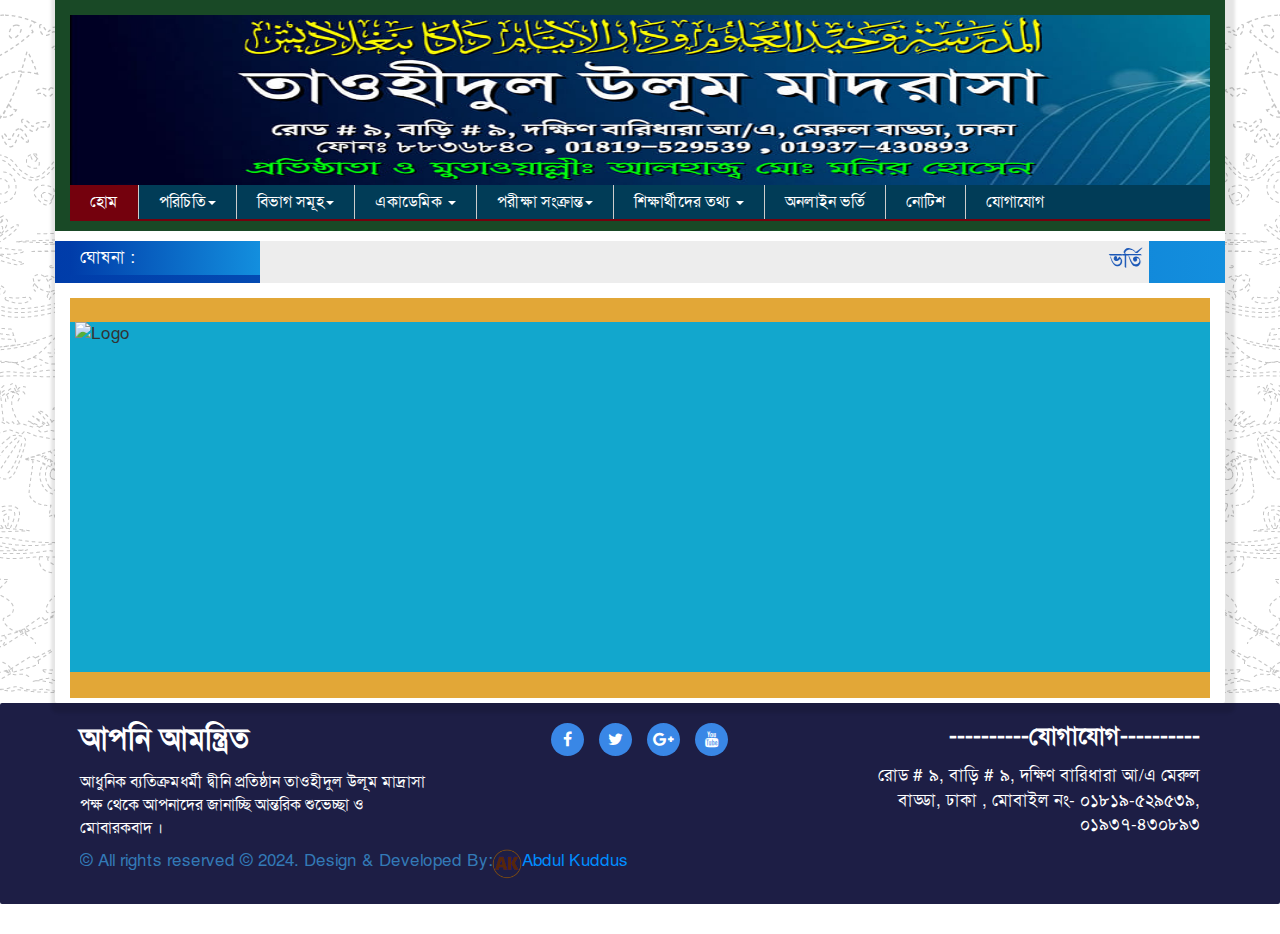
==== adress.html @ c53bc7d2 "Add files via upload" ====
<!DOCTYPE html>
	<html dir="ltr" lang="en-US"
			prefix="og: https://ogp.me/ns#" >
		<head>
		<meta charset="UTF-8">
		<meta name="viewport" content="width=device-width, initial-scale=1">
		<title>তাওহীদুল উলূম মাদ্রাসা</title>    
		<link rel="icon" href="./images/icon/micon.png" type="image/x-icon" />
		<link rel="shortcut icon" href="./images/micon.png" type="image/x-icon" />            
		<meta property="og:title" content="Islamic Icon" /> 
		<meta property="og:description" content="" />   
		<meta property="og:video" content="" /> 
		<meta property="og:video:width" content="560" />  
		<meta property="og:video:height" content="340" />  
		<meta property="og:video:type" content="application/x-shockwave-flash" />
		<meta name="description" content="Best Islamic Educational Institution of Dhaka" />
		<meta name="robots" content="max-image-preview:large" />
		<meta name="generator" content="All in One SEO (AIOSEO) 4.3.8" />
		<meta property="og:locale" content="en_US" />
		<meta property="og:site_name" content="Tauhidul Uloom Madrasha - Best Islamic Educational Institution of Dhaka" />
		<meta property="og:type" content="website" />
		<meta property="og:title" content="Tauhidul Uloom Madrasha - Best Islamic Educational Institution of Dhaka" />
		<meta property="og:description" content="Best Islamic Educational Institution of Dhaka" />
		<meta property="og:url" content=" " />
		<meta name="twitter:card" content="summary" />
		<meta name="twitter:title" content="Tauhidul Uloom Madrasha - Best Islamic Educational Institution of Dhaka" />
		<meta name="twitter:description" content="Best Islamic Educational Institution of Dhaka" />
		

		<link rel="alternate" type="application/rss+xml" title="Tauhidul Uloom Madrasha" href="" />

		<style id='wp-emoji-styles-inline-css' type='text/css'>

			img.wp-smiley, img.emoji {
				display: inline !important;
				border: none !important;
				box-shadow: none !important;
				height: 1em !important;
				width: 1em !important;
				margin: 0 0.07em !important;
				vertical-align: -0.1em !important;
				background: none !important;
				padding: 0 !important;
			}
		</style>
		
		<script src="./ataur_bost/swiper.min.js.download"></script> 
		 <style data-critical-css="">@charset "UTF-8";*,:after,:before{box-sizing:border-box;border-width:0;border-style:solid;border-color:#e5e7eb}:after,:before{--a:""}html{line-height:1.5;-webkit-text-size-adjust:100%;-moz-tab-size:4;-o-tab-size:4;tab-size:4;font-family:ui-sans-serif,system-ui,-apple-system,Segoe UI,Roboto,Ubuntu,Cantarell,Noto Sans,sans-serif,BlinkMacSystemFont,Segoe UI,Roboto,Helvetica Neue,Arial,Noto Sans,sans-serif,"Apple Color Emoji","Segoe UI Emoji",Segoe UI Symbol,"Noto Color Emoji";font-feature-settings:normal;font-variation-settings:normal}body{margin:0;line-height:inheri
		 t}hr{height:0;color:inherit;border-top-width:1px}h1,h2,h4,h5,h6{font-size:inherit;font-weight:inherit}a{color:inherit;text-decoration:inherit}b{font-weight:bolder}pre{font-family:ui-monospace,SFMono-Regular,Menlo,Monaco,Consolas,Liberation Mono,Courier New,monospace;font-size:1em}sub{font-size:75%;line-height:0;position:relative;vertical-align:baseline}sub{bottom:-.25em}table{text-indent:0;border-color:inherit;border-collapse:collapse}button,input,select{font-family:inherit;font-feature-settings:inherit;font-variation-settings:inherit;font-size:100%;font-weight:inherit;line-height:inherit;co
		 lor:inherit;margin:0;padding:0}button,select{text-transform:none}[type=button],button{-webkit-appearance:button;background-color:transparent;background-image:none}dd,dl,figure,h1,h2,h4,h5,h6,hr,p,pre{margin:0}menu,ol,ul{list-style:none;margin:0;padding:0}dialog{padding:0}input::-moz-placeholder{opacity:1;color:#9ca3af}input::placeholder{opacity:1;color:#9ca3af}[role=button],button{cursor:pointer}img,svg,video{display:block;vertical-align:middle}img,video{max-width:100%;height:auto}[hidden]{display:none}:root{--b:#fff;--c:#5abc84;--d:#fff;--e:#5abc84}html{font-size:16px}body{color:#333}[hidde
		 n]{display:none!important}img[data-src]{min-width:1px;min-height:1px}._a:disabled{pointer-events:none;-webkit-user-select:none;-moz-user-select:none;user-select:none;cursor:default}._a:disabled ._b,._a[disabled] ._b{display:inline-flex}.js-ar body *{font-weight:700!important}#nprogress .bar{position:fixed;top:0;left:0;z-index:2000;width:100%;height:2.6px;background:#00e676;border-radius:2px}*,:after,:before{--f:0;--g:0;--h:0;--i:0;--j:0;--k:0;--l:0;--m:1;--n:1;--o: ;--p: ;--q: ;--r:proximity;--s: ;--t: ;--u: ;--v: ;--w: ;--x: ;--y: ;--z: ;--ab: ;--bb:0px;--cb:#fff;--db:rgba(59, 130, 246, .5);
		 --eb:0 0 rgba(0,0,0,0);--fb:0 0 rgba(0,0,0,0);--gb:0 0 rgba(0,0,0,0);--hb:0 0 rgba(0,0,0,0);--ib: ;--jb: ;--kb: ;--lb: ;--mb: ;--nb: ;--ob: ;--pb: ;--qb: ;--rb: ;--sb: ;--tb: ;--ub: ;--vb: ;--wb: ;--xb: ;--yb: ;--zb: }._a,._c,a{-webkit-tap-highlight-color:transparent}._a,._d{display:inline-block;text-align:center}._d{width:1em;height:1em;flex-shrink:0;line-height:1em;font-style:normal;fill:currentColor;vertical-align:-.125em;color:inherit;overflow:hidden}._a{vertical-align:middle;border:none;outline:0;-webkit-text-decoration:none;text-decoration:none;touch-action:manipulation;cursor:pointer}
		 ._a:focus{outline:0}._e{-webkit-overflow-scrolling:touch;-ms-overflow-style:none;scrollbar-width:none}._e::-webkit-scrollbar{display:none}._f{pointer-events:none}._g{pointer-events:auto}._h{visibility:hidden}._i{position:fixed}._j{position:absolute}._k{position:relative}._l{position:-webkit-sticky;position:-webkit-sticky;position:sticky}._n{top:0;right:0;bottom:0;left:0}._o{top:10px;right:10px;bottom:10px;left:10px}._p{bottom:-.5rem}._q{bottom:-.75rem}._r{bottom:-1rem}._s{bottom:-1.5rem}._t{bottom:-2px}._u{bottom:-6px}._v{left:-.5rem}._w{left:-10rem}._x{left:-13.5rem}._y{left:-14rem}._z{left:
		 -16rem}._bb{left:-1px}._db{right:-.5rem}._eb{right:-.75rem}._gb{right:-1.5rem}._ib{right:-10px}._jb{right:-1px}._lb{top:-.25rem}._nb{top:-.5rem}._ob{top:-1.25rem}._pb{top:-30px}._qb{bottom:0}._rb{bottom:.25rem}._sb{bottom:2.5rem}._tb{bottom:3rem}._ub{bottom:.5rem}._vb{bottom:6rem}._wb{bottom:.75rem}._xb{bottom:11.25rem}._yb{bottom:1.5rem}._zb{bottom:1.75rem}._ac{bottom:2rem}._cc{bottom:auto}._dc{bottom:100%}._ec{left:0}._fc{left:.25rem}._gc{left:50%}._hc{left:.5rem}._ic{left:.75rem}._jc{left:1.25rem}._kc{left:2.25rem}._lc{left:100%}._mc{right:0}._nc{right:.25rem}._oc{right:.5rem}._pc{right:.75
		 rem}._rc{right:1.25rem}._sc{right:1.5rem}._tc{right:2rem}._uc{right:auto}._vc{right:100%}._wc{top:0}._xc{top:.25rem}._yc{top:50%}._zc{top:.5rem}._bd{top:5rem}._cd{top:.75rem}._hd{top:10px}._id{top:auto}._jd{top:100%}._kd{top:52px}._ld{z-index:-1}._md{z-index:1}._nd{z-index:10}._od{z-index:12}._pd{z-index:2}._qd{z-index:20}._rd{z-index:30}._td{z-index:50}._ud{order:-9999}._vd{order:9999}._wd{order:0}._xd{float:right}._yd{float:left}._zd{clear:both}._ae{margin:auto}._be{margin-left:-.25rem;margin-right:-.25rem}._ce{margin-left:-.5rem;margin-right:-.5rem}._de{margin-left:-1.25rem;margin-right:-1.2
		 
		 5rem}._ee{margin-left:-10px;margin-right:-10px}._fe{margin-left:0;margin-right:0}._ge{margin-left:.25rem;margin-right:.25rem}._he{margin-left:.5rem;margin-right:.5rem}._ie{margin-left:.625rem;margin-right:.625rem}._je{margin-left:.75rem;margin-right:.75rem}._ke{margin-left:1rem;margin-right:1rem}._le{margin-left:1.25rem;margin-right:1.25rem}._me{margin-left:1.5rem;margin-right:1.5rem}._ne{margin-left:1.75rem;margin-right:1.75rem}._pe{margin-left:10px;margin-right:10px}._qe{margin-left:1px;margin-right:1px}._re{margin-left:2px;margin-right:2px}._se{margin-left:6px;margin-right:6px}._te{margin-left
		 :auto;margin-right:auto}._ue{margin-top:.25rem;margin-bottom:.25rem}._ve{margin-top:2.5rem;margin-bottom:2.5rem}._we{margin-top:3rem;margin-bottom:3rem}._xe{margin-top:.5rem;margin-bottom:.5rem}._ye{margin-top:.625rem;margin-bottom:.625rem}._ze{margin-top:.75rem;margin-bottom:.75rem}._af{margin-top:1rem;margin-bottom:1rem}._bf{margin-top:1.25rem;margin-bottom:1.25rem}._cf{margin-top:1.5rem;margin-bottom:1.5rem}._df{margin-top:1.75rem;margin-bottom:1.75rem}._ef{margin-top:2rem;margin-bottom:2rem}._ff{margin-top:10px;margin-bottom:10px}._gf{margin-top:2px;margin-bottom:2px}._hf{margin-top:auto;margin
		 -bottom:auto}._jf{margin-bottom:-2.5rem}._kf{margin-bottom:-.5rem}._nf{margin-bottom:-2px}._of{margin-left:-.25rem}._pf{margin-left:-.5rem}._xf{margin-top:-.25rem}._yf{margin-top:-.5rem}._zf{margin-top:-.75rem}._ag{margin-top:-1rem}._bg{margin-top:-1.25rem}._cg{margin-top:-1.5rem}._dg{margin-top:-1.75rem}._hg{margin-top:-52px}._jg{margin-bottom:.25rem}._kg{margin-bottom:2.5rem}._lg{margin-bottom:2.75rem}._ng{margin-bottom:3.25rem}._og{margin-bottom:3.5rem}._pg{margin-bottom:3.75rem}._rg{margin-bottom:.5rem}._vg{margin-bottom:.75rem}._wg{margin-bottom:7.5rem}._yg{margin-bottom:1rem}._ah{margin-bott
		 om:1.25rem}._bh{margin-bottom:1.5rem}._ch{margin-bottom:1.75rem}._dh{margin-bottom:2rem}._eh{margin-bottom:2.25rem}._hh{margin-bottom:2px}._kh{margin-left:.25rem}._mh{margin-left:.5rem}._oh{margin-left:.75rem}._ph{margin-left:1rem}._qh{margin-left:1.25rem}._rh{margin-left:1.5rem}._sh{margin-left:1.75rem}._th{margin-left:2rem}._vh{margin-left:10px}._wh{margin-left:2px}._xh{margin-left:6px}._yh{margin-right:.25rem}._zh{margin-right:.5rem}._di{margin-right:.75rem}._ei{margin-right:1rem}._fi{margin-right:1.25rem}._gi{margin-right:1.5rem}._hi{margin-right:10px}._ii{margin-right:14px}._ji{margin-right:2p
		 x}._mi{margin-top:.25rem}._wi{margin-top:.5rem}._xi{margin-top:5rem}._yi{margin-top:6.75rem}._aj{margin-top:.75rem}._bj{margin-top:9rem}._cj{margin-top:1rem}._dj{margin-top:12rem}._ej{margin-top:1.25rem}._fj{margin-top:1.5rem}._gj{margin-top:1.75rem}._hj{margin-top:2rem}._kj{margin-top:14px}._mj{margin-top:2px}._nj{margin-top:3px}._pj{margin-top:6px}._qj{margin-top:7px}._sj{display:block}._tj{display:inline-block}._wj{display:flex}._xj{display:inline-flex}._yj{display:table}._ak{display:grid}._ck{display:none}._dk{height:0}._ek{height:2.5rem}._fk{height:2.75rem}._gk{height:3rem}._hk{height:3.25rem}.
		 _ik{height:3.5rem}._jk{height:3.75rem}._kk{height:4rem}._lk{height:4.25rem}._mk{height:4.625rem}._ok{height:5rem}._pk{height:5.75rem}._sk{height:7rem}._tk{height:.75rem}._vk{height:1rem}._xk{height:11.25rem}._yk{height:1.25rem}._zk{height:1.5rem}._bl{height:1.75rem}._cl{height:17.75rem}._dl{height:2rem}._fl{height:2.25rem}._gl{height:190px}._hl{height:1em}._il{height:26px}._jl{height:30px}._ol{height:auto}._pl{height:4.25rem}._ql{height:100%}._rl{height:52px}._sl{max-height:0}._tl{max-height:420px}._wl{max-height:37.5rem}._yl{min-height:40px}._zl{min-height:auto}._am{min-height:100vh}._bm{width:0}._c
		 m{width:.25rem}._dm{width:50%}._gm{width:2.5rem}._hm{width:25rem}._im{width:2.75rem}._jm{width:91.666667%}._km{width:3rem}._mm{width:3.5rem}._nm{width:3.75rem}._om{width:37.5rem}._pm{width:4rem}._qm{width:4.25rem}._rm{width:.5rem}._tm{width:33.333333%}._um{width:5rem}._wm{width:6rem}._an{width:.75rem}._bn{width:75%}._cn{width:7.5rem}._en{width:1rem}._gn{width:66.666667%}._in{width:10.25rem}._jn{width:11rem}._kn{width:11.25rem}._ln{width:12rem}._mn{width:1.25rem}._pn{width:14rem}._rn{width:15rem}._tn{width:1.75rem}._vn{width:18rem}._wn{width:2rem}._xn{width:20rem}._yn{width:2.25rem}._bo{width:130px}._
		 co{width:150px}._eo{width:1px}._go{width:30px}._ko{width:auto}._mo{width:100%}._no{width:-moz-max-content;width:-webkit-max-content;width:max-content}._oo{min-width:110px}._po{min-width:170px}._qo{min-width:1px}._ro{min-width:30px}._to{min-width:100%}._wo{max-width:8rem}._yo{max-width:56rem}._zo{max-width:64rem}._bp{max-width:80rem}._cp{max-width:108px}._dp{max-width:500px}._ip{max-width:82%}._jp{max-width:86px}._kp{max-width:100%}._mp{max-width:1536px}._up{flex:1 1}._vp{flex:1 1 auto}._wp{flex:none}._yp{flex-shrink:0}._zp{flex-grow:1}._aq{flex-grow:0}._bq{flex-basis:50%}._dq{flex-basis:40%}._eq{flex
		 -basis:80%}._fq{flex-basis:100%}._gq{transform-origin:center}._hq{transform-origin:left}._iq{transform-origin:top}._jq{--h:-50%;transform:translate(var(--h),var(--i)) rotate(var(--j)) skew(var(--k)) skewY(var(--l)) scaleX(var(--m)) scaleY(var(--n))}._mq{--h:-13rem;transform:translate(var(--h),var(--i)) rotate(var(--j)) skew(var(--k)) skewY(var(--l)) scaleX(var(--m)) scaleY(var(--n))}._oq{--i:-50%;transform:translate(var(--h),var(--i)) rotate(var(--j)) skew(var(--k)) skewY(var(--l)) scaleX(var(--m)) scaleY(var(--n))}._pq{--i:-.5rem;transform:translate(var(--h),var(--i)) rotate(var(--j)) skew(var(--k))
		 skewY(var(--l)) scaleX(var(--m)) scaleY(var(--n))}._rq{--i:-100%;transform:translate(var(--h),var(--i)) rotate(var(--j)) skew(var(--k)) skewY(var(--l)) scaleX(var(--m)) scaleY(var(--n))}._sq{--h:50%;transform:translate(var(--h),var(--i)) rotate(var(--j)) skew(var(--k)) skewY(var(--l)) scaleX(var(--m)) scaleY(var(--n))}._tq{--h:200%;transform:translate(var(--h),var(--i)) rotate(var(--j)) skew(var(--k)) skewY(var(--l)) scaleX(var(--m)) scaleY(var(--n))}._vq{--i:50%;transform:translate(var(--h),var(--i)) rotate(var(--j)) skew(var(--k)) skewY(var(--l)) scaleX(var(--m)) scaleY(var(--n))}._wq{--i:200%;transf
		 orm:translate(var(--h),var(--i)) rotate(var(--j)) skew(var(--k)) skewY(var(--l)) scaleX(var(--m)) scaleY(var(--n))}._zq{--j:45deg;transform:translate(var(--h),var(--i)) rotate(var(--j)) skew(var(--k)) skewY(var(--l)) scaleX(var(--m)) scaleY(var(--n))}._ar{--m:.5;--n:.5;transform:translate(var(--h),var(--i)) rotate(var(--j)) skew(var(--k)) skewY(var(--l)) scaleX(var(--m)) scaleY(var(--n))}._dr{--m:.85;--n:.85;transform:translate(var(--h),var(--i)) rotate(var(--j)) skew(var(--k)) skewY(var(--l)) scaleX(var(--m)) scaleY(var(--n))}._er{--m:.9;--n:.9;transform:translate(var(--h),var(--i)) rotate(var(--j)) s
		 kew(var(--k)) skewY(var(--l)) scaleX(var(--m)) scaleY(var(--n))}._fr{--m:.95;--n:.95;transform:translate(var(--h),var(--i)) rotate(var(--j)) skew(var(--k)) skewY(var(--l)) scaleX(var(--m)) scaleY(var(--n))}._gr{--m:1.2;--n:1.2;transform:translate(var(--h),var(--i)) rotate(var(--j)) skew(var(--k)) skewY(var(--l)) scaleX(var(--m)) scaleY(var(--n))}._hr{transform:translate(var(--h),var(--i)) rotate(var(--j)) skew(var(--k)) skewY(var(--l)) scaleX(var(--m)) scaleY(var(--n))}@keyframes _ir{0%,to{transform:translateY(-16%) scale(.9);animation-timing-function:cubic-bezier(.8,0,1,1)}50%{transform:translateY(0) s
		 cale(.9);animation-timing-function:cubic-bezier(0,0,.2,1)}}._jr{animation:_ir 1.6s infinite}@keyframes _kr{0%{opacity:0;visibility:hidden}to{opacity:1;visibility:visible}}._lr{animation:_kr .3s ease-out alternate}@keyframes _or{to{transform:scale(1.08)}}._pr{animation:_or 1s ease-in-out infinite alternate}@keyframes _qr{0%{transform:translateY(16px);opacity:.3}to{transform:translate(0);opacity:1}}._rr{animation:_qr .2s both}@keyframes _sr{to{transform:rotate(360deg)}}._tr{animation:_sr 1s linear infinite}@keyframes _ur{0%,to{box-shadow:0 -3em 0 .2em,2em -2em,3em 0 0 -1em,2em 2em 0 -1em,0 3em 0 -1em,-2em
		 
		 
		 2em 0 -1em,-3em 0 0 -1em,-2em -2em}12.5%{box-shadow:0 -3em,2em -2em 0 .2em,3em 0,2em 2em 0 -1em,0 3em 0 -1em,-2em 2em 0 -1em,-3em 0 0 -1em,-2em -2em 0 -1em}25%{box-shadow:0 -3em 0 -.5em,2em -2em,3em 0 0 .2em,2em 2em,0 3em 0 -1em,-2em 2em 0 -1em,-3em 0 0 -1em,-2em -2em 0 -1em}37.5%{box-shadow:0 -3em 0 -1em,2em -2em 0 -1em,3em 0,2em 2em 0 .2em,0 3em,-2em 2em 0 -1em,-3em 0 0 -1em,-2em -2em 0 -1em}50%{box-shadow:0 -3em 0 -1em,2em -2em 0 -1em,3em 0 0 -1em,2em 2em,0 3em 0 .2em,-2em 2em,-3em 0 0 -1em,-2em -2em 0 -1em}62.5%{box-shadow:0 -3em 0 -1em,2em -2em 0 -1em,3em 0 0 -1em,2em 2em 0 -1em,0 3em,-2em 2em 0 .2em
		 ,-3em 0,-2em -2em 0 -1em}75%{box-shadow:0 -3em 0 -1em,2em -2em 0 -1em,3em 0 0 -1em,2em 2em 0 -1em,0 3em 0 -1em,-2em 2em,-3em 0 0 .2em,-2em -2em}87.5%{box-shadow:0 -3em,2em -2em 0 -1em,3em 0 0 -1em,2em 2em 0 -1em,0 3em 0 -1em,-2em 2em,-3em 0,-2em -2em 0 .2em}}._vr{animation:_ur 1.4s infinite linear}@keyframes _wr{20%{transform:rotate(var(--swing-20,15deg))}40%{transform:rotate(var(--swing-40,-10deg))}60%{transform:rotate(var(--swing-60,5deg))}80%{transform:rotate(var(--swing-80,-5deg))}to{transform:rotate(0)}}._xr{animation:_wr 2s both infinite}._zr{animation:_yr .6s both}._ds{cursor:pointer}._es{cursor:text
		 }._is{-webkit-user-select:none;-moz-user-select:none;user-select:none}._ks{scroll-snap-type:x var(--r)}._ls{scroll-snap-type:y var(--r)}._ns{--r:mandatory}._os{--r:proximity}._rs{-webkit-appearance:none;-moz-appearance:none;appearance:none}._ts{flex-direction:row}._vs{flex-direction:column}._xs{flex-wrap:wrap}._zs{align-content:flex-start}._at{align-items:flex-start}._bt{align-items:flex-end}._ct{align-items:center}._dt{align-items:baseline}._ft{justify-content:flex-start}._gt{justify-content:flex-end}._ht{justify-content:center}._it{justify-content:space-between}._lt{gap:1.25rem}._ajc{align-self:flex-end}.
		 _nt{align-self:center}._pt{overflow:auto}._qt{overflow:hidden}._rt{overflow-x:auto}._st{overflow-y:auto}._tt{overflow-x:hidden}._ut{overflow-y:hidden}._vt{scroll-behavior:smooth}._wt{overflow:hidden;text-overflow:ellipsis;white-space:nowrap}._yt{white-space:nowrap}._zt{white-space:pre-wrap}._bu{word-break:break-all}._cu{border-radius:.25rem}._du{border-radius:1rem}._eu{border-radius:1.5rem}._fu{border-radius:10px}._gu{border-radius:14px}._hu{border-radius:20px}._iu{border-radius:2px}._ju{border-radius:9999px}._ku{border-radius:inherit}._lu{border-radius:.5rem}._mu{border-radius:.375rem}._nu{border-radius:.12
		 5rem}._ou{border-radius:.75rem}._su{border-top-left-radius:.125rem;border-bottom-left-radius:.125rem}._tu{border-top-right-radius:.25rem;border-bottom-right-radius:.25rem}._vu{border-top-left-radius:1rem;border-top-right-radius:1rem}._wu{border-top-left-radius:inherit;border-top-right-radius:inherit}._xu{border-top-left-radius:.5rem;border-top-right-radius:.5rem}._yu{border-bottom-left-radius:.5rem}._zu{border-bottom-left-radius:0}._av{border-width:1px}._cv{border-width:2px}._fv{border-width:0}._gv{border-bottom-width:1px}._hv{border-bottom-width:2px}._jv{border-left-width:1px}._lv{border-right-width:1px}._n
		 v{border-style:solid}._fv{border-style:none}._qv{border-color:currentColor}._uv{--ac:1;border-color:rgba(245,245,245,var(--ac))}._vv{--ac:1;border-color:rgba(229,229,229,var(--ac))}._wv{--ac:1;border-color:rgba(90,188,132,var(--ac))}._xv{--ac:1;border-color:rgba(248,113,113,var(--ac))}._yv{--ac:1;border-color:rgba(153,153,153,var(--ac))}._aw{--ac:1;border-color:rgba(209,209,209,var(--ac))}._cw{--ac:1;border-color:rgba(217,217,217,var(--ac))}._dw{--ac:1;border-color:rgba(218,218,218,var(--ac))}._ew{--ac:1;border-color:rgba(222,222,222,var(--ac))}._gw{--ac:1;border-color:rgba(228,228,228,var(--ac))}._hw{--ac:1;
		 border-color:rgba(229,229,229,var(--ac))}._iw{--ac:1;border-color:rgba(230,230,230,var(--ac))}._jw{--ac:1;border-color:rgba(233,233,233,var(--ac))}._kw{--ac:1;border-color:rgba(234,234,234,var(--ac))}._lw{--ac:1;border-color:rgba(235,235,235,var(--ac))}._mw{--ac:1;border-color:rgba(239,239,239,var(--ac))}._nw{--ac:1;border-color:rgba(243,243,243,var(--ac))}._ow{--ac:1;border-color:rgba(244,244,244,var(--ac))}._pw{--ac:1;border-color:rgba(244,247,254,var(--ac))}._rw{--ac:1;border-color:rgba(255,255,255,var(--ac))}._sw{--bc:1;background-color:rgba(251,191,36,var(--bc))}._tw{--bc:1;background-color:rgba(0,0,0,var
		 (--bc))}._vw{background-color:currentColor}._ax{--bc:1;background-color:rgba(240,244,242,var(--bc))}._cx{--bc:1;background-color:rgba(245,245,245,var(--bc))}._dx{--bc:1;background-color:rgba(229,229,229,var(--bc))}._ex{--bc:1;background-color:rgba(230,0,35,var(--bc))}._gx{--bc:1;background-color:rgba(176,220,94,var(--bc))}._hx{--bc:1;background-color:rgba(241,118,41,var(--bc))}._ix{--bc:1;background-color:rgba(214,84,3,var(--bc))}._kx{--bc:1;background-color:rgba(255,138,0,var(--bc))}._mx{--bc:1;background-color:rgba(255,147,10,var(--bc))}._nx{--bc:1;background-color:rgba(90,188,132,var(--bc))}._ox{--bc:1;back
		 ground-color:rgba(116,216,144,var(--bc))}._tx{--bc:1;background-color:rgba(74,172,255,var(--bc))}._xx{--bc:1;background-color:rgba(239,68,68,var(--bc))}._fy{--bc:1;background-color:rgba(239,239,239,var(--bc))}._iy{--bc:1;background-color:rgba(244,247,254,var(--bc))}._ly{--bc:1;background-color:rgba(255,0,0,var(--bc))}._oy{--bc:1;background-color:rgba(251,82,82,var(--bc))}._py{background-color:transparent}._ty{--bc:1;background-color:rgba(119,189,241,var(--bc))}._uy{--bc:1;background-color:rgba(255,255,255,var(--bc))}._vy{--bc:1;background-color:rgba(250,250,251,var(--bc))}._wy{--bc:.1}._xy{--bc:.15}._az{--bc:.
		 3}._bz{--bc:.4}._cz{--bc:.5}._ez{--bc:.7}._fz{--bc:.95}._gz{background-image:linear-gradient(to bottom,var(--cc))}._hz{background-image:none}._iz{--dc:#ffcc92 var(--s);--ec:rgba(255, 204, 146, 0) var(--u);--cc:var(--dc),var(--ec)}._jz{--dc:#FF9F0F var(--s);--ec:rgba(255, 159, 15, 0) var(--u);--cc:var(--dc),var(--ec)}._kz{--dc:#74D890 var(--s);--ec:rgba(116, 216, 144, 0) var(--u);--cc:var(--dc),var(--ec)}._lz{--dc:#5B658D var(--s);--ec:rgba(91, 101, 141, 0) var(--u);--cc:var(--dc),var(--ec)}._mz{--dc:#efefef var(--s);--ec:rgba(239, 239, 239, 0) var(--u);--cc:var(--dc),var(--ec)}._nz{--dc:#ff9992 var(--s);--ec:r
		 gba(255, 153, 146, 0) var(--u);--cc:var(--dc),var(--ec)}._oz{--dc:#fff var(--s);--ec:rgba(255, 255, 255, 0) var(--u);--cc:var(--dc),var(--ec)}._pz{--ec:#ff9d21 var(--u)}._qz{--ec:#FF7D04 var(--u)}._rz{--ec:#5abc84 var(--u)}._sz{--ec:#313E68 var(--u)}._tz{--ec:#efefef var(--u)}._uz{--ec:#ff7269 var(--u)}._wz{-webkit-box-decoration-break:slice;box-decoration-break:slice}._yz{background-size:contain}._zz{background-size:cover}._a1{background-clip:content-box}._b1{background-position:bottom}._c1{background-position:center}._d1{background-position:left}._e1{background-position:left bottom}._i1{background-position:r
		 
		 ight top}._j1{background-position:top}._k1{background-repeat:no-repeat}._l1{-o-object-fit:contain;object-fit:contain}._m1{-o-object-fit:cover;object-fit:cover}._n1{padding:0}._o1{padding-left:0;padding-right:0}._p1{padding-left:.25rem;padding-right:.25rem}._q1{padding-left:2.5rem;padding-right:2.5rem}._r1{padding-left:2.75rem;padding-right:2.75rem}._s1{padding-left:3rem;padding-right:3rem}._v1{padding-left:.5rem;padding-right:.5rem}._x1{padding-left:.75rem;padding-right:.75rem}._y1{padding-left:1rem;padding-right:1rem}._z1{padding-left:1.25rem;padding-right:1.25rem}._a2{padding-left:1.5rem;padding-right:1.5rem}._
		 b2{padding-left:1.75rem;padding-right:1.75rem}._c2{padding-left:2rem;padding-right:2rem}._d2{padding-left:2.25rem;padding-right:2.25rem}._e2{padding-left:10px;padding-right:10px}._f2{padding-left:14px;padding-right:14px}._g2{padding-left:2px;padding-right:2px}._h2{padding-left:6px;padding-right:6px}._j2{padding-top:.25rem;padding-bottom:.25rem}._k2{padding-top:2.5rem;padding-bottom:2.5rem}._q2{padding-top:.5rem;padding-bottom:.5rem}._t2{padding-top:.75rem;padding-bottom:.75rem}._u2{padding-top:1rem;padding-bottom:1rem}._w2{padding-top:1.25rem;padding-bottom:1.25rem}._x2{padding-top:1.5rem;padding-bottom:1.5rem}._y2{padding-top:1.75rem;padding-bottom:1.75rem}._z2{padding-top:2rem;padding-bottom:2rem}._b3{padding-top:10px;padding-bottom:10px}._c3{padding-top:14px;padding-bottom:14px}._d3{padding-top:2px;padding-bottom:2px}._f3{padding-top:6px;padding-bottom:6px}._g3{padding-top:1px;padding-bottom:1px}._j3{padding-bottom:2.5rem}._m3{padding-bottom:.5rem}._q3{padding-bottom:.75rem}._s3{padding-bottom:8.75rem}._t3{padding-bottom:1rem}._v3{padding-bottom:1.25rem}._x3{padding-bottom:1.75rem}._a4{padding-bottom:10px}._c4{padding-bottom:2px}._f4{padding-left:.25rem}._h4{padding-left:.5rem}._i4{padding-left:.75rem}._j4{padding-left:1rem}._o4{padding-right:.25rem}._p4{padding-right:2.5rem}._r4{padding-right:.5rem}._s4{padding-right:.75rem}._u4{padding-right:1.25rem}._v4{padding-right:1.75rem}._w4{padding-top:.25rem}._d5{padding-top:.5rem}._e5{padding-top:6rem}._g5{padding-top:.75rem}._h5{padding-top:1rem}._i5{padding-top:1.25rem}._j5{padding-top:1.5rem}._k5{padding-top:1.75rem}._l5{padding-top:2rem}._m5{padding-top:52px}._n5{text-align:left}._o5{text-align:center}._p5{text-align:right}._q5{text-indent:-9999em}._r5{vertical-align:top}._s5{vertical-align:middle}._t5{font-family:Arial}._u5{font-family:Arial Black}._v5{font-size:1.5rem;line-height:2rem}._w5{font-size:1.875rem;line-height:2.25rem}._x5{font-size:2.25rem;line-height:2.5rem}._y5{font-size:3rem;line-height:1}._z5{font-size:3.75rem;line-height:1}._b6{font-size:0}._c6{font-size:22px}._d6{font-size:26px}._e6{font-size:28px}._f6{font-size:32px}._h6{font-size:1rem;line-height:1.5rem}._i6{font-size:1.125rem;line-height:1.75rem}._j6{font-size:.875rem;line-height:1.25rem}._k6{font-size:1.25rem;line-height:1.75rem}._l6{font-size:.75rem;line-height:1rem}._m6{font-weight:900}._n6{font-weight:700}._o6{font-weight:800}._q6{font-weight:500}._r6{font-weight:400}._s6{font-weight:600}._t6{text-transform:u
		 ppercase}._v6{line-height:2.5rem}._w6{line-height:1rem}._x6{line-height:1.25rem}._y6{line-height:1.5rem}._z6{line-height:1.75rem}._a7{line-height:2rem}._c7{line-height:0}._d7{line-height:1.15}._f7{line-height:1}._h7{line-height:1.375}._k7{--fc:1;color:rgba(0,0,0,var(--fc))}._m7{--fc:1;color:rgba(24,119,242,var(--fc))}._n7{--fc:1;color:rgba(70,146,245,var(--fc))}._o7{--fc:1;color:rgba(74,222,128,var(--fc))}._p7{--fc:1;color:rgba(82,0,255,var(--fc))}._q7{--fc:1;color:rgba(230,0,35,var(--fc))}._r7{--fc:1;color:rgba(235,51,79,var(--fc))}._s7{--fc:1;color:rgba(241,118,41,var(--fc))}._t7{--fc:1;color:rgba(255,174,0,var(--fc))}._u7{--fc:1;color:rgba(255,138,0,var(--fc))}._v7{--fc:1;color:rgba(90,188,132,var(--fc))}._w7{--fc:1;color:rgba(18,216,155,var(--fc))}._x7{--fc:1;color:rgba(111,185,132,var(--fc))}._y7{--fc:1;color:rgba(248,113,113,var(--fc))}._z7{--fc:1;color:rgba(239,68,68,var(--fc))}._c8{--fc:1;color:rgba(255,228,202,var(--fc))}._d8{--fc:1;color:rgba(51,51,51,var(--fc))}._e8{--fc:1;color:rgba(102,102,102,var(--fc))}._f8{--fc:1;color:rgba(136,136,136,var(--fc))}._g8{--fc:1;color:rgba(153,153,153,var(--fc))}._o8{--fc:1;color:rgba(85,172,238,var(--fc))}._q8{--fc:1;color:rgba(255,255,255,var(--fc))}._t8{-webkit-text-decoration-line:underline;text-decoration-line:underline}._u8{-webkit-text-decoration-line:line-through;text-decoration-line:line-through}._v8{-webkit-text-decoration-color:#4eaa76;text-decoration-color:#4eaa76}._w8{opacity:0}._z8{opacity:.4}._a9{opacity:.5}._e9{--gb:0 4px 12px 0 rgba(165,164,164,.4);--hb:0 4px 12px 0 var(--gc);box-shadow:var(--eb,0 0 transparent),var(--fb,0 0 transparent),var(--gb)}._f9{--gb:0 4px 12px 0 rgba(165,164,164,.2);--hb:0 4px 12px 0 var(--gc);box-shadow:var(--eb,0 0 transparent),var(--fb,0 0 transparent),var(--gb)}._g9{--gb:0 0 2px 0 rgba(0,0,0,.1);--hb:0 0 2px 0 var(--gc);box-shadow:var(--eb,0 0 transparent),var(--fb,0 0 transparent),var(--gb)}._i9{--gb:0 6px 10px rgba(165,164,164,.25);--hb:0 6px 10px var(--gc);box-shadow:var(--eb,0 0 transparent),var(--fb,0 0 transparent),var(--gb)}._j9{--gb:0 0 rgba(0,0,0,0);--hb:0 0 rgba(0,0,0,0);box-shadow:var(--eb,0 0 transparent),var(--fb,0 0 transparent),var(--gb)}._k9{outline:2px solid transparent;outline-offset:2px}._l9{outline-width:0}._n9{transition-property:color,background-color,border-color,text-decoration-color,fill,stroke,opacity,box-shadow,transform,filter,-webkit-backdrop-filter;transition-property:color,background-color,border-color,text-decoration-color,fill,stroke,opacity,box-shadow,transform,filter,backdrop-filter;transition-property:color,background-color,border-color,text-decoration-color,fill,stroke,opacity,box-shadow,transform,filter,backdrop-filter,-webkit-backdrop-filter;transition-timing-function:cubic-bezier(.4,0,.2,1);transition-duration:.15s}._o9{transition-property:all;transition-timing-function:cubic-bezier(.4,0,.2,1);transition-duration:.15s}._p9{transition-property:color,background-color,border-color,text-decoration-color,fill,stroke;transition-timing-function:cubic-bezier(.4,0,.2,1);transition-duration:.15s}._q9{transition-property:height;transition-timing-function:cubic-bezier(.4,0,.2,1);transition-duration:.15s}._r9{transition-property:max-height;transition-timing-function:cubic-bezier(.4,0,.2,1);transition-duration:.15s}._s9{transition-property:opacity;transition-timing-function:cubic-bezier(.4,0,.2,1);transition-duration:.15s}._t9{transition-property:transform;transition-timing-function:cubic-bezier(.4,0,.2,1);transition-duration:.15s}._u9{transition-duration:.2s}._v9{transition-duration:.3s}._x9{transition-timing-function:cubic-bezier(.4,0,.2,1)}._y9{--a:none;content:var(--a)}[dir=rtl] ._z9{transform:scale3d(-1,1,1)}[dir=rtl] ._a0:before{content:var(-
		 -a);transform:scale3d(-1,1,1)}[dir=rtl] ._b0:after{content:var(--a);transform:scale3d(-1,1,1)}._c0::-moz-placeholder{font-size:.75rem;line-height:1rem}._c0::placeholder{font-size:.75rem;line-height:1rem}._d0::-moz-placeholder{--fc:1;color:rgba(153,153,153,var(--fc))}._d0::placeholder{--fc:1;color:rgba(153,153,153,var(--fc))}._e0:before{content:var(--a);position:absolute}._f0:before{content:var(--a);top:0;right:0;bottom:0;left:0}._j0:before{content:var(--a);left:0}._k0:before{content:var(--a);left:50%}._m0:before{content:var(--a);top:0}._o0:before{content:var(--a);z-index:1}._p0:before{content:var(--a);margin-right:.5rem}._q0:before{content:var(--a);display:block}._r0:before{content:var(--a);display:none}._t0:before{content:var(--a);height:1rem}._v0:before{content:var(--a);height:100%}._w0:before{content:var(--a);width:1rem}._y0:before{content:var(--a);width:100%}._z0:before{content:var(--a);flex:none}._a-:before{content:var(--a);transform-origin:top left}._b-:before{content:var(--a);--h:-50%;transform:translate(var(--h),var(--i)) rotate(var(--j)) skew(var(--k)) skewY(var(--l)) scaleX(var(--m)) scaleY(var(--n))}._c-:before{content:var(--a);--i:-100%;transform:translate(var(--h),var(--i)) rotate(var(--j)) skew(var(--k)) skewY(var(--l)) scaleX(var(--m)) scaleY(var(--n))}._d-:before{content:var(--a);transform:translate(var(--h),var(--i)) rotate(var(--j)) skew(var(--k)) skewY(var(--l)) scaleX(var(--m)) scaleY(var(--n))}._f-:before{content:var(--a);border-radius:9999px}._g-:before{content:var(--a);border-radius:inherit}._h-:before{content:var(--a);border-radius:.5rem}._i-:before{content:var(--a);border-width:1px}._j-:before{content:var(--a);border-style:solid}._k-:before{content:var(--a);--ac:1;border-color:rgba(229,229,229,var(--ac))}._m-:before{content:var(--a);background-size:contain}._n-:before{content:var(--a);background-size:cover}._q-:before{content:var(--a);background-repeat:no-repeat}._s-:after{content:var(--a);visibility:hidden}._t-:after{content:var(--a);position:absolute}._u-:after{content:var(--a);top:0;right:0;bottom:0;left:0}._v-:after{content:var(--a);bottom:-5px}._w-:after{content:var(--a);right:-1.5rem}._x-:after{content:var(--a);bottom:0}._y-:after{content:var(--a);bottom:.75rem}._z-:after{content:var(--a);left:0}._a_:after{content:var(--a);left:.25rem}._b_:after{content:var(--a);left:50%}._c_:after{content:var(--a);right:0}._d_:after{content:var(--a);top:0}._e_:after{content:var(--a);top:50%}._f_:after{content:var(--a);top:.75rem}._g_:after{content:var(--a);z-index:-1}._h_:after{content:var(--a);z-index:1}._i_:after{content:var(--a);display:none}._j_:after{content:var(--a);height:0}._k_:after{content:var(--a);height:100%}._l_:after{content:var(--a);width:0}._o_:after{content:var(--a);border-radius:inherit}._p_:after{content:var(--a);border-right-width:1px}._q_:after{content:var(--a);--ac:1;border-color:rgba(214,214,214,var(--ac))}._r_:after{content:var(--a);--bc:1;background-color:rgba(0,0,0,var(--bc))}._s_:after{content:var(--a);--bc:.4}._v_:after{content:var(--a);opacity:0}._w_:after{content:var(--a);transition-property:opacity;transition-timing-function:cubic-bezier(.4,0,.2,1);transition-duration:.15s}._x_:after{content:var(--a);transition-duration:.3s}._y_:after{content:var(--a);transition-timing-function:cubic-bezier(.4,0,.2,1)}._cab:hover{--j:180deg;transform:translate(var(--h),var(--i)) rotate(var(--j)) skew(var(--k)) skewY(var(--l)) scaleX(var(--m)) scaleY(var(--n))}._dab:hover{--m:1.05;--n:1.05;transform:translate(var(--h),var(--i)) rota
		 te(var(--j)) skew(var(--k)) skewY(var(--l)) scaleX(var(--m)) scaleY(var(--n))}._gab:hover{--ac:1;border-color:rgba(90,188,132,var(--ac))}._mab:hover{--bc:1;background-color:rgba(229,229,229,var(--bc))}._qab:hover{--bc:1;background-color:rgba(214,84,3,var(--bc))}._tab:hover{--bc:1;background-color:rgba(255,157,33,var(--bc))}._uab:hover{--bc:1;background-color:rgba(90,188,132,var(--bc))}._vab:hover{--bc:1;background-color:rgba(78,170,118,var(--bc))}._abb:hover{--bc:1;background-color:rgba(231,231,231,var(--bc))}._bbb:hover{--bc:1;background-color:rgba(244,244,244,var(--bc))}._lbb:hover{--bc:.4}._obb:hover{--dc:#77C599 var(--s);--ec:rgba(119, 197, 153, 0) var(--u);--cc:var(--dc),var(--ec)}._pbb:hover{--dc:#ff7f77 var(--s);--ec:rgba(255, 127, 119, 0) var(--u);--cc:var(--dc),var(--ec)}._rbb:hover{--ec:#4eaa76 var(--u)}._sbb:hover{--ec:#f04c41 var(--u)}._ubb:hover{--fc:1;color:rgba(70,146,245,var(--fc))}._xbb:hover{--fc:1;color:rgba(235,51,79,var(--fc))}._zbb:hover{--fc:1;color:rgba(90,188,132,var(--fc))}._acb:hover{--fc:1;color:rgba(78,170,118,var(--fc))}._ccb:hover{--fc:1;color:rgba(51,51,51,var(--fc))}._dcb:hover{--fc:1;color:rgba(119,189,241,var(--fc))}._ecb:hover{--fc:1;color:rgba(255,255,255,var(--fc))}._fcb:hover{-webkit-text-decoration-line:underline;text-decoration-line:underline}._gcb:hover{opacity:.9!important}._hcb:hover{opacity:.8}._icb:hover{opacity:.9}._kcb:hover{--gc:#5abc84;--gb:var(--hb)}._mcb:focus{--bc:1;background-color:rgba(75,154,109,var(--bc))}._ncb:hover ._ocb{visibility:visible}._ncb:hover ._pcb{display:block}._ncb:hover ._bic{display:flex}._ncb:hover ._
		 wic{display:none}._ncb:hover ._qcb{height:auto}._ncb:hover ._rcb{--h:.25rem;transform:translate(var(--h),var(--i)) rotate(var(--j)) skew(var(--k)) skewY(var(--l)) scaleX(var(--m)) scaleY(var(--n))}._ncb:hover ._scb{--j:180deg;transform:translate(var(--h),var(--i)) rotate(var(--j)) skew(var(--k)) skewY(var(--l)) scaleX(var(--m)) scaleY(var(--n))}@keyframes _yr{0%{opacity:0;transform:scale(.3)}to{opacity:1}}._ncb:hover ._tcb{animation:_yr .6s both}._ncb:hover ._ucb{--bc:1;background-color:rgba(90,188,132,var(--bc))}._ncb:hover ._vcb{color:currentColor}._ncb:hover ._wcb{--fc:1;color:rgba(90,188,132,var(--fc))}._ncb:hover ._xcb{--fc:1;color:rgba(255,255,255,var(--fc))}._ncb:hover ._ycb{opacity:0}._ncb:hover ._zcb{opacity:1}._ncb:hover ._bdb:after{content:var(--a);visibility:visible}._ncb:hover ._cdb:after{content:var(--a);opacity:1}[dir=rtl] ._ddb{left:-10rem}[dir=rtl] ._edb{--j:90deg;transform:translate(var(--h),var(--i)) rotate(var(--j)) skew(var(--k)) skewY(var(--l)) scaleX(var(--m)) scaleY(var(--n))}@media (min-width:640px){._hdb{order:0}._idb{margin-left:0;margin-right:0}._fjc{margin-bottom:1.25rem}._rdb{margin-top:0}._tdb{display:block}._vdb{display:inline-flex}._wdb{display:none}._hgc{height:3.5rem}._beb{max-height:none}._ieb{width:auto}._jeb{flex-grow:0}._neb{justify-content:flex-start}._qeb{border-radius:20px}._reb{padding-left:0;padding-right:0}._seb{padding-left:2.75rem;padding-right:2.75rem}._teb{padding-left:.75rem;padding-right:.75rem}._veb{padding-left:1.25rem;padding-right:1.25rem}._gjc{padding-left:10px;padding-right:10px}._web{padding-top:.75rem;padding-bottom:.75rem}._xeb{padding-top:1.25rem;padding-bottom:1.25rem}._yeb{padding-bottom:2.5rem}._zeb{padding-bottom:3rem}._bfb{padding-top:2.75rem}._cfb{text-align:left}._dfb{font-size:1.5rem;line-height:2rem}._efb{font-size:26px}._hfb{font-size:1.25rem;line-height:1.75rem}}@media (min-width:50px){._jfb{position:relative}._nfb{right:auto}._pfb{top:auto}._bjc{margin-top:.5rem;margin-bottom:.5rem}._dgb{margin-bottom:0}._xic{margin-bottom:.5rem}._kgb{margin-bottom:.75rem}._ngb{margin-bottom:1.5rem}._ogb{margin-bottom:1.75rem}._pgb{margin-bottom:2rem}._ahb{margin-right:1rem}._cjc{margin-top:.25rem}._dhb{margin-top:2.5rem}._ehb{margin-top:2.75rem}._ohb{margin-top:1.5rem}._shb{display:block}._thb{display:inline-block}._vhb{display:flex}._whb{display:inline-flex}._eib{height:6.75rem}._iib{width:33.333333%}._yib{min-width:180px}._fjb{flex-direction:row}._qjb{border-radius:9999px}._yjb{padding-left:2.5rem;padding-right:2.5rem}._akb{padding-left:3rem;padding-right:3rem}._dkb{padding-left:.75rem;padding-right:.75rem}._ekb{padding-left:1rem;padding-right:1rem}._fkb{padding-left:1.25rem;padding-right:1.25rem}._hkb{padding-left:1.75rem;padding-right:1.75rem}._ikb{padding-left:2rem;padding-right:2rem}._jkb{padding-left:2.25rem;padding-right:2.25rem}._lkb{padding-left:14px;padding-right:14px}._mkb{padding-top:0;padding-bottom:0}._okb{padding-top:3rem;padding-bottom:3rem}._skb{padding-top:.75rem;padding-bottom:.75rem}._tkb{padding-top:1rem;padding-bottom:1rem}._ykb{padding-top:2.25rem;padding-bottom:2.25rem}._flb{padding-bottom:2rem}._djc{padding-left:.5rem}._glb{padding-left:1.25rem}._hlb{padding-left:1.75rem}._ilb{padding-right:1.25rem}._jlb{padding-right:1.75rem}._qlb{padding-top:.5rem}._lgc{padding-top:1.5rem}._tlb{padding-top:1.75rem}._ylb{font-size:1.5rem;line-height:2rem}._zlb{font-size:1.875rem;line-height:2.25rem}._amb{font-size:2.25rem;line-height:2.5rem}._cmb{font-size:26px}._gmb{font-size:1rem;line-height:1.5rem}._hmb{font-size:1.125rem;line-height:1.75rem}._imb{font-size:.875rem;line-height:1.25rem}._mmb::-moz-placeholder{font-size:.875rem;line-height:1.25rem}._mmb::placeholder{font-size:.875rem;line-height:1.25rem}._nmb:after{content:var(--a);bottom:1rem}._omb:after{content:var(--a);top:1rem}._ncb:hover ._eic{display:block}._ncb:hover ._fic{display:flex}}@media (min-width:1024px){._pmb{position:static}._qmb{position:absolute}._rmb{position:relative}._tmb{top:auto;right:auto;bottom:auto;left:auto}._wmb{top:-6px}._anb{left:0}._bnb{left:50%}._gnb{right:1.25rem}._knb{top:auto}._lnb{top:100%}._mnb{z-index:10}._pnb{float:left}._vnb{margin-left:0;margin-right:0}._ngc{margin-bottom:-1rem}._gob{margin-left:-.5rem}._kob{margin-top:-.25rem}._nob{margin-bottom:0}._rob{margin-bottom:1rem}._wob{margin-bottom:6px}._zob{margin-left:.5rem}._bpb{margin-left:.75rem}._dpb{margin-left:1.25rem}._ipb{margin-right:.75rem}._jpb{margin-right:1rem}._ypb{display:block}._zpb{display:inline-block}._bqb{display:flex}._dqb{display:none}._eqb{height:100%!important}._mqb{height:2rem}._oqb{height:100%}._sqb{width:25%}._grb{width:10.25rem}._krb{width:2rem}._lrb{width:auto}._prb{flex:1 1}._rrb{flex:none}._trb{flex-basis:50%}._urb{--h:-50%;transform:translate(var(--h),var(--i)) rotate(var(--j)) skew(var(--k)) skewY(var(--l)) scaleX(var(--m)) scaleY(var(--n))}._vrb{--h:-200%;transform:translate(var(--h),var(--i)) rotate(var(--j)) skew(var(--k)) skewY(var(--l)) scaleX(var(--m)) scaleY(var(--n))}._wrb{--h:-10rem;transform:translate(var(--h),var(--i)) rotate(var(--j)) skew(var(--k)) skewY(var(--l)) scaleX(var(--m)) scaleY(var(--n))}._xrb{--h:-13rem;transform:translate(var(--h),var(--i)) rotate(var(--j)) skew(var(--k)) skewY(var(--l)) scaleX(var(--m)) scal
		 eY(var(--n))}._dsb{animation:none}@keyframes _qr{0%{transform:translateY(16px);opacity:.3}to{transform:translate(0);opacity:1}}._esb{animation:_qr .2s both}._isb{flex-direction:row}._lsb{flex-wrap:wrap}._osb{align-items:center}._tsb{justify-content:space-between}._vsb{overflow:visible}._ctb{background-color:transparent}._dtb{--bc:1;background-color:rgba(255,255,255,var(--bc))}._ftb{padding-left:0;padding-right:0}._ltb{padding-left:.75rem;padding-right:.75rem}._ntb{padding-left:1.25rem;padding-right:1.25rem}._ptb{padding-left:1.75rem;padding-right:1.75rem}._rtb{padding-left:10px;padding-right:10px}._gub{padding-top:10px;padding-bottom:10px}._hub{padding-top:0!important}._iub{padding-bottom:0}._lub{padding-bottom:.75rem}._sub{padding-left:1.5rem}._tub{padding-left:1.75rem}._vub{padding-right:2.5rem}._wub{padding-right:3.5rem}._yub{padding-right:.75rem}._avb{padding-top:0}._gvb{padding-top:1.25rem}._kgc{padding-top:1.5rem}._hvb{padding-top:10px}._jvb{text-align:center}._lvb{font-size:1.5rem;line-height:2rem}._uvb{font-size:40px}._wvb{font-size:1rem;line-height:1.5rem}._xvb{font-size:1.125rem;line-height:1.75rem}._cwb{line-height:1.15}._dwb{line-height:1}._ewb{--fc:1;color:rgba(51,51,51,var(--fc))}._gwb{--gb:0 4px 12px 0 rgba(165,164,164,.4);--hb:0 4px 12px 0 var(--gc);box-shadow:var(--eb,0 0 transparent),var(--fb,0 0 transparent),var(--gb)}._iwb{--gb:0 0 rgba(0,0,0,0);--hb:0 0 rgba(0,0,0,0);box-shadow:var(--eb,0 
		 0 transparent),var(--fb,0 0 transparent),var(--gb)}._jwb{transition-property:none}._kwb:before{content:var(--a);display:block}._lwb:after{content:var(--a);display:block}._ncb:hover ._nwb{display:block}._ncb:hover ._owb{--j:180deg;transform:translate(var(--h),var(
		 --i)) rotate(var(--j)) skew(var(--k)) skewY(var(--l)) scaleX(var(--m)) scaleY(var(--n))}._ncb:hover ._pwb{background-image:linear-gradient(to top,var(--cc))}._ncb:hover ._qwb{--fc:1;color:rgba(82,0,255,var(--fc))}._ncb:hover ._rwb{--fc:1;color:rgba(112,0,255,var(--fc))}._ncb:hover ._swb{--fc:1;color:rgba(90,188,132,var(--fc))}._ncb:hover ._twb{opacity:0}}@media (min-width:1280px){._exb{margin-left:2.25rem;margin-right:2.25rem}._hxb{margin-left:1.5rem}._ixb{margin-right:0}._kxb{margin-right:1rem}._nxb{display:block}._oyb{padding-left:3rem}}@media (min-width:1536px){._uyb{margin-right:1.25rem}._azb{padding-left:6rem}._bzb{padding-right:1.25rem}}@media (min-width:1792px){._ezb{right:2rem}._fzb{padding-left:2.25rem;padding-right:2.25rem}}@media (min-width:1920px){._gzb{margin-left:2.5rem}._hzb{margin-left:1rem}._izb{margin-right:1.5rem}}.abyins-block{width:100%!important;height:312px!important;min-height:1px;overflow:hidden}.abyins-block:before{content:"";position:absolute;bottom:8px;left:8px;z-index:1;width:35px;height:18px;border-radius:4px;background:#252d33 url(https://js.pngtree.com/a4/static/cq3xx1.0e976747.svg) center center no-repeat}@media (min-width:50px){.abyins-pagerow{width:1200px!important;height:280px!important}.abyins-downfixed{height:280px!important}}@media (min-width:1024px){.abyins-downfixed{width:300px!important;height:600px!important}}.abyins-h200{height:200px!important}.adsbygoogle[data-ad-status=unfilled]~.abyins-link,.adsbygoogle[data-ad-status=unfilled]~astro-slot .abyins-link{opacity:1!important;visibility:visible!important}._e5b ._qzb._wzb>button,._e5b ._qzb>button:hover,._i0b:hover{border-color:rgba(90,188,132,.5);box-shadow:0 0 0 1px rgba(90,188,132,.5)}._e5b ._qzb{min-width:118px}._e5b ._qzb:first-of-type{margin-left:0}._e5b ._rzb{color:#999;font-size:16px}._e5b .select-option._wzb{color:#5abc84}._e5b ._j1b{width:100%;min-width:140px;right:0;left:auto}@media (min-width:1024px){._e5b ._j1b{width:auto}}._e5b ._k1b{border:1px solid #f4f4f4}._e5b .vip-select{margin-right:4px}._e5b .colors-select ._j1b{min-width:146px}._e5b .colors-select .colors-option._wzb ._d{opacity:1}._e5b .colors-select ._k1b{display:flex;flex-wrap:wrap;padding:14px 12px;height:auto;line-height:22px;text-align:left}._c6b.astro-2h7je6pi:before{opacity:0;visibility:hidden;border:1px solid transparent;box-shadow:0 0 0 4px rgba(90,188,132,.3);transition:all .2s;pointer-events:none}._c6b.astro-2h7je6pi._g6b:before,._c6b.astro-2h7je6pi:hover:before{opacity:1;visibility:visible}._c6b.astro-2h7je6pi._g6b:before{border-color:#5abc84}.searchbar-home.astro-2h7je6pi{box-shadow:0 8px 20px rgba(0,0,0,.06)}@media (min-width:1024px){.searchbar-nav.astro-2h7je6pi{box-shadow:0 8px 20px rgba(0,0,0,.06)}}.searchbar-nav.astro-2h7je6pi._g6b ._f6b,.searchbar-nav.astro-2h7je6pi:hover ._f6b{color:#fff;background:linear-gradient(180deg,#83d99b,#5abc84)}._y0b li._i1b:before,._y0b li:hover:before{color:#5abc84;border-width:4px;border-color:currentColor}.label-link.astro-i77tzari:after{height:3px;background:0 0;border-radius:2px;transition:all .2s}.label-link.astro-i77tzari._wzb,.label-link.astro-i77tzari:hover{color:#333}.label-link.astro-i77tzari._wzb:after,.label-link.astro-i77tzari:hover:after{background:#5abc84}.label-link-span.astro-i77tzari{padding:3px 6px;background:linear-gradient(90deg,#fc551c,#ff932d);border-radius:6px 6px 6px 0}@media (min-width:1024px){.so-left.astro-uvz43mjv{max-width:60%}}.el-ppt-page .layout-masonry6 ul._h4b li{--rows-row-h:140}.topic-item.astro-mzfqs7cs{max-width:286px}@media (min-width:1024px){.topic-item.astro-mzfqs7cs{width:20.5%}}.topic-box.astro-mzfqs7cs{padding-bottom:66.784%;box-shadow:0 4px 12px rgba(165,164,164,.2)}@media
		 (min-width:640px){.topic-box.astro-mzfqs7cs{border-radius:32px}}.topic-box.astro-mzfqs7cs a.astro-mzfqs7cs span.astro-mzfqs7cs{min-width:126px}.topic-box.astro-mzfqs7cs a.astro-mzfqs7cs:before{opacity:0;visibility:hidden;background:rgba(0,0,0,.5);border-radius:inherit;transition:.2s}.topic-box.astro-mzfqs7cs:hover a.astro-mzfqs7cs:before{opacity:1;visibility:visible}.topic-rows .topic-item.astro-mzfqs7cs{width:calc(50% - 16px)}@media (min-width:500px){.topic-rows .topic-item.astro-mzfqs7cs{width:calc(50% - 20px)}}@media (min-width:750px){.topic-rows .topic-item.astro-mzfqs7cs{width:calc(33.3333333333% - 20px)}}@media (min-width:1024px){.topic-rows .topic-item.astro-mzfqs7cs{width:calc(25% - 20px)}}@media (min-width:1280px){.topic-rows .topic-item.astro-mzfqs7cs{width:calc(20% - 20px)}}@media (max-width:500px){.topic-rows{margin:0 -8px}.topic-rows .topic-item.astro-mzfqs7cs{margin-left:8px;margin-right:8px}}.videos-collec.astro-5d346l3v:after,.videos-collec.astro-5d346l3v:before,.videos-link.astro-5d346l3v{padding-top:56.277%}.videos-collec.astro-5d346l3v:after,.videos-collec.astro-5d346l3v:before{content:"";position:absolute;top:0;left:50%;border-radius:8px}.videos-collec.astro-5d346l3v:before{width:90.929%;background:#f0f0f0;transform:translate3d(-50%,16px,0)}.videos-collec.astro-5d346l3v:after{width:95.796%;background:#e8e8e8;transform:translate3d(-50%,8px,0)}._a_b:not(._ck)~* ._a_b,._a_b:not(._ck)~._a_b{background-color:transparent!important}._qzb dl{box-shadow:-1px 1px 6px rgba(0,0,0,.15)}._qzb dd+dd{margin-top:2px}._qzb dd[aria-selected=true]{color:var(--b);background:var(--c)}._wzb ._j1b{display:block}._wzb ._rzb{transform:rotate(180deg)}._scc span{color:#5abc84}._tcc ._scc span,._tcc ul ._d{color:#fdbb02}._vcc ._scc span,._vcc ul ._d{color:#dfab61}.ltc-new-year~._s4b{top:0}._bdc ._cdc span{font-weight:700}._qcc ins.adsbygoogle[data-ad-status=unfilled]{display:none!important}._qfc span{color:#ffae00}._edc span{color:#ffa200}._fdc span{margin-left:4px;font-weight:600;color:#e8627a}._w8b._h4b:after{flex-basis:260px}._h4b{--rows-row-h:200}@media (min-width:768px){._h4b{--rows-row-h:210}}@media (min-width:1024px){._h4b{--rows-row-h:220}}@media (min-width:1336px){._h4b{--rows-row-h:240}}._h4b:after{content:"";margin-left:10px;margin-right:10px;flex-basis:calc(var(--rows-row-h) * 1px)!important;flex-grow:2000}._h4b ._j4b{--rows-grow:calc(var(--rows-wh-ratio, 1) * var(--rows-row-h));flex-basis:calc(var(--rows-grow) * 1px)!important;flex-grow:var(--rows-grow)!important}@media (min-width:768px){.layout-masonry2 ._h4b,.layout-masonry8 ._h4b{--rows-row-h:160}}@media (min-width:1024px){.layout-masonry2 ._h4b,.layout-masonry8 ._h4b{--rows-row-h:180}}@media (min-width:1336px){.layout-masonry2 ._h4b,.layout-masonry8 ._h4b{--rows-row-h:200}}._d1b ._h4b{--rows-row-h:210}@media (min-width:768px){._d1b ._h4b{--rows-row-h:260}}@media (min-width:1024px){._d1b ._h4b{--rows-row-h:280}}@media (min-width:1336px){._d1b ._h4b{--rows-row-h:324}}.layout-masonry6 ._h4b{--rows-row-h:240}@media (min-width:768px){.layout-masonry6 ._h4b{--rows-row-h:260}}@media (min-width:1024px){.layout-masonry6 ._h4b{--rows-row-h:280}}@media (min-width:1336px){.layout-masonry6 ._h4b{--rows-row-h:350}}@media (max-width:793px){.layout-masonry6 ._h4b:after{flex-basis:166px!important;flex-grow:166}}.layout-masonry1 ._i4b,.layout-masonry7 ._i4b{background-image:url([data-uri])}._c1b ._y8b ._a:not(._x8b){display:none}._e1b ._y8b ._a{display:none}.disable-masonry ._j4b{flex:none!important;width:calc(100% - 20px)}@media (min-width:500px){.disable-masonry ._j4b{width:calc(50% - 20px)}.disable-masonry ._j4b ._i4b{padding-bottom:100%!important}}@media (min-width:750px){.disable-masonry ._j4b{width:calc(33.3333333333% - 20px)}}@media (min-width:1024px){.disable-masonry ._j4b{width:calc(25% - 20px)}}@media (min-width:1280px){.disable-masonry ._j4b{width:calc(20% - 20px)}}._e9b.astro-sy6zno2k.stylusid-anniversary{--styl-pd:100% 100%;--styl-ld:url(https://js.pngtree.com/a4/static/l03b0s.d57ca31e.gif);--styl-md:auto;--styl-nd:center -80px}._e9b.astro-sy6zno2k.
		 stylusid-anniversary ._k9b.astro-sy6zno2k{border:1px solid #fff}._e9b.astro-sy6zno2k.stylusid-anniversary ._h9b.astro-sy6zno2k:before{background-repeat:repeat}._e9b.astro-sy6zno2k.stylusid-christmas{--styl-me:#fff;--styl-ne:#bf1718;--styl-ud:#fff;--styl-vd:#ffeba4;--styl-wd:#fff;--styl-ee:#fff;--styl-ge:#2ca170;--styl-he:#1c7444;--styl-ie:#4bae85;--styl-je:#0f8152;--styl-le:#850605;--styl-zd:#fff;--styl-ae:#2ca04d;--styl-
		 be:#0a792a;--styl-de:#2ca04d;--styl-ld:url();--styl-od:url();--styl-rd:url();--styl-md:100% 100%;--styl-pd:100% 100%}._e9b.astro-sy6zno2k.stylusid-new-year{--styl-me:#fff;--styl-ne:#ae0707;--styl-ud:#fff;--styl-vd:#ffefb7;--styl-wd:#fff;--styl-ee:#ae0707;--styl-ge:#fdf2c6;--styl-he:#e3b173;--styl-ie:#fff0b2;--styl-je:#fbad4d;--styl-le:#981625;--styl-zd:#ae0707;--styl-ae:#ffd99d;--styl-be:#edb761;--styl-de:#ffd99d;--styl-ld:url(https://js.pngtree.com/a4/static/q5stxj.be16c2d9.png);--styl-od:url(https://js.pngtree.com/a4/static/1vdb8bp.3c96a24e.png);--styl-rd:url(https://js.pngtree.com/a4/static/1hrf98r.38d3c590.png);--styl-md:100% 100%;--styl-pd:100% 100%}._e9b.astro-sy6zno2k{--styl-od:url([data-uri]);--styl-pd:auto;--styl-qd:top center;--styl-rd:url(https://js.pngtree.com/a4/static/1hrf98r.8035e1e9.png);--styl-sd:auto;--styl-td:top center;--styl-ud:#fff;--styl-vd:#ebff00;--styl-wd:#fff;--styl-xd:22px;--styl-yd:32px;--styl-zd:#da0000;--styl-ae:#fff;--styl-be:#fff;--styl-ce:22px;--styl-de:#fff;--styl-ee:#0e0c0c;--styl-fe:180deg;--styl-ge:#faff00;--styl-he:#ffc700;--styl-ke:0 4px 4px 0;--styl-le:rgba(254, 68, 87, .2);--styl-ie:#f8fd01;--styl-je:#f8fd01;color:var(--styl-me,#fff);background:var(--styl-ne,linear-gradient(206deg,#ff003d -20%,#ff0d56 93%))}._h9b.astro-sy6zno2k{--flipWidth:var(--styl-xd);--flipHeight:var(--styl-yd);--flipNumColor:var(--styl-zd);--flipBgColor:var(--styl-ae);--flipLineColor:var(--styl-be);--flipFontSize:var(--styl-ce);--flipFontColor:var(--styl-de)}._h9b.astro-sy6zno2k .effect_txt1,._h9b.astro-sy6zno2k .effect_txt2{padding:2px 4px}._f9b.astro-sy6zno2k ._h9b:before{background-image:var(--styl-ld);background-size:var(--styl-md);background-position:var(--styl-nd)}._nzb.astro-sy6zno2k ._h9b:before{background-image:var(--styl-od);background-size:var(--styl-pd);background-position:var(--styl-qd)}._g9b.astro-sy6zno2k ._h9b:before{background-image:var(--styl-rd);background-size:var(--styl-sd);background-position:var(--styl-td)}._i9b.astro-sy6zno2k{color:var(--styl-ud)}._j9b.astro-sy6zno2k{color:var(--styl-vd)}._l9b.astro-sy6zno2k{color:var(--styl-wd)}._k9b.astro-sy6zno2k{min-width:144px;color:var(--styl-ee);background:linear-gradient(var(--styl-fe),var(--styl-ge),var(--styl-he));box-shadow:var(--styl-ke) var(--styl-le)}._k9b.astro-sy6zno2k:hover{--styl-ge:var(--styl-ie);
		 --styl-he:var(--styl-je)}._g9b.astro-sy6zno2k ._k9b.astro-sy6zno2k{min-width:168px}.countdown-wrap{padding:var(--countdo-p);line-height:1;color:var(--countdo-color);background:linear-gradient(var(--countdo-deg,0deg),var(--countdo-bg-from-color),var(--countdo-bg-to-color));box-shadow:var(--countdo-shadow);border-radius:var(--countdo-radius,9999px)}.countdown-tit{margin-bottom:var(--countdo-tit-mb,8px);font-size:var(--countdo-tit-size, 14px);color:var(--countdo-tit-color)}.countdo-t{width:var(--countdo-t-w,42px);height:var(--countdo-t-h,42px);color:var(--countdo-t-color,#fff);font-size:var(--countdo-t-size, 24px);background:var(--countd
		 o-t-bg,#f62b2b);border-radius:var(--countdo-t-radius,6px)}.countdo-circle .countdo-t{-webkit-mask-image:radial-gradient(circle at 10px,transparent 4px,red 4px);-webkit-mask-position:-10px;-webkit-mask-size:100% 120px}.countdo-di:before,.countdo-s:before{content:attr(data-n)}.countdo-s{margin-top:var(--countdo-s-mt,6px);margin-left:var(--countdo-s-mx);margin-right:var(--countdo-s-mx);font-size:var(--countdo-s-size, 12px)}.countdo-colon.countdo-colon{margin:var(--countdo-colon-mt,-4px) var(--countdo-colon-mx,2px) 0;font-size:var(--countdo-t-size, 24px)}.countdo-num:after,.countdo-num:before{content:attr(data-t);position:absolute;left:0;right:0;overflow:hidden}.countdo-num:before{top:0;bottom:50%;border-top-left-radius:inherit;border-top-right-radius:inherit}.countdo-num:after{top:50%;bottom:0;line-height:0;border-bottom-left-radius:inherit;border-bottom-right-radius:inherit}.flipdown .flipfront:before{z-index:3}.flipdown .flipfront:after{z-index:1}.flipdown .flipback:before{z-index:1}.flipdown .flipback:after{z-index:2;transform-origin:50% 0%;transform:perspective(160px) rotateX(180deg)}.flipgo .flipfront:before{transform-origin:50% 100%;box-shadow:0 -2px 6px rgba(255,255,255,.3);animation:frontFlipDown .6s ease-in-out both;backface-visibility:hidden}.flipgo .flipback:after{animation:backFlipDown .6s ease-in-out both}@keyframes frontFlipDown{0%{transform:perspective(160px) rotateX(0)}to{transform:perspective(160px) rotateX(-180deg)}}@keyframes backFlipDown{0%{transform:perspective(160px) rotateX(180deg)}to{transform:perspective(160px) rotateX(0)}}.flip-countdo{font-size:var(--flipFontSize, 22px);color:var(--flipFontColor,#fff)}.countdo-flip{width:var(--flipWidth,22px);height:var(--flipHeight,32px);line-height:var(--flipHeight, 32px);background:var(--flipBgColor,#0bb55f);background-image:var(--flip-img);background-repeat:no-repeat;color:var(--flipNumColor,#fff)}.countdo-num:before{background:linear-gradient(var(--flipBgColor,#0bb55f) 88%,var(--flipLineColor,#5abc84) 4px)}.countdo-num:after{background:var(--flipBgColor,#0bb55f)}._z0b.astro-sch3pbhk{height:58px;background:url([data-uri]) center center/cover no-repeat,linear-gradient(90deg,#2000aa 31%,#2901d9 90%)}.notify-offtxt.astro-sch3pbhk{background:linear-gradient(270deg,#f96c6e 7%,#ff007b 100%);-webkit-background-clip:text;background-clip:text;-webkit-text-fill-color:transparent;text-fill-color:transparent}._a-b.astro-sch3pbhk{min-width:168px;height:36px;background:linear-gradient(180deg,#f96c6f,#ff0d7a)}._a-b.astro-sch3pbhk:hover{background:linear-gradient(180deg,#ff005c,#d8093b)}._o5b.astro-pxy7erse.stylusid-anniversary{--styl-yc:cover}._o5b.astro-pxy7erse.stylusid-anniversary ._w5b.astro-pxy7erse{border:1px solid #fff}._o5b.astro-pxy7erse.stylusid-anniversary ._s5b .effect_txt2{background:linear-gradient(180deg,#fff,#feffb5);-webkit-background-clip:text;background-clip:text;-webkit-text-fill-color:transparent;text-fill-color:transparent}._o5b.astro-pxy7erse.stylusid-christmas{--styl-mc:#bf1718;--styl-nc:#bf1718;--styl-oc:#368162;--styl-pc:#fff;--styl-qc:#f22c2c;--styl-rc:rgba(119, 0, 107, .35);--styl-sc:#fff;--styl-tc:#fff;--styl-uc:#ffeba4;--styl-vc:#ffeba4;--styl-wc:#fff;--styl-xc:url(https://js.pngtree.com/a4/static/16tyemr.1fbaa5cd.png);--styl-yc:100% 100%;--styl-zc:#fff;--styl-bd:#2ca170;--styl-cd:#1c7444;--styl-dd:#4bae85;--styl-ed:#0f8152;--styl-kd:0 2px 10px 0;--styl-fd:#0a4f33}._o5b.astro-pxy7erse.stylusid-new-year{--styl-mc:#ae0707;--styl-nc:#ae0707;--styl-oc:#ae0707;--styl-pc:#fff;--styl-qc:#fff;--styl-rc:rgba(119, 0, 107, .35);--styl-sc:#8f0404;--styl-tc:#ffefb7;--styl-uc:#fff;--styl-vc:#fff;--styl-wc:#fff;--styl-xc:url(https://js.pngtree.com/a4/static/16tyemr.eee0cafd.png);--styl-yc:100% 100%;--styl-zc:#ae0707;--styl-bd:#fdf2c6;--styl-cd:#e3b173;--styl-dd:#fff0b2;--styl-ed:#fbad4d;--styl-kd:0 0 0 0;--styl-fd:#981625}._o5b.astro-pxy7erse{--styl-nc:#ff074a;--styl-pc:#fff;--styl-oc:#ff074a;--styl-gd:#fff;--styl-mc:#ff074a;--styl-xc:url([data-uri]
		 /NFr+NFr3Eln4WFj1V1j8Klj/RVb/LVD+L07+Jkv3CEn7B0nyCkj+Zkb9GkP8E0PphT9LOlXoAAAAEXRSTlMAv49AQBDvz86+MCCA398Qf+iCEYkAAAPGSURBVHja7NMLCoMwEADRJI0K2pbu/S9bgwp6g1mYOcFjP+Wq/+o3YM21reVZrwGt9htzagGuTZdzWwLdsp3zhDt36TFT9N6P2nC+IkHjo7D/[base64]/Far9GqCTDfAG8NUP+rkaoLEevlQDvvpBfyYDJDfBr2RtQFc/6KQJ9+HqZervNqCrL7Rt17IHb2elsHdPGwfo6gttiol52p6awt4/HTm0/WzMy9+pU9/[base64]/hhXlH3vQl1subOjbr5MwOfzBbL1tkLhxnhAFA09XXH0fX1c7JjoqMOO9gb6Bgb6+nZWi1YcBDx1QeOtLBZbLzzj6uK6usRFTu1Sp4I0U/9AHc9E7bYTgCMaGmIZzDcz89Mi55uYE1yeV6aOp6eOIYdT+WPPMcBRFzSp0DovWBpE3ZpIY28uj8PicFg8Hou1buuhrCeAI3qPVtScDIs4LsrxN9UyIUlfI4KbLYoIF4Xd2rKjEXBEQyPc3avcqOt9rl+O2Nklcq+uWB4aWmSVeSQrDpBEQ/fZiMJKnJVlUS5Ocn1JkdDW2kKQbcL13XTqEyCJhtZGimTSVUH8ADM/03TSxJjw9fYiSPOdHzsBSzT0To37eaVCz9bSQmA++m+BwTZiO2Hl96/fAEk0tKXO3Y3ao9FlpQoHe+pyL5FI7CQSBabnJxoK7OZHcW7UjalU4ejgYG8vlzuWX/FA9XavBr1pdyR8aG7w8PBoaEnoQIVU3Y9kmGOg/xw6HFSiwaoz0XUYqETqqjHGGWCI6sxxVo0lHahKs8bVRmoA8jQGdc/DRy7VGKrW3UjUR1+dXk+6AZqANM0Bav0boq6Jbpr3CM1hvcw/wy4kKDNBNTUAAAAASUVORK5CYII=);--styl-yc:auto;--styl-hd:bottom;--styl-qc:#fff;--styl-rc:transparent;--styl-sc:#000;--styl-tc:#fff;--styl-uc:#fff;--styl-vc:#faff00;--styl-id:32px;--styl-zc:#0e0c0c;--styl-jd:0deg;--styl-bd:#ffe602;--styl-cd:#ffe602;--styl-kd:0 6px 8px 0;--styl-fd:rgba(255, 94, 110, .2);--styl-dd:#ffb802;--styl-ed:#ffe602}._ozb.astro-pxy7erse{min-width:60px;background:var(--styl-nc)}._p5b.astro-pxy7erse{color:var(--styl-pc)}._q5b.astro-pxy7erse{color:var(--styl-oc);background:var(--styl-gd)}._r5b.astro-pxy7erse{min-width:168px;max-width:190px;background:var(--styl-mc)}._r5b.astro-pxy7erse:before{background-image:var(--styl-xc);background-size:var(--styl-yc);background-position:var(--styl-hd)}._s5b.astro-pxy7erse{color:var(--styl-qc);transform:translateY(-60%) rotate(-4.42deg)}._s5b.astro-pxy7erse .effect_txt1.astro-pxy7erse{text-shadow:0 2px 3px var(--styl-rc);-webkit-text-stroke:4px var(--styl-sc);text-stroke:4px var(--styl-sc)}._t5b.astro-pxy7erse{color:var(--styl-tc)}._u5b.astro-pxy7erse{color:var(--styl-uc)}._v5b.astro-pxy7erse{color:var(--styl-vc);font-size:var(--styl-id)}._w5b.astro-pxy7erse{min-width:136px;color:var(--styl-zc);background:linear-gradient(var(--styl-jd),var(--styl-bd),var(--styl-cd));box-shadow:var(--styl-kd) var(--styl-fd)}._w5b.astro-pxy7erse:hover{--styl-bd:var(--styl-dd);--styl-cd:var(--styl-ed)}._x5b.astro-pxy7erse{color:var(--styl-wc,#fff)}._ffc.astro-yl6ugm5o{background:linear-gradient(88deg,#fc551c 20.52%,#ff932d 84.48%)}._wdc.astro-xynvn4o4{background-color:#d8f8df}._xdc.astro-xynvn4o4{background-color:#d7fafb}._ydc.astro-xynvn4o4{background-color:#e5e8ff}._zdc.astro-xynvn4o4{background-color:#e2f0ff}._aec.astro-xynvn4o4{background-color:#ffedee}._bec.astro-xynvn4o4{background-color:#ffefde}._vdc.astro-xynvn4o4:hover,._vdc.astro-xynvn4o4:hover ._cec,.submenu1-3d.astro-xynvn4o4:hover,.submenu1-3d.astro-xynvn4o4:hover ._cec{background-color:#f3f3f3}._vdc.astro-xynvn4o4:hover ._cec{position:absolute;bottom:10px;left:10px;right:10px}._hac ._a{background:linear-gradient(360deg,var(--pricing-btn1,#ffb50f),var(--pricing-btn2,#ffda6b))}._hac ._a:hover{--pricing-btn1:#ff910f;--pricing-btn2:#ffc76b}._lec ._a{--pricing-btn1:#dfab62;--pricing-btn2:#fdce87}._lec ._a:hover{--pricing-btn1:#d39033;--pricing-btn2:#ffc368}._q7b.astro-lykrfly3:after{border:8px solid transparent;border-top-color:red;border-radius:2px;transform:rotate(275deg)}a.astro-whjay6je{--swing-20:6deg;--swing-40:-4deg;--swing-60:0deg;--swing-80:-4deg;box-shadow:0 4px 9px #ffd6d1}@media (min-width:1024px) and (max-width:1350px){._n7b{display:none}}@media (min-width:1024px) and (max-width:1070px){._o7b{text-align
		 
		 }.pointer-svg.astro-7nhjnsia{transform:translate(-50%,-50%) rotate(1deg);transform-origin:center bottom}.turntable-sector.astro-7nhjnsia{border-radius:0 100% 100% 0}.turntable-sector.astro-7nhjnsia:first-of-type{transform:rotate(-30deg)}.turntable-sector.astro-7nhjnsia:nth-of-type(2){transform:rotate(30deg)}.turntable-sector.astro-7nhjnsia:nth-of-type(3){transform:rotate(90deg)}.turntable-sector.astro-7nhjnsia:nth-of-type(4){transform:rotate(150deg)}.turntable-sector.astro-7nhjnsia:nth-of-type(5){transform:rotate(210deg)}.turntable-sector.astro-7nhjnsia:nth-of-type(6){transform:rotate(270deg)}.turntable-sector.astro-7nhjnsia .sector-inner.astro-7nhjnsia{padding-left:34%;height:71.8%;border-radius:100% 0 0 100%;transform:translate3d(-50%,0,0) rotate(60deg);transform-origin:right center}.turntable-sector.astro-7nhjnsia .sector-inner0.astro-7nhjnsia{background:linear-gradient(152deg,#fbf6e2 20%,#fff5e8)}.turntable-sector.astro-7nhjnsia .sector-inner1.astro-7nhjnsia{background:linear-gradient(152deg,#ffe99c 20%,#fff5d3)}.turntable-sector.astro-7nhjnsia .sector-inner2.astro-7nhjnsia{background:#fff8e4}.turntable-sector.astro-7nhjnsia .sector-inner3.astro-7nhjnsia{background:linear-gradient(152deg,#ffda58 20%,#fff4d1)}.turntable-sector.astro-7nhjnsia .sector-inner4.astro-7nhjnsia{background:#fcf6e3}.turntable-sector.astro-7nhjnsia .sector-inner5.astro-7nhjnsia{background:linear-gradient(152deg,#ffda58 20%,#ffefc9)}.sector-div.astro-7nhjnsia{color:#a45c5c;font-size:22px;transform:rotate(-30deg) scale(.7)}@media (min-width:500px){.sector-div.astro-7nhjnsia{transform:rotate(-30deg)}}.sector-inner1.astro-7nhjnsia .sector-div.astro-7nhjnsia{font-weight:700;color:#e20606}.js-cht .sector-off.astro-7nhjnsia,.turntable-type_prices.astro-7nhjnsia .sector-off.astro-7nhjnsia{margin-top:4px;opacity
		 :0;height:0;overflow:hidden}.turntable-type_prices.astro-7nhjnsia .astro-7nhjnsia[data-d]:before{content:attr(data-d);margin-right:1px;font-size:24px;font-weight:600;vertical-align:2px}@media (min-width:450px){.turntable-bsvg.astro-7nhjnsia{margin-top:-12px}}.turntable-lights.astro-7nhjnsia span{top:10px;left:50%;margin-left:-5px;width:10px;height:10px;background:#e55b0d;opacity:.62;box-shadow:0 0 6px #fff9d8}.turntable-lights.astro-7nhjnsia span:nth-of-type(odd){background:#fffcdb;box-shadow:0 0 4px #ee9d7f}@media (max-width:496px){.jackpot-dialog.astro-ygp4ip7n ._s4b{transform:translateY(-220%)}}.jackpot-dialog-link.astro-ygp4ip7n{--countdo-tit-mb:0;--countdo-s-mt:0;--countdo-s-mx:4px;--countdo-tit-color:#ad4f1f;--countdo-t-w:34px;--countdo-t-h:34px;--countdo-t-size:18px;--countdo-t-bg:#743616}.jackpot-dialog-link.astro-ygp4ip7n .countdo-s{color:#743616}.jackpot-dialog-link.astro-ygp4ip7n .jackpot-bsvg2{transform:translate(-50%,24%)}.jackpot-dialog-link.astro-ygp4ip7n .jackpot-bsvg2:before{content:"";position:absolute;top:0;left:50%;z-index:-1;width:75.48%;height:44px;border-radius:394px;background:#be9a72;filter:blur(12px);transform:translate(-50%,122%)}.jackpot-tit.astro-ygp4ip7n{margin-top:10%}@media (max-width:496px){.jackpot-tit.astro-ygp4ip7n>span,.jackpot-tit.astro-ygp4ip7n>svg{display:none!important}}.jackpot-titbg.astro-ygp4ip7n{width:66.532%;transform:translate(-50%,-71%)}.jackpot-titbg.astro-ygp4ip7n:before{content:"";display:block;width:100%;height:0;padding-top:57%}.jackpot-card.astro-ygp4ip7n{width:449px;margin-top:-11%;padding:26px 20px 14%;color:#533818;border:3px solid #ffa318;background:radial-gradient(93.19% 67.29% at 50% 50%,#fff,#fec)}@media (min-width:496px){.jackpot-card.astro-ygp4ip7n{padding:26px 7.67% 14%}}.jackpot-white.astro-ygp4ip7n{padding:20px 2%;color:#090707;box-shadow:0 0 8px #e4d3b4}@media (min-width:496px){.jackpot-white.astro-ygp4ip7n{padding:24px 6%}}@media (max-width:496px){.jackpot-countdo.astro-ygp4ip7n{transform:translateY(-30%)}}.jackpot-save.astro-ygp4ip7n{font-size:60px;line-height:1;color:#ff4d00}@media (min-width:496px){.jackpot-save.astro-ygp4ip7n{font-size:78px}}.jackpot-grabnow.astro-ygp4ip7n{transform:translateY(22%)}.jackpot-btn.astro-ygp4ip7n{font-size:26px;border:2px solid #fff;background:linear-gradient(91deg,#ff5c00,#e23030);text-shadow:0 4px 2px #a31717;box-shadow:0 3px 10px #b85e1d}@media (min-width:400px){.jackpot-btn.astro-ygp4ip7n{width:62%}}.jackpot-btn.astro-ygp4ip7n:hover{background:linear-gradient(91deg,#cb0f0f,#d11414)}.jackpot-cardsvg1.astro-ygp4ip7n{transform:translate(-80%)}.jackpot-cardsvg2.astro-ygp4ip7n{transform:translate(74%)}.anniversary-dialog.astro-mkcqevdx{--bc:.6}@media (max-width:640px){.anniversary-dialog.astro-mkcqevdx ._s4b{top:0;right:0}}.anniversary-dialog-link.astro-mkcqevdx{margin-top:16%;--countdo-tit-mb:0;--countdo-s-mt:0;--countdo-s-mx:4px;--countdo-tit-color:#0b0b0a;--countdo-t-w:38px;--countdo-t-h:38px;--countdo-t-size:20px;--countdo-t-color:#ee1621;--countdo-t-bg:#fff}@media (min-width:640px){.anniversary-dialog-link.astro-mkcqevdx{margin-top:10%}}.anniversary-dialog-link.astro-mkcqevdx .countdo-s{color:#181818}.anniversary-box.astro-mkcqevdx{width:618px;padding:24px 5%;background:linear-gradient(358deg,#ff9b2b,#ffe27c);box-shadow:0 4px 4px #ffc358 inset}.anniversary-titbg.astro-mkcqevdx{width:86.41%;transform:translate(-50%,-78%)}.anniversary-titbg.astro-mkcqevdx:before{content:"";display:block;width:100%;height:0;padding-top:28.893%}.anniversary-card.astro-mkcqevdx{padding:24px 12px;background:#fff7f1;box-shadow:4px 4px 4px #e2941f,-4px 4px 4px #df9122}@media (min-width:640px){.anniversary-card.astro-mkcqevdx{padding:28px 8.7%}}.anniversary-cardtit.astro-mkcqevdx{color:#875b26;line-height:1}@media (max-width:450px){.anniversary-savediv.astro-mkcqevdx{margin:0}}.anniversary-save.astro-mkcqevdx{color:#d33f10;font-size:42px}@media (min-width:640px){.anniversary-save.astro-mkcqevdx{font-size:82px}.anniversary-save.astro-mkcqevdx span.astro-mkcqevdx{font-size:46px}}.anniversary-btn.astro-mkcqevdx{font-size:26px;border:2px solid #fff;background:linear-gradient(91deg,#ff5c00,#e23030);text-shadow:0 4px 2px #a31717;box-shadow:0 3px 10px #b85e1d}@media (min-width:400px){.anniversary-btn.astro-mkcqevdx{width:62%}}.anniversary-btn.astro-mkcqevdx:hover{background:linear-gradient(91deg,#cb0f0f,#d11414)}.christmas-dialog-link.astro-u5mkotdv{width:780px;border-radius:14px;background:#bf1718}.christmas-dialog-link.astro-u5mkotdv:before{display:none;background:url(https://js.pngtree.com/a4/static/15pkfla.aa405e3a.png) 0 bottom/cover no-repeat,url([data-uri]) 92% 12px no-repeat}@media (min-width:780px){.christmas-dialog-link.astro-u5mkotdv:before{display:block}}.christmas-countdo.astro-u5mkotdv{border:2px solid #e1ffed;background:#a51d20;--countdo-tit-mb:0;--countdo-s-mt:0;--countdo-s-mx:4px;--countdo-tit-color:#fff;--countdo-t-w:40px;--countdo-t-h:40px;--countdo-t-size:24px;--countdo-t-bg:#2ca14d}.christmas-countdo.astro-u5mkotdv .countdo-s{color:#fff}@media (min-width:780px){.christmas-box.astro-u5mkotdv{padding-left:10%}}.christmas-desc.astro-u5mkotdv{color:#fff3c8}.christmas-tit.astro-u5mkotdv{width:64.615%}.christmas-save.astro-u5mkotdv{font-size:80px}@media (min-width:780px){.christmas-save.astro-u5mkotdv{font-size:120px}}.save-p1.astro-u5mkotdv{text-shadow:0 4px 4px rgba(0,0,0,.25)}.save-p2.astro-u5mkotdv{background:linear-gradient(180deg,#fff6d6 20%,#ffe99c 82%);-webkit-background-clip:text;background-clip:text;-webkit-text-fill-color:transparent}.christmas-old.astro-u5mkotdv{font-size:34px;color:#5e1616}.christmas-btn.astro-u5mkotdv{width:382px;background:linear-gradient(180deg,#2ca170,#1c7444);box-shadow:0 2px 10px #0a4f33}.christmas-btn.astro-u5mkotdv:hover{background:linear-gradient(180deg,#4bae85,#0f8152)}@media (max-width:768px){.polygon-fixed{background:var(--polygon-fixed-bg)}}.polygon-fixed ._s9b:before{content:"";position:absolute;top:0;right:0;bottom:0;left:0}@media (min-width:768px){.polygon-fixed ._s9b{position:fixed;left:0;bottom:0;width:100%;padding:var(--polygon-fixed-p);background:var(--polygon-fixed-bg)}}.polygon-fixed ._s4b{color:#fff}.polygon-coupon{width:var(--polygon-w,900px)}.polygon-topbg{padding-bottom:var(--polygon-top-pb);height:var(--polygon-top-h,172px);background-image:var(--polygon-top-img)}.polygon-top{background:var(--polygon-top-bg)}.polygon-tit{font-size:var(--polygon-top-tit-size);color:var(--polygon-top-tit-color,#fff);font-weight:var(--polygon-top-tit-weight,400);line-height:var(--polygon-top-tit-leading);text-shadow:var(--polygon-top-tit-text-shadow)}.polygon-off{color:var(--polygon-off-color);font-size:var(--polygon-off-size);font-weight:var(--polygon-off-weight);line-height:var(--polygon-off-leadin
		 g);text-shadow:var(--polygon-off-text-shadow)}.polygon-off span{color:var(--polygon-off-span-color)}.polygon-main{margin-top:var(--polygon-main-mt);padding:var(--polygon-main-p,0);background:linear-gradient(var(--polygon-main-bg-deg,0deg),var(--polygon-main-bg-from),var(--polygon-main-bg-to));border-radius:var(--polygon-main-radius,14px)}.polygon-content{background:linear-gradient(var(--polygon-content-bg-deg,0deg),var(--polygon-content-bg-from),var(--polygon-content-bg-to));box-shadow:var(--polygon-content-shadow);border-radius:var(--polygon-content-radius,14px)}.polygon-row{border-radius:var(--polygon-row-radius,14px)}.polygon-countdo{font-size:var(--polygon-countdo-size, 32px);line-height:var(--polygon-countdo-leading, 42px);color:var(--polygon-countdo-color,#37be74)}.polygon-countdo .countdo-item{width:var(--polygon-countdo-item-w,68px);height:var(--polygon-countdo-item-h,80px);background:var(--polygon-countdo-item-bg,#f0f0f0);border-radius:var(--polygon-countdo-item-radius,8px)}.polygon-countdo .countdo-t{line-height:1;color:inherit;font-size:inherit;--countdo-t-bg:none;--countdo-t-w:auto;--countdo-t-h:auto}.polygon-countdo .countdo-s{margin-top:4px;font-weight:400;font-size:14px;line-height:16px}.polygon-countdo .countdo-colon.countdo-colon{--countdo-colon-mx:8px}.polygon-card{color:var(--polygon-card-color,#fff);width:var(--polygon-card-w,370px);height:var(--polygon-card-h);background:linear-gradient(var(--polygon-card-bg-deg,0deg),var(--polygon-card-bg-from),var(--polygon-card-bg-to))}.polygon-privilege ._d{color:var(--polygon-privilege-icon-color)}.polygon-forever{color:var(--polygon-forever-color)}.polygon-plan-tit{margin-top:var(--polygon-plan-mt,16px);color:var(--polygon-plan-color,#fff);font-size:var(--polygon-plan-size, 24px);text-shadow:var(--polygon-plan-text-shadow)}.polygon-prices{line-height:46px}.polygon-old{color:var(--polygon-old-color,#ceeedc);font-size:var(--polygon-old-size, 24px);border-right:2px solid var(--polygon-gb-color,rgba(243,243,243,.3))}.polygon-curr{color:var(--polygon-price-color);font-size:var(--polygon-price-size, 54px)}.polygon-curr-us{color:var(--polygon-us-color)}.polygon-coupon .polygon-now{width:77.838%;height:var(--polygon-button-h,54px);color:var(--polygon-button-color);b
		 ackground:linear-gradient(var(--polygon-button-deg,180deg),var(--polygon-button-from,#ff8762),var(--polygon-button-to,#f4522c));box-shadow:var(--polygon-button-shadow,0 4px 16px 1px rgba(248,148,62,.42))}.polygon-coupon .polygon-now:hover{--polygon-button-from:var(--polygon-button-from-hov, #f4734b);--polygon-button-to:var(--polygon-button-to-hov, #e14722)}@media (max-width:580px){.polygon-plan{transform:scale(.82)}}.polygon-dialog.astro-ql7tiddj.christmas-dialog2{background:radial-gradient(182.42% 62.26% at 36.9% 39.13%,#b72620 0,#9c1712 100%)}@media (min-width:50px){.polygon-dialog.astro-ql7tiddj.christmas-dialog2{background:0 0}.polygon-dialog.astro-ql7tiddj.christmas-dialog2 .polygon-main:after{content:"";position:absolute;top:0;right:0;width:119px;height:137.5px;transform:translate(100%,10px);background:url(https://js.pngtree.com/a4/static/xv481l.505a20a8.png) center center/contain no-repeat}.polygon-dialog.astro-ql7tiddj.christmas-dialog2 ._s9b{padding:20px 8px;background:url(https://js.pngtree.com/a4/static/ypqjyi.588f56a0.png) top center/contain no-repeat,radial-gradient(182.42% 62.26% at 36.9% 39.13%,#b72620 0,#9c1712 100%)}}.polygon-dialog.astro-ql7tiddj.christmas-dialog2 .polygon-topbg{padding:8px 0}@media (min-width:50px){.polygon-dialog.astro-ql7tiddj.christmas-dialog2 .polygon-topbg{padding:8px 0 50px}}.polygon-dialog.astro-ql7tiddj.christmas-dialog2 .polygon-horn-icon{margin-right:8px}.polygon-dialog.astro-ql7tiddj.christmas-dialog2 .polygon-tit{font-family:Arial}.polygon-dialog.astro-ql7tiddj.christmas-dialog2 .polygon-off{display:none!important}.black-dialog.astro-2jovfspv ._b_b{position:relative;margin-top:28px}.black-dialog-link.astro-2jovfspv{padding:50px 4%;width:670px;background:#ae0707;--countdo-tit-mb:0;--countdo-s-mt:0;--countdo-s-mx:4px;--countdo-tit-color:#3b0000;--countdo-t-w:36px;--countdo-t-h:36px;--countdo-t-size:20px;--countdo-t-bg:#ffa415}@media (min-width:768px){.black-dialog-link.astro-2jovfspv{padding:50px 7.46%}}.black-dialog-link.astro-2jovfspv:before{background-image:url(https://js.pngtree.com/a4/static/15pkfla.237481dd.png);background-position:bottom}@media (max-width:640px){.black-dialog-link.astro-2jovfspv:before{background-size:contain}}.black-dialog-link.astro-2jovfspv .countdo-s{color:#3b0000}.black-dialog-top.astro-2jovfspv{padding-top:12px;height:58px;background-image:url(https://js.pngtree.com/a4/static/1506red.7d1d0619.svg);transform:translateY(-30%)}@media (min-width:768px){.black-dialog-top.astro-2jovfspv{padding-top:8px}}.black-dialog-tit.astro-2jovfspv{color:#430303}.black-dialog-card.astro-2jovfspv{background:linear-gradient(180deg,#fff8ea,#fff)}.black-card-tit.astro-2jovfspv{color:#430303}.black-card-desc.astro-2jovfspv{color:#ef7f18}.black-card-price.astro-2jovfspv{color:#e60000;font-size:52px}@media (min-width:768px){.black-card-price.astro-2jovfspv{font-size:67px}}.black-card-price.astro-2jovfspv span.astro-2jovfspv{color:rgba(67,3,3,.3)}.black-card-countdo.astro-2jovfspv{background:#ffedd1}.bl
		 ack-btn.astro-2jovfspv{width:300px;font-size:28px;color:#ae0707;background:linear-gradient(180deg,#fdf2c6,#e3b173);box-shadow:0 4px 4px #981625}.black-btn.astro-2jovfspv:hover{background:linear-gradient(180deg,#fff0b2,#fbad4d)}.edilog-modal.astro-kn7hilcw ._b_b{position:relative}.edilog-link.astro-kn7hilcw{width:662px;color:#fff;background:radial-gradient(150.46% 66.07% at 43.35% 47.58%,#291097 0,#130456 100%)}.edilog-bg.astro-kn7hilcw{background-image:url(https://js.pngtree.com/a4/static/va4fx2.0f1d6a27.svg)}.edilog-tit.astro-kn7hilcw{font-size:60px;letter-spacing:1px;text-shadow:0 4px 6px #1b0e55}.edilog-tit.astro-kn7hilcw span.astro-kn7hilcw{font-size:44px;color:#e72482}.edilog-offtxt.astro-kn7hilcw{font-size:52px}@media (min-width:640px){.edilog-offtxt.astro-kn7hilcw{font-size:82px}}.edilog-offtxt.astro-kn7hilcw span.astro-kn7hilcw{width:32px;color:#e72482}.edilog-offtxt.astro-kn7hilcw div.astro-kn7hilcw{background:linear-gradient(90deg,#e724c8 10.95%,#ff8367 48.95%,#e72482 91.12%);-webkit-background-clip:text;background-clip:text;-webkit-text-fill-color:transparent;text-fill-color:transparent}.edilog-countdo.astro-kn7hilcw{background:#fbfbfb;--countdo-t-w:30px;--countdo-t-h:30px;--countdo-t-size:14px;--countdo-t-bg:#e72482;--countdo-t-color:#fff;--countdo-t-radius:4px;--countdo-tit-mb:0;--countdo-s-mt:0;--countdo-s-mx:5px;--countdo-s-size:14px}.edilog-countdo.astro-kn7hilcw .countdo-s{font-weight:500}.edilog-btn.astro-kn7hilcw{width:358px;height:68px;background:linear-gradient(180deg,#ff007a,#e72453)}.edilog-btn.astro-kn7hilcw:hover{background:linear-gradient(180deg,#ff005c,#d8093b)}._lbc.astro-tgstss3l{max-width:624px;background-image:linear-gradient(180deg,rgba(90,188,132,.2) 0,rgba(255,255,255,0) 48.69%,rgba(255,255,255,0) 100%)}.hoursleft-off.astro-tahv5owz span{color:#fbf252}._w1b input[type=checkbox]{width:1.15em;height:1.15em;background-color:var(--ic);border-width:.15em;border-radius:.15em}._w1b input[type=checkbox]:before{content:"";width:.65em;height:.65em;-webkit-clip-path:polygon(14% 44%,0 65%,50% 100%,100% 16%,80% 0%,43% 62%);clip-path:polygon(14% 44%,0 65%,50% 100%,100% 16%,80% 0%,43% 62%);transform-origin:bottom left;transform:scale(0);transition:.12s transform ease-in-out;box-shadow:inset 1em 1em var(--d);background-color:CanvasText}._w1b input[type=checkbox]:checked{--ic:var(--e)}._w1b input[type=checkbox]:checked:before{transform:scale(1)}._w1b input[type=checkbox]:disabled{--d:var(--jc);color:var(--jc);cursor:not-allowed}._a2b:after,._a2b:before{width:var(--kc,6.6%)}._a2b:before{background:linear-gradient(270deg,var(--lc,rgba(255,255,255,0)),var(--hc,#fff))}._a2b:after{background:linear-gradient(90deg,var(--lc,rgba(255,255,255,0)),var(--hc,#fff))}._y1b ._d2b,._y1b:after,._z1b ._c2b,._z1b:before{opacity:0;visibility:hidden}.pn-1{fill:#5abc84}.pn-2{fill:#141414}.enterprise-limit-modal.astro-yi2g5vga{width:790px}.title.astro-yi2g5vga{color:#232f59}.desc.astro-yi2g5vga{color:#5f6287}.desc-span.astro-yi2g5vga{color:#ff521c}.card.astro-yi2
		 g5vga{color:#cd8e35;background:linear-gradient(180deg,#fff6ee,#fff9f4)}.premium-btn.astro-yi2g5vga{width:285px;height:66px;background-color:#cd8e35}.premium-btn.astro-yi2g5vga:hover{background-color:#cc9547}.btn-label.astro-yi2g5vga{background-color:
		 #ff521c}.card-crown.astro-yi2g5vga{font-size:114px}@media (min-width:50px) 50 {.card-crown.astro-yi2g5vga{left:42.8%}}.santa-hatimg{transform:translate(50%) rotate(29deg)}._m_b ._cw{border-color:#f1d6a4}._p_b ._cw{border-color:#ffe177}.usr-for-enterprise .desc{color:#753bdc}._a.astro-xqpg2kxk:hover{box-shadow:0 2px 6px rgba(97,192,137,.4)}._v7b button.astro-u2zkfywe ._y5b.astro-u2zkfywe{display:none}._v7b button.astro-u2zkfywe ._z5b.astro-u2zkfywe{display:inline-block}._y9b.astro-yqnco7aq:after{content:"";position:absolute;top:50%;right:0;z-index:-1;width:12px;height:12px;background:#eaeaea;border-radius:2px;transform:rotate(45deg) translate(-2px,-65%)}._a_b:not(._ck)~* ._a_b,._a_b:not(._ck)~._a_b{background-color:transparent!important}._qzb dl{box-shadow:-1px 1px 6px rgba(0,0,0,.15)}._qzb dd+dd{margin-top:2px}._qzb dd[aria-selected=true]{color:var(--b);background:var(--c)}._wzb ._j1b{display:block}._wzb ._rzb{transform:rotate(180deg)}astro-island,astro-slot{display:block}astro-island,astro-slot{display:contents}</style>
		 
		<link rel='stylesheet' id='wp-block-library-css' href='./wp-includes/css/dist/block-library/style.min.css?ver=6.4.3' type='text/css' media='all' />
		<link rel='stylesheet' id='awsm-ead-public-css' href='./wp-content/plugins/embed-any-document/css/embed-public.min.css?ver=2.7.2' type='text/css' media='all' />
		<style id='classic-theme-styles-inline-css' type='text/css'>
		/*! This file is auto-generated */
		.wp-block-button__link{color:#fff;background-color:#32373c;border-radius:9999px;box-shadow:none;text-decoration:none;padding:calc(.667em + 2px) calc(1.333em + 2px);font-size:1.125em}.wp-block-file__button{background:#32373c;color:#fff;text-decoration:none}
		</style>
		<style id='global-styles-inline-css' type='text/css'>
		body{--wp--preset--color--black: #000000;--wp--preset--color--cyan-bluish-gray: #abb8c3;--wp--preset--color--white: #ffffff;--wp--preset--color--pale-pink: #f78da7;--wp--preset--color--vivid-red: #cf2e2e;--wp--preset--color--luminous-vivid-orange: #ff6900;--wp--preset--color--luminous-vivid-amber: #fcb900;--wp--preset--color--light-green-cyan: #7bdcb5;--wp--preset--color--vivid-green-cyan: #00d084;--wp--preset--color--pale-cyan-blue: #8ed1fc;--wp--preset--color--vivid-cyan-blue: #0693e3;--wp--preset--color--vivid-purple: #9b51e0;--wp--preset--gradient--vivid-cyan-blue-to-vivid-purple: linear-gradient(135deg,rgba(6,147,227,1) 0%,rgb(155,81,224) 100%);--wp--preset--gradient--light-green-cyan-to-vivid-green-cyan: linear-gradient(135deg,rgb(122,220,180) 0%,rgb(0,208,130) 100%);--wp--preset--gradient--luminous-vivid-amber-to-luminous-vivid-orange: linear-gradient(135deg,rgba(252,185,0,1) 0%,rgba(255,105,0,1) 100%);--wp--preset--gradient--luminous-vivid-orange-to-vivid-red: linear-gradient(135deg,rgba(255,105,0,1) 0%,rgb(207,46,46) 100%);--wp--preset--gradient--very-light-gray-to-cyan-bluish-gray: linear-gradient(135deg,rgb(238,238,238) 0%,rgb(169,184,195) 100%);--wp--preset--gradient--cool-to-warm-spectrum: linear-gradient(135deg,rgb(74,234,220) 0%,rgb(151,120,209) 20%,rgb(207,42,186) 40%,rgb(238,44,130) 60%,rgb(251,105,98) 80%,rgb(254,248,76) 100%);--wp--preset--gradient--blush-light-purple: linear-gradient(135deg,rgb(255,206,236) 0%,rgb(152,150,240) 100%);--wp--preset--gradient--blush-bordeaux: linear-gradient(135deg,rgb(254,205,165) 0%,rgb(254,45,45) 50%,rgb(107,0,62) 100%);--wp--preset--gradient--luminous-dusk: linear-gradient(135deg,rgb(255,203,112) 0%,rgb(199,81,192) 50%,rgb(65,88,208) 100%);--wp--preset--gradient--pale-ocean: linear-gradient(135deg,rgb(255,245,203) 0%,rgb(182,227,212) 50%,rgb(51,167,181) 100%);--wp--preset--gradient--electric-grass: linear-gradient(135deg,rgb(202,248,128) 0%,rgb(113,206,126) 100%);--wp--preset--gradient--midnight: linear-gradient(135deg,rgb(2,3,129) 0%,rgb(40,116,252) 100%);--wp--preset--font-size--small: 13px;--wp--preset--font-size--medium: 20px;--wp--preset--font-size--large: 36px;--wp--preset--font-size--x-large: 42px;--wp--preset--spacing--20: 0.44rem;--wp--preset--spacing--30: 0.67rem;--wp--preset--spacing--40: 1rem;--wp--preset--spacing--50: 1.5rem;--wp--preset--spacing--60: 2.25rem;--wp--preset--spacing--70: 3.38rem;--wp--preset--spacing--80: 5.06rem;--wp--preset--shadow--natural: 6px 6px 9px rgba(0, 0, 0, 0.2);--wp--preset--shadow--deep: 12px 12px 50px rgba(0, 0, 0, 0.4);--wp--preset--shadow--sharp: 6px 6px 0px rgba(0, 0, 0, 0.2);--wp--preset--shadow--outlined: 6px 6px 0px -3px rgba(255, 255, 255, 1), 6px 6px rgba(0, 0, 0, 1);--wp--preset--shadow--crisp: 6px 6px 0px rgba(0, 0, 0, 1);}:where(.is-layout-flex){gap: 0.5em;}:where(.is-layout-grid){gap: 0.5em;}body .is-layout-flow > .alignleft{float: left;margin-inline-start: 0;margin-inline-end: 2em;}body .is-layout-flow > .alignright{float: right;margin-inline-start: 2em;margin-inline-end: 0;}body .is-layout-flow > .aligncenter{margin-left: auto !important;margin-right: auto !important;}body .is-layout-constrained > .alignleft{float: left;margin-inline-start: 0;margin-inline-end: 2em;}body .is-layout-constrained > .alignright{float: right;margin-inline-start: 2em;margin-inline-end: 0;}body .is-layout-constrained > .aligncenter{margin-left: auto !important;margin-right: auto !important;}body .is-layout-constrained > :where(:not(.alignleft):not(.alignright):not(.alignfull)){max-width: var(--wp--style--global--content-size);margin-left: auto !important;margin-right: auto !important;}body .is-layout-constrained > .alignwide{max-width: var(--wp--style--global--wide-size);}body .is-layout-flex{display: flex;}body .is-layout-flex{flex-wrap: wrap;align-items: center;}body .is-layout-flex > *{margin: 0;}body .is-layout-grid{display: grid;}body .is-layout-grid > *{margin: 0;}:where(.wp-block-columns.is-layout-flex){gap: 2em;}:where(.wp-block-columns.is-layout-grid){gap: 2em;}:where(.wp-block-post-template.is-layout-flex){gap: 1.25em;}:where(.wp-block-post-template.is-layout-grid){gap: 1.25em;}.has-black-color{color: var(--wp--preset--color--black) !important;}.has-cyan-bluish-gray-color{color: var(--wp--preset--color--cyan-bluish-gray) !important;}.has-white-color{color: var(--wp--preset--color--white) !important;}.has-pale-pink-color{color: var(--wp--preset--color--pale-pink) !important;}.has-vivid-red-color{color: var(--wp--preset--color--vivid-red) !important;}.has-luminous-vivid-orange-color{color: var(--wp--preset--color--luminous-vivid-orange) !important;}.has-luminous-vivid-amber-color{color: var(--wp--preset--color--luminous-vivid-amber) !important;}.has-light-green-cyan-color{color: var(--wp--preset--color--light-green-cyan) !important;}.has-vivid-green-cyan-color{color: var(--wp--preset--color--vivid-green-cyan) !important;}.has-pale-cyan-blue-color{color: var(--wp--preset--color--pale-cyan-blue) !important;}.has-vivid-cyan-blue-color{color: var(--wp--preset--color--vivid-cyan-blue) !important;}.has-vivid-purple-color{color: var(--wp--preset--color--vivid-purple) !important;}.has-black-background-color{background-color: var(--wp--preset--color--black) !important;}.has-cyan-bluish-gray-background-color{background-color: var(--wp--preset--color--cyan-bluish-gray) !important;}.has-white-background-color{background-color: var(--wp--preset--color--white) !important;}.has-pale-pink-background-color{background-color: var(--wp--preset--color--pale-pink) !important;}.has-vivid-red-background-color{background-color: var(--wp--preset--color--vivid-red) !important;}.has-luminous-vivid-orange-background-color{background-color: var(--wp--preset--color--luminous-vivid-orange) !important;}.has-luminous-vivid-amber-background-color{background-color: var(--wp--preset--color--luminous-vivid-amber) !important;}.has-light-green-cyan-background-color{background-color: var(--wp--preset--color--light-green-cyan) !important;}.has-vivid-green-cyan-background-color{background-color: var(--wp--preset--color--vivid-green-cyan) !important;}.has-pale-cyan-blue-background-color{background-color: var(--wp--preset--color--pale-cyan-blue) !important;}.has-vivid-cyan-blue-background-color{background-color: var(--wp--preset--color--vivid-cyan-blue) !important;}.has-vivid-purple-background-color{background-color: var(--wp--preset--color--vivid-purple) !important;}.has-black-border-color{border-color: var(--wp--preset--color--black) !important;}.has-cyan-bluish-gray-border-color{border-color: var(--wp--preset--color--cyan-bluish-gray) !important;}.has-white-border-color{border-color: var(--wp--preset--color--white) !important;}.has-pale-pink-border-color{border-color: var(--wp--preset--color--pale-pink) !important;}.has-vivid-red-border-color{border-color: var(--wp--preset--color--vivid-red) !important;}.has-luminous-vivid-orange-border-color{border-color: var(--wp--preset--color--luminous-vivid-orange) !important;}.has-luminous-vivid-amber-border-color{border-color: var(--wp--preset--color--luminous-vivid-amber) !important;}.has-light-green-cyan-border-color{border-color: var(--wp--preset--color--light-green-cyan) !important;}.has-vivid-green-cyan-border-color{border-color: var(--wp--preset--color--vivid-green-cyan) !important;}.has-pale-cyan-blue-border-color{border-color: var(--wp--preset--color--pale-cyan-blue) !important;}.has-vivid-cyan-blue-border-color{border-color: var(--wp--preset--color--vivid-cyan-blue) !important;}.has-vivid-purple-border-color{border-color: var(--wp--preset--color--vivid-purple) !important;}.has-vivid-cyan-blue-to-vivid-purple-gradient-background{background: var(--wp--preset--gradient--vivid-cyan-blue-to-vivid-purple) !important;}.has-light-green-cyan-to-vivid-green-cyan-gradient-background{background: var(--wp--preset--gradient--light-green-cyan-to-vivid-green-cyan) !important;}.has-luminous-vivid-amber-to-luminous-vivid-orange-gradient-background{background: var(--wp--preset--gradient--luminous-vivid-amber-to-luminous-vivid-orange) !important;}.has-luminous-vivid-orange-to-vivid-red-gradient-background{background: var(--wp--preset--gradient--luminous-vivid-orange-to-vivid-red) !important;}.has-very-light-gray-to-cyan-bluish-gray-gradient-background{background: var(--wp--preset--gradient--very-light-gray-to-cyan-bluish-gray) !important;}.has-cool-to-warm-spectrum-gradient-background{background: var(--wp--preset--gradient--cool-to-warm-spectrum) !important;}.has-blush-light-purple-gradient-background{background: var(--wp--preset--gradient--blush-light-purple) !important;}.has-blush-bordeaux-gradient-background{background: var(--wp--preset--gradient--blush-bordeaux) !important;}.has-luminous-dusk-gradient-background{background: var(--wp--preset--gradient--luminous-dusk) !important;}.has-pale-ocean-gradient-background{background: var(--wp--preset--gradient--pale-ocean) !important;}.has-electric-grass-gradient-background{background: var(--wp--preset--gradient--electric-grass) !important;}.has-midnight-gradient-background{background: var(--wp--preset--gradient--midnight) !important;}.has-small-font-size{font-size: var(--wp--preset--font-size--small) !important;}.has-medium-font-size{font-size: var(--wp--preset--font-size--medium) !important;}.has-large-font-size{font-size: var(--wp--preset--font-size--large) !important;}.has-x-large-font-size{font-size: var(--wp--preset--font-size--x-large) !important;}
		.wp-block-navigation a:where(:not(.wp-element-button)){color: inherit;}
		:where(.wp-block-post-template.is-layout-flex){gap: 1.25em;}:where(.wp-block-post-template.is-layout-grid){gap: 1.25em;}
		:where(.wp-block-columns.is-layout-flex){gap: 2em;}:where(.wp-block-columns.is-layout-grid){gap: 2em;}
		.wp-block-pullquote{font-size: 1.5em;line-height: 1.6;}
		</style>
		<link rel='stylesheet' id='bootstrap-css' href='./wp-content/themes/educationaltheme/css/bootstrap.min.css?ver=6.4.3' type='text/css' media='all' />
		<link rel='stylesheet' id='font-awesome-css' href='./wp-content/plugins/elementor/assets/lib/font-awesome/css/font-awesome.min.css?ver=4.7.0' type='text/css' media='all' />
		<link rel='stylesheet' id='responsive-css' href='./wp-content/themes/educationaltheme/css/responsive.css?ver=6.4.3' type='text/css' media='all' />
		<link rel='stylesheet' id='menu-css' href='./wp-content/themes/educationaltheme/css/menu.css?ver=6.4.3' type='text/css' media='all' />
		<link rel='stylesheet' id='stylesheet-css' href='./wp-content/themes/educationaltheme/css/stylesheet.css?ver=6.4.3' type='text/css' media='all' />
		<link rel='stylesheet' id='style-css' href='./wp-content/themes/educationaltheme/style.css?ver=6.4.3' type='text/css' media='all' />
		<script type="text/javascript" src="./wp-includes/js/jquery/jquery.min.js?ver=3.7.1" id="jquery-core-js"></script>
		<script type="text/javascript" src="./wp-includes/js/jquery/jquery-migrate.min.js?ver=3.4.1" id="jquery-migrate-js"></script>
		<script type="text/javascript" src="./wp-content/themes/educationaltheme/js/bootstrap.min.js?ver=6.4.3" id="js_min-js"></script>
		<meta name="generator" content="WordPress 6.4.3" />
		<meta name="generator" content="Elementor 3.13.4; features: a11y_improvements, additional_custom_breakpoints; settings: css_print_method-external, google_font-enabled, font_display-auto">
		<link rel="icon" href="./wp-content/uploads/2021/01/cropped-M-logo-1-32x32.png" sizes="32x32" />
		<link rel="icon" href="./wp-content/uploads/2021/01/cropped-M-logo-1-192x192.png" sizes="192x192" />
		<link rel="apple-touch-icon" href="./wp-content/uploads/2021/01/cropped-M-logo-1-180x180.png" />
		<link rel="stylesheet" id="elementor-post-7-css" href="post-7.css" media="all">
		<link rel="stylesheet" id="elementor-post-3241-css" href="post-3241.css" media="all">
		<link rel="stylesheet" id="exad-pro-main-style-css" href="frontend.min.css" media="all">
		<link rel="stylesheet" id="exad-pro-main-style-css" href="stylenext.css" media="all">	
		<style>
		   
		body {
			width:100%;
			font-family: SolaimanLipiNormal;
			background: url(./wp-content/themes/educationaltheme/images/bg_body.gif) no-repeat top center;
			font-size: 17px}


		.main_website{
			background:#ffffff;
			border-radius:2px;
			margin-top:-30px;
		}
		.scrool_1{
			padding:5px;
			background:#138FDE;
			background: -webkit-linear-gradient(-90deg, #138FDE, #003CA9);
			background: -o-linear-gradient(-90deg, #138FDE, #003CA9);
			background: -moz-linear-gradient(-90deg, #138FDE, #003CA9);
			background: linear-gradient(-90deg, #138FDE, #003CA9);
			color:#fff;
			font-size:17px;
			text-align:left;
			padding-left:10px;
		}	
		.catagory_title{
			padding: 7px;
			color:#fff;
			margin-bottom:10px!important;
			font-size:18px;
			font-weight:400;
			margin:0;
			overflow:hidden;
			background:#138FDE;
			background: -webkit-linear-gradient(-90deg, #138FDE, #003CA9);
			background: -o-linear-gradient(-90deg, #138FDE, #003CA9);
			background: -moz-linear-gradient(-90deg, #138FDE, #003CA9);
			background: linear-gradient(-90deg, #138FDE, #003CA9);
		}	
		.catagory_title_5{
			padding: 7px;	
			margin-top:5px!important;
			color:#fff;
			font-size:18px;
			font-weight:400;
			margin:0;
			overflow:hidden;
			background:#138FDE;
			background: -webkit-linear-gradient(-90deg, #138FDE, #003CA9);
			background: -o-linear-gradient(-90deg, #138FDE, #003CA9);
			background: -moz-linear-gradient(-90deg, #138FDE, #003CA9);
			background: linear-gradient(-90deg, #138FDE, #003CA9);
		}
		.social-link ul li a i {
			color: #fff;
			font-size: 16px;
			font-weight: 300;
			-moz-border-radius: 50%;
			-webkit-border-radius: 50%;
			border-radius: 50%;
			text-align: center;
			width: 33px;
			height: 33px;
			line-height: 33px;
			background:#3987E6;
		}	
		.section_2{ 
			background:#0082CF;
			padding:10px;
		}

		.root{
			padding:10px;
		}								
		.root_01{  
			color:#fff;
			font-size:16px;
		}
		.root_02{
			text-align:right;
			color:#fff;	
			font-size:17px;
		}
		.root_02 a{
			color:#000;
			font-weight:800;
			text-decoration:none;
		}
		.root_02 a:hover{
			color:#fff;
		}	
		.facebook_title{
			background:#138FDE;
			background: -webkit-linear-gradient(-90deg, #138FDE, #003CA9);
			background: -o-linear-gradient(-90deg, #138FDE, #003CA9);
			background: -moz-linear-gradient(-90deg, #138FDE, #003CA9);
			background: linear-gradient(-90deg, #138FDE, #003CA9);
			padding:10px;
			margin-bottom:5px;
		}
		.fb-root{
			margin-bottom:5px;
		}
		.facebook_title a{
			color:#fff;
			font-size:16px;
			
		}
		.contact_us_hadding{
			color:#fff;
			font-size:20px;
			font-weight:500;
			text-decoration:none;
			padding:7px;
			background:#138FDE;
			background: -webkit-linear-gradient(-90deg, #138FDE, #003CA9);
			background: -o-linear-gradient(-90deg, #138FDE, #003CA9);
			background: -moz-linear-gradient(-90deg, #138FDE, #003CA9);
			background: linear-gradient(-90deg, #138FDE, #003CA9);
		}

		/*Widget Title=========*/
			.widget_area{ margin:5px 0px 5px 0px;}
			.widget_area li{margin:2px 0px 5px 0px;}
			.widget_area h3{
			padding: 7px;
			color:#fff;
			margin-bottom:10px!important;
			font-size:16px;
			text-align:left;
			margin:0;
			overflow:hidden;
			background: #138FDE;
			background: -webkit-linear-gradient(-90deg, #138FDE, #003CA9);
			background: -o-linear-gradient(-90deg, #138FDE, #003CA9);
			background: -moz-linear-gradient(-90deg, #138FDE, #003CA9);
			background: linear-gradient(-90deg, #138FDE, #003CA9);
		}
			#bs-example-navbar-collapse-1 {
			background-color: #013C57;
			font-size: 16px;
			}
			#nav .navbar-default .navbar-nav > li > a{color: #FFFFFF;
				padding: 7px 20px 7px 20px;}
		   .navbar-default .navbar-nav > .active > a, .navbar-default .navbar-nav > .active > a:hover, .navbar-default .navbar-nav > .active > a:focus {
			color: #fff !important; 
			   margin: 0px;
			   background-color: #74010D;}
		#nav .navbar-collapse {padding: 0px; border-bottom : 2px solid #74010D;}


			  /* Goto Top============================ */
		#myBtn {
			display: none; /* Hidden by default */
			position: fixed; /* Fixed/sticky position */
			bottom: 20px; /* Place the button at the bottom of the page */
			right: 30px; /* Place the button 30px from the right */
			z-index: 99; /* Make sure it does not overlap */
			border: none; /* Remove borders */
			outline: none; /* Remove outline */
			background-color: #013C57; /* Set a background color */
			color: #fff; /* Text color */
			cursor: pointer; /* Add a mouse pointer on hover */
			padding: 15px; /* Some padding */
			border-radius: 10px; /* Rounded corners */
		}      
			#myBtn:hover {
			background-color: #013C57; /* Add a dark-grey background on hover */
				opacity: 0.5;
		}
				</style>
				<link rel="stylesheet" href="stylenext.css">
			</head>
	    <body style="margin-top:0px" >
				<section class="section_1">
					<div  class="container  card main_website">
						<div style="background-color:#194926;" class="row">
							<h6></h6>
							<div class="col-lg-12 col-md-12 col-sm-12 logo">
								<a href=""><img style="height:170px" src=" ./images/img/mad1.jpg" alt="Logo" width="100%"></a>
							</div>
						</div>

									<!----------__________menu start___________------------>
					
						<div style="background-color:#194926;" class="row">
							<div class="col-lg-12 col-md-12 col-sm-12">
								<div class="" id="nav">
									<nav class="navbar navbar-default" role="navigation">
													<!-- Brand and toggle get grouped for better mobile display -->
										<div class="navbar-header">
											<button type="button" class="navbar-toggle" data-toggle="collapse" data-target=		"#bs-example-navbar-collapse-1">
												<span class="sr-only"></span>
												<span class="icon-bar"></span>
												<span class="icon-bar"></span>
												<span class="icon-bar"></span>
											</button>
										</div>
											<div class="collapse navbar-collapse" id="bs-example-navbar-collapse-1">	
												<div class="menu-menu-container">
													<ul id="menu-menu" class="nav navbar-nav">
														<li itemscope="itemscope" itemtype="" id="menu-item-2301" class="menu-item menu-item-type-custom menu-item-object-custom current-menu-item current_page_item menu-item-home menu-item-2301 active"><a title="Home" href="index.html">হোম</a></li>
														<li itemscope="itemscope" itemtype="" id="menu-item-1447" class="menu-item menu-item-type-custom menu-item-object-custom menu-item-has-children menu-item-1447 dropdown"><a title="" href="#" data-toggle="dropdown" class="dropdown-toggle" aria-haspopup="true">পরিচিতি<span class="caret"></span></a>
															<ul role="menu" class=" dropdown-menu" >
																<li itemscope="itemscope" itemtype="" id="menu-item-591" class="menu-item menu-item-type-post_type menu-item-object-page menu-item-591"><a title="" href="institute.html">মাদ্রাসার পরিচিতি</a></li>
																<li itemscope="itemscope" itemtype="" id="menu-item-592" class="menu-item menu-item-type-post_type menu-item-object-page menu-item-592"><a title="" href="chairman.html">সভাপতির বানী</a></li>
																<li itemscope="itemscope" itemtype="" id="menu-item-593" class="menu-item menu-item-type-post_type menu-item-object-page menu-item-593"><a title="G" href="oddakkho.html">অধ্যক্ষের বনি</a></li>
																<li itemscope="itemscope" itemtype="" id="menu-item-595" class="menu-item menu-item-type-post_type menu-item-object-page menu-item-595"><a title="" href="upodakkho.html">উপাধ্যক্ষের বানী</a></li>
															</ul>
														</li>
														<li itemscope="itemscope" itemtype="" id="menu-item-1448" class="menu-item menu-item-type-custom menu-item-object-custom menu-item-has-children menu-item-1448 dropdown"><a title="" href="#" data-toggle="dropdown" class="dropdown-toggle" aria-haspopup="true">বিভাগ সমূহ<span class="caret"></span></a>
															<ul role="menu" class=" dropdown-menu" >
																<li itemscope="itemscope" itemtype="" id="menu-item-630" class="menu-item menu-item-type-post_type menu-item-object-page menu-item-630"><a title="" href="wait.html">নূরানী / মক্তব</a></li>
																<li itemscope="itemscope" itemtype="" id="menu-item-632" class="menu-item menu-item-type-post_type menu-item-object-page menu-item-632"><a title="" href="wait.html">হিফজুল কুরআন</a></li>
																<li itemscope="itemscope" itemtype="" id="menu-item-634" class="menu-item menu-item-type-post_type menu-item-object-page menu-item-634"><a title="" href="wait.html">শিশু থেকে ফাজিল শ্রেণী</a></li>
															</ul>
														</li>
														<li itemscope="itemscope" itemtype="" id="menu-item-1449" class="menu-item menu-item-type-custom menu-item-object-custom menu-item-has-children menu-item-1449 dropdown"><a title="" href="#" data-toggle="dropdown" class="dropdown-toggle" aria-haspopup="true">একাডেমিক <span class="caret"></span></a>
															<ul role="menu" class=" dropdown-menu" >
																<li itemscope="itemscope" itemtype="" id="menu-item-1040" class="menu-item menu-item-type-post_type menu-item-object-page menu-item-1040"><a title="" href="wait.html">ক্লাস রুটিন</a></li>
																<li itemscope="itemscope" itemtype="" id="menu-item-1531" class="menu-item menu-item-type-post_type menu-item-object-page menu-item-1531"><a title="" href="wait.html">পরীক্ষার ফলাফল</a></li>
																<li itemscope="itemscope" itemtype="" id="menu-item-553" class="menu-item menu-item-type-post_type menu-item-object-page menu-item-553"><a title="" href="wait.html">শিক্ষক মন্ডলী </a></li>
															</ul>
														</li>
														<li itemscope="itemscope" itemtype="" id="menu-item-1450" class="menu-item menu-item-type-custom menu-item-object-custom menu-item-has-children menu-item-1450 dropdown"><a title="" href="#" data-toggle="dropdown" class="dropdown-toggle" aria-haspopup="true">পরীক্ষা সংক্রান্ত<span class="caret"></span></a>
															<ul role="menu" class=" dropdown-menu" >
																<li itemscope="itemscope" itemtype="" id="menu-item-644" class="menu-item menu-item-type-post_type menu-item-object-page menu-item-644"><a title="" href="wait.html">প্রবেশ পত্র</a></li>
																<li itemscope="itemscope" itemtype="" id="menu-item-645" class="menu-item menu-item-type-post_type menu-item-object-page menu-item-645"><a title="" href="wait.html">মূল্যায়ন ফলাফল</a></li>
																<li itemscope="itemscope" itemtype="" id="menu-item-646" class="menu-item menu-item-type-post_type menu-item-object-page menu-item-646"><a title="" href="wait.html">পরীক্ষার সময়সূচি</a></li>
																<li itemscope="itemscope" itemtype="" id="menu-item-647" class="menu-item menu-item-type-post_type menu-item-object-page menu-item-647"><a title="" href="wait.html">সনদপত্র</a></li>
															</ul>
														</li>
														<li itemscope="itemscope" itemtype="" id="menu-item-1451" class="menu-item menu-item-type-custom menu-item-object-custom menu-item-has-children menu-item-1451 dropdown"><a title="" href="#" data-toggle="dropdown" class="dropdown-toggle" aria-haspopup="true">শিক্ষার্থীদের তথ্য <span class="caret"></span></a>
															<ul role="menu" class=" dropdown-menu" >
																<li itemscope="itemscope" itemtype="" id="menu-item-630" class="menu-item menu-item-type-post_type menu-item-object-page menu-item-630"><a title="" href="wait.html">নূরানী / মক্তব</a></li>
																<li itemscope="itemscope" itemtype="" id="menu-item-632" class="menu-item menu-item-type-post_type menu-item-object-page menu-item-632"><a title="" href="wait.html">হিফজুল কুরআন</a></li>
																<li itemscope="itemscope" itemtype="" id="menu-item-634" class="menu-item menu-item-type-post_type menu-item-object-page menu-item-634"><a title="" href="wait.html">শিশু থেকে ফাজিল শ্রেণী</a></li>
															</ul>
														</li>
														<li itemscope="itemscope" itemtype="" id="menu-item-556" class="menu-item menu-item-type-post_type menu-item-object-page menu-item-556"><a title="" href="form.html">অনলাইন ভর্তি</a></li>
														<li itemscope="itemscope" itemtype="" id="menu-item-558" class="menu-item menu-item-type-post_type menu-item-object-page menu-item-558"><a title="" href="wait.html"> নোটিশ  </a></li>
														<li itemscope="itemscope" itemtype="" id="menu-item-2120" class="menu-item menu-item-type-post_type menu-item-object-page menu-item-2120"><a title="" href="adress.html">যোগাযোগ</a></li>
													</ul>
												</div>				  
											</div>
									</nav>
								</div>
							</div>
						</div>


					
				
					<!----------__________ scrool start ___________------------>
					
						<div  class="row">
							<div style="background:linear-gradient(-90deg, #138FDE, #003CA9);"  class="col-lg-12 col-md-12 col-sm-12 scrool">							
								<div  class="col-lg-2 col-md-2 col-sm-2 scrool_1">
									 ঘোষনা : 					
								</div>
								<div  class="col-lg-10 col-md-10 col-sm-10 scrool_2">
									<marquee direction = "left" scrollamount="4px" onmouseover="this.stop()" onmouseout="this.start()">
									<a href="">ভর্তি চলছে !! ভর্তি চলছে !! আপনি কি আপনার সন্তানকে আধুনিক শিক্ষার পাশাপাশি হক্কানী আলেম ও হাফেজে কোরআন বানাতে চান! অভিজ্ঞ ওলামাকিরামের তত্যাবধানে ইসলামিক ও জেনারেল শিক্ষার সমন্বয়ে পরিচালিত যুগ উপযোগী আদর্শ শিক্ষা প্রতিষ্ঠান তাওহীদুল উলূম মাদ্রাসা । মানসম্পন্ন শিক্ষা মানসম্পন্ন প্রাকৃতিক পরিবেশ মানসম্পন্ন সুসম খাবার মানসম্পন্ন বাসস্থান স্বাস্থ সম্মত ওয়াশরুম আপনি ইচ্ছা করলেই মাদ্রাসাটি ঘুরে দেখে যেতে পারেন । পহেলা রমজান থেকে সকল বিভাগে ছাত্রদের ভর্তি কার্যক্রম শুরু হবে। তাওহীদুল উলূম হাফিজীয়া মাদ্রাসার পক্ষথেকে আপনাদের সকলকে জানাই সু-স্বাগতম। </a>
								
									</marquee>
								</div>
							</div>
						</div>	

						<div id="link" class="row">				
									<div class="col-md-12">
										
											<div style="background: #e2a737;height:400px"  class="widget_area">	
											<br>
												<div style="height:350px" class="notice_box">
													<div style="height:350px" class="textwidget">
													
														<img style="height:350px" src=" ./images/address.jpg" alt="Logo" width="100%">
														
													</div>
												</div>					
											</div>
										</div>
									</div>
					</div>
								
				</section>
								
			
						
				
			
					
				<button onclick="topFunction()" id="myBtn" title="Go to top"><i class="fa fa-arrow-circle-up" aria-hidden="true"></i>
				</button> 
							 
				<script>
					// When the user scrolls down 20px from the top of the document, show the button
					window.onscroll = function() {scrollFunction()};

					function scrollFunction() {
						if (document.body.scrollTop > 20 || document.documentElement.scrollTop > 20) {
							document.getElementById("myBtn").style.display = "block";
						} else {
							document.getElementById("myBtn").style.display = "none";
						}
					}

					// When the user clicks on the button, scroll to the top of the document
					function topFunction() {
						document.body.scrollTop = 0;
						document.documentElement.scrollTop = 0;
					}
				</script>				
									
					<section  style="border-radius:2px;background-color:#1d1e45;" class="section_2">
						<div  class="container">
							<div class="root">
								<div class="row ">	
									<div class="col-lg-4 col-md-4 col-sm-4 root_01">
															
										<h2 class="mb-0 text-light">আপনি আমন্ত্রিত</h2>
										<p class="mb-0">আধুনিক ব্যতিক্রমধর্মী দ্বীনি প্রতিষ্ঠান তাওহীদুল উলূম মাদ্রাসা পক্ষ থেকে আপনাদের জানাচ্ছি আন্তরিক শুভেচ্ছা ও মোবারকবাদ ।<span id="dots"></span><span style="display:none;" id="more"> আপনি হয়ত অবগত আছেন যে, বৃহত্তম ঢকা-নারায়ণগঞ্জ জেলার ফতুল্লা (বিশ্বরোড ও নতৃন স্টেডিয়াম সংলগ্ন) অবস্থিত রওজাতুস সালিহীন মাদ্রাসা ১৯৯৫ ইং সালের জুন মাসে প্রতিষ্ঠা লাভ করেছে।</span></p>
										<p></p>
									</div> 
									<div class="col-lg-4 col-md-4 col-sm-4 social-link">
										<ul>
											<li><a href="https://www.facebook.com/groups/1958953644266403" target="_blank"> <i class="fa fa-facebook" target="_blank"></i></a></li>
											<li><a href="" target="_blank"> <i class="fa fa-twitter"></i></a></li>
											<li><a href="" target="_blank"> <i class="fa fa-google-plus"></i></a></li>
											<li><a href="" target="_blank"> <i class="fa fa-youtube"></i></a></li>
										</ul>				
									</div>
									<div class="col-lg-4 col-md-4 col-sm-4 root_02">
										<h3  class="mb-0 text-light">----------যোগাযোগ----------</h3>
										<p class="mb-0">রোড # ৯, বাড়ি # ৯, দক্ষিণ বারিধারা আ/এ মেরুল বাড্ডা, ঢাকা , মোবাইল নং- ০১৮১৯-৫২৯৫৩৯, ০১৯৩৭-৪৩০৮৯৩</p>
									</div>	
								</div>
								<div style="float:left;overflow:hidden;"><a>© All rights reserved © 2024. Design & Developed By:</a>
								</div>	
								<div> 
								<image style="float:left;overflow:hidden;width:30px;height:30px" target="_blank" href="https://akwdd.github.io/Abdul_kuddus/" src="./images/icon/ak.png"></image><a style="color:#008dff" href='https://akwdd.github.io/Abdul_kuddus/' target='_blank' title='Contact: 01745-354045'>Abdul Kuddus</a>	</p>
								</div>		
							</div>	
						</div>	
					</section>
							 
							
						
							
								<script type="text/javascript" src="./wp-content/plugins/embed-any-document/js/pdfobject.min.js?ver=2.7.2" id="awsm-ead-pdf-object-js"></script>
				<script type="text/javascript" id="awsm-ead-public-js-extra">
				/* <![CDATA[ */
				var eadPublic = [];
				/* ]]> */
				</script>
				<script type="text/javascript" src="./wp-content/plugins/embed-any-document/js/embed-public.min.js?ver=2.7.2" id="awsm-ead-public-js"></script>
					<script src="./js/updown.js" type="text/javascript"></script>
					<script src="./js/slider1.min.js" type="text/javascript"></script>
					<script src="./js/slider.min.js" type="text/javascript">
					</script>
					<script type="text/javascript">
				  jssor_1_slider_init = function() {

					var jssor_1_SlideshowTransitions = [{
						$Duration: 500,
						$Delay: 30,
						$Cols: 8,
						$Rows: 4,
						$Clip: 15,
						$SlideOut: true,
						$Formation: $JssorSlideshowFormations$.$FormationStraightStairs,
						$Assembly: 2049,
						$Easing: $Jease$.$OutQuad
					  },
					  {
						$Duration: 500,
						$Delay: 80,
						$Cols: 8,
						$Rows: 4,
						$Clip: 15,
						$SlideOut: true,
						$Easing: $Jease$.$OutQuad
					  },
					  {
						$Duration: 1000,
						x: -0.2,
						$Delay: 40,
						$Cols: 12,
						$SlideOut: true,
						$Formation: $JssorSlideshowFormations$.$FormationStraight,
						$Assembly: 260,
						$Easing: {
						  $Left: $Jease$.$InOutExpo,
						  $Opacity: $Jease$.$InOutQuad
						},
						$Opacity: 2,
						$Outside: true,
						$Round: {
						  $Top: 0.5
						}
					  },
					  {
						$Duration: 2000,
						y: -1,
						$Delay: 60,
						$Cols: 15,
						$SlideOut: true,
						$Formation: $JssorSlideshowFormations$.$FormationStraight,
						$Easing: $Jease$.$OutJump,
						$Round: {
						  $Top: 1.5
						}
					  },
					  {
						$Duration: 1200,
						x: 0.2,
						y: -0.1,
						$Delay: 20,
						$Cols: 8,
						$Rows: 4,
						$Clip: 15,
						$During: {
						  $Left: [0.3, 0.7],
						  $Top: [0.3, 0.7]
						},
						$Formation: $JssorSlideshowFormations$.$FormationStraightStairs,
						$Assembly: 260,
						$Easing: {
						  $Left: $Jease$.$InWave,
						  $Top: $Jease$.$InWave,
						  $Clip: $Jease$.$OutQuad
						},
						$Round: {
						  $Left: 1.3,
						  $Top: 2.5
						}
					  }
					];

					var jssor_1_options = {
					  $AutoPlay: 1,
					  $SlideshowOptions: {
						$Class: $JssorSlideshowRunner$,
						$Transitions: jssor_1_SlideshowTransitions,
						$TransitionsOrder: 1
					  },
					  $ArrowNavigatorOptions: {
						$Class: $JssorArrowNavigator$
					  },
					  $BulletNavigatorOptions: {
						$Class: $JssorBulletNavigator$
					  }
					};

					var jssor_1_slider = new $JssorSlider$("jssor_1", jssor_1_options);

					/*#region responsive code begin*/

					var MAX_WIDTH = 1196;

					function ScaleSlider() {
					  var containerElement = jssor_1_slider.$Elmt.parentNode;
					  var containerWidth = containerElement.clientWidth;

					  if (containerWidth) {

						var expectedWidth = Math.min(MAX_WIDTH || containerWidth, containerWidth);

						jssor_1_slider.$ScaleWidth(expectedWidth);
					  } else {
						window.setTimeout(ScaleSlider, 30);
					  }
					}

					ScaleSlider();

					$Jssor$.$AddEvent(window, "load", ScaleSlider);
					$Jssor$.$AddEvent(window, "resize", ScaleSlider);
					$Jssor$.$AddEvent(window, "orientationchange", ScaleSlider);
					/*#endregion responsive code end*/
				  };
				</script>

					<script type="text/javascript" src="script.js"></script>

				  <script>

					function tick(){
						$('#ticker_01 li:first').slideUp( function () { $(this).appendTo($('#ticker_01')).slideDown(); });
					}
					setInterval(function(){ tick () }, 5000);


					function tick2(){
						$('#ticker_02 li:first').slideUp( function () { $(this).appendTo($('#ticker_02')).slideDown(); });
					}
					setInterval(function(){ tick2 () }, 3000);


					function tick3(){
						$('#ticker_03 li:first').animate({'opacity':0}, 200, function () { $(this).appendTo($('#ticker_03')).css('opacity', 1); });
					}
					setInterval(function(){ tick3 () }, 4000);

					function tick4(){
						$('#ticker_04 li:first').slideUp( function () { $(this).appendTo($('#ticker_04')).slideDown(); });
					}


					/**
					 * USE TWITTER DATA
					 */

					 $.ajax ({
						 url: 'http://search.twitter.com/search.json',
						 data: 'q=%23javascript',
						 dataType: 'jsonp',
						 timeout: 10000,
						 success: function(data){
							if (!data.results){
								return false;
							}

							for( var i in data.results){
								var result = data.results[i];
								var $res = $("<li />");
								$res.append('<img src="' + result.profile_image_url + '" />');
								$res.append(result.text);

								console.log(data.results[i]);
								$res.appendTo($('#ticker_04'));
							}
							setInterval(function(){ tick4 () }, 4000);

							$('#example_4').show();

						 }
					});


				  </script>

				   <script type="text/javascript">jssor_1_slider_init();</script>

		</body>
	</html>
---- wp-includes/css/dist/block-library/style.min.css ----
@charset "UTF-8";.wp-block-archives{box-sizing:border-box}.wp-block-archives-dropdown label{display:block}.wp-block-avatar{line-height:0}.wp-block-avatar,.wp-block-avatar img{box-sizing:border-box}.wp-block-avatar.aligncenter{text-align:center}.wp-block-audio{box-sizing:border-box}.wp-block-audio figcaption{margin-bottom:1em;margin-top:.5em}.wp-block-audio audio{min-width:300px;width:100%}.wp-block-button__link{box-sizing:border-box;cursor:pointer;display:inline-block;text-align:center;word-break:break-word}.wp-block-button__link.aligncenter{text-align:center}.wp-block-button__link.alignright{text-align:right}:where(.wp-block-button__link){border-radius:9999px;box-shadow:none;padding:calc(.667em + 2px) calc(1.333em + 2px);text-decoration:none}.wp-block-button[style*=text-decoration] .wp-block-button__link{text-decoration:inherit}.wp-block-buttons>.wp-block-button.has-custom-width{max-width:none}.wp-block-buttons>.wp-block-button.has-custom-width .wp-block-button__link{width:100%}.wp-block-buttons>.wp-block-button.has-custom-font-size .wp-block-button__link{font-size:inherit}.wp-block-buttons>.wp-block-button.wp-block-button__width-25{width:calc(25% - var(--wp--style--block-gap, .5em)*.75)}.wp-block-buttons>.wp-block-button.wp-block-button__width-50{width:calc(50% - var(--wp--style--block-gap, .5em)*.5)}.wp-block-buttons>.wp-block-button.wp-block-button__width-75{width:calc(75% - var(--wp--style--block-gap, .5em)*.25)}.wp-block-buttons>.wp-block-button.wp-block-button__width-100{flex-basis:100%;width:100%}.wp-block-buttons.is-vertical>.wp-block-button.wp-block-button__width-25{width:25%}.wp-block-buttons.is-vertical>.wp-block-button.wp-block-button__width-50{width:50%}.wp-block-buttons.is-vertical>.wp-block-button.wp-block-button__width-75{width:75%}.wp-block-button.is-style-squared,.wp-block-button__link.wp-block-button.is-style-squared{border-radius:0}.wp-block-button.no-border-radius,.wp-block-button__link.no-border-radius{border-radius:0!important}.wp-block-button .wp-block-button__link.is-style-outline,.wp-block-button.is-style-outline>.wp-block-button__link{border:2px solid;padding:.667em 1.333em}.wp-block-button .wp-block-button__link.is-style-outline:not(.has-text-color),.wp-block-button.is-style-outline>.wp-block-button__link:not(.has-text-color){color:currentColor}.wp-block-button .wp-block-button__link.is-style-outline:not(.has-background),.wp-block-button.is-style-outline>.wp-block-button__link:not(.has-background){background-color:transparent;background-image:none}.wp-block-button .wp-block-button__link:where(.has-border-color){border-width:initial}.wp-block-button .wp-block-button__link:where([style*=border-top-color]){border-top-width:medium}.wp-block-button .wp-block-button__link:where([style*=border-right-color]){border-right-width:medium}.wp-block-button .wp-block-button__link:where([style*=border-bottom-color]){border-bottom-width:medium}.wp-block-button .wp-block-button__link:where([style*=border-left-color]){border-left-width:medium}.wp-block-button .wp-block-button__link:where([style*=border-style]){border-width:initial}.wp-block-button .wp-block-button__link:where([style*=border-top-style]){border-top-width:medium}.wp-block-button .wp-block-button__link:where([style*=border-right-style]){border-right-width:medium}.wp-block-button .wp-block-button__link:where([style*=border-bottom-style]){border-bottom-width:medium}.wp-block-button .wp-block-button__link:where([style*=border-left-style]){border-left-width:medium}.wp-block-buttons.is-vertical{flex-direction:column}.wp-block-buttons.is-vertical>.wp-block-button:last-child{margin-bottom:0}.wp-block-buttons>.wp-block-button{display:inline-block;margin:0}.wp-block-buttons.is-content-justification-left{justify-content:flex-start}.wp-block-buttons.is-content-justification-left.is-vertical{align-items:flex-start}.wp-block-buttons.is-content-justification-center{justify-content:center}.wp-block-buttons.is-content-justification-center.is-vertical{align-items:center}.wp-block-buttons.is-content-justification-right{justify-content:flex-end}.wp-block-buttons.is-content-justification-right.is-vertical{align-items:flex-end}.wp-block-buttons.is-content-justification-space-between{justify-content:space-between}.wp-block-buttons.aligncenter{text-align:center}.wp-block-buttons:not(.is-content-justification-space-between,.is-content-justification-right,.is-content-justification-left,.is-content-justification-center) .wp-block-button.aligncenter{margin-left:auto;margin-right:auto;width:100%}.wp-block-buttons[style*=text-decoration] .wp-block-button,.wp-block-buttons[style*=text-decoration] .wp-block-button__link{text-decoration:inherit}.wp-block-buttons.has-custom-font-size .wp-block-button__link{font-size:inherit}.wp-block-button.aligncenter,.wp-block-calendar{text-align:center}.wp-block-calendar td,.wp-block-calendar th{border:1px solid;padding:.25em}.wp-block-calendar th{font-weight:400}.wp-block-calendar caption{background-color:inherit}.wp-block-calendar table{border-collapse:collapse;width:100%}.wp-block-calendar table:where(:not(.has-text-color)){color:#40464d}.wp-block-calendar table:where(:not(.has-text-color)) td,.wp-block-calendar table:where(:not(.has-text-color)) th{border-color:#ddd}.wp-block-calendar table.has-background th{background-color:inherit}.wp-block-calendar table.has-text-color th{color:inherit}:where(.wp-block-calendar table:not(.has-background) th){background:#ddd}.wp-block-categories{box-sizing:border-box}.wp-block-categories.alignleft{margin-right:2em}.wp-block-categories.alignright{margin-left:2em}.wp-block-categories.wp-block-categories-dropdown.aligncenter{text-align:center}.wp-block-code{box-sizing:border-box}.wp-block-code code{display:block;font-family:inherit;overflow-wrap:break-word;white-space:pre-wrap}.wp-block-columns{align-items:normal!important;box-sizing:border-box;display:flex;flex-wrap:wrap!important}@media (min-width:782px){.wp-block-columns{flex-wrap:nowrap!important}}.wp-block-columns.are-vertically-aligned-top{align-items:flex-start}.wp-block-columns.are-vertically-aligned-center{align-items:center}.wp-block-columns.are-vertically-aligned-bottom{align-items:flex-end}@media (max-width:781px){.wp-block-columns:not(.is-not-stacked-on-mobile)>.wp-block-column{flex-basis:100%!important}}@media (min-width:782px){.wp-block-columns:not(.is-not-stacked-on-mobile)>.wp-block-column{flex-basis:0;flex-grow:1}.wp-block-columns:not(.is-not-stacked-on-mobile)>.wp-block-column[style*=flex-basis]{flex-grow:0}}.wp-block-columns.is-not-stacked-on-mobile{flex-wrap:nowrap!important}.wp-block-columns.is-not-stacked-on-mobile>.wp-block-column{flex-basis:0;flex-grow:1}.wp-block-columns.is-not-stacked-on-mobile>.wp-block-column[style*=flex-basis]{flex-grow:0}:where(.wp-block-columns){margin-bottom:1.75em}:where(.wp-block-columns.has-background){padding:1.25em 2.375em}.wp-block-column{flex-grow:1;min-width:0;overflow-wrap:break-word;word-break:break-word}.wp-block-column.is-vertically-aligned-top{align-self:flex-start}.wp-block-column.is-vertically-aligned-center{align-self:center}.wp-block-column.is-vertically-aligned-bottom{align-self:flex-end}.wp-block-column.is-vertically-aligned-stretch{align-self:stretch}.wp-block-column.is-vertically-aligned-bottom,.wp-block-column.is-vertically-aligned-center,.wp-block-column.is-vertically-aligned-top{width:100%}.wp-block-post-comments{box-sizing:border-box}.wp-block-post-comments .alignleft{float:left}.wp-block-post-comments .alignright{float:right}.wp-block-post-comments .navigation:after{clear:both;content:"";display:table}.wp-block-post-comments .commentlist{clear:both;list-style:none;margin:0;padding:0}.wp-block-post-comments .commentlist .comment{min-height:2.25em;padding-left:3.25em}.wp-block-post-comments .commentlist .comment p{font-size:1em;line-height:1.8;margin:1em 0}.wp-block-post-comments .commentlist .children{list-style:none;margin:0;padding:0}.wp-block-post-comments .comment-author{line-height:1.5}.wp-block-post-comments .comment-author .avatar{border-radius:1.5em;display:block;float:left;height:2.5em;margin-right:.75em;margin-top:.5em;width:2.5em}.wp-block-post-comments .comment-author cite{font-style:normal}.wp-block-post-comments .comment-meta{font-size:.875em;line-height:1.5}.wp-block-post-comments .comment-meta b{font-weight:400}.wp-block-post-comments .comment-meta .comment-awaiting-moderation{display:block;margin-bottom:1em;margin-top:1em}.wp-block-post-comments .comment-body .commentmetadata{font-size:.875em}.wp-block-post-comments .comment-form-author label,.wp-block-post-comments .comment-form-comment label,.wp-block-post-comments .comment-form-email label,.wp-block-post-comments .comment-form-url label{display:block;margin-bottom:.25em}.wp-block-post-comments .comment-form input:not([type=submit]):not([type=checkbox]),.wp-block-post-comments .comment-form textarea{box-sizing:border-box;display:block;width:100%}.wp-block-post-comments .comment-form-cookies-consent{display:flex;gap:.25em}.wp-block-post-comments .comment-form-cookies-consent #wp-comment-cookies-consent{margin-top:.35em}.wp-block-post-comments .comment-reply-title{margin-bottom:0}.wp-block-post-comments .comment-reply-title :where(small){font-size:var(--wp--preset--font-size--medium,smaller);margin-left:.5em}.wp-block-post-comments .reply{font-size:.875em;margin-bottom:1.4em}.wp-block-post-comments input:not([type=submit]),.wp-block-post-comments textarea{border:1px solid #949494;font-family:inherit;font-size:1em}.wp-block-post-comments input:not([type=submit]):not([type=checkbox]),.wp-block-post-comments textarea{padding:calc(.667em + 2px)}:where(.wp-block-post-comments input[type=submit]){border:none}.wp-block-comments-pagination>.wp-block-comments-pagination-next,.wp-block-comments-pagination>.wp-block-comments-pagination-numbers,.wp-block-comments-pagination>.wp-block-comments-pagination-previous{margin-bottom:.5em;margin-right:.5em}.wp-block-comments-pagination>.wp-block-comments-pagination-next:last-child,.wp-block-comments-pagination>.wp-block-comments-pagination-numbers:last-child,.wp-block-comments-pagination>.wp-block-comments-pagination-previous:last-child{margin-right:0}.wp-block-comments-pagination .wp-block-comments-pagination-previous-arrow{display:inline-block;margin-right:1ch}.wp-block-comments-pagination .wp-block-comments-pagination-previous-arrow:not(.is-arrow-chevron){transform:scaleX(1)}.wp-block-comments-pagination .wp-block-comments-pagination-next-arrow{display:inline-block;margin-left:1ch}.wp-block-comments-pagination .wp-block-comments-pagination-next-arrow:not(.is-arrow-chevron){transform:scaleX(1)}.wp-block-comments-pagination.aligncenter{justify-content:center}.wp-block-comment-template{box-sizing:border-box;list-style:none;margin-bottom:0;max-width:100%;padding:0}.wp-block-comment-template li{clear:both}.wp-block-comment-template ol{list-style:none;margin-bottom:0;max-width:100%;padding-left:2rem}.wp-block-comment-template.alignleft{float:left}.wp-block-comment-template.aligncenter{margin-left:auto;margin-right:auto;width:-moz-fit-content;width:fit-content}.wp-block-comment-template.alignright{float:right}.wp-block-cover,.wp-block-cover-image{align-items:center;background-position:50%;box-sizing:border-box;display:flex;justify-content:center;min-height:430px;overflow:hidden;overflow:clip;padding:1em;position:relative}.wp-block-cover .has-background-dim:not([class*=-background-color]),.wp-block-cover-image .has-background-dim:not([class*=-background-color]),.wp-block-cover-image.has-background-dim:not([class*=-background-color]),.wp-block-cover.has-background-dim:not([class*=-background-color]){background-color:#000}.wp-block-cover .has-background-dim.has-background-gradient,.wp-block-cover-image .has-background-dim.has-background-gradient{background-color:transparent}.wp-block-cover-image.has-background-dim:before,.wp-block-cover.has-background-dim:before{background-color:inherit;content:""}.wp-block-cover .wp-block-cover__background,.wp-block-cover .wp-block-cover__gradient-background,.wp-block-cover-image .wp-block-cover__background,.wp-block-cover-image .wp-block-cover__gradient-background,.wp-block-cover-image.has-background-dim:not(.has-background-gradient):before,.wp-block-cover.has-background-dim:not(.has-background-gradient):before{bottom:0;left:0;opacity:.5;position:absolute;right:0;top:0;z-index:1}.wp-block-cover-image.has-background-dim.has-background-dim-10 .wp-block-cover__background,.wp-block-cover-image.has-background-dim.has-background-dim-10 .wp-block-cover__gradient-background,.wp-block-cover-image.has-background-dim.has-background-dim-10:not(.has-background-gradient):before,.wp-block-cover.has-background-dim.has-background-dim-10 .wp-block-cover__background,.wp-block-cover.has-background-dim.has-background-dim-10 .wp-block-cover__gradient-background,.wp-block-cover.has-background-dim.has-background-dim-10:not(.has-background-gradient):before{opacity:.1}.wp-block-cover-image.has-background-dim.has-background-dim-20 .wp-block-cover__background,.wp-block-cover-image.has-background-dim.has-background-dim-20 .wp-block-cover__gradient-background,.wp-block-cover-image.has-background-dim.has-background-dim-20:not(.has-background-gradient):before,.wp-block-cover.has-background-dim.has-background-dim-20 .wp-block-cover__background,.wp-block-cover.has-background-dim.has-background-dim-20 .wp-block-cover__gradient-background,.wp-block-cover.has-background-dim.has-background-dim-20:not(.has-background-gradient):before{opacity:.2}.wp-block-cover-image.has-background-dim.has-background-dim-30 .wp-block-cover__background,.wp-block-cover-image.has-background-dim.has-background-dim-30 .wp-block-cover__gradient-background,.wp-block-cover-image.has-background-dim.has-background-dim-30:not(.has-background-gradient):before,.wp-block-cover.has-background-dim.has-background-dim-30 .wp-block-cover__background,.wp-block-cover.has-background-dim.has-background-dim-30 .wp-block-cover__gradient-background,.wp-block-cover.has-background-dim.has-background-dim-30:not(.has-background-gradient):before{opacity:.3}.wp-block-cover-image.has-background-dim.has-background-dim-40 .wp-block-cover__background,.wp-block-cover-image.has-background-dim.has-background-dim-40 .wp-block-cover__gradient-background,.wp-block-cover-image.has-background-dim.has-background-dim-40:not(.has-background-gradient):before,.wp-block-cover.has-background-dim.has-background-dim-40 .wp-block-cover__background,.wp-block-cover.has-background-dim.has-background-dim-40 .wp-block-cover__gradient-background,.wp-block-cover.has-background-dim.has-background-dim-40:not(.has-background-gradient):before{opacity:.4}.wp-block-cover-image.has-background-dim.has-background-dim-50 .wp-block-cover__background,.wp-block-cover-image.has-background-dim.has-background-dim-50 .wp-block-cover__gradient-background,.wp-block-cover-image.has-background-dim.has-background-dim-50:not(.has-background-gradient):before,.wp-block-cover.has-background-dim.has-background-dim-50 .wp-block-cover__background,.wp-block-cover.has-background-dim.has-background-dim-50 .wp-block-cover__gradient-background,.wp-block-cover.has-background-dim.has-background-dim-50:not(.has-background-gradient):before{opacity:.5}.wp-block-cover-image.has-background-dim.has-background-dim-60 .wp-block-cover__background,.wp-block-cover-image.has-background-dim.has-background-dim-60 .wp-block-cover__gradient-background,.wp-block-cover-image.has-background-dim.has-background-dim-60:not(.has-background-gradient):before,.wp-block-cover.has-background-dim.has-background-dim-60 .wp-block-cover__background,.wp-block-cover.has-background-dim.has-background-dim-60 .wp-block-cover__gradient-background,.wp-block-cover.has-background-dim.has-background-dim-60:not(.has-background-gradient):before{opacity:.6}.wp-block-cover-image.has-background-dim.has-background-dim-70 .wp-block-cover__background,.wp-block-cover-image.has-background-dim.has-background-dim-70 .wp-block-cover__gradient-background,.wp-block-cover-image.has-background-dim.has-background-dim-70:not(.has-background-gradient):before,.wp-block-cover.has-background-dim.has-background-dim-70 .wp-block-cover__background,.wp-block-cover.has-background-dim.has-background-dim-70 .wp-block-cover__gradient-background,.wp-block-cover.has-background-dim.has-background-dim-70:not(.has-background-gradient):before{opacity:.7}.wp-block-cover-image.has-background-dim.has-background-dim-80 .wp-block-cover__background,.wp-block-cover-image.has-background-dim.has-background-dim-80 .wp-block-cover__gradient-background,.wp-block-cover-image.has-background-dim.has-background-dim-80:not(.has-background-gradient):before,.wp-block-cover.has-background-dim.has-background-dim-80 .wp-block-cover__background,.wp-block-cover.has-background-dim.has-background-dim-80 .wp-block-cover__gradient-background,.wp-block-cover.has-background-dim.has-background-dim-80:not(.has-background-gradient):before{opacity:.8}.wp-block-cover-image.has-background-dim.has-background-dim-90 .wp-block-cover__background,.wp-block-cover-image.has-background-dim.has-background-dim-90 .wp-block-cover__gradient-background,.wp-block-cover-image.has-background-dim.has-background-dim-90:not(.has-background-gradient):before,.wp-block-cover.has-background-dim.has-background-dim-90 .wp-block-cover__background,.wp-block-cover.has-background-dim.has-background-dim-90 .wp-block-cover__gradient-background,.wp-block-cover.has-background-dim.has-background-dim-90:not(.has-background-gradient):before{opacity:.9}.wp-block-cover-image.has-background-dim.has-background-dim-100 .wp-block-cover__background,.wp-block-cover-image.has-background-dim.has-background-dim-100 .wp-block-cover__gradient-background,.wp-block-cover-image.has-background-dim.has-background-dim-100:not(.has-background-gradient):before,.wp-block-cover.has-background-dim.has-background-dim-100 .wp-block-cover__background,.wp-block-cover.has-background-dim.has-background-dim-100 .wp-block-cover__gradient-background,.wp-block-cover.has-background-dim.has-background-dim-100:not(.has-background-gradient):before{opacity:1}.wp-block-cover .wp-block-cover__background.has-background-dim.has-background-dim-0,.wp-block-cover .wp-block-cover__gradient-background.has-background-dim.has-background-dim-0,.wp-block-cover-image .wp-block-cover__background.has-background-dim.has-background-dim-0,.wp-block-cover-image .wp-block-cover__gradient-background.has-background-dim.has-background-dim-0{opacity:0}.wp-block-cover .wp-block-cover__background.has-background-dim.has-background-dim-10,.wp-block-cover .wp-block-cover__gradient-background.has-background-dim.has-background-dim-10,.wp-block-cover-image .wp-block-cover__background.has-background-dim.has-background-dim-10,.wp-block-cover-image .wp-block-cover__gradient-background.has-background-dim.has-background-dim-10{opacity:.1}.wp-block-cover .wp-block-cover__background.has-background-dim.has-background-dim-20,.wp-block-cover .wp-block-cover__gradient-background.has-background-dim.has-background-dim-20,.wp-block-cover-image .wp-block-cover__background.has-background-dim.has-background-dim-20,.wp-block-cover-image .wp-block-cover__gradient-background.has-background-dim.has-background-dim-20{opacity:.2}.wp-block-cover .wp-block-cover__background.has-background-dim.has-background-dim-30,.wp-block-cover .wp-block-cover__gradient-background.has-background-dim.has-background-dim-30,.wp-block-cover-image .wp-block-cover__background.has-background-dim.has-background-dim-30,.wp-block-cover-image .wp-block-cover__gradient-background.has-background-dim.has-background-dim-30{opacity:.3}.wp-block-cover .wp-block-cover__background.has-background-dim.has-background-dim-40,.wp-block-cover .wp-block-cover__gradient-background.has-background-dim.has-background-dim-40,.wp-block-cover-image .wp-block-cover__background.has-background-dim.has-background-dim-40,.wp-block-cover-image .wp-block-cover__gradient-background.has-background-dim.has-background-dim-40{opacity:.4}.wp-block-cover .wp-block-cover__background.has-background-dim.has-background-dim-50,.wp-block-cover .wp-block-cover__gradient-background.has-background-dim.has-background-dim-50,.wp-block-cover-image .wp-block-cover__background.has-background-dim.has-background-dim-50,.wp-block-cover-image .wp-block-cover__gradient-background.has-background-dim.has-background-dim-50{opacity:.5}.wp-block-cover .wp-block-cover__background.has-background-dim.has-background-dim-60,.wp-block-cover .wp-block-cover__gradient-background.has-background-dim.has-background-dim-60,.wp-block-cover-image .wp-block-cover__background.has-background-dim.has-background-dim-60,.wp-block-cover-image .wp-block-cover__gradient-background.has-background-dim.has-background-dim-60{opacity:.6}.wp-block-cover .wp-block-cover__background.has-background-dim.has-background-dim-70,.wp-block-cover .wp-block-cover__gradient-background.has-background-dim.has-background-dim-70,.wp-block-cover-image .wp-block-cover__background.has-background-dim.has-background-dim-70,.wp-block-cover-image .wp-block-cover__gradient-background.has-background-dim.has-background-dim-70{opacity:.7}.wp-block-cover .wp-block-cover__background.has-background-dim.has-background-dim-80,.wp-block-cover .wp-block-cover__gradient-background.has-background-dim.has-background-dim-80,.wp-block-cover-image .wp-block-cover__background.has-background-dim.has-background-dim-80,.wp-block-cover-image .wp-block-cover__gradient-background.has-background-dim.has-background-dim-80{opacity:.8}.wp-block-cover .wp-block-cover__background.has-background-dim.has-background-dim-90,.wp-block-cover .wp-block-cover__gradient-background.has-background-dim.has-background-dim-90,.wp-block-cover-image .wp-block-cover__background.has-background-dim.has-background-dim-90,.wp-block-cover-image .wp-block-cover__gradient-background.has-background-dim.has-background-dim-90{opacity:.9}.wp-block-cover .wp-block-cover__background.has-background-dim.has-background-dim-100,.wp-block-cover .wp-block-cover__gradient-background.has-background-dim.has-background-dim-100,.wp-block-cover-image .wp-block-cover__background.has-background-dim.has-background-dim-100,.wp-block-cover-image .wp-block-cover__gradient-background.has-background-dim.has-background-dim-100{opacity:1}.wp-block-cover-image.alignleft,.wp-block-cover-image.alignright,.wp-block-cover.alignleft,.wp-block-cover.alignright{max-width:420px;width:100%}.wp-block-cover-image:after,.wp-block-cover:after{content:"";display:block;font-size:0;min-height:inherit}@supports (position:sticky){.wp-block-cover-image:after,.wp-block-cover:after{content:none}}.wp-block-cover-image.aligncenter,.wp-block-cover-image.alignleft,.wp-block-cover-image.alignright,.wp-block-cover.aligncenter,.wp-block-cover.alignleft,.wp-block-cover.alignright{display:flex}.wp-block-cover .wp-block-cover__inner-container,.wp-block-cover-image .wp-block-cover__inner-container{color:inherit;width:100%;z-index:1}.wp-block-cover h1:where(:not(.has-text-color)),.wp-block-cover h2:where(:not(.has-text-color)),.wp-block-cover h3:where(:not(.has-text-color)),.wp-block-cover h4:where(:not(.has-text-color)),.wp-block-cover h5:where(:not(.has-text-color)),.wp-block-cover h6:where(:not(.has-text-color)),.wp-block-cover p:where(:not(.has-text-color)),.wp-block-cover-image h1:where(:not(.has-text-color)),.wp-block-cover-image h2:where(:not(.has-text-color)),.wp-block-cover-image h3:where(:not(.has-text-color)),.wp-block-cover-image h4:where(:not(.has-text-color)),.wp-block-cover-image h5:where(:not(.has-text-color)),.wp-block-cover-image h6:where(:not(.has-text-color)),.wp-block-cover-image p:where(:not(.has-text-color)){color:inherit}.wp-block-cover-image.is-position-top-left,.wp-block-cover.is-position-top-left{align-items:flex-start;justify-content:flex-start}.wp-block-cover-image.is-position-top-center,.wp-block-cover.is-position-top-center{align-items:flex-start;justify-content:center}.wp-block-cover-image.is-position-top-right,.wp-block-cover.is-position-top-right{align-items:flex-start;justify-content:flex-end}.wp-block-cover-image.is-position-center-left,.wp-block-cover.is-position-center-left{align-items:center;justify-content:flex-start}.wp-block-cover-image.is-position-center-center,.wp-block-cover.is-position-center-center{align-items:center;justify-content:center}.wp-block-cover-image.is-position-center-right,.wp-block-cover.is-position-center-right{align-items:center;justify-content:flex-end}.wp-block-cover-image.is-position-bottom-left,.wp-block-cover.is-position-bottom-left{align-items:flex-end;justify-content:flex-start}.wp-block-cover-image.is-position-bottom-center,.wp-block-cover.is-position-bottom-center{align-items:flex-end;justify-content:center}.wp-block-cover-image.is-position-bottom-right,.wp-block-cover.is-position-bottom-right{align-items:flex-end;justify-content:flex-end}.wp-block-cover-image.has-custom-content-position.has-custom-content-position .wp-block-cover__inner-container,.wp-block-cover.has-custom-content-position.has-custom-content-position .wp-block-cover__inner-container{margin:0}.wp-block-cover-image.has-custom-content-position.has-custom-content-position.is-position-bottom-left .wp-block-cover__inner-container,.wp-block-cover-image.has-custom-content-position.has-custom-content-position.is-position-bottom-right .wp-block-cover__inner-container,.wp-block-cover-image.has-custom-content-position.has-custom-content-position.is-position-center-left .wp-block-cover__inner-container,.wp-block-cover-image.has-custom-content-position.has-custom-content-position.is-position-center-right .wp-block-cover__inner-container,.wp-block-cover-image.has-custom-content-position.has-custom-content-position.is-position-top-left .wp-block-cover__inner-container,.wp-block-cover-image.has-custom-content-position.has-custom-content-position.is-position-top-right .wp-block-cover__inner-container,.wp-block-cover.has-custom-content-position.has-custom-content-position.is-position-bottom-left .wp-block-cover__inner-container,.wp-block-cover.has-custom-content-position.has-custom-content-position.is-position-bottom-right .wp-block-cover__inner-container,.wp-block-cover.has-custom-content-position.has-custom-content-position.is-position-center-left .wp-block-cover__inner-container,.wp-block-cover.has-custom-content-position.has-custom-content-position.is-position-center-right .wp-block-cover__inner-container,.wp-block-cover.has-custom-content-position.has-custom-content-position.is-position-top-left .wp-block-cover__inner-container,.wp-block-cover.has-custom-content-position.has-custom-content-position.is-position-top-right .wp-block-cover__inner-container{margin:0;width:auto}.wp-block-cover .wp-block-cover__image-background,.wp-block-cover video.wp-block-cover__video-background,.wp-block-cover-image .wp-block-cover__image-background,.wp-block-cover-image video.wp-block-cover__video-background{border:none;bottom:0;box-shadow:none;height:100%;left:0;margin:0;max-height:none;max-width:none;object-fit:cover;outline:none;padding:0;position:absolute;right:0;top:0;width:100%}.wp-block-cover-image.has-parallax,.wp-block-cover.has-parallax,.wp-block-cover__image-background.has-parallax,video.wp-block-cover__video-background.has-parallax{background-attachment:fixed;background-repeat:no-repeat;background-size:cover}@supports (-webkit-touch-callout:inherit){.wp-block-cover-image.has-parallax,.wp-block-cover.has-parallax,.wp-block-cover__image-background.has-parallax,video.wp-block-cover__video-background.has-parallax{background-attachment:scroll}}@media (prefers-reduced-motion:reduce){.wp-block-cover-image.has-parallax,.wp-block-cover.has-parallax,.wp-block-cover__image-background.has-parallax,video.wp-block-cover__video-background.has-parallax{background-attachment:scroll}}.wp-block-cover-image.is-repeated,.wp-block-cover.is-repeated,.wp-block-cover__image-background.is-repeated,video.wp-block-cover__video-background.is-repeated{background-repeat:repeat;background-size:auto}.wp-block-cover__image-background,.wp-block-cover__video-background{z-index:0}.wp-block-cover-image-text,.wp-block-cover-image-text a,.wp-block-cover-image-text a:active,.wp-block-cover-image-text a:focus,.wp-block-cover-image-text a:hover,.wp-block-cover-text,.wp-block-cover-text a,.wp-block-cover-text a:active,.wp-block-cover-text a:focus,.wp-block-cover-text a:hover,section.wp-block-cover-image h2,section.wp-block-cover-image h2 a,section.wp-block-cover-image h2 a:active,section.wp-block-cover-image h2 a:focus,section.wp-block-cover-image h2 a:hover{color:#fff}.wp-block-cover-image .wp-block-cover.has-left-content{justify-content:flex-start}.wp-block-cover-image .wp-block-cover.has-right-content{justify-content:flex-end}.wp-block-cover-image.has-left-content .wp-block-cover-image-text,.wp-block-cover.has-left-content .wp-block-cover-text,section.wp-block-cover-image.has-left-content>h2{margin-left:0;text-align:left}.wp-block-cover-image.has-right-content .wp-block-cover-image-text,.wp-block-cover.has-right-content .wp-block-cover-text,section.wp-block-cover-image.has-right-content>h2{margin-right:0;text-align:right}.wp-block-cover .wp-block-cover-text,.wp-block-cover-image .wp-block-cover-image-text,section.wp-block-cover-image>h2{font-size:2em;line-height:1.25;margin-bottom:0;max-width:840px;padding:.44em;text-align:center;z-index:1}:where(.wp-block-cover-image:not(.has-text-color)),:where(.wp-block-cover:not(.has-text-color)){color:#fff}:where(.wp-block-cover-image.is-light:not(.has-text-color)),:where(.wp-block-cover.is-light:not(.has-text-color)){color:#000}.wp-block-details{box-sizing:border-box;overflow:hidden}.wp-block-details summary{cursor:pointer}.wp-block-embed.alignleft,.wp-block-embed.alignright,.wp-block[data-align=left]>[data-type="core/embed"],.wp-block[data-align=right]>[data-type="core/embed"]{max-width:360px;width:100%}.wp-block-embed.alignleft .wp-block-embed__wrapper,.wp-block-embed.alignright .wp-block-embed__wrapper,.wp-block[data-align=left]>[data-type="core/embed"] .wp-block-embed__wrapper,.wp-block[data-align=right]>[data-type="core/embed"] .wp-block-embed__wrapper{min-width:280px}.wp-block-cover .wp-block-embed{min-height:240px;min-width:320px}.wp-block-embed{overflow-wrap:break-word}.wp-block-embed figcaption{margin-bottom:1em;margin-top:.5em}.wp-block-embed iframe{max-width:100%}.wp-block-embed__wrapper{position:relative}.wp-embed-responsive .wp-has-aspect-ratio .wp-block-embed__wrapper:before{content:"";display:block;padding-top:50%}.wp-embed-responsive .wp-has-aspect-ratio iframe{bottom:0;height:100%;left:0;position:absolute;right:0;top:0;width:100%}.wp-embed-responsive .wp-embed-aspect-21-9 .wp-block-embed__wrapper:before{padding-top:42.85%}.wp-embed-responsive .wp-embed-aspect-18-9 .wp-block-embed__wrapper:before{padding-top:50%}.wp-embed-responsive .wp-embed-aspect-16-9 .wp-block-embed__wrapper:before{padding-top:56.25%}.wp-embed-responsive .wp-embed-aspect-4-3 .wp-block-embed__wrapper:before{padding-top:75%}.wp-embed-responsive .wp-embed-aspect-1-1 .wp-block-embed__wrapper:before{padding-top:100%}.wp-embed-responsive .wp-embed-aspect-9-16 .wp-block-embed__wrapper:before{padding-top:177.77%}.wp-embed-responsive .wp-embed-aspect-1-2 .wp-block-embed__wrapper:before{padding-top:200%}.wp-block-file{box-sizing:border-box}.wp-block-file:not(.wp-element-button){font-size:.8em}.wp-block-file.aligncenter{text-align:center}.wp-block-file.alignright{text-align:right}.wp-block-file *+.wp-block-file__button{margin-left:.75em}:where(.wp-block-file){margin-bottom:1.5em}.wp-block-file__embed{margin-bottom:1em}:where(.wp-block-file__button){border-radius:2em;display:inline-block;padding:.5em 1em}:where(.wp-block-file__button):is(a):active,:where(.wp-block-file__button):is(a):focus,:where(.wp-block-file__button):is(a):hover,:where(.wp-block-file__button):is(a):visited{box-shadow:none;color:#fff;opacity:.85;text-decoration:none}.blocks-gallery-grid:not(.has-nested-images),.wp-block-gallery:not(.has-nested-images){display:flex;flex-wrap:wrap;list-style-type:none;margin:0;padding:0}.blocks-gallery-grid:not(.has-nested-images) .blocks-gallery-image,.blocks-gallery-grid:not(.has-nested-images) .blocks-gallery-item,.wp-block-gallery:not(.has-nested-images) .blocks-gallery-image,.wp-block-gallery:not(.has-nested-images) .blocks-gallery-item{display:flex;flex-direction:column;flex-grow:1;justify-content:center;margin:0 1em 1em 0;position:relative;width:calc(50% - 1em)}.blocks-gallery-grid:not(.has-nested-images) .blocks-gallery-image:nth-of-type(2n),.blocks-gallery-grid:not(.has-nested-images) .blocks-gallery-item:nth-of-type(2n),.wp-block-gallery:not(.has-nested-images) .blocks-gallery-image:nth-of-type(2n),.wp-block-gallery:not(.has-nested-images) .blocks-gallery-item:nth-of-type(2n){margin-right:0}.blocks-gallery-grid:not(.has-nested-images) .blocks-gallery-image figure,.blocks-gallery-grid:not(.has-nested-images) .blocks-gallery-item figure,.wp-block-gallery:not(.has-nested-images) .blocks-gallery-image figure,.wp-block-gallery:not(.has-nested-images) .blocks-gallery-item figure{align-items:flex-end;display:flex;height:100%;justify-content:flex-start;margin:0}.blocks-gallery-grid:not(.has-nested-images) .blocks-gallery-image img,.blocks-gallery-grid:not(.has-nested-images) .blocks-gallery-item img,.wp-block-gallery:not(.has-nested-images) .blocks-gallery-image img,.wp-block-gallery:not(.has-nested-images) .blocks-gallery-item img{display:block;height:auto;max-width:100%;width:auto}.blocks-gallery-grid:not(.has-nested-images) .blocks-gallery-image figcaption,.blocks-gallery-grid:not(.has-nested-images) .blocks-gallery-item figcaption,.wp-block-gallery:not(.has-nested-images) .blocks-gallery-image figcaption,.wp-block-gallery:not(.has-nested-images) .blocks-gallery-item figcaption{background:linear-gradient(0deg,rgba(0,0,0,.7),rgba(0,0,0,.3) 70%,transparent);bottom:0;box-sizing:border-box;color:#fff;font-size:.8em;margin:0;max-height:100%;overflow:auto;padding:3em .77em .7em;position:absolute;text-align:center;width:100%;z-index:2}.blocks-gallery-grid:not(.has-nested-images) .blocks-gallery-image figcaption img,.blocks-gallery-grid:not(.has-nested-images) .blocks-gallery-item figcaption img,.wp-block-gallery:not(.has-nested-images) .blocks-gallery-image figcaption img,.wp-block-gallery:not(.has-nested-images) .blocks-gallery-item figcaption img{display:inline}.blocks-gallery-grid:not(.has-nested-images) figcaption,.wp-block-gallery:not(.has-nested-images) figcaption{flex-grow:1}.blocks-gallery-grid:not(.has-nested-images).is-cropped .blocks-gallery-image a,.blocks-gallery-grid:not(.has-nested-images).is-cropped .blocks-gallery-image img,.blocks-gallery-grid:not(.has-nested-images).is-cropped .blocks-gallery-item a,.blocks-gallery-grid:not(.has-nested-images).is-cropped .blocks-gallery-item img,.wp-block-gallery:not(.has-nested-images).is-cropped .blocks-gallery-image a,.wp-block-gallery:not(.has-nested-images).is-cropped .blocks-gallery-image img,.wp-block-gallery:not(.has-nested-images).is-cropped .blocks-gallery-item a,.wp-block-gallery:not(.has-nested-images).is-cropped .blocks-gallery-item img{flex:1;height:100%;object-fit:cover;width:100%}.blocks-gallery-grid:not(.has-nested-images).columns-1 .blocks-gallery-image,.blocks-gallery-grid:not(.has-nested-images).columns-1 .blocks-gallery-item,.wp-block-gallery:not(.has-nested-images).columns-1 .blocks-gallery-image,.wp-block-gallery:not(.has-nested-images).columns-1 .blocks-gallery-item{margin-right:0;width:100%}@media (min-width:600px){.blocks-gallery-grid:not(.has-nested-images).columns-3 .blocks-gallery-image,.blocks-gallery-grid:not(.has-nested-images).columns-3 .blocks-gallery-item,.wp-block-gallery:not(.has-nested-images).columns-3 .blocks-gallery-image,.wp-block-gallery:not(.has-nested-images).columns-3 .blocks-gallery-item{margin-right:1em;width:calc(33.33333% - .66667em)}.blocks-gallery-grid:not(.has-nested-images).columns-4 .blocks-gallery-image,.blocks-gallery-grid:not(.has-nested-images).columns-4 .blocks-gallery-item,.wp-block-gallery:not(.has-nested-images).columns-4 .blocks-gallery-image,.wp-block-gallery:not(.has-nested-images).columns-4 .blocks-gallery-item{margin-right:1em;width:calc(25% - .75em)}.blocks-gallery-grid:not(.has-nested-images).columns-5 .blocks-gallery-image,.blocks-gallery-grid:not(.has-nested-images).columns-5 .blocks-gallery-item,.wp-block-gallery:not(.has-nested-images).columns-5 .blocks-gallery-image,.wp-block-gallery:not(.has-nested-images).columns-5 .blocks-gallery-item{margin-right:1em;width:calc(20% - .8em)}.blocks-gallery-grid:not(.has-nested-images).columns-6 .blocks-gallery-image,.blocks-gallery-grid:not(.has-nested-images).columns-6 .blocks-gallery-item,.wp-block-gallery:not(.has-nested-images).columns-6 .blocks-gallery-image,.wp-block-gallery:not(.has-nested-images).columns-6 .blocks-gallery-item{margin-right:1em;width:calc(16.66667% - .83333em)}.blocks-gallery-grid:not(.has-nested-images).columns-7 .blocks-gallery-image,.blocks-gallery-grid:not(.has-nested-images).columns-7 .blocks-gallery-item,.wp-block-gallery:not(.has-nested-images).columns-7 .blocks-gallery-image,.wp-block-gallery:not(.has-nested-images).columns-7 .blocks-gallery-item{margin-right:1em;width:calc(14.28571% - .85714em)}.blocks-gallery-grid:not(.has-nested-images).columns-8 .blocks-gallery-image,.blocks-gallery-grid:not(.has-nested-images).columns-8 .blocks-gallery-item,.wp-block-gallery:not(.has-nested-images).columns-8 .blocks-gallery-image,.wp-block-gallery:not(.has-nested-images).columns-8 .blocks-gallery-item{margin-right:1em;width:calc(12.5% - .875em)}.blocks-gallery-grid:not(.has-nested-images).columns-1 .blocks-gallery-image:nth-of-type(1n),.blocks-gallery-grid:not(.has-nested-images).columns-1 .blocks-gallery-item:nth-of-type(1n),.blocks-gallery-grid:not(.has-nested-images).columns-2 .blocks-gallery-image:nth-of-type(2n),.blocks-gallery-grid:not(.has-nested-images).columns-2 .blocks-gallery-item:nth-of-type(2n),.blocks-gallery-grid:not(.has-nested-images).columns-3 .blocks-gallery-image:nth-of-type(3n),.blocks-gallery-grid:not(.has-nested-images).columns-3 .blocks-gallery-item:nth-of-type(3n),.blocks-gallery-grid:not(.has-nested-images).columns-4 .blocks-gallery-image:nth-of-type(4n),.blocks-gallery-grid:not(.has-nested-images).columns-4 .blocks-gallery-item:nth-of-type(4n),.blocks-gallery-grid:not(.has-nested-images).columns-5 .blocks-gallery-image:nth-of-type(5n),.blocks-gallery-grid:not(.has-nested-images).columns-5 .blocks-gallery-item:nth-of-type(5n),.blocks-gallery-grid:not(.has-nested-images).columns-6 .blocks-gallery-image:nth-of-type(6n),.blocks-gallery-grid:not(.has-nested-images).columns-6 .blocks-gallery-item:nth-of-type(6n),.blocks-gallery-grid:not(.has-nested-images).columns-7 .blocks-gallery-image:nth-of-type(7n),.blocks-gallery-grid:not(.has-nested-images).columns-7 .blocks-gallery-item:nth-of-type(7n),.blocks-gallery-grid:not(.has-nested-images).columns-8 .blocks-gallery-image:nth-of-type(8n),.blocks-gallery-grid:not(.has-nested-images).columns-8 .blocks-gallery-item:nth-of-type(8n),.wp-block-gallery:not(.has-nested-images).columns-1 .blocks-gallery-image:nth-of-type(1n),.wp-block-gallery:not(.has-nested-images).columns-1 .blocks-gallery-item:nth-of-type(1n),.wp-block-gallery:not(.has-nested-images).columns-2 .blocks-gallery-image:nth-of-type(2n),.wp-block-gallery:not(.has-nested-images).columns-2 .blocks-gallery-item:nth-of-type(2n),.wp-block-gallery:not(.has-nested-images).columns-3 .blocks-gallery-image:nth-of-type(3n),.wp-block-gallery:not(.has-nested-images).columns-3 .blocks-gallery-item:nth-of-type(3n),.wp-block-gallery:not(.has-nested-images).columns-4 .blocks-gallery-image:nth-of-type(4n),.wp-block-gallery:not(.has-nested-images).columns-4 .blocks-gallery-item:nth-of-type(4n),.wp-block-gallery:not(.has-nested-images).columns-5 .blocks-gallery-image:nth-of-type(5n),.wp-block-gallery:not(.has-nested-images).columns-5 .blocks-gallery-item:nth-of-type(5n),.wp-block-gallery:not(.has-nested-images).columns-6 .blocks-gallery-image:nth-of-type(6n),.wp-block-gallery:not(.has-nested-images).columns-6 .blocks-gallery-item:nth-of-type(6n),.wp-block-gallery:not(.has-nested-images).columns-7 .blocks-gallery-image:nth-of-type(7n),.wp-block-gallery:not(.has-nested-images).columns-7 .blocks-gallery-item:nth-of-type(7n),.wp-block-gallery:not(.has-nested-images).columns-8 .blocks-gallery-image:nth-of-type(8n),.wp-block-gallery:not(.has-nested-images).columns-8 .blocks-gallery-item:nth-of-type(8n){margin-right:0}}.blocks-gallery-grid:not(.has-nested-images) .blocks-gallery-image:last-child,.blocks-gallery-grid:not(.has-nested-images) .blocks-gallery-item:last-child,.wp-block-gallery:not(.has-nested-images) .blocks-gallery-image:last-child,.wp-block-gallery:not(.has-nested-images) .blocks-gallery-item:last-child{margin-right:0}.blocks-gallery-grid:not(.has-nested-images).alignleft,.blocks-gallery-grid:not(.has-nested-images).alignright,.wp-block-gallery:not(.has-nested-images).alignleft,.wp-block-gallery:not(.has-nested-images).alignright{max-width:420px;width:100%}.blocks-gallery-grid:not(.has-nested-images).aligncenter .blocks-gallery-item figure,.wp-block-gallery:not(.has-nested-images).aligncenter .blocks-gallery-item figure{justify-content:center}.wp-block-gallery:not(.is-cropped) .blocks-gallery-item{align-self:flex-start}figure.wp-block-gallery.has-nested-images{align-items:normal}.wp-block-gallery.has-nested-images figure.wp-block-image:not(#individual-image){margin:0;width:calc(50% - var(--wp--style--unstable-gallery-gap, 16px)/2)}.wp-block-gallery.has-nested-images figure.wp-block-image{box-sizing:border-box;display:flex;flex-direction:column;flex-grow:1;justify-content:center;max-width:100%;position:relative}.wp-block-gallery.has-nested-images figure.wp-block-image>a,.wp-block-gallery.has-nested-images figure.wp-block-image>div{flex-direction:column;flex-grow:1;margin:0}.wp-block-gallery.has-nested-images figure.wp-block-image img{display:block;height:auto;max-width:100%!important;width:auto}.wp-block-gallery.has-nested-images figure.wp-block-image figcaption{background:linear-gradient(0deg,rgba(0,0,0,.7),rgba(0,0,0,.3) 70%,transparent);bottom:0;box-sizing:border-box;color:#fff;font-size:13px;left:0;margin-bottom:0;max-height:60%;overflow:auto;padding:0 8px 8px;position:absolute;text-align:center;width:100%}.wp-block-gallery.has-nested-images figure.wp-block-image figcaption img{display:inline}.wp-block-gallery.has-nested-images figure.wp-block-image figcaption a{color:inherit}.wp-block-gallery.has-nested-images figure.wp-block-image.has-custom-border img{box-sizing:border-box}.wp-block-gallery.has-nested-images figure.wp-block-image.has-custom-border>a,.wp-block-gallery.has-nested-images figure.wp-block-image.has-custom-border>div,.wp-block-gallery.has-nested-images figure.wp-block-image.is-style-rounded>a,.wp-block-gallery.has-nested-images figure.wp-block-image.is-style-rounded>div{flex:1 1 auto}.wp-block-gallery.has-nested-images figure.wp-block-image.has-custom-border figcaption,.wp-block-gallery.has-nested-images figure.wp-block-image.is-style-rounded figcaption{background:none;color:inherit;flex:initial;margin:0;padding:10px 10px 9px;position:relative}.wp-block-gallery.has-nested-images figcaption{flex-basis:100%;flex-grow:1;text-align:center}.wp-block-gallery.has-nested-images:not(.is-cropped) figure.wp-block-image:not(#individual-image){margin-bottom:auto;margin-top:0}.wp-block-gallery.has-nested-images.is-cropped figure.wp-block-image:not(#individual-image){align-self:inherit}.wp-block-gallery.has-nested-images.is-cropped figure.wp-block-image:not(#individual-image)>a,.wp-block-gallery.has-nested-images.is-cropped figure.wp-block-image:not(#individual-image)>div:not(.components-drop-zone){display:flex}.wp-block-gallery.has-nested-images.is-cropped figure.wp-block-image:not(#individual-image) a,.wp-block-gallery.has-nested-images.is-cropped figure.wp-block-image:not(#individual-image) img{flex:1 0 0%;height:100%;object-fit:cover;width:100%}.wp-block-gallery.has-nested-images.columns-1 figure.wp-block-image:not(#individual-image){width:100%}@media (min-width:600px){.wp-block-gallery.has-nested-images.columns-3 figure.wp-block-image:not(#individual-image){width:calc(33.33333% - var(--wp--style--unstable-gallery-gap, 16px)*.66667)}.wp-block-gallery.has-nested-images.columns-4 figure.wp-block-image:not(#individual-image){width:calc(25% - var(--wp--style--unstable-gallery-gap, 16px)*.75)}.wp-block-gallery.has-nested-images.columns-5 figure.wp-block-image:not(#individual-image){width:calc(20% - var(--wp--style--unstable-gallery-gap, 16px)*.8)}.wp-block-gallery.has-nested-images.columns-6 figure.wp-block-image:not(#individual-image){width:calc(16.66667% - var(--wp--style--unstable-gallery-gap, 16px)*.83333)}.wp-block-gallery.has-nested-images.columns-7 figure.wp-block-image:not(#individual-image){width:calc(14.28571% - var(--wp--style--unstable-gallery-gap, 16px)*.85714)}.wp-block-gallery.has-nested-images.columns-8 figure.wp-block-image:not(#individual-image){width:calc(12.5% - var(--wp--style--unstable-gallery-gap, 16px)*.875)}.wp-block-gallery.has-nested-images.columns-default figure.wp-block-image:not(#individual-image){width:calc(33.33% - var(--wp--style--unstable-gallery-gap, 16px)*.66667)}.wp-block-gallery.has-nested-images.columns-default figure.wp-block-image:not(#individual-image):first-child:nth-last-child(2),.wp-block-gallery.has-nested-images.columns-default figure.wp-block-image:not(#individual-image):first-child:nth-last-child(2)~figure.wp-block-image:not(#individual-image){width:calc(50% - var(--wp--style--unstable-gallery-gap, 16px)*.5)}.wp-block-gallery.has-nested-images.columns-default figure.wp-block-image:not(#individual-image):first-child:last-child{width:100%}}.wp-block-gallery.has-nested-images.alignleft,.wp-block-gallery.has-nested-images.alignright{max-width:420px;width:100%}.wp-block-gallery.has-nested-images.aligncenter{justify-content:center}.wp-block-group{box-sizing:border-box}h1.has-background,h2.has-background,h3.has-background,h4.has-background,h5.has-background,h6.has-background{padding:1.25em 2.375em}h1.has-text-align-left[style*=writing-mode]:where([style*=vertical-lr]),h1.has-text-align-right[style*=writing-mode]:where([style*=vertical-rl]),h2.has-text-align-left[style*=writing-mode]:where([style*=vertical-lr]),h2.has-text-align-right[style*=writing-mode]:where([style*=vertical-rl]),h3.has-text-align-left[style*=writing-mode]:where([style*=vertical-lr]),h3.has-text-align-right[style*=writing-mode]:where([style*=vertical-rl]),h4.has-text-align-left[style*=writing-mode]:where([style*=vertical-lr]),h4.has-text-align-right[style*=writing-mode]:where([style*=vertical-rl]),h5.has-text-align-left[style*=writing-mode]:where([style*=vertical-lr]),h5.has-text-align-right[style*=writing-mode]:where([style*=vertical-rl]),h6.has-text-align-left[style*=writing-mode]:where([style*=vertical-lr]),h6.has-text-align-right[style*=writing-mode]:where([style*=vertical-rl]){rotate:180deg}.wp-block-image img{box-sizing:border-box;height:auto;max-width:100%;vertical-align:bottom}.wp-block-image[style*=border-radius] img,.wp-block-image[style*=border-radius]>a{border-radius:inherit}.wp-block-image.has-custom-border img{box-sizing:border-box}.wp-block-image.aligncenter{text-align:center}.wp-block-image.alignfull img,.wp-block-image.alignwide img{height:auto;width:100%}.wp-block-image .aligncenter,.wp-block-image .alignleft,.wp-block-image .alignright,.wp-block-image.aligncenter,.wp-block-image.alignleft,.wp-block-image.alignright{display:table}.wp-block-image .aligncenter>figcaption,.wp-block-image .alignleft>figcaption,.wp-block-image .alignright>figcaption,.wp-block-image.aligncenter>figcaption,.wp-block-image.alignleft>figcaption,.wp-block-image.alignright>figcaption{caption-side:bottom;display:table-caption}.wp-block-image .alignleft{float:left;margin:.5em 1em .5em 0}.wp-block-image .alignright{float:right;margin:.5em 0 .5em 1em}.wp-block-image .aligncenter{margin-left:auto;margin-right:auto}.wp-block-image figcaption{margin-bottom:1em;margin-top:.5em}.wp-block-image .is-style-rounded img,.wp-block-image.is-style-circle-mask img,.wp-block-image.is-style-rounded img{border-radius:9999px}@supports ((-webkit-mask-image:none) or (mask-image:none)) or (-webkit-mask-image:none){.wp-block-image.is-style-circle-mask img{border-radius:0;-webkit-mask-image:url('data:image/svg+xml;utf8,<svg viewBox="0 0 100 100" xmlns="http://www.w3.org/2000/svg"><circle cx="50" cy="50" r="50"/></svg>');mask-image:url('data:image/svg+xml;utf8,<svg viewBox="0 0 100 100" xmlns="http://www.w3.org/2000/svg"><circle cx="50" cy="50" r="50"/></svg>');mask-mode:alpha;-webkit-mask-position:center;mask-position:center;-webkit-mask-repeat:no-repeat;mask-repeat:no-repeat;-webkit-mask-size:contain;mask-size:contain}}.wp-block-image :where(.has-border-color){border-style:solid}.wp-block-image :where([style*=border-top-color]){border-top-style:solid}.wp-block-image :where([style*=border-right-color]){border-right-style:solid}.wp-block-image :where([style*=border-bottom-color]){border-bottom-style:solid}.wp-block-image :where([style*=border-left-color]){border-left-style:solid}.wp-block-image :where([style*=border-width]){border-style:solid}.wp-block-image :where([style*=border-top-width]){border-top-style:solid}.wp-block-image :where([style*=border-right-width]){border-right-style:solid}.wp-block-image :where([style*=border-bottom-width]){border-bottom-style:solid}.wp-block-image :where([style*=border-left-width]){border-left-style:solid}.wp-block-image figure{margin:0}.wp-lightbox-container{display:flex;flex-direction:column;position:relative}.wp-lightbox-container img{cursor:zoom-in}.wp-lightbox-container img:hover+button{opacity:1}.wp-lightbox-container button{align-items:center;-webkit-backdrop-filter:blur(16px) saturate(180%);backdrop-filter:blur(16px) saturate(180%);background-color:rgba(90,90,90,.25);border:none;border-radius:4px;cursor:zoom-in;display:flex;height:20px;justify-content:center;opacity:0;padding:0;position:absolute;right:16px;text-align:center;top:16px;transition:opacity .2s ease;width:20px;z-index:100}.wp-lightbox-container button:focus-visible{outline:3px auto rgba(90,90,90,.25);outline:3px auto -webkit-focus-ring-color;outline-offset:3px}.wp-lightbox-container button:hover{cursor:pointer;opacity:1}.wp-lightbox-container button:focus{opacity:1}.wp-lightbox-container button:focus,.wp-lightbox-container button:hover,.wp-lightbox-container button:not(:hover):not(:active):not(.has-background){background-color:rgba(90,90,90,.25);border:none}.wp-lightbox-overlay{box-sizing:border-box;cursor:zoom-out;height:100vh;left:0;overflow:hidden;position:fixed;top:0;visibility:hidden;width:100vw;z-index:100000}.wp-lightbox-overlay .close-button{align-items:center;cursor:pointer;display:flex;justify-content:center;min-height:40px;min-width:40px;padding:0;position:absolute;right:calc(env(safe-area-inset-right) + 16px);top:calc(env(safe-area-inset-top) + 16px);z-index:5000000}.wp-lightbox-overlay .close-button:focus,.wp-lightbox-overlay .close-button:hover,.wp-lightbox-overlay .close-button:not(:hover):not(:active):not(.has-background){background:none;border:none}.wp-lightbox-overlay .lightbox-image-container{height:var(--wp--lightbox-container-height);left:50%;overflow:hidden;position:absolute;top:50%;transform:translate(-50%,-50%);transform-origin:top left;width:var(--wp--lightbox-container-width);z-index:9999999999}.wp-lightbox-overlay .wp-block-image{align-items:center;box-sizing:border-box;display:flex;height:100%;justify-content:center;margin:0;position:relative;transform-origin:0 0;width:100%;z-index:3000000}.wp-lightbox-overlay .wp-block-image img{height:var(--wp--lightbox-image-height);min-height:var(--wp--lightbox-image-height);min-width:var(--wp--lightbox-image-width);width:var(--wp--lightbox-image-width)}.wp-lightbox-overlay .wp-block-image figcaption{display:none}.wp-lightbox-overlay button{background:none;border:none}.wp-lightbox-overlay .scrim{background-color:#fff;height:100%;opacity:.9;position:absolute;width:100%;z-index:2000000}.wp-lightbox-overlay.active{animation:turn-on-visibility .25s both;visibility:visible}.wp-lightbox-overlay.active img{animation:turn-on-visibility .35s both}.wp-lightbox-overlay.hideanimationenabled:not(.active){animation:turn-off-visibility .35s both}.wp-lightbox-overlay.hideanimationenabled:not(.active) img{animation:turn-off-visibility .25s both}@media (prefers-reduced-motion:no-preference){.wp-lightbox-overlay.zoom.active{animation:none;opacity:1;visibility:visible}.wp-lightbox-overlay.zoom.active .lightbox-image-container{animation:lightbox-zoom-in .4s}.wp-lightbox-overlay.zoom.active .lightbox-image-container img{animation:none}.wp-lightbox-overlay.zoom.active .scrim{animation:turn-on-visibility .4s forwards}.wp-lightbox-overlay.zoom.hideanimationenabled:not(.active){animation:none}.wp-lightbox-overlay.zoom.hideanimationenabled:not(.active) .lightbox-image-container{animation:lightbox-zoom-out .4s}.wp-lightbox-overlay.zoom.hideanimationenabled:not(.active) .lightbox-image-container img{animation:none}.wp-lightbox-overlay.zoom.hideanimationenabled:not(.active) .scrim{animation:turn-off-visibility .4s forwards}}@keyframes turn-on-visibility{0%{opacity:0}to{opacity:1}}@keyframes turn-off-visibility{0%{opacity:1;visibility:visible}99%{opacity:0;visibility:visible}to{opacity:0;visibility:hidden}}@keyframes lightbox-zoom-in{0%{transform:translate(calc(-50vw + var(--wp--lightbox-initial-left-position)),calc(-50vh + var(--wp--lightbox-initial-top-position))) scale(var(--wp--lightbox-scale))}to{transform:translate(-50%,-50%) scale(1)}}@keyframes lightbox-zoom-out{0%{transform:translate(-50%,-50%) scale(1);visibility:visible}99%{visibility:visible}to{transform:translate(calc(-50vw + var(--wp--lightbox-initial-left-position)),calc(-50vh + var(--wp--lightbox-initial-top-position))) scale(var(--wp--lightbox-scale));visibility:hidden}}ol.wp-block-latest-comments{box-sizing:border-box;margin-left:0}:where(.wp-block-latest-comments:not([style*=line-height] .wp-block-latest-comments__comment)){line-height:1.1}:where(.wp-block-latest-comments:not([style*=line-height] .wp-block-latest-comments__comment-excerpt p)){line-height:1.8}.has-dates :where(.wp-block-latest-comments:not([style*=line-height])),.has-excerpts :where(.wp-block-latest-comments:not([style*=line-height])){line-height:1.5}.wp-block-latest-comments .wp-block-latest-comments{padding-left:0}.wp-block-latest-comments__comment{list-style:none;margin-bottom:1em}.has-avatars .wp-block-latest-comments__comment{list-style:none;min-height:2.25em}.has-avatars .wp-block-latest-comments__comment .wp-block-latest-comments__comment-excerpt,.has-avatars .wp-block-latest-comments__comment .wp-block-latest-comments__comment-meta{margin-left:3.25em}.wp-block-latest-comments__comment-excerpt p{font-size:.875em;margin:.36em 0 1.4em}.wp-block-latest-comments__comment-date{display:block;font-size:.75em}.wp-block-latest-comments .avatar,.wp-block-latest-comments__comment-avatar{border-radius:1.5em;display:block;float:left;height:2.5em;margin-right:.75em;width:2.5em}.wp-block-latest-comments[class*=-font-size] a,.wp-block-latest-comments[style*=font-size] a{font-size:inherit}.wp-block-latest-posts{box-sizing:border-box}.wp-block-latest-posts.alignleft{margin-right:2em}.wp-block-latest-posts.alignright{margin-left:2em}.wp-block-latest-posts.wp-block-latest-posts__list{list-style:none;padding-left:0}.wp-block-latest-posts.wp-block-latest-posts__list li{clear:both}.wp-block-latest-posts.is-grid{display:flex;flex-wrap:wrap;padding:0}.wp-block-latest-posts.is-grid li{margin:0 1.25em 1.25em 0;width:100%}@media (min-width:600px){.wp-block-latest-posts.columns-2 li{width:calc(50% - .625em)}.wp-block-latest-posts.columns-2 li:nth-child(2n){margin-right:0}.wp-block-latest-posts.columns-3 li{width:calc(33.33333% - .83333em)}.wp-block-latest-posts.columns-3 li:nth-child(3n){margin-right:0}.wp-block-latest-posts.columns-4 li{width:calc(25% - .9375em)}.wp-block-latest-posts.columns-4 li:nth-child(4n){margin-right:0}.wp-block-latest-posts.columns-5 li{width:calc(20% - 1em)}.wp-block-latest-posts.columns-5 li:nth-child(5n){margin-right:0}.wp-block-latest-posts.columns-6 li{width:calc(16.66667% - 1.04167em)}.wp-block-latest-posts.columns-6 li:nth-child(6n){margin-right:0}}.wp-block-latest-posts__post-author,.wp-block-latest-posts__post-date{display:block;font-size:.8125em}.wp-block-latest-posts__post-excerpt{margin-bottom:1em;margin-top:.5em}.wp-block-latest-posts__featured-image a{display:inline-block}.wp-block-latest-posts__featured-image img{height:auto;max-width:100%;width:auto}.wp-block-latest-posts__featured-image.alignleft{float:left;margin-right:1em}.wp-block-latest-posts__featured-image.alignright{float:right;margin-left:1em}.wp-block-latest-posts__featured-image.aligncenter{margin-bottom:1em;text-align:center}ol,ul{box-sizing:border-box}ol.has-background,ul.has-background{padding:1.25em 2.375em}.wp-block-media-text{box-sizing:border-box;
  /*!rtl:begin:ignore*/direction:ltr;
  /*!rtl:end:ignore*/display:grid;grid-template-columns:50% 1fr;grid-template-rows:auto}.wp-block-media-text.has-media-on-the-right{grid-template-columns:1fr 50%}.wp-block-media-text.is-vertically-aligned-top .wp-block-media-text__content,.wp-block-media-text.is-vertically-aligned-top .wp-block-media-text__media{align-self:start}.wp-block-media-text .wp-block-media-text__content,.wp-block-media-text .wp-block-media-text__media,.wp-block-media-text.is-vertically-aligned-center .wp-block-media-text__content,.wp-block-media-text.is-vertically-aligned-center .wp-block-media-text__media{align-self:center}.wp-block-media-text.is-vertically-aligned-bottom .wp-block-media-text__content,.wp-block-media-text.is-vertically-aligned-bottom .wp-block-media-text__media{align-self:end}.wp-block-media-text .wp-block-media-text__media{
  /*!rtl:begin:ignore*/grid-column:1;grid-row:1;
  /*!rtl:end:ignore*/margin:0}.wp-block-media-text .wp-block-media-text__content{direction:ltr;
  /*!rtl:begin:ignore*/grid-column:2;grid-row:1;
  /*!rtl:end:ignore*/padding:0 8%;word-break:break-word}.wp-block-media-text.has-media-on-the-right .wp-block-media-text__media{
  /*!rtl:begin:ignore*/grid-column:2;grid-row:1
  /*!rtl:end:ignore*/}.wp-block-media-text.has-media-on-the-right .wp-block-media-text__content{
  /*!rtl:begin:ignore*/grid-column:1;grid-row:1
  /*!rtl:end:ignore*/}.wp-block-media-text__media img,.wp-block-media-text__media video{height:auto;max-width:unset;vertical-align:middle;width:100%}.wp-block-media-text.is-image-fill .wp-block-media-text__media{background-size:cover;height:100%;min-height:250px}.wp-block-media-text.is-image-fill .wp-block-media-text__media>a{display:block;height:100%}.wp-block-media-text.is-image-fill .wp-block-media-text__media img{clip:rect(0,0,0,0);border:0;height:1px;margin:-1px;overflow:hidden;padding:0;position:absolute;width:1px}@media (max-width:600px){.wp-block-media-text.is-stacked-on-mobile{grid-template-columns:100%!important}.wp-block-media-text.is-stacked-on-mobile .wp-block-media-text__media{grid-column:1;grid-row:1}.wp-block-media-text.is-stacked-on-mobile .wp-block-media-text__content{grid-column:1;grid-row:2}}.wp-block-navigation{--navigation-layout-justification-setting:flex-start;--navigation-layout-direction:row;--navigation-layout-wrap:wrap;--navigation-layout-justify:flex-start;--navigation-layout-align:center;position:relative}.wp-block-navigation ul{margin-bottom:0;margin-left:0;margin-top:0;padding-left:0}.wp-block-navigation ul,.wp-block-navigation ul li{list-style:none;padding:0}.wp-block-navigation .wp-block-navigation-item{align-items:center;display:flex;position:relative}.wp-block-navigation .wp-block-navigation-item .wp-block-navigation__submenu-container:empty{display:none}.wp-block-navigation .wp-block-navigation-item__content{display:block}.wp-block-navigation .wp-block-navigation-item__content.wp-block-navigation-item__content{color:inherit}.wp-block-navigation.has-text-decoration-underline .wp-block-navigation-item__content,.wp-block-navigation.has-text-decoration-underline .wp-block-navigation-item__content:active,.wp-block-navigation.has-text-decoration-underline .wp-block-navigation-item__content:focus{text-decoration:underline}.wp-block-navigation.has-text-decoration-line-through .wp-block-navigation-item__content,.wp-block-navigation.has-text-decoration-line-through .wp-block-navigation-item__content:active,.wp-block-navigation.has-text-decoration-line-through .wp-block-navigation-item__content:focus{text-decoration:line-through}.wp-block-navigation:where(:not([class*=has-text-decoration])) a{text-decoration:none}.wp-block-navigation:where(:not([class*=has-text-decoration])) a:active,.wp-block-navigation:where(:not([class*=has-text-decoration])) a:focus{text-decoration:none}.wp-block-navigation .wp-block-navigation__submenu-icon{align-self:center;background-color:inherit;border:none;color:currentColor;display:inline-block;font-size:inherit;height:.6em;line-height:0;margin-left:.25em;padding:0;width:.6em}.wp-block-navigation .wp-block-navigation__submenu-icon svg{stroke:currentColor;display:inline-block;height:inherit;margin-top:.075em;width:inherit}.wp-block-navigation.is-vertical{--navigation-layout-direction:column;--navigation-layout-justify:initial;--navigation-layout-align:flex-start}.wp-block-navigation.no-wrap{--navigation-layout-wrap:nowrap}.wp-block-navigation.items-justified-center{--navigation-layout-justification-setting:center;--navigation-layout-justify:center}.wp-block-navigation.items-justified-center.is-vertical{--navigation-layout-align:center}.wp-block-navigation.items-justified-right{--navigation-layout-justification-setting:flex-end;--navigation-layout-justify:flex-end}.wp-block-navigation.items-justified-right.is-vertical{--navigation-layout-align:flex-end}.wp-block-navigation.items-justified-space-between{--navigation-layout-justification-setting:space-between;--navigation-layout-justify:space-between}.wp-block-navigation .has-child .wp-block-navigation__submenu-container{align-items:normal;background-color:inherit;color:inherit;display:flex;flex-direction:column;height:0;left:-1px;opacity:0;overflow:hidden;position:absolute;top:100%;transition:opacity .1s linear;visibility:hidden;width:0;z-index:2}.wp-block-navigation .has-child .wp-block-navigation__submenu-container>.wp-block-navigation-item>.wp-block-navigation-item__content{display:flex;flex-grow:1}.wp-block-navigation .has-child .wp-block-navigation__submenu-container>.wp-block-navigation-item>.wp-block-navigation-item__content .wp-block-navigation__submenu-icon{margin-left:auto;margin-right:0}.wp-block-navigation .has-child .wp-block-navigation__submenu-container .wp-block-navigation-item__content{margin:0}@media (min-width:782px){.wp-block-navigation .has-child .wp-block-navigation__submenu-container .wp-block-navigation__submenu-container{left:100%;top:-1px}.wp-block-navigation .has-child .wp-block-navigation__submenu-container .wp-block-navigation__submenu-container:before{background:transparent;content:"";display:block;height:100%;position:absolute;right:100%;width:.5em}.wp-block-navigation .has-child .wp-block-navigation__submenu-container .wp-block-navigation__submenu-icon{margin-right:.25em}.wp-block-navigation .has-child .wp-block-navigation__submenu-container .wp-block-navigation__submenu-icon svg{transform:rotate(-90deg)}}.wp-block-navigation .has-child:not(.open-on-click):hover>.wp-block-navigation__submenu-container{height:auto;min-width:200px;opacity:1;overflow:visible;visibility:visible;width:auto}.wp-block-navigation .has-child:not(.open-on-click):not(.open-on-hover-click):focus-within>.wp-block-navigation__submenu-container{height:auto;min-width:200px;opacity:1;overflow:visible;visibility:visible;width:auto}.wp-block-navigation .has-child .wp-block-navigation-submenu__toggle[aria-expanded=true]~.wp-block-navigation__submenu-container{height:auto;min-width:200px;opacity:1;overflow:visible;visibility:visible;width:auto}.wp-block-navigation.has-background .has-child .wp-block-navigation__submenu-container{left:0;top:100%}@media (min-width:782px){.wp-block-navigation.has-background .has-child .wp-block-navigation__submenu-container .wp-block-navigation__submenu-container{left:100%;top:0}}.wp-block-navigation-submenu{display:flex;position:relative}.wp-block-navigation-submenu .wp-block-navigation__submenu-icon svg{stroke:currentColor}button.wp-block-navigation-item__content{background-color:transparent;border:none;color:currentColor;font-family:inherit;font-size:inherit;font-style:inherit;font-weight:inherit;line-height:inherit;text-align:left;text-transform:inherit}.wp-block-navigation-submenu__toggle{cursor:pointer}.wp-block-navigation-item.open-on-click .wp-block-navigation-submenu__toggle{padding-right:.85em}.wp-block-navigation-item.open-on-click .wp-block-navigation-submenu__toggle+.wp-block-navigation__submenu-icon{margin-left:-.6em;pointer-events:none}.wp-block-navigation .wp-block-page-list,.wp-block-navigation__container,.wp-block-navigation__responsive-close,.wp-block-navigation__responsive-container,.wp-block-navigation__responsive-container-content,.wp-block-navigation__responsive-dialog{gap:inherit}:where(.wp-block-navigation.has-background .wp-block-navigation-item a:not(.wp-element-button)),:where(.wp-block-navigation.has-background .wp-block-navigation-submenu a:not(.wp-element-button)){padding:.5em 1em}:where(.wp-block-navigation .wp-block-navigation__submenu-container .wp-block-navigation-item a:not(.wp-element-button)),:where(.wp-block-navigation .wp-block-navigation__submenu-container .wp-block-navigation-submenu a:not(.wp-element-button)),:where(.wp-block-navigation .wp-block-navigation__submenu-container .wp-block-navigation-submenu button.wp-block-navigation-item__content),:where(.wp-block-navigation .wp-block-navigation__submenu-container .wp-block-pages-list__item button.wp-block-navigation-item__content){padding:.5em 1em}.wp-block-navigation.items-justified-right .wp-block-navigation__container .has-child .wp-block-navigation__submenu-container,.wp-block-navigation.items-justified-right .wp-block-page-list>.has-child .wp-block-navigation__submenu-container,.wp-block-navigation.items-justified-space-between .wp-block-page-list>.has-child:last-child .wp-block-navigation__submenu-container,.wp-block-navigation.items-justified-space-between>.wp-block-navigation__container>.has-child:last-child .wp-block-navigation__submenu-container{left:auto;right:0}.wp-block-navigation.items-justified-right .wp-block-navigation__container .has-child .wp-block-navigation__submenu-container .wp-block-navigation__submenu-container,.wp-block-navigation.items-justified-right .wp-block-page-list>.has-child .wp-block-navigation__submenu-container .wp-block-navigation__submenu-container,.wp-block-navigation.items-justified-space-between .wp-block-page-list>.has-child:last-child .wp-block-navigation__submenu-container .wp-block-navigation__submenu-container,.wp-block-navigation.items-justified-space-between>.wp-block-navigation__container>.has-child:last-child .wp-block-navigation__submenu-container .wp-block-navigation__submenu-container{left:-1px;right:-1px}@media (min-width:782px){.wp-block-navigation.items-justified-right .wp-block-navigation__container .has-child .wp-block-navigation__submenu-container .wp-block-navigation__submenu-container,.wp-block-navigation.items-justified-right .wp-block-page-list>.has-child .wp-block-navigation__submenu-container .wp-block-navigation__submenu-container,.wp-block-navigation.items-justified-space-between .wp-block-page-list>.has-child:last-child .wp-block-navigation__submenu-container .wp-block-navigation__submenu-container,.wp-block-navigation.items-justified-space-between>.wp-block-navigation__container>.has-child:last-child .wp-block-navigation__submenu-container .wp-block-navigation__submenu-container{left:auto;right:100%}}.wp-block-navigation:not(.has-background) .wp-block-navigation__submenu-container{background-color:#fff;border:1px solid rgba(0,0,0,.15)}.wp-block-navigation.has-background .wp-block-navigation__submenu-container{background-color:inherit}.wp-block-navigation:not(.has-text-color) .wp-block-navigation__submenu-container{color:#000}.wp-block-navigation__container{align-items:var(--navigation-layout-align,initial);display:flex;flex-direction:var(--navigation-layout-direction,initial);flex-wrap:var(--navigation-layout-wrap,wrap);justify-content:var(--navigation-layout-justify,initial);list-style:none;margin:0;padding-left:0}.wp-block-navigation__container .is-responsive{display:none}.wp-block-navigation__container:only-child,.wp-block-page-list:only-child{flex-grow:1}@keyframes overlay-menu__fade-in-animation{0%{opacity:0;transform:translateY(.5em)}to{opacity:1;transform:translateY(0)}}.wp-block-navigation__responsive-container{bottom:0;display:none;left:0;position:fixed;right:0;top:0}.wp-block-navigation__responsive-container :where(.wp-block-navigation-item a){color:inherit}.wp-block-navigation__responsive-container .wp-block-navigation__responsive-container-content{align-items:var(--navigation-layout-align,initial);display:flex;flex-direction:var(--navigation-layout-direction,initial);flex-wrap:var(--navigation-layout-wrap,wrap);justify-content:var(--navigation-layout-justify,initial)}.wp-block-navigation__responsive-container:not(.is-menu-open.is-menu-open){background-color:inherit!important;color:inherit!important}.wp-block-navigation__responsive-container.is-menu-open{animation:overlay-menu__fade-in-animation .1s ease-out;animation-fill-mode:forwards;background-color:inherit;display:flex;flex-direction:column;overflow:auto;padding:clamp(1rem,var(--wp--style--root--padding-top),20rem) clamp(1rem,var(--wp--style--root--padding-right),20rem) clamp(1rem,var(--wp--style--root--padding-bottom),20rem) clamp(1rem,var(--wp--style--root--padding-left),20em);z-index:100000}@media (prefers-reduced-motion:reduce){.wp-block-navigation__responsive-container.is-menu-open{animation-delay:0s;animation-duration:1ms}}.wp-block-navigation__responsive-container.is-menu-open .wp-block-navigation__responsive-container-content{align-items:var(--navigation-layout-justification-setting,inherit);display:flex;flex-direction:column;flex-wrap:nowrap;overflow:visible;padding-top:calc(2rem + 24px)}.wp-block-navigation__responsive-container.is-menu-open .wp-block-navigation__responsive-container-content,.wp-block-navigation__responsive-container.is-menu-open .wp-block-navigation__responsive-container-content .wp-block-navigation__container,.wp-block-navigation__responsive-container.is-menu-open .wp-block-navigation__responsive-container-content .wp-block-page-list{justify-content:flex-start}.wp-block-navigation__responsive-container.is-menu-open .wp-block-navigation__responsive-container-content .wp-block-navigation__submenu-icon{display:none}.wp-block-navigation__responsive-container.is-menu-open .wp-block-navigation__responsive-container-content .has-child .wp-block-navigation__submenu-container{border:none;height:auto;min-width:200px;opacity:1;overflow:initial;padding-left:2rem;padding-right:2rem;position:static;visibility:visible;width:auto}.wp-block-navigation__responsive-container.is-menu-open .wp-block-navigation__responsive-container-content .wp-block-navigation__container,.wp-block-navigation__responsive-container.is-menu-open .wp-block-navigation__responsive-container-content .wp-block-navigation__submenu-container{gap:inherit}.wp-block-navigation__responsive-container.is-menu-open .wp-block-navigation__responsive-container-content .wp-block-navigation__submenu-container{padding-top:var(--wp--style--block-gap,2em)}.wp-block-navigation__responsive-container.is-menu-open .wp-block-navigation__responsive-container-content .wp-block-navigation-item__content{padding:0}.wp-block-navigation__responsive-container.is-menu-open .wp-block-navigation__responsive-container-content .wp-block-navigation-item,.wp-block-navigation__responsive-container.is-menu-open .wp-block-navigation__responsive-container-content .wp-block-navigation__container,.wp-block-navigation__responsive-container.is-menu-open .wp-block-navigation__responsive-container-content .wp-block-page-list{align-items:var(--navigation-layout-justification-setting,initial);display:flex;flex-direction:column}.wp-block-navigation__responsive-container.is-menu-open .wp-block-navigation-item,.wp-block-navigation__responsive-container.is-menu-open .wp-block-navigation-item .wp-block-navigation__submenu-container,.wp-block-navigation__responsive-container.is-menu-open .wp-block-navigation__container,.wp-block-navigation__responsive-container.is-menu-open .wp-block-page-list{background:transparent!important;color:inherit!important}.wp-block-navigation__responsive-container.is-menu-open .wp-block-navigation__submenu-container.wp-block-navigation__submenu-container.wp-block-navigation__submenu-container.wp-block-navigation__submenu-container{left:auto;right:auto}@media (min-width:600px){.wp-block-navigation__responsive-container:not(.hidden-by-default):not(.is-menu-open){background-color:inherit;display:block;position:relative;width:100%;z-index:auto}.wp-block-navigation__responsive-container:not(.hidden-by-default):not(.is-menu-open) .wp-block-navigation__responsive-container-close{display:none}.wp-block-navigation__responsive-container.is-menu-open .wp-block-navigation__submenu-container.wp-block-navigation__submenu-container.wp-block-navigation__submenu-container.wp-block-navigation__submenu-container{left:0}}.wp-block-navigation:not(.has-background) .wp-block-navigation__responsive-container.is-menu-open{background-color:#fff}.wp-block-navigation:not(.has-text-color) .wp-block-navigation__responsive-container.is-menu-open{color:#000}.wp-block-navigation__toggle_button_label{font-size:1rem;font-weight:700}.wp-block-navigation__responsive-container-close,.wp-block-navigation__responsive-container-open{background:transparent;border:none;color:currentColor;cursor:pointer;margin:0;padding:0;text-transform:inherit;vertical-align:middle}.wp-block-navigation__responsive-container-close svg,.wp-block-navigation__responsive-container-open svg{fill:currentColor;display:block;height:24px;pointer-events:none;width:24px}.wp-block-navigation__responsive-container-open{display:flex}.wp-block-navigation__responsive-container-open.wp-block-navigation__responsive-container-open.wp-block-navigation__responsive-container-open{font-family:inherit;font-size:inherit;font-weight:inherit}@media (min-width:600px){.wp-block-navigation__responsive-container-open:not(.always-shown){display:none}}.wp-block-navigation__responsive-container-close{position:absolute;right:0;top:0;z-index:2}.wp-block-navigation__responsive-container-close.wp-block-navigation__responsive-container-close.wp-block-navigation__responsive-container-close{font-family:inherit;font-size:inherit;font-weight:inherit}.wp-block-navigation__responsive-close{width:100%}.has-modal-open .wp-block-navigation__responsive-close{margin-left:auto;margin-right:auto;max-width:var(--wp--style--global--wide-size,100%)}.wp-block-navigation__responsive-close:focus{outline:none}.is-menu-open .wp-block-navigation__responsive-close,.is-menu-open .wp-block-navigation__responsive-container-content,.is-menu-open .wp-block-navigation__responsive-dialog{box-sizing:border-box}.wp-block-navigation__responsive-dialog{position:relative}.has-modal-open .admin-bar .is-menu-open .wp-block-navigation__responsive-dialog{margin-top:46px}@media (min-width:782px){.has-modal-open .admin-bar .is-menu-open .wp-block-navigation__responsive-dialog{margin-top:32px}}html.has-modal-open{overflow:hidden}.wp-block-navigation .wp-block-navigation-item__label{overflow-wrap:break-word}.wp-block-navigation .wp-block-navigation-item__description{display:none}.wp-block-navigation .wp-block-page-list{align-items:var(--navigation-layout-align,initial);background-color:inherit;display:flex;flex-direction:var(--navigation-layout-direction,initial);flex-wrap:var(--navigation-layout-wrap,wrap);justify-content:var(--navigation-layout-justify,initial)}.wp-block-navigation .wp-block-navigation-item{background-color:inherit}.is-small-text{font-size:.875em}.is-regular-text{font-size:1em}.is-large-text{font-size:2.25em}.is-larger-text{font-size:3em}.has-drop-cap:not(:focus):first-letter{float:left;font-size:8.4em;font-style:normal;font-weight:100;line-height:.68;margin:.05em .1em 0 0;text-transform:uppercase}body.rtl .has-drop-cap:not(:focus):first-letter{float:none;margin-left:.1em}p.has-drop-cap.has-background{overflow:hidden}p.has-background{padding:1.25em 2.375em}:where(p.has-text-color:not(.has-link-color)) a{color:inherit}p.has-text-align-left[style*="writing-mode:vertical-lr"],p.has-text-align-right[style*="writing-mode:vertical-rl"]{rotate:180deg}.wp-block-post-author{display:flex;flex-wrap:wrap}.wp-block-post-author__byline{font-size:.5em;margin-bottom:0;margin-top:0;width:100%}.wp-block-post-author__avatar{margin-right:1em}.wp-block-post-author__bio{font-size:.7em;margin-bottom:.7em}.wp-block-post-author__content{flex-basis:0;flex-grow:1}.wp-block-post-author__name{margin:0}.wp-block-post-comments-form{box-sizing:border-box}.wp-block-post-comments-form[style*=font-weight] :where(.comment-reply-title){font-weight:inherit}.wp-block-post-comments-form[style*=font-family] :where(.comment-reply-title){font-family:inherit}.wp-block-post-comments-form[class*=-font-size] :where(.comment-reply-title),.wp-block-post-comments-form[style*=font-size] :where(.comment-reply-title){font-size:inherit}.wp-block-post-comments-form[style*=line-height] :where(.comment-reply-title){line-height:inherit}.wp-block-post-comments-form[style*=font-style] :where(.comment-reply-title){font-style:inherit}.wp-block-post-comments-form[style*=letter-spacing] :where(.comment-reply-title){letter-spacing:inherit}.wp-block-post-comments-form input[type=submit]{box-shadow:none;cursor:pointer;display:inline-block;overflow-wrap:break-word;text-align:center}.wp-block-post-comments-form input:not([type=submit]),.wp-block-post-comments-form textarea{border:1px solid #949494;font-family:inherit;font-size:1em}.wp-block-post-comments-form input:not([type=submit]):not([type=checkbox]),.wp-block-post-comments-form textarea{padding:calc(.667em + 2px)}.wp-block-post-comments-form .comment-form input:not([type=submit]):not([type=checkbox]):not([type=hidden]),.wp-block-post-comments-form .comment-form textarea{box-sizing:border-box;display:block;width:100%}.wp-block-post-comments-form .comment-form-author label,.wp-block-post-comments-form .comment-form-email label,.wp-block-post-comments-form .comment-form-url label{display:block;margin-bottom:.25em}.wp-block-post-comments-form .comment-form-cookies-consent{display:flex;gap:.25em}.wp-block-post-comments-form .comment-form-cookies-consent #wp-comment-cookies-consent{margin-top:.35em}.wp-block-post-comments-form .comment-reply-title{margin-bottom:0}.wp-block-post-comments-form .comment-reply-title :where(small){font-size:var(--wp--preset--font-size--medium,smaller);margin-left:.5em}.wp-block-post-date{box-sizing:border-box}:where(.wp-block-post-excerpt){margin-bottom:var(--wp--style--block-gap);margin-top:var(--wp--style--block-gap)}.wp-block-post-excerpt__excerpt{margin-bottom:0;margin-top:0}.wp-block-post-excerpt__more-text{margin-bottom:0;margin-top:var(--wp--style--block-gap)}.wp-block-post-excerpt__more-link{display:inline-block}.wp-block-post-featured-image{margin-left:0;margin-right:0}.wp-block-post-featured-image a{display:block;height:100%}.wp-block-post-featured-image img{box-sizing:border-box;height:auto;max-width:100%;vertical-align:bottom;width:100%}.wp-block-post-featured-image.alignfull img,.wp-block-post-featured-image.alignwide img{width:100%}.wp-block-post-featured-image .wp-block-post-featured-image__overlay.has-background-dim{background-color:#000;inset:0;position:absolute}.wp-block-post-featured-image{position:relative}.wp-block-post-featured-image .wp-block-post-featured-image__overlay.has-background-gradient{background-color:transparent}.wp-block-post-featured-image .wp-block-post-featured-image__overlay.has-background-dim-0{opacity:0}.wp-block-post-featured-image .wp-block-post-featured-image__overlay.has-background-dim-10{opacity:.1}.wp-block-post-featured-image .wp-block-post-featured-image__overlay.has-background-dim-20{opacity:.2}.wp-block-post-featured-image .wp-block-post-featured-image__overlay.has-background-dim-30{opacity:.3}.wp-block-post-featured-image .wp-block-post-featured-image__overlay.has-background-dim-40{opacity:.4}.wp-block-post-featured-image .wp-block-post-featured-image__overlay.has-background-dim-50{opacity:.5}.wp-block-post-featured-image .wp-block-post-featured-image__overlay.has-background-dim-60{opacity:.6}.wp-block-post-featured-image .wp-block-post-featured-image__overlay.has-background-dim-70{opacity:.7}.wp-block-post-featured-image .wp-block-post-featured-image__overlay.has-background-dim-80{opacity:.8}.wp-block-post-featured-image .wp-block-post-featured-image__overlay.has-background-dim-90{opacity:.9}.wp-block-post-featured-image .wp-block-post-featured-image__overlay.has-background-dim-100{opacity:1}.wp-block-post-featured-image:where(.alignleft,.alignright){width:100%}.wp-block-post-navigation-link .wp-block-post-navigation-link__arrow-previous{display:inline-block;margin-right:1ch}.wp-block-post-navigation-link .wp-block-post-navigation-link__arrow-previous:not(.is-arrow-chevron){transform:scaleX(1)}.wp-block-post-navigation-link .wp-block-post-navigation-link__arrow-next{display:inline-block;margin-left:1ch}.wp-block-post-navigation-link .wp-block-post-navigation-link__arrow-next:not(.is-arrow-chevron){transform:scaleX(1)}.wp-block-post-navigation-link.has-text-align-left[style*="writing-mode: vertical-lr"],.wp-block-post-navigation-link.has-text-align-right[style*="writing-mode: vertical-rl"]{rotate:180deg}.wp-block-post-terms{box-sizing:border-box}.wp-block-post-terms .wp-block-post-terms__separator{white-space:pre-wrap}.wp-block-post-time-to-read,.wp-block-post-title{box-sizing:border-box}.wp-block-post-title{word-break:break-word}.wp-block-post-title a{display:inline-block}.wp-block-preformatted{box-sizing:border-box;white-space:pre-wrap}:where(.wp-block-preformatted.has-background){padding:1.25em 2.375em}.wp-block-pullquote{box-sizing:border-box;overflow-wrap:break-word;padding:3em 0;text-align:center}.wp-block-pullquote blockquote,.wp-block-pullquote cite,.wp-block-pullquote p{color:inherit}.wp-block-pullquote.alignleft,.wp-block-pullquote.alignright{max-width:420px}.wp-block-pullquote cite,.wp-block-pullquote footer{position:relative}.wp-block-pullquote .has-text-color a{color:inherit}:where(.wp-block-pullquote){margin:0 0 1em}.wp-block-pullquote.has-text-align-left blockquote{text-align:left}.wp-block-pullquote.has-text-align-right blockquote{text-align:right}.wp-block-pullquote.is-style-solid-color{border:none}.wp-block-pullquote.is-style-solid-color blockquote{margin-left:auto;margin-right:auto;max-width:60%}.wp-block-pullquote.is-style-solid-color blockquote p{font-size:2em;margin-bottom:0;margin-top:0}.wp-block-pullquote.is-style-solid-color blockquote cite{font-style:normal;text-transform:none}.wp-block-pullquote cite{color:inherit}.wp-block-post-template{list-style:none;margin-bottom:0;margin-top:0;max-width:100%;padding:0}.wp-block-post-template.wp-block-post-template{background:none}.wp-block-post-template.is-flex-container{display:flex;flex-direction:row;flex-wrap:wrap;gap:1.25em}.wp-block-post-template.is-flex-container>li{margin:0;width:100%}@media (min-width:600px){.wp-block-post-template.is-flex-container.is-flex-container.columns-2>li{width:calc(50% - .625em)}.wp-block-post-template.is-flex-container.is-flex-container.columns-3>li{width:calc(33.33333% - .83333em)}.wp-block-post-template.is-flex-container.is-flex-container.columns-4>li{width:calc(25% - .9375em)}.wp-block-post-template.is-flex-container.is-flex-container.columns-5>li{width:calc(20% - 1em)}.wp-block-post-template.is-flex-container.is-flex-container.columns-6>li{width:calc(16.66667% - 1.04167em)}}@media (max-width:600px){.wp-block-post-template-is-layout-grid.wp-block-post-template-is-layout-grid.wp-block-post-template-is-layout-grid.wp-block-post-template-is-layout-grid{grid-template-columns:1fr}}.wp-block-post-template-is-layout-constrained>li>.alignright,.wp-block-post-template-is-layout-flow>li>.alignright{-webkit-margin-start:2em;-webkit-margin-end:0;float:right;margin-inline-end:0;margin-inline-start:2em}.wp-block-post-template-is-layout-constrained>li>.alignleft,.wp-block-post-template-is-layout-flow>li>.alignleft{-webkit-margin-start:0;-webkit-margin-end:2em;float:left;margin-inline-end:2em;margin-inline-start:0}.wp-block-post-template-is-layout-constrained>li>.aligncenter,.wp-block-post-template-is-layout-flow>li>.aligncenter{-webkit-margin-start:auto;-webkit-margin-end:auto;margin-inline-end:auto;margin-inline-start:auto}.wp-block-query-pagination>.wp-block-query-pagination-next,.wp-block-query-pagination>.wp-block-query-pagination-numbers,.wp-block-query-pagination>.wp-block-query-pagination-previous{margin-bottom:.5em;margin-right:.5em}.wp-block-query-pagination>.wp-block-query-pagination-next:last-child,.wp-block-query-pagination>.wp-block-query-pagination-numbers:last-child,.wp-block-query-pagination>.wp-block-query-pagination-previous:last-child{margin-right:0}.wp-block-query-pagination.is-content-justification-space-between>.wp-block-query-pagination-next:last-of-type{-webkit-margin-start:auto;margin-inline-start:auto}.wp-block-query-pagination.is-content-justification-space-between>.wp-block-query-pagination-previous:first-child{-webkit-margin-end:auto;margin-inline-end:auto}.wp-block-query-pagination .wp-block-query-pagination-previous-arrow{display:inline-block;margin-right:1ch}.wp-block-query-pagination .wp-block-query-pagination-previous-arrow:not(.is-arrow-chevron){transform:scaleX(1)}.wp-block-query-pagination .wp-block-query-pagination-next-arrow{display:inline-block;margin-left:1ch}.wp-block-query-pagination .wp-block-query-pagination-next-arrow:not(.is-arrow-chevron){transform:scaleX(1)}.wp-block-query-pagination.aligncenter{justify-content:center}.wp-block-query-title,.wp-block-quote{box-sizing:border-box}.wp-block-quote{overflow-wrap:break-word}.wp-block-quote.is-large:where(:not(.is-style-plain)),.wp-block-quote.is-style-large:where(:not(.is-style-plain)){margin-bottom:1em;padding:0 1em}.wp-block-quote.is-large:where(:not(.is-style-plain)) p,.wp-block-quote.is-style-large:where(:not(.is-style-plain)) p{font-size:1.5em;font-style:italic;line-height:1.6}.wp-block-quote.is-large:where(:not(.is-style-plain)) cite,.wp-block-quote.is-large:where(:not(.is-style-plain)) footer,.wp-block-quote.is-style-large:where(:not(.is-style-plain)) cite,.wp-block-quote.is-style-large:where(:not(.is-style-plain)) footer{font-size:1.125em;text-align:right}.wp-block-read-more{display:block;width:-moz-fit-content;width:fit-content}.wp-block-read-more:not([style*=text-decoration]),.wp-block-read-more:not([style*=text-decoration]):active,.wp-block-read-more:not([style*=text-decoration]):focus{text-decoration:none}ul.wp-block-rss{list-style:none;padding:0}ul.wp-block-rss.wp-block-rss{box-sizing:border-box}ul.wp-block-rss.alignleft{margin-right:2em}ul.wp-block-rss.alignright{margin-left:2em}ul.wp-block-rss.is-grid{display:flex;flex-wrap:wrap;list-style:none;padding:0}ul.wp-block-rss.is-grid li{margin:0 1em 1em 0;width:100%}@media (min-width:600px){ul.wp-block-rss.columns-2 li{width:calc(50% - 1em)}ul.wp-block-rss.columns-3 li{width:calc(33.33333% - 1em)}ul.wp-block-rss.columns-4 li{width:calc(25% - 1em)}ul.wp-block-rss.columns-5 li{width:calc(20% - 1em)}ul.wp-block-rss.columns-6 li{width:calc(16.66667% - 1em)}}.wp-block-rss__item-author,.wp-block-rss__item-publish-date{display:block;font-size:.8125em}.wp-block-search__button{margin-left:10px;word-break:normal}.wp-block-search__button.has-icon{line-height:0}.wp-block-search__button svg{fill:currentColor;min-height:24px;min-width:24px;vertical-align:text-bottom}:where(.wp-block-search__button){border:1px solid #ccc;padding:6px 10px}.wp-block-search__inside-wrapper{display:flex;flex:auto;flex-wrap:nowrap;max-width:100%}.wp-block-search__label{width:100%}.wp-block-search__input{-webkit-appearance:initial;appearance:none;border:1px solid #949494;flex-grow:1;margin-left:0;margin-right:0;min-width:3rem;padding:8px;text-decoration:unset!important}.wp-block-search.wp-block-search__button-only .wp-block-search__button{flex-shrink:0;margin-left:0;max-width:calc(100% - 100px)}:where(.wp-block-search__button-inside .wp-block-search__inside-wrapper){border:1px solid #949494;box-sizing:border-box;padding:4px}:where(.wp-block-search__button-inside .wp-block-search__inside-wrapper) .wp-block-search__input{border:none;border-radius:0;padding:0 4px}:where(.wp-block-search__button-inside .wp-block-search__inside-wrapper) .wp-block-search__input:focus{outline:none}:where(.wp-block-search__button-inside .wp-block-search__inside-wrapper) :where(.wp-block-search__button){padding:4px 8px}.wp-block-search.aligncenter .wp-block-search__inside-wrapper{margin:auto}.wp-block-search__button-behavior-expand .wp-block-search__inside-wrapper{min-width:0!important;transition-property:width}.wp-block-search__button-behavior-expand .wp-block-search__input{flex-basis:100%;transition-duration:.3s}.wp-block-search__button-behavior-expand.wp-block-search__searchfield-hidden,.wp-block-search__button-behavior-expand.wp-block-search__searchfield-hidden .wp-block-search__inside-wrapper{overflow:hidden}.wp-block-search__button-behavior-expand.wp-block-search__searchfield-hidden .wp-block-search__input{border-left-width:0!important;border-right-width:0!important;flex-basis:0;flex-grow:0;margin:0;min-width:0!important;padding-left:0!important;padding-right:0!important;width:0!important}.wp-block[data-align=right] .wp-block-search__button-behavior-expand .wp-block-search__inside-wrapper{float:right}.wp-block-separator{border:1px solid;border-left:none;border-right:none}.wp-block-separator.is-style-dots{background:none!important;border:none;height:auto;line-height:1;text-align:center}.wp-block-separator.is-style-dots:before{color:currentColor;content:"···";font-family:serif;font-size:1.5em;letter-spacing:2em;padding-left:2em}.wp-block-site-logo{box-sizing:border-box;line-height:0}.wp-block-site-logo a{display:inline-block;line-height:0}.wp-block-site-logo.is-default-size img{height:auto;width:120px}.wp-block-site-logo img{height:auto;max-width:100%}.wp-block-site-logo a,.wp-block-site-logo img{border-radius:inherit}.wp-block-site-logo.aligncenter{margin-left:auto;margin-right:auto;text-align:center}.wp-block-site-logo.is-style-rounded{border-radius:9999px}.wp-block-site-title a{color:inherit}.wp-block-social-links{background:none;box-sizing:border-box;margin-left:0;padding-left:0;padding-right:0;text-indent:0}.wp-block-social-links .wp-social-link a,.wp-block-social-links .wp-social-link a:hover{border-bottom:0;box-shadow:none;text-decoration:none}.wp-block-social-links .wp-social-link a{padding:.25em}.wp-block-social-links .wp-social-link svg{height:1em;width:1em}.wp-block-social-links .wp-social-link span:not(.screen-reader-text){font-size:.65em;margin-left:.5em;margin-right:.5em}.wp-block-social-links.has-small-icon-size{font-size:16px}.wp-block-social-links,.wp-block-social-links.has-normal-icon-size{font-size:24px}.wp-block-social-links.has-large-icon-size{font-size:36px}.wp-block-social-links.has-huge-icon-size{font-size:48px}.wp-block-social-links.aligncenter{display:flex;justify-content:center}.wp-block-social-links.alignright{justify-content:flex-end}.wp-block-social-link{border-radius:9999px;display:block;height:auto;transition:transform .1s ease}@media (prefers-reduced-motion:reduce){.wp-block-social-link{transition-delay:0s;transition-duration:0s}}.wp-block-social-link a{align-items:center;display:flex;line-height:0;transition:transform .1s ease}.wp-block-social-link:hover{transform:scale(1.1)}.wp-block-social-links .wp-block-social-link .wp-block-social-link-anchor,.wp-block-social-links .wp-block-social-link .wp-block-social-link-anchor svg,.wp-block-social-links .wp-block-social-link .wp-block-social-link-anchor:active,.wp-block-social-links .wp-block-social-link .wp-block-social-link-anchor:hover,.wp-block-social-links .wp-block-social-link .wp-block-social-link-anchor:visited{fill:currentColor;color:currentColor}.wp-block-social-links:not(.is-style-logos-only) .wp-social-link{background-color:#f0f0f0;color:#444}.wp-block-social-links:not(.is-style-logos-only) .wp-social-link-amazon{background-color:#f90;color:#fff}.wp-block-social-links:not(.is-style-logos-only) .wp-social-link-bandcamp{background-color:#1ea0c3;color:#fff}.wp-block-social-links:not(.is-style-logos-only) .wp-social-link-behance{background-color:#0757fe;color:#fff}.wp-block-social-links:not(.is-style-logos-only) .wp-social-link-codepen{background-color:#1e1f26;color:#fff}.wp-block-social-links:not(.is-style-logos-only) .wp-social-link-deviantart{background-color:#02e49b;color:#fff}.wp-block-social-links:not(.is-style-logos-only) .wp-social-link-dribbble{background-color:#e94c89;color:#fff}.wp-block-social-links:not(.is-style-logos-only) .wp-social-link-dropbox{background-color:#4280ff;color:#fff}.wp-block-social-links:not(.is-style-logos-only) .wp-social-link-etsy{background-color:#f45800;color:#fff}.wp-block-social-links:not(.is-style-logos-only) .wp-social-link-facebook{background-color:#1778f2;color:#fff}.wp-block-social-links:not(.is-style-logos-only) .wp-social-link-fivehundredpx{background-color:#000;color:#fff}.wp-block-social-links:not(.is-style-logos-only) .wp-social-link-flickr{background-color:#0461dd;color:#fff}.wp-block-social-links:not(.is-style-logos-only) .wp-social-link-foursquare{background-color:#e65678;color:#fff}.wp-block-social-links:not(.is-style-logos-only) .wp-social-link-github{background-color:#24292d;color:#fff}.wp-block-social-links:not(.is-style-logos-only) .wp-social-link-goodreads{background-color:#eceadd;color:#382110}.wp-block-social-links:not(.is-style-logos-only) .wp-social-link-google{background-color:#ea4434;color:#fff}.wp-block-social-links:not(.is-style-logos-only) .wp-social-link-instagram{background-color:#f00075;color:#fff}.wp-block-social-links:not(.is-style-logos-only) .wp-social-link-lastfm{background-color:#e21b24;color:#fff}.wp-block-social-links:not(.is-style-logos-only) .wp-social-link-linkedin{background-color:#0d66c2;color:#fff}.wp-block-social-links:not(.is-style-logos-only) .wp-social-link-mastodon{background-color:#3288d4;color:#fff}.wp-block-social-links:not(.is-style-logos-only) .wp-social-link-medium{background-color:#02ab6c;color:#fff}.wp-block-social-links:not(.is-style-logos-only) .wp-social-link-meetup{background-color:#f6405f;color:#fff}.wp-block-social-links:not(.is-style-logos-only) .wp-social-link-patreon{background-color:#ff424d;color:#fff}.wp-block-social-links:not(.is-style-logos-only) .wp-social-link-pinterest{background-color:#e60122;color:#fff}.wp-block-social-links:not(.is-style-logos-only) .wp-social-link-pocket{background-color:#ef4155;color:#fff}.wp-block-social-links:not(.is-style-logos-only) .wp-social-link-reddit{background-color:#ff4500;color:#fff}.wp-block-social-links:not(.is-style-logos-only) .wp-social-link-skype{background-color:#0478d7;color:#fff}.wp-block-social-links:not(.is-style-logos-only) .wp-social-link-snapchat{stroke:#000;background-color:#fefc00;color:#fff}.wp-block-social-links:not(.is-style-logos-only) .wp-social-link-soundcloud{background-color:#ff5600;color:#fff}.wp-block-social-links:not(.is-style-logos-only) .wp-social-link-spotify{background-color:#1bd760;color:#fff}.wp-block-social-links:not(.is-style-logos-only) .wp-social-link-telegram{background-color:#2aabee;color:#fff}.wp-block-social-links:not(.is-style-logos-only) .wp-social-link-threads,.wp-block-social-links:not(.is-style-logos-only) .wp-social-link-tiktok{background-color:#000;color:#fff}.wp-block-social-links:not(.is-style-logos-only) .wp-social-link-tumblr{background-color:#011835;color:#fff}.wp-block-social-links:not(.is-style-logos-only) .wp-social-link-twitch{background-color:#6440a4;color:#fff}.wp-block-social-links:not(.is-style-logos-only) .wp-social-link-twitter{background-color:#1da1f2;color:#fff}.wp-block-social-links:not(.is-style-logos-only) .wp-social-link-vimeo{background-color:#1eb7ea;color:#fff}.wp-block-social-links:not(.is-style-logos-only) .wp-social-link-vk{background-color:#4680c2;color:#fff}.wp-block-social-links:not(.is-style-logos-only) .wp-social-link-wordpress{background-color:#3499cd;color:#fff}.wp-block-social-links:not(.is-style-logos-only) .wp-social-link-whatsapp{background-color:#25d366;color:#fff}.wp-block-social-links:not(.is-style-logos-only) .wp-social-link-x{background-color:#000;color:#fff}.wp-block-social-links:not(.is-style-logos-only) .wp-social-link-yelp{background-color:#d32422;color:#fff}.wp-block-social-links:not(.is-style-logos-only) .wp-social-link-youtube{background-color:red;color:#fff}.wp-block-social-links.is-style-logos-only .wp-social-link{background:none}.wp-block-social-links.is-style-logos-only .wp-social-link a{padding:0}.wp-block-social-links.is-style-logos-only .wp-social-link svg{height:1.25em;width:1.25em}.wp-block-social-links.is-style-logos-only .wp-social-link-amazon{color:#f90}.wp-block-social-links.is-style-logos-only .wp-social-link-bandcamp{color:#1ea0c3}.wp-block-social-links.is-style-logos-only .wp-social-link-behance{color:#0757fe}.wp-block-social-links.is-style-logos-only .wp-social-link-codepen{color:#1e1f26}.wp-block-social-links.is-style-logos-only .wp-social-link-deviantart{color:#02e49b}.wp-block-social-links.is-style-logos-only .wp-social-link-dribbble{color:#e94c89}.wp-block-social-links.is-style-logos-only .wp-social-link-dropbox{color:#4280ff}.wp-block-social-links.is-style-logos-only .wp-social-link-etsy{color:#f45800}.wp-block-social-links.is-style-logos-only .wp-social-link-facebook{color:#1778f2}.wp-block-social-links.is-style-logos-only .wp-social-link-fivehundredpx{color:#000}.wp-block-social-links.is-style-logos-only .wp-social-link-flickr{color:#0461dd}.wp-block-social-links.is-style-logos-only .wp-social-link-foursquare{color:#e65678}.wp-block-social-links.is-style-logos-only .wp-social-link-github{color:#24292d}.wp-block-social-links.is-style-logos-only .wp-social-link-goodreads{color:#382110}.wp-block-social-links.is-style-logos-only .wp-social-link-google{color:#ea4434}.wp-block-social-links.is-style-logos-only .wp-social-link-instagram{color:#f00075}.wp-block-social-links.is-style-logos-only .wp-social-link-lastfm{color:#e21b24}.wp-block-social-links.is-style-logos-only .wp-social-link-linkedin{color:#0d66c2}.wp-block-social-links.is-style-logos-only .wp-social-link-mastodon{color:#3288d4}.wp-block-social-links.is-style-logos-only .wp-social-link-medium{color:#02ab6c}.wp-block-social-links.is-style-logos-only .wp-social-link-meetup{color:#f6405f}.wp-block-social-links.is-style-logos-only .wp-social-link-patreon{color:#ff424d}.wp-block-social-links.is-style-logos-only .wp-social-link-pinterest{color:#e60122}.wp-block-social-links.is-style-logos-only .wp-social-link-pocket{color:#ef4155}.wp-block-social-links.is-style-logos-only .wp-social-link-reddit{color:#ff4500}.wp-block-social-links.is-style-logos-only .wp-social-link-skype{color:#0478d7}.wp-block-social-links.is-style-logos-only .wp-social-link-snapchat{stroke:#000;color:#fff}.wp-block-social-links.is-style-logos-only .wp-social-link-soundcloud{color:#ff5600}.wp-block-social-links.is-style-logos-only .wp-social-link-spotify{color:#1bd760}.wp-block-social-links.is-style-logos-only .wp-social-link-telegram{color:#2aabee}.wp-block-social-links.is-style-logos-only .wp-social-link-threads,.wp-block-social-links.is-style-logos-only .wp-social-link-tiktok{color:#000}.wp-block-social-links.is-style-logos-only .wp-social-link-tumblr{color:#011835}.wp-block-social-links.is-style-logos-only .wp-social-link-twitch{color:#6440a4}.wp-block-social-links.is-style-logos-only .wp-social-link-twitter{color:#1da1f2}.wp-block-social-links.is-style-logos-only .wp-social-link-vimeo{color:#1eb7ea}.wp-block-social-links.is-style-logos-only .wp-social-link-vk{color:#4680c2}.wp-block-social-links.is-style-logos-only .wp-social-link-whatsapp{color:#25d366}.wp-block-social-links.is-style-logos-only .wp-social-link-wordpress{color:#3499cd}.wp-block-social-links.is-style-logos-only .wp-social-link-x{color:#000}.wp-block-social-links.is-style-logos-only .wp-social-link-yelp{color:#d32422}.wp-block-social-links.is-style-logos-only .wp-social-link-youtube{color:red}.wp-block-social-links.is-style-pill-shape .wp-social-link{width:auto}.wp-block-social-links.is-style-pill-shape .wp-social-link a{padding-left:.66667em;padding-right:.66667em}.wp-block-social-links:not(.has-icon-color):not(.has-icon-background-color) .wp-social-link-snapchat .wp-block-social-link-label{color:#000}.wp-block-spacer{clear:both}.wp-block-tag-cloud{box-sizing:border-box}.wp-block-tag-cloud.aligncenter{justify-content:center;text-align:center}.wp-block-tag-cloud.alignfull{padding-left:1em;padding-right:1em}.wp-block-tag-cloud a{display:inline-block;margin-right:5px}.wp-block-tag-cloud span{display:inline-block;margin-left:5px;text-decoration:none}.wp-block-tag-cloud.is-style-outline{display:flex;flex-wrap:wrap;gap:1ch}.wp-block-tag-cloud.is-style-outline a{border:1px solid;font-size:unset!important;margin-right:0;padding:1ch 2ch;text-decoration:none!important}.wp-block-table{overflow-x:auto}.wp-block-table table{border-collapse:collapse;width:100%}.wp-block-table thead{border-bottom:3px solid}.wp-block-table tfoot{border-top:3px solid}.wp-block-table td,.wp-block-table th{border:1px solid;padding:.5em}.wp-block-table .has-fixed-layout{table-layout:fixed;width:100%}.wp-block-table .has-fixed-layout td,.wp-block-table .has-fixed-layout th{word-break:break-word}.wp-block-table.aligncenter,.wp-block-table.alignleft,.wp-block-table.alignright{display:table;width:auto}.wp-block-table.aligncenter td,.wp-block-table.aligncenter th,.wp-block-table.alignleft td,.wp-block-table.alignleft th,.wp-block-table.alignright td,.wp-block-table.alignright th{word-break:break-word}.wp-block-table .has-subtle-light-gray-background-color{background-color:#f3f4f5}.wp-block-table .has-subtle-pale-green-background-color{background-color:#e9fbe5}.wp-block-table .has-subtle-pale-blue-background-color{background-color:#e7f5fe}.wp-block-table .has-subtle-pale-pink-background-color{background-color:#fcf0ef}.wp-block-table.is-style-stripes{background-color:transparent;border-bottom:1px solid #f0f0f0;border-collapse:inherit;border-spacing:0}.wp-block-table.is-style-stripes tbody tr:nth-child(odd){background-color:#f0f0f0}.wp-block-table.is-style-stripes.has-subtle-light-gray-background-color tbody tr:nth-child(odd){background-color:#f3f4f5}.wp-block-table.is-style-stripes.has-subtle-pale-green-background-color tbody tr:nth-child(odd){background-color:#e9fbe5}.wp-block-table.is-style-stripes.has-subtle-pale-blue-background-color tbody tr:nth-child(odd){background-color:#e7f5fe}.wp-block-table.is-style-stripes.has-subtle-pale-pink-background-color tbody tr:nth-child(odd){background-color:#fcf0ef}.wp-block-table.is-style-stripes td,.wp-block-table.is-style-stripes th{border-color:transparent}.wp-block-table .has-border-color td,.wp-block-table .has-border-color th,.wp-block-table .has-border-color tr,.wp-block-table .has-border-color>*{border-color:inherit}.wp-block-table table[style*=border-top-color] tr:first-child,.wp-block-table table[style*=border-top-color] tr:first-child td,.wp-block-table table[style*=border-top-color] tr:first-child th,.wp-block-table table[style*=border-top-color]>*,.wp-block-table table[style*=border-top-color]>* td,.wp-block-table table[style*=border-top-color]>* th{border-top-color:inherit}.wp-block-table table[style*=border-top-color] tr:not(:first-child){border-top-color:currentColor}.wp-block-table table[style*=border-right-color] td:last-child,.wp-block-table table[style*=border-right-color] th,.wp-block-table table[style*=border-right-color] tr,.wp-block-table table[style*=border-right-color]>*{border-right-color:inherit}.wp-block-table table[style*=border-bottom-color] tr:last-child,.wp-block-table table[style*=border-bottom-color] tr:last-child td,.wp-block-table table[style*=border-bottom-color] tr:last-child th,.wp-block-table table[style*=border-bottom-color]>*,.wp-block-table table[style*=border-bottom-color]>* td,.wp-block-table table[style*=border-bottom-color]>* th{border-bottom-color:inherit}.wp-block-table table[style*=border-bottom-color] tr:not(:last-child){border-bottom-color:currentColor}.wp-block-table table[style*=border-left-color] td:first-child,.wp-block-table table[style*=border-left-color] th,.wp-block-table table[style*=border-left-color] tr,.wp-block-table table[style*=border-left-color]>*{border-left-color:inherit}.wp-block-table table[style*=border-style] td,.wp-block-table table[style*=border-style] th,.wp-block-table table[style*=border-style] tr,.wp-block-table table[style*=border-style]>*{border-style:inherit}.wp-block-table table[style*=border-width] td,.wp-block-table table[style*=border-width] th,.wp-block-table table[style*=border-width] tr,.wp-block-table table[style*=border-width]>*{border-style:inherit;border-width:inherit}:where(.wp-block-term-description){margin-bottom:var(--wp--style--block-gap);margin-top:var(--wp--style--block-gap)}.wp-block-term-description p{margin-bottom:0;margin-top:0}.wp-block-text-columns,.wp-block-text-columns.aligncenter{display:flex}.wp-block-text-columns .wp-block-column{margin:0 1em;padding:0}.wp-block-text-columns .wp-block-column:first-child{margin-left:0}.wp-block-text-columns .wp-block-column:last-child{margin-right:0}.wp-block-text-columns.columns-2 .wp-block-column{width:50%}.wp-block-text-columns.columns-3 .wp-block-column{width:33.33333%}.wp-block-text-columns.columns-4 .wp-block-column{width:25%}pre.wp-block-verse{overflow:auto;white-space:pre-wrap}:where(pre.wp-block-verse){font-family:inherit}.wp-block-video{box-sizing:border-box}.wp-block-video video{vertical-align:middle;width:100%}@supports (position:sticky){.wp-block-video [poster]{object-fit:cover}}.wp-block-video.aligncenter{text-align:center}.wp-block-video figcaption{margin-bottom:1em;margin-top:.5em}.editor-styles-wrapper,.entry-content{counter-reset:footnotes}a[data-fn].fn{counter-increment:footnotes;display:inline-flex;font-size:smaller;text-decoration:none;text-indent:-9999999px;vertical-align:super}a[data-fn].fn:after{content:"[" counter(footnotes) "]";float:left;text-indent:0}.wp-element-button{cursor:pointer}:root{--wp--preset--font-size--normal:16px;--wp--preset--font-size--huge:42px}:root .has-very-light-gray-background-color{background-color:#eee}:root .has-very-dark-gray-background-color{background-color:#313131}:root .has-very-light-gray-color{color:#eee}:root .has-very-dark-gray-color{color:#313131}:root .has-vivid-green-cyan-to-vivid-cyan-blue-gradient-background{background:linear-gradient(135deg,#00d084,#0693e3)}:root .has-purple-crush-gradient-background{background:linear-gradient(135deg,#34e2e4,#4721fb 50%,#ab1dfe)}:root .has-hazy-dawn-gradient-background{background:linear-gradient(135deg,#faaca8,#dad0ec)}:root .has-subdued-olive-gradient-background{background:linear-gradient(135deg,#fafae1,#67a671)}:root .has-atomic-cream-gradient-background{background:linear-gradient(135deg,#fdd79a,#004a59)}:root .has-nightshade-gradient-background{background:linear-gradient(135deg,#330968,#31cdcf)}:root .has-midnight-gradient-background{background:linear-gradient(135deg,#020381,#2874fc)}.has-regular-font-size{font-size:1em}.has-larger-font-size{font-size:2.625em}.has-normal-font-size{font-size:var(--wp--preset--font-size--normal)}.has-huge-font-size{font-size:var(--wp--preset--font-size--huge)}.has-text-align-center{text-align:center}.has-text-align-left{text-align:left}.has-text-align-right{text-align:right}#end-resizable-editor-section{display:none}.aligncenter{clear:both}.items-justified-left{justify-content:flex-start}.items-justified-center{justify-content:center}.items-justified-right{justify-content:flex-end}.items-justified-space-between{justify-content:space-between}.screen-reader-text{clip:rect(1px,1px,1px,1px);word-wrap:normal!important;border:0;-webkit-clip-path:inset(50%);clip-path:inset(50%);height:1px;margin:-1px;overflow:hidden;padding:0;position:absolute;width:1px}.screen-reader-text:focus{clip:auto!important;background-color:#ddd;-webkit-clip-path:none;clip-path:none;color:#444;display:block;font-size:1em;height:auto;left:5px;line-height:normal;padding:15px 23px 14px;text-decoration:none;top:5px;width:auto;z-index:100000}html :where(.has-border-color){border-style:solid}html :where([style*=border-top-color]){border-top-style:solid}html :where([style*=border-right-color]){border-right-style:solid}html :where([style*=border-bottom-color]){border-bottom-style:solid}html :where([style*=border-left-color]){border-left-style:solid}html :where([style*=border-width]){border-style:solid}html :where([style*=border-top-width]){border-top-style:solid}html :where([style*=border-right-width]){border-right-style:solid}html :where([style*=border-bottom-width]){border-bottom-style:solid}html :where([style*=border-left-width]){border-left-style:solid}html :where(img[class*=wp-image-]){height:auto;max-width:100%}:where(figure){margin:0 0 1em}html :where(.is-position-sticky){--wp-admin--admin-bar--position-offset:var(--wp-admin--admin-bar--height,0px)}@media screen and (max-width:600px){html :where(.is-position-sticky){--wp-admin--admin-bar--position-offset:0px}}
---- wp-content/plugins/embed-any-document/css/embed-public.min.css ----
.ead-loading-wrap{position:relative;height:100%}.ead-loading-main{display:-webkit-box;display:-webkit-flex;display:-ms-flexbox;display:flex;-webkit-flex-wrap:wrap;-ms-flex-wrap:wrap;flex-wrap:wrap;-webkit-box-align:center;-webkit-align-items:center;-ms-flex-align:center;align-items:center;background:#e4eaf1;height:100%;opacity:.5}.ead-loading{text-align:center;width:100%}.ead-loading span{display:block;font-size:14px;color:#74787d}.ead-loading img{margin:0 auto}.ead-loading-foot{position:absolute;left:0;bottom:0;right:0;padding:10px 20px 53px;font-size:14px;text-align:center}.ead-loading-foot .ead-loading-foot-title{margin:0 0 20px!important;color:#404347;font-size:14px;font-weight:700}.ead-loading-foot .ead-loading-foot-title span{display:block;margin-top:15px;font-size:14px;letter-spacing:0}.ead-loading-foot p{margin-bottom:0;color:#1a1f2a}.ead-loading-foot span{margin:0 10px}.ead-loading-foot .ead-document-btn{color:#1a1f2a;cursor:pointer;display:inline-block;text-decoration:underline}.ead-loading-foot .ead-document-btn:active{opacity:.5}.ead-loading-foot .ead-loading-foot-title img{margin:0 auto}.ead-loading-foot .ead-document-btn img{display:inline-block;vertical-align:middle;margin-right:2px}
---- wp-content/themes/educationaltheme/css/responsive.css ----
/* Medium Layout: 1280px. */
@media only screen and (min-width: 992px) and (max-width: 1200px) { 
  
    
}
/* Tablet Layout: 768px. */
@media only screen and (min-width: 768px) and (max-width: 991px) { 
.footer {
	text-align:center;
}  
.copy{
	text-align:center;
}
.date{
	text-align:center;
}
.social {
	text-align:center;
	padding-right:70px;
}

}
/* Mobile Layout: 320px. */
@media only screen and (max-width: 767px) { 

  
.root_01{
	text-align:center;
	padding-bottom:10px;
}
.root_02{
	text-align:center;
	padding-top:10px;
	padding-right:60px!important;
}
.root_02 a{
	text-align:center;
	padding-right:20px!important;
}
.date{
	margin-top:10px;
	text-align:center;
}
.social {
	text-align:center;
	padding-top:10px!important;
	padding-bottom:10px!important;
	padding-right:20px!important;
}
 .search{
	 margin-bottom:5px!important;
	 margin-top:5px!important;
	 margin-right:80px !important;
	 width:100%!important;
	 overflow:hidden;
	 height:auto!important;
}
}
/* Wide Mobile Layout: 480px. */
@media only screen and (min-width: 480px) and (max-width: 767px) { 

.footer {
	text-align:center;
} 
.root_01{
	text-align:center;
	border-bottom:3px solid #fff!important;
	padding-bottom:10px;
}
.root_02{
	text-align:center;
	padding-top:10px;
	padding-right:60px!important;
}
.root_02 a{
	text-align:center;
	padding-right:20px!important;
}
.date{
	margin-top:10px;
	text-align:center;
}
.social {
	text-align:center;
	padding-top:10px!important;
	padding-bottom:10px!important;
	padding-right:20px!important;
}
.search{
	margin-top:5px!important;
	margin-bottom:5px!important;
	margin-right:80px !important;
	width:100%!important;
	overflow:hidden;
	height:auto!important;
}

}
---- wp-content/themes/educationaltheme/css/menu.css ----
#nav .caret-up {width: 0;height: 0;border-left: 4px solid rgba(0, 0, 0, 0); border-right: 4px solid rgba(0, 0, 0, 0);border-bottom: 4px solid; display: inline-block; margin-left: 2px;vertical-align: middle;}
#nav .navbar-default{border-radius:0;background-color:#010130; margin: 0;min-height: 20px; border:none;margin-bottom:10px;}
#nav .navbar-default .navbar-nav > li{border-right: 1px solid #ccc;}
#nav .navbar-default .navbar-nav > li:hover{background-color:#034F72; color: #fff !important;}
#nav .navbar-default .navbar-nav > li:last-child{border-right: 0;}
#nav .navbar-default .navbar-nav > li > a{color: #FFFFFF; padding: 7px 15px 7px 10px;}
#nav .navbar-default .navbar-nav > li > a:hover{color: #fff!important;}
#nav .navbar-default .navbar-nav>.open>a, .navbar-default .navbar-nav>.open>a:focus, .navbar-default .navbar-nav>.open>a:hover{background-color: #034F72;color: #fff!important;}
.dropdown-menu > li{
    background-color : #034F72;
}
.dropdown-menu > li > a{
display: block;
padding: 3px 20px;
clear: both;
font-weight: 400;
line-height: 1.42857143;
color: #fff;
white-space: nowrap;}

.navbar-default .navbar-nav .open .dropdown-menu > li > a {
    color: #fff !important;
}
.navbar-default .navbar-nav .open .dropdown-menu > li:hover a{
    color: black !important;
}
---- wp-content/themes/educationaltheme/css/stylesheet.css ----
No Content: https://dsmkmr.edu.bd/wp-content/themes/educationaltheme/css/stylesheet.css?ver=6.4.3
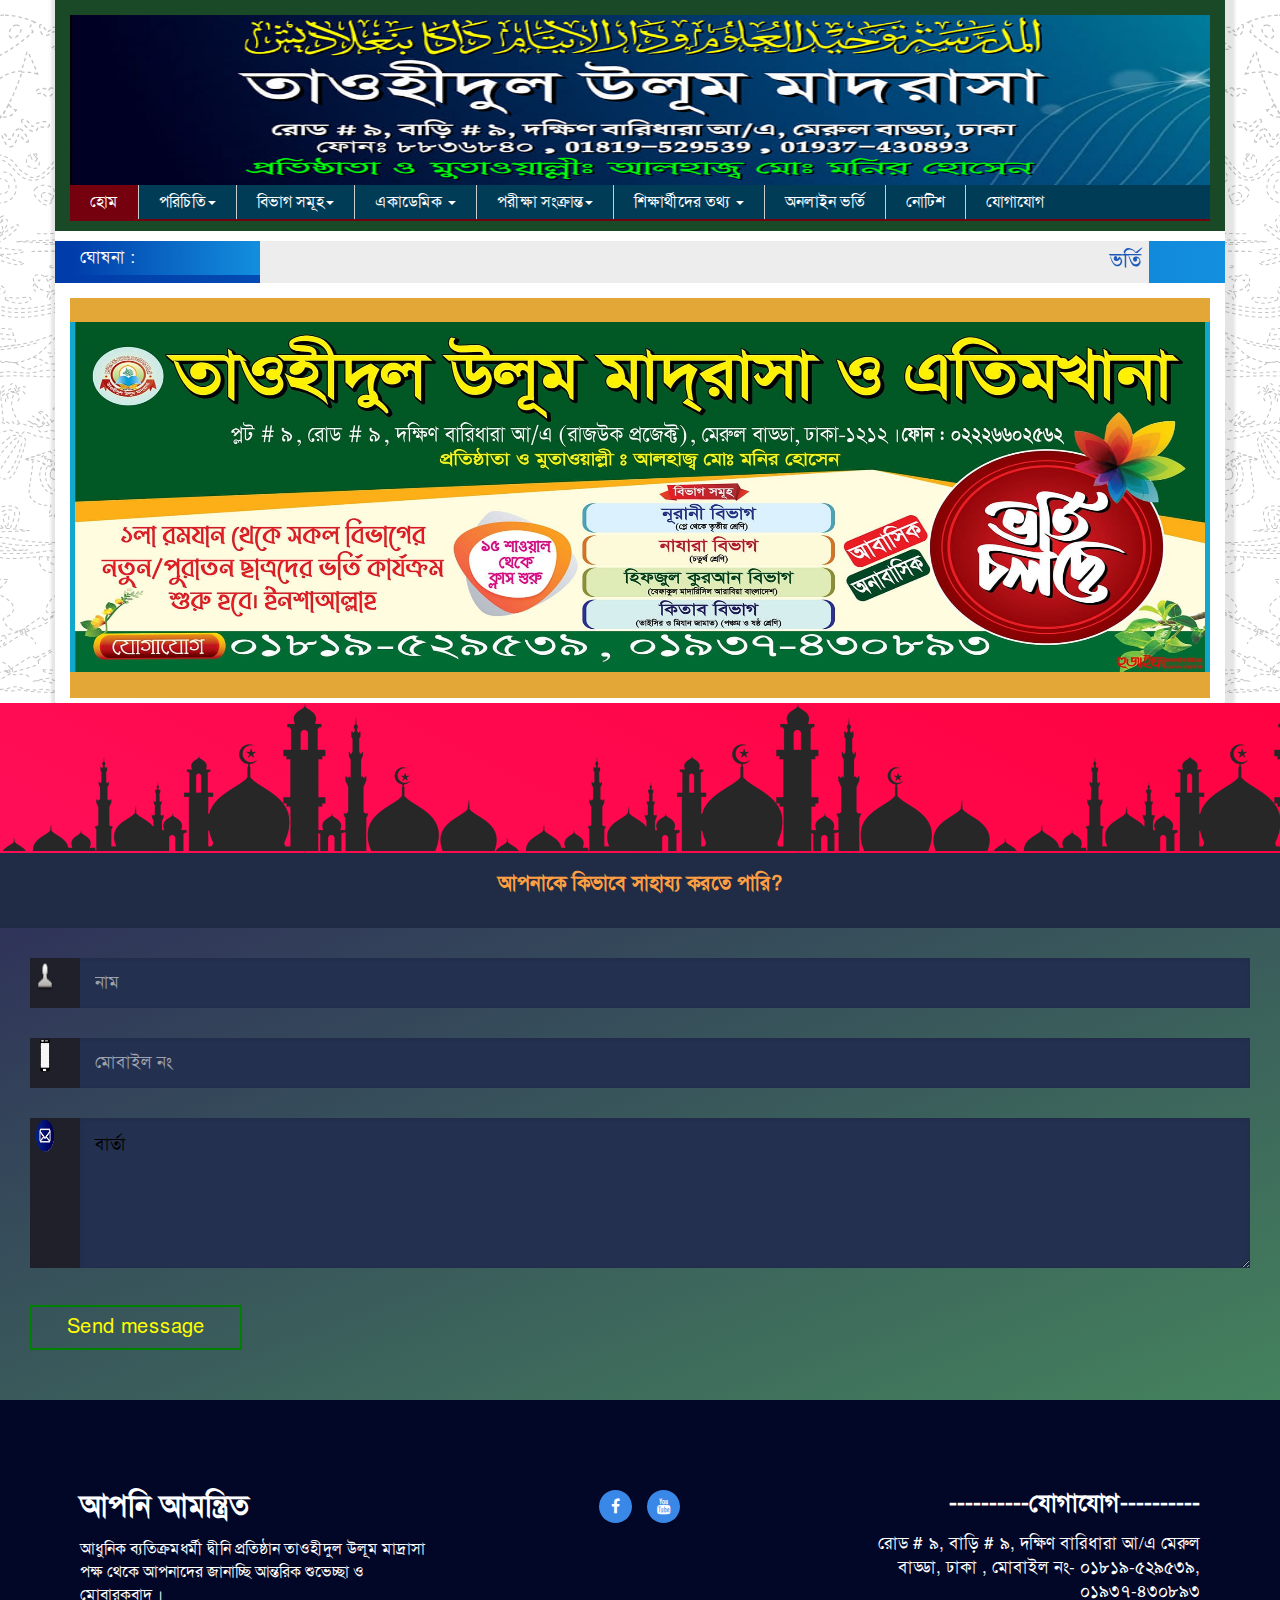
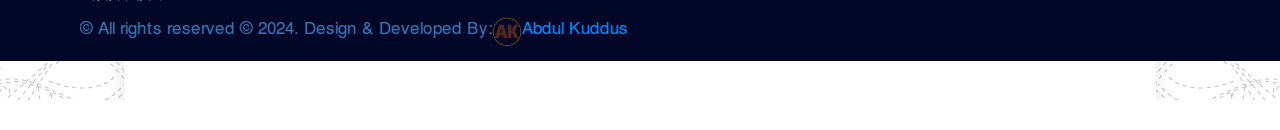
==== commit 8293a9c8: "Update adress.html" ====
--- a/adress.html
+++ b/adress.html
@@ -1,443 +1,505 @@
-
-		<!DOCTYPE html>
-	<html dir="ltr" lang="en-US"
-			prefix="og: https://ogp.me/ns#" >
-		<head>
-		<meta charset="UTF-8">
-		<meta name="viewport" content="width=device-width, initial-scale=1">
-		<title>তাওহীদুল উলূম মাদ্রাসা</title>    
-		<link rel="icon" href="./images/icon/micon.png" type="image/x-icon" />
-		<link rel="shortcut icon" href="./images/micon.png" type="image/x-icon" />            
-		<meta property="og:title" content="Islamic Icon" /> 
-		<meta property="og:description" content="" />   
-		<meta property="og:video" content="" /> 
-		<meta property="og:video:width" content="560" />  
-		<meta property="og:video:height" content="340" />  
-		<meta property="og:video:type" content="application/x-shockwave-flash" />
-		<meta name="description" content="Best Islamic Educational Institution of Dhaka" />
-		<meta name="robots" content="max-image-preview:large" />
-		<meta name="generator" content="All in One SEO (AIOSEO) 4.3.8" />
-		<meta property="og:locale" content="en_US" />
-		<meta property="og:site_name" content="Tauhidul Uloom Madrasha - Best Islamic Educational Institution of Dhaka" />
-		<meta property="og:type" content="website" />
-		<meta property="og:title" content="Tauhidul Uloom Madrasha - Best Islamic Educational Institution of Dhaka" />
-		<meta property="og:description" content="Best Islamic Educational Institution of Dhaka" />
-		<meta property="og:url" content=" " />
-		<meta name="twitter:card" content="summary" />
-		<meta name="twitter:title" content="Tauhidul Uloom Madrasha - Best Islamic Educational Institution of Dhaka" />
-		<meta name="twitter:description" content="Best Islamic Educational Institution of Dhaka" />
-		
-
-		<link rel="alternate" type="application/rss+xml" title="Tauhidul Uloom Madrasha" href="" />
-
-		<style id='wp-emoji-styles-inline-css' type='text/css'>
-
-			img.wp-smiley, img.emoji {
-				display: inline !important;
-				border: none !important;
-				box-shadow: none !important;
-				height: 1em !important;
-				width: 1em !important;
-				margin: 0 0.07em !important;
-				vertical-align: -0.1em !important;
-				background: none !important;
-				padding: 0 !important;
-			}
-		</style>
-		
-		<script src="./ataur_bost/swiper.min.js.download"></script> 
-		 <style data-critical-css="">@charset "UTF-8";*,:after,:before{box-sizing:border-box;border-width:0;border-style:solid;border-color:#e5e7eb}:after,:before{--a:""}html{line-height:1.5;-webkit-text-size-adjust:100%;-moz-tab-size:4;-o-tab-size:4;tab-size:4;font-family:ui-sans-serif,system-ui,-apple-system,Segoe UI,Roboto,Ubuntu,Cantarell,Noto Sans,sans-serif,BlinkMacSystemFont,Segoe UI,Roboto,Helvetica Neue,Arial,Noto Sans,sans-serif,"Apple Color Emoji","Segoe UI Emoji",Segoe UI Symbol,"Noto Color Emoji";font-feature-settings:normal;font-variation-settings:normal}body{margin:0;line-height:inheri
-		 t}hr{height:0;color:inherit;border-top-width:1px}h1,h2,h4,h5,h6{font-size:inherit;font-weight:inherit}a{color:inherit;text-decoration:inherit}b{font-weight:bolder}pre{font-family:ui-monospace,SFMono-Regular,Menlo,Monaco,Consolas,Liberation Mono,Courier New,monospace;font-size:1em}sub{font-size:75%;line-height:0;position:relative;vertical-align:baseline}sub{bottom:-.25em}table{text-indent:0;border-color:inherit;border-collapse:collapse}button,input,select{font-family:inherit;font-feature-settings:inherit;font-variation-settings:inherit;font-size:100%;font-weight:inherit;line-height:inherit;co
-		 lor:inherit;margin:0;padding:0}button,select{text-transform:none}[type=button],button{-webkit-appearance:button;background-color:transparent;background-image:none}dd,dl,figure,h1,h2,h4,h5,h6,hr,p,pre{margin:0}menu,ol,ul{list-style:none;margin:0;padding:0}dialog{padding:0}input::-moz-placeholder{opacity:1;color:#9ca3af}input::placeholder{opacity:1;color:#9ca3af}[role=button],button{cursor:pointer}img,svg,video{display:block;vertical-align:middle}img,video{max-width:100%;height:auto}[hidden]{display:none}:root{--b:#fff;--c:#5abc84;--d:#fff;--e:#5abc84}html{font-size:16px}body{color:#333}[hidde
-		 n]{display:none!important}img[data-src]{min-width:1px;min-height:1px}._a:disabled{pointer-events:none;-webkit-user-select:none;-moz-user-select:none;user-select:none;cursor:default}._a:disabled ._b,._a[disabled] ._b{display:inline-flex}.js-ar body *{font-weight:700!important}#nprogress .bar{position:fixed;top:0;left:0;z-index:2000;width:100%;height:2.6px;background:#00e676;border-radius:2px}*,:after,:before{--f:0;--g:0;--h:0;--i:0;--j:0;--k:0;--l:0;--m:1;--n:1;--o: ;--p: ;--q: ;--r:proximity;--s: ;--t: ;--u: ;--v: ;--w: ;--x: ;--y: ;--z: ;--ab: ;--bb:0px;--cb:#fff;--db:rgba(59, 130, 246, .5);
-		 --eb:0 0 rgba(0,0,0,0);--fb:0 0 rgba(0,0,0,0);--gb:0 0 rgba(0,0,0,0);--hb:0 0 rgba(0,0,0,0);--ib: ;--jb: ;--kb: ;--lb: ;--mb: ;--nb: ;--ob: ;--pb: ;--qb: ;--rb: ;--sb: ;--tb: ;--ub: ;--vb: ;--wb: ;--xb: ;--yb: ;--zb: }._a,._c,a{-webkit-tap-highlight-color:transparent}._a,._d{display:inline-block;text-align:center}._d{width:1em;height:1em;flex-shrink:0;line-height:1em;font-style:normal;fill:currentColor;vertical-align:-.125em;color:inherit;overflow:hidden}._a{vertical-align:middle;border:none;outline:0;-webkit-text-decoration:none;text-decoration:none;touch-action:manipulation;cursor:pointer}
-		 ._a:focus{outline:0}._e{-webkit-overflow-scrolling:touch;-ms-overflow-style:none;scrollbar-width:none}._e::-webkit-scrollbar{display:none}._f{pointer-events:none}._g{pointer-events:auto}._h{visibility:hidden}._i{position:fixed}._j{position:absolute}._k{position:relative}._l{position:-webkit-sticky;position:-webkit-sticky;position:sticky}._n{top:0;right:0;bottom:0;left:0}._o{top:10px;right:10px;bottom:10px;left:10px}._p{bottom:-.5rem}._q{bottom:-.75rem}._r{bottom:-1rem}._s{bottom:-1.5rem}._t{bottom:-2px}._u{bottom:-6px}._v{left:-.5rem}._w{left:-10rem}._x{left:-13.5rem}._y{left:-14rem}._z{left:
-		 -16rem}._bb{left:-1px}._db{right:-.5rem}._eb{right:-.75rem}._gb{right:-1.5rem}._ib{right:-10px}._jb{right:-1px}._lb{top:-.25rem}._nb{top:-.5rem}._ob{top:-1.25rem}._pb{top:-30px}._qb{bottom:0}._rb{bottom:.25rem}._sb{bottom:2.5rem}._tb{bottom:3rem}._ub{bottom:.5rem}._vb{bottom:6rem}._wb{bottom:.75rem}._xb{bottom:11.25rem}._yb{bottom:1.5rem}._zb{bottom:1.75rem}._ac{bottom:2rem}._cc{bottom:auto}._dc{bottom:100%}._ec{left:0}._fc{left:.25rem}._gc{left:50%}._hc{left:.5rem}._ic{left:.75rem}._jc{left:1.25rem}._kc{left:2.25rem}._lc{left:100%}._mc{right:0}._nc{right:.25rem}._oc{right:.5rem}._pc{right:.75
-		 rem}._rc{right:1.25rem}._sc{right:1.5rem}._tc{right:2rem}._uc{right:auto}._vc{right:100%}._wc{top:0}._xc{top:.25rem}._yc{top:50%}._zc{top:.5rem}._bd{top:5rem}._cd{top:.75rem}._hd{top:10px}._id{top:auto}._jd{top:100%}._kd{top:52px}._ld{z-index:-1}._md{z-index:1}._nd{z-index:10}._od{z-index:12}._pd{z-index:2}._qd{z-index:20}._rd{z-index:30}._td{z-index:50}._ud{order:-9999}._vd{order:9999}._wd{order:0}._xd{float:right}._yd{float:left}._zd{clear:both}._ae{margin:auto}._be{margin-left:-.25rem;margin-right:-.25rem}._ce{margin-left:-.5rem;margin-right:-.5rem}._de{margin-left:-1.25rem;margin-right:-1.2
-		 
-		 5rem}._ee{margin-left:-10px;margin-right:-10px}._fe{margin-left:0;margin-right:0}._ge{margin-left:.25rem;margin-right:.25rem}._he{margin-left:.5rem;margin-right:.5rem}._ie{margin-left:.625rem;margin-right:.625rem}._je{margin-left:.75rem;margin-right:.75rem}._ke{margin-left:1rem;margin-right:1rem}._le{margin-left:1.25rem;margin-right:1.25rem}._me{margin-left:1.5rem;margin-right:1.5rem}._ne{margin-left:1.75rem;margin-right:1.75rem}._pe{margin-left:10px;margin-right:10px}._qe{margin-left:1px;margin-right:1px}._re{margin-left:2px;margin-right:2px}._se{margin-left:6px;margin-right:6px}._te{margin-left
-		 :auto;margin-right:auto}._ue{margin-top:.25rem;margin-bottom:.25rem}._ve{margin-top:2.5rem;margin-bottom:2.5rem}._we{margin-top:3rem;margin-bottom:3rem}._xe{margin-top:.5rem;margin-bottom:.5rem}._ye{margin-top:.625rem;margin-bottom:.625rem}._ze{margin-top:.75rem;margin-bottom:.75rem}._af{margin-top:1rem;margin-bottom:1rem}._bf{margin-top:1.25rem;margin-bottom:1.25rem}._cf{margin-top:1.5rem;margin-bottom:1.5rem}._df{margin-top:1.75rem;margin-bottom:1.75rem}._ef{margin-top:2rem;margin-bottom:2rem}._ff{margin-top:10px;margin-bottom:10px}._gf{margin-top:2px;margin-bottom:2px}._hf{margin-top:auto;margin
-		 -bottom:auto}._jf{margin-bottom:-2.5rem}._kf{margin-bottom:-.5rem}._nf{margin-bottom:-2px}._of{margin-left:-.25rem}._pf{margin-left:-.5rem}._xf{margin-top:-.25rem}._yf{margin-top:-.5rem}._zf{margin-top:-.75rem}._ag{margin-top:-1rem}._bg{margin-top:-1.25rem}._cg{margin-top:-1.5rem}._dg{margin-top:-1.75rem}._hg{margin-top:-52px}._jg{margin-bottom:.25rem}._kg{margin-bottom:2.5rem}._lg{margin-bottom:2.75rem}._ng{margin-bottom:3.25rem}._og{margin-bottom:3.5rem}._pg{margin-bottom:3.75rem}._rg{margin-bottom:.5rem}._vg{margin-bottom:.75rem}._wg{margin-bottom:7.5rem}._yg{margin-bottom:1rem}._ah{margin-bott
-		 om:1.25rem}._bh{margin-bottom:1.5rem}._ch{margin-bottom:1.75rem}._dh{margin-bottom:2rem}._eh{margin-bottom:2.25rem}._hh{margin-bottom:2px}._kh{margin-left:.25rem}._mh{margin-left:.5rem}._oh{margin-left:.75rem}._ph{margin-left:1rem}._qh{margin-left:1.25rem}._rh{margin-left:1.5rem}._sh{margin-left:1.75rem}._th{margin-left:2rem}._vh{margin-left:10px}._wh{margin-left:2px}._xh{margin-left:6px}._yh{margin-right:.25rem}._zh{margin-right:.5rem}._di{margin-right:.75rem}._ei{margin-right:1rem}._fi{margin-right:1.25rem}._gi{margin-right:1.5rem}._hi{margin-right:10px}._ii{margin-right:14px}._ji{margin-right:2p
-		 x}._mi{margin-top:.25rem}._wi{margin-top:.5rem}._xi{margin-top:5rem}._yi{margin-top:6.75rem}._aj{margin-top:.75rem}._bj{margin-top:9rem}._cj{margin-top:1rem}._dj{margin-top:12rem}._ej{margin-top:1.25rem}._fj{margin-top:1.5rem}._gj{margin-top:1.75rem}._hj{margin-top:2rem}._kj{margin-top:14px}._mj{margin-top:2px}._nj{margin-top:3px}._pj{margin-top:6px}._qj{margin-top:7px}._sj{display:block}._tj{display:inline-block}._wj{display:flex}._xj{display:inline-flex}._yj{display:table}._ak{display:grid}._ck{display:none}._dk{height:0}._ek{height:2.5rem}._fk{height:2.75rem}._gk{height:3rem}._hk{height:3.25rem}.
-		 _ik{height:3.5rem}._jk{height:3.75rem}._kk{height:4rem}._lk{height:4.25rem}._mk{height:4.625rem}._ok{height:5rem}._pk{height:5.75rem}._sk{height:7rem}._tk{height:.75rem}._vk{height:1rem}._xk{height:11.25rem}._yk{height:1.25rem}._zk{height:1.5rem}._bl{height:1.75rem}._cl{height:17.75rem}._dl{height:2rem}._fl{height:2.25rem}._gl{height:190px}._hl{height:1em}._il{height:26px}._jl{height:30px}._ol{height:auto}._pl{height:4.25rem}._ql{height:100%}._rl{height:52px}._sl{max-height:0}._tl{max-height:420px}._wl{max-height:37.5rem}._yl{min-height:40px}._zl{min-height:auto}._am{min-height:100vh}._bm{width:0}._c
-		 m{width:.25rem}._dm{width:50%}._gm{width:2.5rem}._hm{width:25rem}._im{width:2.75rem}._jm{width:91.666667%}._km{width:3rem}._mm{width:3.5rem}._nm{width:3.75rem}._om{width:37.5rem}._pm{width:4rem}._qm{width:4.25rem}._rm{width:.5rem}._tm{width:33.333333%}._um{width:5rem}._wm{width:6rem}._an{width:.75rem}._bn{width:75%}._cn{width:7.5rem}._en{width:1rem}._gn{width:66.666667%}._in{width:10.25rem}._jn{width:11rem}._kn{width:11.25rem}._ln{width:12rem}._mn{width:1.25rem}._pn{width:14rem}._rn{width:15rem}._tn{width:1.75rem}._vn{width:18rem}._wn{width:2rem}._xn{width:20rem}._yn{width:2.25rem}._bo{width:130px}._
-		 co{width:150px}._eo{width:1px}._go{width:30px}._ko{width:auto}._mo{width:100%}._no{width:-moz-max-content;width:-webkit-max-content;width:max-content}._oo{min-width:110px}._po{min-width:170px}._qo{min-width:1px}._ro{min-width:30px}._to{min-width:100%}._wo{max-width:8rem}._yo{max-width:56rem}._zo{max-width:64rem}._bp{max-width:80rem}._cp{max-width:108px}._dp{max-width:500px}._ip{max-width:82%}._jp{max-width:86px}._kp{max-width:100%}._mp{max-width:1536px}._up{flex:1 1}._vp{flex:1 1 auto}._wp{flex:none}._yp{flex-shrink:0}._zp{flex-grow:1}._aq{flex-grow:0}._bq{flex-basis:50%}._dq{flex-basis:40%}._eq{flex
-		 -basis:80%}._fq{flex-basis:100%}._gq{transform-origin:center}._hq{transform-origin:left}._iq{transform-origin:top}._jq{--h:-50%;transform:translate(var(--h),var(--i)) rotate(var(--j)) skew(var(--k)) skewY(var(--l)) scaleX(var(--m)) scaleY(var(--n))}._mq{--h:-13rem;transform:translate(var(--h),var(--i)) rotate(var(--j)) skew(var(--k)) skewY(var(--l)) scaleX(var(--m)) scaleY(var(--n))}._oq{--i:-50%;transform:translate(var(--h),var(--i)) rotate(var(--j)) skew(var(--k)) skewY(var(--l)) scaleX(var(--m)) scaleY(var(--n))}._pq{--i:-.5rem;transform:translate(var(--h),var(--i)) rotate(var(--j)) skew(var(--k))
-		 skewY(var(--l)) scaleX(var(--m)) scaleY(var(--n))}._rq{--i:-100%;transform:translate(var(--h),var(--i)) rotate(var(--j)) skew(var(--k)) skewY(var(--l)) scaleX(var(--m)) scaleY(var(--n))}._sq{--h:50%;transform:translate(var(--h),var(--i)) rotate(var(--j)) skew(var(--k)) skewY(var(--l)) scaleX(var(--m)) scaleY(var(--n))}._tq{--h:200%;transform:translate(var(--h),var(--i)) rotate(var(--j)) skew(var(--k)) skewY(var(--l)) scaleX(var(--m)) scaleY(var(--n))}._vq{--i:50%;transform:translate(var(--h),var(--i)) rotate(var(--j)) skew(var(--k)) skewY(var(--l)) scaleX(var(--m)) scaleY(var(--n))}._wq{--i:200%;transf
-		 orm:translate(var(--h),var(--i)) rotate(var(--j)) skew(var(--k)) skewY(var(--l)) scaleX(var(--m)) scaleY(var(--n))}._zq{--j:45deg;transform:translate(var(--h),var(--i)) rotate(var(--j)) skew(var(--k)) skewY(var(--l)) scaleX(var(--m)) scaleY(var(--n))}._ar{--m:.5;--n:.5;transform:translate(var(--h),var(--i)) rotate(var(--j)) skew(var(--k)) skewY(var(--l)) scaleX(var(--m)) scaleY(var(--n))}._dr{--m:.85;--n:.85;transform:translate(var(--h),var(--i)) rotate(var(--j)) skew(var(--k)) skewY(var(--l)) scaleX(var(--m)) scaleY(var(--n))}._er{--m:.9;--n:.9;transform:translate(var(--h),var(--i)) rotate(var(--j)) s
-		 kew(var(--k)) skewY(var(--l)) scaleX(var(--m)) scaleY(var(--n))}._fr{--m:.95;--n:.95;transform:translate(var(--h),var(--i)) rotate(var(--j)) skew(var(--k)) skewY(var(--l)) scaleX(var(--m)) scaleY(var(--n))}._gr{--m:1.2;--n:1.2;transform:translate(var(--h),var(--i)) rotate(var(--j)) skew(var(--k)) skewY(var(--l)) scaleX(var(--m)) scaleY(var(--n))}._hr{transform:translate(var(--h),var(--i)) rotate(var(--j)) skew(var(--k)) skewY(var(--l)) scaleX(var(--m)) scaleY(var(--n))}@keyframes _ir{0%,to{transform:translateY(-16%) scale(.9);animation-timing-function:cubic-bezier(.8,0,1,1)}50%{transform:translateY(0) s
-		 cale(.9);animation-timing-function:cubic-bezier(0,0,.2,1)}}._jr{animation:_ir 1.6s infinite}@keyframes _kr{0%{opacity:0;visibility:hidden}to{opacity:1;visibility:visible}}._lr{animation:_kr .3s ease-out alternate}@keyframes _or{to{transform:scale(1.08)}}._pr{animation:_or 1s ease-in-out infinite alternate}@keyframes _qr{0%{transform:translateY(16px);opacity:.3}to{transform:translate(0);opacity:1}}._rr{animation:_qr .2s both}@keyframes _sr{to{transform:rotate(360deg)}}._tr{animation:_sr 1s linear infinite}@keyframes _ur{0%,to{box-shadow:0 -3em 0 .2em,2em -2em,3em 0 0 -1em,2em 2em 0 -1em,0 3em 0 -1em,-2em
-		 
-		 
-		 2em 0 -1em,-3em 0 0 -1em,-2em -2em}12.5%{box-shadow:0 -3em,2em -2em 0 .2em,3em 0,2em 2em 0 -1em,0 3em 0 -1em,-2em 2em 0 -1em,-3em 0 0 -1em,-2em -2em 0 -1em}25%{box-shadow:0 -3em 0 -.5em,2em -2em,3em 0 0 .2em,2em 2em,0 3em 0 -1em,-2em 2em 0 -1em,-3em 0 0 -1em,-2em -2em 0 -1em}37.5%{box-shadow:0 -3em 0 -1em,2em -2em 0 -1em,3em 0,2em 2em 0 .2em,0 3em,-2em 2em 0 -1em,-3em 0 0 -1em,-2em -2em 0 -1em}50%{box-shadow:0 -3em 0 -1em,2em -2em 0 -1em,3em 0 0 -1em,2em 2em,0 3em 0 .2em,-2em 2em,-3em 0 0 -1em,-2em -2em 0 -1em}62.5%{box-shadow:0 -3em 0 -1em,2em -2em 0 -1em,3em 0 0 -1em,2em 2em 0 -1em,0 3em,-2em 2em 0 .2em
-		 ,-3em 0,-2em -2em 0 -1em}75%{box-shadow:0 -3em 0 -1em,2em -2em 0 -1em,3em 0 0 -1em,2em 2em 0 -1em,0 3em 0 -1em,-2em 2em,-3em 0 0 .2em,-2em -2em}87.5%{box-shadow:0 -3em,2em -2em 0 -1em,3em 0 0 -1em,2em 2em 0 -1em,0 3em 0 -1em,-2em 2em,-3em 0,-2em -2em 0 .2em}}._vr{animation:_ur 1.4s infinite linear}@keyframes _wr{20%{transform:rotate(var(--swing-20,15deg))}40%{transform:rotate(var(--swing-40,-10deg))}60%{transform:rotate(var(--swing-60,5deg))}80%{transform:rotate(var(--swing-80,-5deg))}to{transform:rotate(0)}}._xr{animation:_wr 2s both infinite}._zr{animation:_yr .6s both}._ds{cursor:pointer}._es{cursor:text
-		 }._is{-webkit-user-select:none;-moz-user-select:none;user-select:none}._ks{scroll-snap-type:x var(--r)}._ls{scroll-snap-type:y var(--r)}._ns{--r:mandatory}._os{--r:proximity}._rs{-webkit-appearance:none;-moz-appearance:none;appearance:none}._ts{flex-direction:row}._vs{flex-direction:column}._xs{flex-wrap:wrap}._zs{align-content:flex-start}._at{align-items:flex-start}._bt{align-items:flex-end}._ct{align-items:center}._dt{align-items:baseline}._ft{justify-content:flex-start}._gt{justify-content:flex-end}._ht{justify-content:center}._it{justify-content:space-between}._lt{gap:1.25rem}._ajc{align-self:flex-end}.
-		 _nt{align-self:center}._pt{overflow:auto}._qt{overflow:hidden}._rt{overflow-x:auto}._st{overflow-y:auto}._tt{overflow-x:hidden}._ut{overflow-y:hidden}._vt{scroll-behavior:smooth}._wt{overflow:hidden;text-overflow:ellipsis;white-space:nowrap}._yt{white-space:nowrap}._zt{white-space:pre-wrap}._bu{word-break:break-all}._cu{border-radius:.25rem}._du{border-radius:1rem}._eu{border-radius:1.5rem}._fu{border-radius:10px}._gu{border-radius:14px}._hu{border-radius:20px}._iu{border-radius:2px}._ju{border-radius:9999px}._ku{border-radius:inherit}._lu{border-radius:.5rem}._mu{border-radius:.375rem}._nu{border-radius:.12
-		 5rem}._ou{border-radius:.75rem}._su{border-top-left-radius:.125rem;border-bottom-left-radius:.125rem}._tu{border-top-right-radius:.25rem;border-bottom-right-radius:.25rem}._vu{border-top-left-radius:1rem;border-top-right-radius:1rem}._wu{border-top-left-radius:inherit;border-top-right-radius:inherit}._xu{border-top-left-radius:.5rem;border-top-right-radius:.5rem}._yu{border-bottom-left-radius:.5rem}._zu{border-bottom-left-radius:0}._av{border-width:1px}._cv{border-width:2px}._fv{border-width:0}._gv{border-bottom-width:1px}._hv{border-bottom-width:2px}._jv{border-left-width:1px}._lv{border-right-width:1px}._n
-		 v{border-style:solid}._fv{border-style:none}._qv{border-color:currentColor}._uv{--ac:1;border-color:rgba(245,245,245,var(--ac))}._vv{--ac:1;border-color:rgba(229,229,229,var(--ac))}._wv{--ac:1;border-color:rgba(90,188,132,var(--ac))}._xv{--ac:1;border-color:rgba(248,113,113,var(--ac))}._yv{--ac:1;border-color:rgba(153,153,153,var(--ac))}._aw{--ac:1;border-color:rgba(209,209,209,var(--ac))}._cw{--ac:1;border-color:rgba(217,217,217,var(--ac))}._dw{--ac:1;border-color:rgba(218,218,218,var(--ac))}._ew{--ac:1;border-color:rgba(222,222,222,var(--ac))}._gw{--ac:1;border-color:rgba(228,228,228,var(--ac))}._hw{--ac:1;
-		 border-color:rgba(229,229,229,var(--ac))}._iw{--ac:1;border-color:rgba(230,230,230,var(--ac))}._jw{--ac:1;border-color:rgba(233,233,233,var(--ac))}._kw{--ac:1;border-color:rgba(234,234,234,var(--ac))}._lw{--ac:1;border-color:rgba(235,235,235,var(--ac))}._mw{--ac:1;border-color:rgba(239,239,239,var(--ac))}._nw{--ac:1;border-color:rgba(243,243,243,var(--ac))}._ow{--ac:1;border-color:rgba(244,244,244,var(--ac))}._pw{--ac:1;border-color:rgba(244,247,254,var(--ac))}._rw{--ac:1;border-color:rgba(255,255,255,var(--ac))}._sw{--bc:1;background-color:rgba(251,191,36,var(--bc))}._tw{--bc:1;background-color:rgba(0,0,0,var
-		 (--bc))}._vw{background-color:currentColor}._ax{--bc:1;background-color:rgba(240,244,242,var(--bc))}._cx{--bc:1;background-color:rgba(245,245,245,var(--bc))}._dx{--bc:1;background-color:rgba(229,229,229,var(--bc))}._ex{--bc:1;background-color:rgba(230,0,35,var(--bc))}._gx{--bc:1;background-color:rgba(176,220,94,var(--bc))}._hx{--bc:1;background-color:rgba(241,118,41,var(--bc))}._ix{--bc:1;background-color:rgba(214,84,3,var(--bc))}._kx{--bc:1;background-color:rgba(255,138,0,var(--bc))}._mx{--bc:1;background-color:rgba(255,147,10,var(--bc))}._nx{--bc:1;background-color:rgba(90,188,132,var(--bc))}._ox{--bc:1;back
-		 ground-color:rgba(116,216,144,var(--bc))}._tx{--bc:1;background-color:rgba(74,172,255,var(--bc))}._xx{--bc:1;background-color:rgba(239,68,68,var(--bc))}._fy{--bc:1;background-color:rgba(239,239,239,var(--bc))}._iy{--bc:1;background-color:rgba(244,247,254,var(--bc))}._ly{--bc:1;background-color:rgba(255,0,0,var(--bc))}._oy{--bc:1;background-color:rgba(251,82,82,var(--bc))}._py{background-color:transparent}._ty{--bc:1;background-color:rgba(119,189,241,var(--bc))}._uy{--bc:1;background-color:rgba(255,255,255,var(--bc))}._vy{--bc:1;background-color:rgba(250,250,251,var(--bc))}._wy{--bc:.1}._xy{--bc:.15}._az{--bc:.
-		 3}._bz{--bc:.4}._cz{--bc:.5}._ez{--bc:.7}._fz{--bc:.95}._gz{background-image:linear-gradient(to bottom,var(--cc))}._hz{background-image:none}._iz{--dc:#ffcc92 var(--s);--ec:rgba(255, 204, 146, 0) var(--u);--cc:var(--dc),var(--ec)}._jz{--dc:#FF9F0F var(--s);--ec:rgba(255, 159, 15, 0) var(--u);--cc:var(--dc),var(--ec)}._kz{--dc:#74D890 var(--s);--ec:rgba(116, 216, 144, 0) var(--u);--cc:var(--dc),var(--ec)}._lz{--dc:#5B658D var(--s);--ec:rgba(91, 101, 141, 0) var(--u);--cc:var(--dc),var(--ec)}._mz{--dc:#efefef var(--s);--ec:rgba(239, 239, 239, 0) var(--u);--cc:var(--dc),var(--ec)}._nz{--dc:#ff9992 var(--s);--ec:r
-		 gba(255, 153, 146, 0) var(--u);--cc:var(--dc),var(--ec)}._oz{--dc:#fff var(--s);--ec:rgba(255, 255, 255, 0) var(--u);--cc:var(--dc),var(--ec)}._pz{--ec:#ff9d21 var(--u)}._qz{--ec:#FF7D04 var(--u)}._rz{--ec:#5abc84 var(--u)}._sz{--ec:#313E68 var(--u)}._tz{--ec:#efefef var(--u)}._uz{--ec:#ff7269 var(--u)}._wz{-webkit-box-decoration-break:slice;box-decoration-break:slice}._yz{background-size:contain}._zz{background-size:cover}._a1{background-clip:content-box}._b1{background-position:bottom}._c1{background-position:center}._d1{background-position:left}._e1{background-position:left bottom}._i1{background-position:r
-		 
-		 ight top}._j1{background-position:top}._k1{background-repeat:no-repeat}._l1{-o-object-fit:contain;object-fit:contain}._m1{-o-object-fit:cover;object-fit:cover}._n1{padding:0}._o1{padding-left:0;padding-right:0}._p1{padding-left:.25rem;padding-right:.25rem}._q1{padding-left:2.5rem;padding-right:2.5rem}._r1{padding-left:2.75rem;padding-right:2.75rem}._s1{padding-left:3rem;padding-right:3rem}._v1{padding-left:.5rem;padding-right:.5rem}._x1{padding-left:.75rem;padding-right:.75rem}._y1{padding-left:1rem;padding-right:1rem}._z1{padding-left:1.25rem;padding-right:1.25rem}._a2{padding-left:1.5rem;padding-right:1.5rem}._
-		 b2{padding-left:1.75rem;padding-right:1.75rem}._c2{padding-left:2rem;padding-right:2rem}._d2{padding-left:2.25rem;padding-right:2.25rem}._e2{padding-left:10px;padding-right:10px}._f2{padding-left:14px;padding-right:14px}._g2{padding-left:2px;padding-right:2px}._h2{padding-left:6px;padding-right:6px}._j2{padding-top:.25rem;padding-bottom:.25rem}._k2{padding-top:2.5rem;padding-bottom:2.5rem}._q2{padding-top:.5rem;padding-bottom:.5rem}._t2{padding-top:.75rem;padding-bottom:.75rem}._u2{padding-top:1rem;padding-bottom:1rem}._w2{padding-top:1.25rem;padding-bottom:1.25rem}._x2{padding-top:1.5rem;padding-bottom:1.5rem}._y2{padding-top:1.75rem;padding-bottom:1.75rem}._z2{padding-top:2rem;padding-bottom:2rem}._b3{padding-top:10px;padding-bottom:10px}._c3{padding-top:14px;padding-bottom:14px}._d3{padding-top:2px;padding-bottom:2px}._f3{padding-top:6px;padding-bottom:6px}._g3{padding-top:1px;padding-bottom:1px}._j3{padding-bottom:2.5rem}._m3{padding-bottom:.5rem}._q3{padding-bottom:.75rem}._s3{padding-bottom:8.75rem}._t3{padding-bottom:1rem}._v3{padding-bottom:1.25rem}._x3{padding-bottom:1.75rem}._a4{padding-bottom:10px}._c4{padding-bottom:2px}._f4{padding-left:.25rem}._h4{padding-left:.5rem}._i4{padding-left:.75rem}._j4{padding-left:1rem}._o4{padding-right:.25rem}._p4{padding-right:2.5rem}._r4{padding-right:.5rem}._s4{padding-right:.75rem}._u4{padding-right:1.25rem}._v4{padding-right:1.75rem}._w4{padding-top:.25rem}._d5{padding-top:.5rem}._e5{padding-top:6rem}._g5{padding-top:.75rem}._h5{padding-top:1rem}._i5{padding-top:1.25rem}._j5{padding-top:1.5rem}._k5{padding-top:1.75rem}._l5{padding-top:2rem}._m5{padding-top:52px}._n5{text-align:left}._o5{text-align:center}._p5{text-align:right}._q5{text-indent:-9999em}._r5{vertical-align:top}._s5{vertical-align:middle}._t5{font-family:Arial}._u5{font-family:Arial Black}._v5{font-size:1.5rem;line-height:2rem}._w5{font-size:1.875rem;line-height:2.25rem}._x5{font-size:2.25rem;line-height:2.5rem}._y5{font-size:3rem;line-height:1}._z5{font-size:3.75rem;line-height:1}._b6{font-size:0}._c6{font-size:22px}._d6{font-size:26px}._e6{font-size:28px}._f6{font-size:32px}._h6{font-size:1rem;line-height:1.5rem}._i6{font-size:1.125rem;line-height:1.75rem}._j6{font-size:.875rem;line-height:1.25rem}._k6{font-size:1.25rem;line-height:1.75rem}._l6{font-size:.75rem;line-height:1rem}._m6{font-weight:900}._n6{font-weight:700}._o6{font-weight:800}._q6{font-weight:500}._r6{font-weight:400}._s6{font-weight:600}._t6{text-transform:u
-		 ppercase}._v6{line-height:2.5rem}._w6{line-height:1rem}._x6{line-height:1.25rem}._y6{line-height:1.5rem}._z6{line-height:1.75rem}._a7{line-height:2rem}._c7{line-height:0}._d7{line-height:1.15}._f7{line-height:1}._h7{line-height:1.375}._k7{--fc:1;color:rgba(0,0,0,var(--fc))}._m7{--fc:1;color:rgba(24,119,242,var(--fc))}._n7{--fc:1;color:rgba(70,146,245,var(--fc))}._o7{--fc:1;color:rgba(74,222,128,var(--fc))}._p7{--fc:1;color:rgba(82,0,255,var(--fc))}._q7{--fc:1;color:rgba(230,0,35,var(--fc))}._r7{--fc:1;color:rgba(235,51,79,var(--fc))}._s7{--fc:1;color:rgba(241,118,41,var(--fc))}._t7{--fc:1;color:rgba(255,174,0,var(--fc))}._u7{--fc:1;color:rgba(255,138,0,var(--fc))}._v7{--fc:1;color:rgba(90,188,132,var(--fc))}._w7{--fc:1;color:rgba(18,216,155,var(--fc))}._x7{--fc:1;color:rgba(111,185,132,var(--fc))}._y7{--fc:1;color:rgba(248,113,113,var(--fc))}._z7{--fc:1;color:rgba(239,68,68,var(--fc))}._c8{--fc:1;color:rgba(255,228,202,var(--fc))}._d8{--fc:1;color:rgba(51,51,51,var(--fc))}._e8{--fc:1;color:rgba(102,102,102,var(--fc))}._f8{--fc:1;color:rgba(136,136,136,var(--fc))}._g8{--fc:1;color:rgba(153,153,153,var(--fc))}._o8{--fc:1;color:rgba(85,172,238,var(--fc))}._q8{--fc:1;color:rgba(255,255,255,var(--fc))}._t8{-webkit-text-decoration-line:underline;text-decoration-line:underline}._u8{-webkit-text-decoration-line:line-through;text-decoration-line:line-through}._v8{-webkit-text-decoration-color:#4eaa76;text-decoration-color:#4eaa76}._w8{opacity:0}._z8{opacity:.4}._a9{opacity:.5}._e9{--gb:0 4px 12px 0 rgba(165,164,164,.4);--hb:0 4px 12px 0 var(--gc);box-shadow:var(--eb,0 0 transparent),var(--fb,0 0 transparent),var(--gb)}._f9{--gb:0 4px 12px 0 rgba(165,164,164,.2);--hb:0 4px 12px 0 var(--gc);box-shadow:var(--eb,0 0 transparent),var(--fb,0 0 transparent),var(--gb)}._g9{--gb:0 0 2px 0 rgba(0,0,0,.1);--hb:0 0 2px 0 var(--gc);box-shadow:var(--eb,0 0 transparent),var(--fb,0 0 transparent),var(--gb)}._i9{--gb:0 6px 10px rgba(165,164,164,.25);--hb:0 6px 10px var(--gc);box-shadow:var(--eb,0 0 transparent),var(--fb,0 0 transparent),var(--gb)}._j9{--gb:0 0 rgba(0,0,0,0);--hb:0 0 rgba(0,0,0,0);box-shadow:var(--eb,0 0 transparent),var(--fb,0 0 transparent),var(--gb)}._k9{outline:2px solid transparent;outline-offset:2px}._l9{outline-width:0}._n9{transition-property:color,background-color,border-color,text-decoration-color,fill,stroke,opacity,box-shadow,transform,filter,-webkit-backdrop-filter;transition-property:color,background-color,border-color,text-decoration-color,fill,stroke,opacity,box-shadow,transform,filter,backdrop-filter;transition-property:color,background-color,border-color,text-decoration-color,fill,stroke,opacity,box-shadow,transform,filter,backdrop-filter,-webkit-backdrop-filter;transition-timing-function:cubic-bezier(.4,0,.2,1);transition-duration:.15s}._o9{transition-property:all;transition-timing-function:cubic-bezier(.4,0,.2,1);transition-duration:.15s}._p9{transition-property:color,background-color,border-color,text-decoration-color,fill,stroke;transition-timing-function:cubic-bezier(.4,0,.2,1);transition-duration:.15s}._q9{transition-property:height;transition-timing-function:cubic-bezier(.4,0,.2,1);transition-duration:.15s}._r9{transition-property:max-height;transition-timing-function:cubic-bezier(.4,0,.2,1);transition-duration:.15s}._s9{transition-property:opacity;transition-timing-function:cubic-bezier(.4,0,.2,1);transition-duration:.15s}._t9{transition-property:transform;transition-timing-function:cubic-bezier(.4,0,.2,1);transition-duration:.15s}._u9{transition-duration:.2s}._v9{transition-duration:.3s}._x9{transition-timing-function:cubic-bezier(.4,0,.2,1)}._y9{--a:none;content:var(--a)}[dir=rtl] ._z9{transform:scale3d(-1,1,1)}[dir=rtl] ._a0:before{content:var(-
-		 -a);transform:scale3d(-1,1,1)}[dir=rtl] ._b0:after{content:var(--a);transform:scale3d(-1,1,1)}._c0::-moz-placeholder{font-size:.75rem;line-height:1rem}._c0::placeholder{font-size:.75rem;line-height:1rem}._d0::-moz-placeholder{--fc:1;color:rgba(153,153,153,var(--fc))}._d0::placeholder{--fc:1;color:rgba(153,153,153,var(--fc))}._e0:before{content:var(--a);position:absolute}._f0:before{content:var(--a);top:0;right:0;bottom:0;left:0}._j0:before{content:var(--a);left:0}._k0:before{content:var(--a);left:50%}._m0:before{content:var(--a);top:0}._o0:before{content:var(--a);z-index:1}._p0:before{content:var(--a);margin-right:.5rem}._q0:before{content:var(--a);display:block}._r0:before{content:var(--a);display:none}._t0:before{content:var(--a);height:1rem}._v0:before{content:var(--a);height:100%}._w0:before{content:var(--a);width:1rem}._y0:before{content:var(--a);width:100%}._z0:before{content:var(--a);flex:none}._a-:before{content:var(--a);transform-origin:top left}._b-:before{content:var(--a);--h:-50%;transform:translate(var(--h),var(--i)) rotate(var(--j)) skew(var(--k)) skewY(var(--l)) scaleX(var(--m)) scaleY(var(--n))}._c-:before{content:var(--a);--i:-100%;transform:translate(var(--h),var(--i)) rotate(var(--j)) skew(var(--k)) skewY(var(--l)) scaleX(var(--m)) scaleY(var(--n))}._d-:before{content:var(--a);transform:translate(var(--h),var(--i)) rotate(var(--j)) skew(var(--k)) skewY(var(--l)) scaleX(var(--m)) scaleY(var(--n))}._f-:before{content:var(--a);border-radius:9999px}._g-:before{content:var(--a);border-radius:inherit}._h-:before{content:var(--a);border-radius:.5rem}._i-:before{content:var(--a);border-width:1px}._j-:before{content:var(--a);border-style:solid}._k-:before{content:var(--a);--ac:1;border-color:rgba(229,229,229,var(--ac))}._m-:before{content:var(--a);background-size:contain}._n-:before{content:var(--a);background-size:cover}._q-:before{content:var(--a);background-repeat:no-repeat}._s-:after{content:var(--a);visibility:hidden}._t-:after{content:var(--a);position:absolute}._u-:after{content:var(--a);top:0;right:0;bottom:0;left:0}._v-:after{content:var(--a);bottom:-5px}._w-:after{content:var(--a);right:-1.5rem}._x-:after{content:var(--a);bottom:0}._y-:after{content:var(--a);bottom:.75rem}._z-:after{content:var(--a);left:0}._a_:after{content:var(--a);left:.25rem}._b_:after{content:var(--a);left:50%}._c_:after{content:var(--a);right:0}._d_:after{content:var(--a);top:0}._e_:after{content:var(--a);top:50%}._f_:after{content:var(--a);top:.75rem}._g_:after{content:var(--a);z-index:-1}._h_:after{content:var(--a);z-index:1}._i_:after{content:var(--a);display:none}._j_:after{content:var(--a);height:0}._k_:after{content:var(--a);height:100%}._l_:after{content:var(--a);width:0}._o_:after{content:var(--a);border-radius:inherit}._p_:after{content:var(--a);border-right-width:1px}._q_:after{content:var(--a);--ac:1;border-color:rgba(214,214,214,var(--ac))}._r_:after{content:var(--a);--bc:1;background-color:rgba(0,0,0,var(--bc))}._s_:after{content:var(--a);--bc:.4}._v_:after{content:var(--a);opacity:0}._w_:after{content:var(--a);transition-property:opacity;transition-timing-function:cubic-bezier(.4,0,.2,1);transition-duration:.15s}._x_:after{content:var(--a);transition-duration:.3s}._y_:after{content:var(--a);transition-timing-function:cubic-bezier(.4,0,.2,1)}._cab:hover{--j:180deg;transform:translate(var(--h),var(--i)) rotate(var(--j)) skew(var(--k)) skewY(var(--l)) scaleX(var(--m)) scaleY(var(--n))}._dab:hover{--m:1.05;--n:1.05;transform:translate(var(--h),var(--i)) rota
-		 te(var(--j)) skew(var(--k)) skewY(var(--l)) scaleX(var(--m)) scaleY(var(--n))}._gab:hover{--ac:1;border-color:rgba(90,188,132,var(--ac))}._mab:hover{--bc:1;background-color:rgba(229,229,229,var(--bc))}._qab:hover{--bc:1;background-color:rgba(214,84,3,var(--bc))}._tab:hover{--bc:1;background-color:rgba(255,157,33,var(--bc))}._uab:hover{--bc:1;background-color:rgba(90,188,132,var(--bc))}._vab:hover{--bc:1;background-color:rgba(78,170,118,var(--bc))}._abb:hover{--bc:1;background-color:rgba(231,231,231,var(--bc))}._bbb:hover{--bc:1;background-color:rgba(244,244,244,var(--bc))}._lbb:hover{--bc:.4}._obb:hover{--dc:#77C599 var(--s);--ec:rgba(119, 197, 153, 0) var(--u);--cc:var(--dc),var(--ec)}._pbb:hover{--dc:#ff7f77 var(--s);--ec:rgba(255, 127, 119, 0) var(--u);--cc:var(--dc),var(--ec)}._rbb:hover{--ec:#4eaa76 var(--u)}._sbb:hover{--ec:#f04c41 var(--u)}._ubb:hover{--fc:1;color:rgba(70,146,245,var(--fc))}._xbb:hover{--fc:1;color:rgba(235,51,79,var(--fc))}._zbb:hover{--fc:1;color:rgba(90,188,132,var(--fc))}._acb:hover{--fc:1;color:rgba(78,170,118,var(--fc))}._ccb:hover{--fc:1;color:rgba(51,51,51,var(--fc))}._dcb:hover{--fc:1;color:rgba(119,189,241,var(--fc))}._ecb:hover{--fc:1;color:rgba(255,255,255,var(--fc))}._fcb:hover{-webkit-text-decoration-line:underline;text-decoration-line:underline}._gcb:hover{opacity:.9!important}._hcb:hover{opacity:.8}._icb:hover{opacity:.9}._kcb:hover{--gc:#5abc84;--gb:var(--hb)}._mcb:focus{--bc:1;background-color:rgba(75,154,109,var(--bc))}._ncb:hover ._ocb{visibility:visible}._ncb:hover ._pcb{display:block}._ncb:hover ._bic{display:flex}._ncb:hover ._
-		 wic{display:none}._ncb:hover ._qcb{height:auto}._ncb:hover ._rcb{--h:.25rem;transform:translate(var(--h),var(--i)) rotate(var(--j)) skew(var(--k)) skewY(var(--l)) scaleX(var(--m)) scaleY(var(--n))}._ncb:hover ._scb{--j:180deg;transform:translate(var(--h),var(--i)) rotate(var(--j)) skew(var(--k)) skewY(var(--l)) scaleX(var(--m)) scaleY(var(--n))}@keyframes _yr{0%{opacity:0;transform:scale(.3)}to{opacity:1}}._ncb:hover ._tcb{animation:_yr .6s both}._ncb:hover ._ucb{--bc:1;background-color:rgba(90,188,132,var(--bc))}._ncb:hover ._vcb{color:currentColor}._ncb:hover ._wcb{--fc:1;color:rgba(90,188,132,var(--fc))}._ncb:hover ._xcb{--fc:1;color:rgba(255,255,255,var(--fc))}._ncb:hover ._ycb{opacity:0}._ncb:hover ._zcb{opacity:1}._ncb:hover ._bdb:after{content:var(--a);visibility:visible}._ncb:hover ._cdb:after{content:var(--a);opacity:1}[dir=rtl] ._ddb{left:-10rem}[dir=rtl] ._edb{--j:90deg;transform:translate(var(--h),var(--i)) rotate(var(--j)) skew(var(--k)) skewY(var(--l)) scaleX(var(--m)) scaleY(var(--n))}@media (min-width:640px){._hdb{order:0}._idb{margin-left:0;margin-right:0}._fjc{margin-bottom:1.25rem}._rdb{margin-top:0}._tdb{display:block}._vdb{display:inline-flex}._wdb{display:none}._hgc{height:3.5rem}._beb{max-height:none}._ieb{width:auto}._jeb{flex-grow:0}._neb{justify-content:flex-start}._qeb{border-radius:20px}._reb{padding-left:0;padding-right:0}._seb{padding-left:2.75rem;padding-right:2.75rem}._teb{padding-left:.75rem;padding-right:.75rem}._veb{padding-left:1.25rem;padding-right:1.25rem}._gjc{padding-left:10px;padding-right:10px}._web{padding-top:.75rem;padding-bottom:.75rem}._xeb{padding-top:1.25rem;padding-bottom:1.25rem}._yeb{padding-bottom:2.5rem}._zeb{padding-bottom:3rem}._bfb{padding-top:2.75rem}._cfb{text-align:left}._dfb{font-size:1.5rem;line-height:2rem}._efb{font-size:26px}._hfb{font-size:1.25rem;line-height:1.75rem}}@media (min-width:50px){._jfb{position:relative}._nfb{right:auto}._pfb{top:auto}._bjc{margin-top:.5rem;margin-bottom:.5rem}._dgb{margin-bottom:0}._xic{margin-bottom:.5rem}._kgb{margin-bottom:.75rem}._ngb{margin-bottom:1.5rem}._ogb{margin-bottom:1.75rem}._pgb{margin-bottom:2rem}._ahb{margin-right:1rem}._cjc{margin-top:.25rem}._dhb{margin-top:2.5rem}._ehb{margin-top:2.75rem}._ohb{margin-top:1.5rem}._shb{display:block}._thb{display:inline-block}._vhb{display:flex}._whb{display:inline-flex}._eib{height:6.75rem}._iib{width:33.333333%}._yib{min-width:180px}._fjb{flex-direction:row}._qjb{border-radius:9999px}._yjb{padding-left:2.5rem;padding-right:2.5rem}._akb{padding-left:3rem;padding-right:3rem}._dkb{padding-left:.75rem;padding-right:.75rem}._ekb{padding-left:1rem;padding-right:1rem}._fkb{padding-left:1.25rem;padding-right:1.25rem}._hkb{padding-left:1.75rem;padding-right:1.75rem}._ikb{padding-left:2rem;padding-right:2rem}._jkb{padding-left:2.25rem;padding-right:2.25rem}._lkb{padding-left:14px;padding-right:14px}._mkb{padding-top:0;padding-bottom:0}._okb{padding-top:3rem;padding-bottom:3rem}._skb{padding-top:.75rem;padding-bottom:.75rem}._tkb{padding-top:1rem;padding-bottom:1rem}._ykb{padding-top:2.25rem;padding-bottom:2.25rem}._flb{padding-bottom:2rem}._djc{padding-left:.5rem}._glb{padding-left:1.25rem}._hlb{padding-left:1.75rem}._ilb{padding-right:1.25rem}._jlb{padding-right:1.75rem}._qlb{padding-top:.5rem}._lgc{padding-top:1.5rem}._tlb{padding-top:1.75rem}._ylb{font-size:1.5rem;line-height:2rem}._zlb{font-size:1.875rem;line-height:2.25rem}._amb{font-size:2.25rem;line-height:2.5rem}._cmb{font-size:26px}._gmb{font-size:1rem;line-height:1.5rem}._hmb{font-size:1.125rem;line-height:1.75rem}._imb{font-size:.875rem;line-height:1.25rem}._mmb::-moz-placeholder{font-size:.875rem;line-height:1.25rem}._mmb::placeholder{font-size:.875rem;line-height:1.25rem}._nmb:after{content:var(--a);bottom:1rem}._omb:after{content:var(--a);top:1rem}._ncb:hover ._eic{display:block}._ncb:hover ._fic{display:flex}}@media (min-width:1024px){._pmb{position:static}._qmb{position:absolute}._rmb{position:relative}._tmb{top:auto;right:auto;bottom:auto;left:auto}._wmb{top:-6px}._anb{left:0}._bnb{left:50%}._gnb{right:1.25rem}._knb{top:auto}._lnb{top:100%}._mnb{z-index:10}._pnb{float:left}._vnb{margin-left:0;margin-right:0}._ngc{margin-bottom:-1rem}._gob{margin-left:-.5rem}._kob{margin-top:-.25rem}._nob{margin-bottom:0}._rob{margin-bottom:1rem}._wob{margin-bottom:6px}._zob{margin-left:.5rem}._bpb{margin-left:.75rem}._dpb{margin-left:1.25rem}._ipb{margin-right:.75rem}._jpb{margin-right:1rem}._ypb{display:block}._zpb{display:inline-block}._bqb{display:flex}._dqb{display:none}._eqb{height:100%!important}._mqb{height:2rem}._oqb{height:100%}._sqb{width:25%}._grb{width:10.25rem}._krb{width:2rem}._lrb{width:auto}._prb{flex:1 1}._rrb{flex:none}._trb{flex-basis:50%}._urb{--h:-50%;transform:translate(var(--h),var(--i)) rotate(var(--j)) skew(var(--k)) skewY(var(--l)) scaleX(var(--m)) scaleY(var(--n))}._vrb{--h:-200%;transform:translate(var(--h),var(--i)) rotate(var(--j)) skew(var(--k)) skewY(var(--l)) scaleX(var(--m)) scaleY(var(--n))}._wrb{--h:-10rem;transform:translate(var(--h),var(--i)) rotate(var(--j)) skew(var(--k)) skewY(var(--l)) scaleX(var(--m)) scaleY(var(--n))}._xrb{--h:-13rem;transform:translate(var(--h),var(--i)) rotate(var(--j)) skew(var(--k)) skewY(var(--l)) scaleX(var(--m)) scal
-		 eY(var(--n))}._dsb{animation:none}@keyframes _qr{0%{transform:translateY(16px);opacity:.3}to{transform:translate(0);opacity:1}}._esb{animation:_qr .2s both}._isb{flex-direction:row}._lsb{flex-wrap:wrap}._osb{align-items:center}._tsb{justify-content:space-between}._vsb{overflow:visible}._ctb{background-color:transparent}._dtb{--bc:1;background-color:rgba(255,255,255,var(--bc))}._ftb{padding-left:0;padding-right:0}._ltb{padding-left:.75rem;padding-right:.75rem}._ntb{padding-left:1.25rem;padding-right:1.25rem}._ptb{padding-left:1.75rem;padding-right:1.75rem}._rtb{padding-left:10px;padding-right:10px}._gub{padding-top:10px;padding-bottom:10px}._hub{padding-top:0!important}._iub{padding-bottom:0}._lub{padding-bottom:.75rem}._sub{padding-left:1.5rem}._tub{padding-left:1.75rem}._vub{padding-right:2.5rem}._wub{padding-right:3.5rem}._yub{padding-right:.75rem}._avb{padding-top:0}._gvb{padding-top:1.25rem}._kgc{padding-top:1.5rem}._hvb{padding-top:10px}._jvb{text-align:center}._lvb{font-size:1.5rem;line-height:2rem}._uvb{font-size:40px}._wvb{font-size:1rem;line-height:1.5rem}._xvb{font-size:1.125rem;line-height:1.75rem}._cwb{line-height:1.15}._dwb{line-height:1}._ewb{--fc:1;color:rgba(51,51,51,var(--fc))}._gwb{--gb:0 4px 12px 0 rgba(165,164,164,.4);--hb:0 4px 12px 0 var(--gc);box-shadow:var(--eb,0 0 transparent),var(--fb,0 0 transparent),var(--gb)}._iwb{--gb:0 0 rgba(0,0,0,0);--hb:0 0 rgba(0,0,0,0);box-shadow:var(--eb,0 
-		 0 transparent),var(--fb,0 0 transparent),var(--gb)}._jwb{transition-property:none}._kwb:before{content:var(--a);display:block}._lwb:after{content:var(--a);display:block}._ncb:hover ._nwb{display:block}._ncb:hover ._owb{--j:180deg;transform:translate(var(--h),var(
-		 --i)) rotate(var(--j)) skew(var(--k)) skewY(var(--l)) scaleX(var(--m)) scaleY(var(--n))}._ncb:hover ._pwb{background-image:linear-gradient(to top,var(--cc))}._ncb:hover ._qwb{--fc:1;color:rgba(82,0,255,var(--fc))}._ncb:hover ._rwb{--fc:1;color:rgba(112,0,255,var(--fc))}._ncb:hover ._swb{--fc:1;color:rgba(90,188,132,var(--fc))}._ncb:hover ._twb{opacity:0}}@media (min-width:1280px){._exb{margin-left:2.25rem;margin-right:2.25rem}._hxb{margin-left:1.5rem}._ixb{margin-right:0}._kxb{margin-right:1rem}._nxb{display:block}._oyb{padding-left:3rem}}@media (min-width:1536px){._uyb{margin-right:1.25rem}._azb{padding-left:6rem}._bzb{padding-right:1.25rem}}@media (min-width:1792px){._ezb{right:2rem}._fzb{padding-left:2.25rem;padding-right:2.25rem}}@media (min-width:1920px){._gzb{margin-left:2.5rem}._hzb{margin-left:1rem}._izb{margin-right:1.5rem}}.abyins-block{width:100%!important;height:312px!important;min-height:1px;overflow:hidden}.abyins-block:before{content:"";position:absolute;bottom:8px;left:8px;z-index:1;width:35px;height:18px;border-radius:4px;background:#252d33 url(https://js.pngtree.com/a4/static/cq3xx1.0e976747.svg) center center no-repeat}@media (min-width:50px){.abyins-pagerow{width:1200px!important;height:280px!important}.abyins-downfixed{height:280px!important}}@media (min-width:1024px){.abyins-downfixed{width:300px!important;height:600px!important}}.abyins-h200{height:200px!important}.adsbygoogle[data-ad-status=unfilled]~.abyins-link,.adsbygoogle[data-ad-status=unfilled]~astro-slot .abyins-link{opacity:1!important;visibility:visible!important}._e5b ._qzb._wzb>button,._e5b ._qzb>button:hover,._i0b:hover{border-color:rgba(90,188,132,.5);box-shadow:0 0 0 1px rgba(90,188,132,.5)}._e5b ._qzb{min-width:118px}._e5b ._qzb:first-of-type{margin-left:0}._e5b ._rzb{color:#999;font-size:16px}._e5b .select-option._wzb{color:#5abc84}._e5b ._j1b{width:100%;min-width:140px;right:0;left:auto}@media (min-width:1024px){._e5b ._j1b{width:auto}}._e5b ._k1b{border:1px solid #f4f4f4}._e5b .vip-select{margin-right:4px}._e5b .colors-select ._j1b{min-width:146px}._e5b .colors-select .colors-option._wzb ._d{opacity:1}._e5b .colors-select ._k1b{display:flex;flex-wrap:wrap;padding:14px 12px;height:auto;line-height:22px;text-align:left}._c6b.astro-2h7je6pi:before{opacity:0;visibility:hidden;border:1px solid transparent;box-shadow:0 0 0 4px rgba(90,188,132,.3);transition:all .2s;pointer-events:none}._c6b.astro-2h7je6pi._g6b:before,._c6b.astro-2h7je6pi:hover:before{opacity:1;visibility:visible}._c6b.astro-2h7je6pi._g6b:before{border-color:#5abc84}.searchbar-home.astro-2h7je6pi{box-shadow:0 8px 20px rgba(0,0,0,.06)}@media (min-width:1024px){.searchbar-nav.astro-2h7je6pi{box-shadow:0 8px 20px rgba(0,0,0,.06)}}.searchbar-nav.astro-2h7je6pi._g6b ._f6b,.searchbar-nav.astro-2h7je6pi:hover ._f6b{color:#fff;background:linear-gradient(180deg,#83d99b,#5abc84)}._y0b li._i1b:before,._y0b li:hover:before{color:#5abc84;border-width:4px;border-color:currentColor}.label-link.astro-i77tzari:after{height:3px;background:0 0;border-radius:2px;transition:all .2s}.label-link.astro-i77tzari._wzb,.label-link.astro-i77tzari:hover{color:#333}.label-link.astro-i77tzari._wzb:after,.label-link.astro-i77tzari:hover:after{background:#5abc84}.label-link-span.astro-i77tzari{padding:3px 6px;background:linear-gradient(90deg,#fc551c,#ff932d);border-radius:6px 6px 6px 0}@media (min-width:1024px){.so-left.astro-uvz43mjv{max-width:60%}}.el-ppt-page .layout-masonry6 ul._h4b li{--rows-row-h:140}.topic-item.astro-mzfqs7cs{max-width:286px}@media (min-width:1024px){.topic-item.astro-mzfqs7cs{width:20.5%}}.topic-box.astro-mzfqs7cs{padding-bottom:66.784%;box-shadow:0 4px 12px rgba(165,164,164,.2)}@media
-		 (min-width:640px){.topic-box.astro-mzfqs7cs{border-radius:32px}}.topic-box.astro-mzfqs7cs a.astro-mzfqs7cs span.astro-mzfqs7cs{min-width:126px}.topic-box.astro-mzfqs7cs a.astro-mzfqs7cs:before{opacity:0;visibility:hidden;background:rgba(0,0,0,.5);border-radius:inherit;transition:.2s}.topic-box.astro-mzfqs7cs:hover a.astro-mzfqs7cs:before{opacity:1;visibility:visible}.topic-rows .topic-item.astro-mzfqs7cs{width:calc(50% - 16px)}@media (min-width:500px){.topic-rows .topic-item.astro-mzfqs7cs{width:calc(50% - 20px)}}@media (min-width:750px){.topic-rows .topic-item.astro-mzfqs7cs{width:calc(33.3333333333% - 20px)}}@media (min-width:1024px){.topic-rows .topic-item.astro-mzfqs7cs{width:calc(25% - 20px)}}@media (min-width:1280px){.topic-rows .topic-item.astro-mzfqs7cs{width:calc(20% - 20px)}}@media (max-width:500px){.topic-rows{margin:0 -8px}.topic-rows .topic-item.astro-mzfqs7cs{margin-left:8px;margin-right:8px}}.videos-collec.astro-5d346l3v:after,.videos-collec.astro-5d346l3v:before,.videos-link.astro-5d346l3v{padding-top:56.277%}.videos-collec.astro-5d346l3v:after,.videos-collec.astro-5d346l3v:before{content:"";position:absolute;top:0;left:50%;border-radius:8px}.videos-collec.astro-5d346l3v:before{width:90.929%;background:#f0f0f0;transform:translate3d(-50%,16px,0)}.videos-collec.astro-5d346l3v:after{width:95.796%;background:#e8e8e8;transform:translate3d(-50%,8px,0)}._a_b:not(._ck)~* ._a_b,._a_b:not(._ck)~._a_b{background-color:transparent!important}._qzb dl{box-shadow:-1px 1px 6px rgba(0,0,0,.15)}._qzb dd+dd{margin-top:2px}._qzb dd[aria-selected=true]{color:var(--b);background:var(--c)}._wzb ._j1b{display:block}._wzb ._rzb{transform:rotate(180deg)}._scc span{color:#5abc84}._tcc ._scc span,._tcc ul ._d{color:#fdbb02}._vcc ._scc span,._vcc ul ._d{color:#dfab61}.ltc-new-year~._s4b{top:0}._bdc ._cdc span{font-weight:700}._qcc ins.adsbygoogle[data-ad-status=unfilled]{display:none!important}._qfc span{color:#ffae00}._edc span{color:#ffa200}._fdc span{margin-left:4px;font-weight:600;color:#e8627a}._w8b._h4b:after{flex-basis:260px}._h4b{--rows-row-h:200}@media (min-width:768px){._h4b{--rows-row-h:210}}@media (min-width:1024px){._h4b{--rows-row-h:220}}@media (min-width:1336px){._h4b{--rows-row-h:240}}._h4b:after{content:"";margin-left:10px;margin-right:10px;flex-basis:calc(var(--rows-row-h) * 1px)!important;flex-grow:2000}._h4b ._j4b{--rows-grow:calc(var(--rows-wh-ratio, 1) * var(--rows-row-h));flex-basis:calc(var(--rows-grow) * 1px)!important;flex-grow:var(--rows-grow)!important}@media (min-width:768px){.layout-masonry2 ._h4b,.layout-masonry8 ._h4b{--rows-row-h:160}}@media (min-width:1024px){.layout-masonry2 ._h4b,.layout-masonry8 ._h4b{--rows-row-h:180}}@media (min-width:1336px){.layout-masonry2 ._h4b,.layout-masonry8 ._h4b{--rows-row-h:200}}._d1b ._h4b{--rows-row-h:210}@media (min-width:768px){._d1b ._h4b{--rows-row-h:260}}@media (min-width:1024px){._d1b ._h4b{--rows-row-h:280}}@media (min-width:1336px){._d1b ._h4b{--rows-row-h:324}}.layout-masonry6 ._h4b{--rows-row-h:240}@media (min-width:768px){.layout-masonry6 ._h4b{--rows-row-h:260}}@media (min-width:1024px){.layout-masonry6 ._h4b{--rows-row-h:280}}@media (min-width:1336px){.layout-masonry6 ._h4b{--rows-row-h:350}}@media (max-width:793px){.layout-masonry6 ._h4b:after{flex-basis:166px!important;flex-grow:166}}.layout-masonry1 ._i4b,.layout-masonry7 ._i4b{background-image:url([data-uri])}._c1b ._y8b ._a:not(._x8b){display:none}._e1b ._y8b ._a{display:none}.disable-masonry ._j4b{flex:none!important;width:calc(100% - 20px)}@media (min-width:500px){.disable-masonry ._j4b{width:calc(50% - 20px)}.disable-masonry ._j4b ._i4b{padding-bottom:100%!important}}@media (min-width:750px){.disable-masonry ._j4b{width:calc(33.3333333333% - 20px)}}@media (min-width:1024px){.disable-masonry ._j4b{width:calc(25% - 20px)}}@media (min-width:1280px){.disable-masonry ._j4b{width:calc(20% - 20px)}}._e9b.astro-sy6zno2k.stylusid-anniversary{--styl-pd:100% 100%;--styl-ld:url(https://js.pngtree.com/a4/static/l03b0s.d57ca31e.gif);--styl-md:auto;--styl-nd:center -80px}._e9b.astro-sy6zno2k.
-		 stylusid-anniversary ._k9b.astro-sy6zno2k{border:1px solid #fff}._e9b.astro-sy6zno2k.stylusid-anniversary ._h9b.astro-sy6zno2k:before{background-repeat:repeat}._e9b.astro-sy6zno2k.stylusid-christmas{--styl-me:#fff;--styl-ne:#bf1718;--styl-ud:#fff;--styl-vd:#ffeba4;--styl-wd:#fff;--styl-ee:#fff;--styl-ge:#2ca170;--styl-he:#1c7444;--styl-ie:#4bae85;--styl-je:#0f8152;--styl-le:#850605;--styl-zd:#fff;--styl-ae:#2ca04d;--styl-
-		 be:#0a792a;--styl-de:#2ca04d;--styl-ld:url();--styl-od:url();--styl-rd:url();--styl-md:100% 100%;--styl-pd:100% 100%}._e9b.astro-sy6zno2k.stylusid-new-year{--styl-me:#fff;--styl-ne:#ae0707;--styl-ud:#fff;--styl-vd:#ffefb7;--styl-wd:#fff;--styl-ee:#ae0707;--styl-ge:#fdf2c6;--styl-he:#e3b173;--styl-ie:#fff0b2;--styl-je:#fbad4d;--styl-le:#981625;--styl-zd:#ae0707;--styl-ae:#ffd99d;--styl-be:#edb761;--styl-de:#ffd99d;--styl-ld:url(https://js.pngtree.com/a4/static/q5stxj.be16c2d9.png);--styl-od:url(https://js.pngtree.com/a4/static/1vdb8bp.3c96a24e.png);--styl-rd:url(https://js.pngtree.com/a4/static/1hrf98r.38d3c590.png);--styl-md:100% 100%;--styl-pd:100% 100%}._e9b.astro-sy6zno2k{--styl-od:url([data-uri]
-		 [base64]
-		 [base64]
-		 [base64]);--styl-pd:auto;--styl-qd:top center;--styl-rd:url(https://js.pngtree.com/a4/static/1hrf98r.8035e1e9.png);--styl-sd:auto;--styl-td:top center;--styl-ud:#fff;--styl-vd:#ebff00;--styl-wd:#fff;--styl-xd:22px;--styl-yd:32px;--styl-zd:#da0000;--styl-ae:#fff;--styl-be:#fff;--styl-ce:22px;--styl-de:#fff;--styl-ee:#0e0c0c;--styl-fe:180deg;--styl-ge:#faff00;--styl-he:#ffc700;--styl-ke:0 4px 4px 0;--styl-le:rgba(254, 68, 87, .2);--styl-ie:#f8fd01;--styl-je:#f8fd01;color:var(--styl-me,#fff);background:var(--styl-ne,linear-gradient(206deg,#ff003d -20%,#ff0d56 93%))}._h9b.astro-sy6zno2k{--flipWidth:var(--styl-xd);--flipHeight:var(--styl-yd);--flipNumColor:var(--styl-zd);--flipBgColor:var(--styl-ae);--flipLineColor:var(--styl-be);--flipFontSize:var(--styl-ce);--flipFontColor:var(--styl-de)}._h9b.astro-sy6zno2k .effect_txt1,._h9b.astro-sy6zno2k .effect_txt2{padding:2px 4px}._f9b.astro-sy6zno2k ._h9b:before{background-image:var(--styl-ld);background-size:var(--styl-md);background-position:var(--styl-nd)}._nzb.astro-sy6zno2k ._h9b:before{background-image:var(--styl-od);background-size:var(--styl-pd);background-position:var(--styl-qd)}._g9b.astro-sy6zno2k ._h9b:before{background-image:var(--styl-rd);background-size:var(--styl-sd);background-position:var(--styl-td)}._i9b.astro-sy6zno2k{color:var(--styl-ud)}._j9b.astro-sy6zno2k{color:var(--styl-vd)}._l9b.astro-sy6zno2k{color:var(--styl-wd)}._k9b.astro-sy6zno2k{min-width:144px;color:var(--styl-ee);background:linear-gradient(var(--styl-fe),var(--styl-ge),var(--styl-he));box-shadow:var(--styl-ke) var(--styl-le)}._k9b.astro-sy6zno2k:hover{--styl-ge:var(--styl-ie);
-		 --styl-he:var(--styl-je)}._g9b.astro-sy6zno2k ._k9b.astro-sy6zno2k{min-width:168px}.countdown-wrap{padding:var(--countdo-p);line-height:1;color:var(--countdo-color);background:linear-gradient(var(--countdo-deg,0deg),var(--countdo-bg-from-color),var(--countdo-bg-to-color));box-shadow:var(--countdo-shadow);border-radius:var(--countdo-radius,9999px)}.countdown-tit{margin-bottom:var(--countdo-tit-mb,8px);font-size:var(--countdo-tit-size, 14px);color:var(--countdo-tit-color)}.countdo-t{width:var(--countdo-t-w,42px);height:var(--countdo-t-h,42px);color:var(--countdo-t-color,#fff);font-size:var(--countdo-t-size, 24px);background:var(--countd
-		 o-t-bg,#f62b2b);border-radius:var(--countdo-t-radius,6px)}.countdo-circle .countdo-t{-webkit-mask-image:radial-gradient(circle at 10px,transparent 4px,red 4px);-webkit-mask-position:-10px;-webkit-mask-size:100% 120px}.countdo-di:before,.countdo-s:before{content:attr(data-n)}.countdo-s{margin-top:var(--countdo-s-mt,6px);margin-left:var(--countdo-s-mx);margin-right:var(--countdo-s-mx);font-size:var(--countdo-s-size, 12px)}.countdo-colon.countdo-colon{margin:var(--countdo-colon-mt,-4px) var(--countdo-colon-mx,2px) 0;font-size:var(--countdo-t-size, 24px)}.countdo-num:after,.countdo-num:before{content:attr(data-t);position:absolute;left:0;right:0;overflow:hidden}.countdo-num:before{top:0;bottom:50%;border-top-left-radius:inherit;border-top-right-radius:inherit}.countdo-num:after{top:50%;bottom:0;line-height:0;border-bottom-left-radius:inherit;border-bottom-right-radius:inherit}.flipdown .flipfront:before{z-index:3}.flipdown .flipfront:after{z-index:1}.flipdown .flipback:before{z-index:1}.flipdown .flipback:after{z-index:2;transform-origin:50% 0%;transform:perspective(160px) rotateX(180deg)}.flipgo .flipfront:before{transform-origin:50% 100%;box-shadow:0 -2px 6px rgba(255,255,255,.3);animation:frontFlipDown .6s ease-in-out both;backface-visibility:hidden}.flipgo .flipback:after{animation:backFlipDown .6s ease-in-out both}@keyframes frontFlipDown{0%{transform:perspective(160px) rotateX(0)}to{transform:perspective(160px) rotateX(-180deg)}}@keyframes backFlipDown{0%{transform:perspective(160px) rotateX(180deg)}to{transform:perspective(160px) rotateX(0)}}.flip-countdo{font-size:var(--flipFontSize, 22px);color:var(--flipFontColor,#fff)}.countdo-flip{width:var(--flipWidth,22px);height:var(--flipHeight,32px);line-height:var(--flipHeight, 32px);background:var(--flipBgColor,#0bb55f);background-image:var(--flip-img);background-repeat:no-repeat;color:var(--flipNumColor,#fff)}.countdo-num:before{background:linear-gradient(var(--flipBgColor,#0bb55f) 88%,var(--flipLineColor,#5abc84) 4px)}.countdo-num:after{background:var(--flipBgColor,#0bb55f)}._z0b.astro-sch3pbhk{height:58px;background:url([data-uri]
-		 [base64]
-		 [base64]
-		 [base64]
-		 [base64]) center center/cover no-repeat,linear-gradient(90deg,#2000aa 31%,#2901d9 90%)}.notify-offtxt.astro-sch3pbhk{background:linear-gradient(270deg,#f96c6e 7%,#ff007b 100%);-webkit-background-clip:text;background-clip:text;-webkit-text-fill-color:transparent;text-fill-color:transparent}._a-b.astro-sch3pbhk{min-width:168px;height:36px;background:linear-gradient(180deg,#f96c6f,#ff0d7a)}._a-b.astro-sch3pbhk:hover{background:linear-gradient(180deg,#ff005c,#d8093b)}._o5b.astro-pxy7erse.stylusid-anniversary{--styl-yc:cover}._o5b.astro-pxy7erse.stylusid-anniversary ._w5b.astro-pxy7erse{border:1px solid #fff}._o5b.astro-pxy7erse.stylusid-anniversary ._s5b .effect_txt2{background:linear-gradient(180deg,#fff,#feffb5);-webkit-background-clip:text;background-clip:text;-webkit-text-fill-color:transparent;text-fill-color:transparent}._o5b.astro-pxy7erse.stylusid-christmas{--styl-mc:#bf1718;--styl-nc:#bf1718;--styl-oc:#368162;--styl-pc:#fff;--styl-qc:#f22c2c;--styl-rc:rgba(119, 0, 107, .35);--styl-sc:#fff;--styl-tc:#fff;--styl-uc:#ffeba4;--styl-vc:#ffeba4;--styl-wc:#fff;--styl-xc:url(https://js.pngtree.com/a4/static/16tyemr.1fbaa5cd.png);--styl-yc:100% 100%;--styl-zc:#fff;--styl-bd:#2ca170;--styl-cd:#1c7444;--styl-dd:#4bae85;--styl-ed:#0f8152;--styl-kd:0 2px 10px 0;--styl-fd:#0a4f33}._o5b.astro-pxy7erse.stylusid-new-year{--styl-mc:#ae0707;--styl-nc:#ae0707;--styl-oc:#ae0707;--styl-pc:#fff;--styl-qc:#fff;--styl-rc:rgba(119, 0, 107, .35);--styl-sc:#8f0404;--styl-tc:#ffefb7;--styl-uc:#fff;--styl-vc:#fff;--styl-wc:#fff;--styl-xc:url(https://js.pngtree.com/a4/static/16tyemr.eee0cafd.png);--styl-yc:100% 100%;--styl-zc:#ae0707;--styl-bd:#fdf2c6;--styl-cd:#e3b173;--styl-dd:#fff0b2;--styl-ed:#fbad4d;--styl-kd:0 0 0 0;--styl-fd:#981625}._o5b.astro-pxy7erse{--styl-nc:#ff074a;--styl-pc:#fff;--styl-oc:#ff074a;--styl-gd:#fff;--styl-mc:#ff074a;--styl-xc:url([data-uri]
-		 /NFr+NFr3Eln4WFj1V1j8Klj/RVb/LVD+L07+Jkv3CEn7B0nyCkj+Zkb9GkP8E0PphT9LOlXoAAAAEXRSTlMAv49AQBDvz86+MCCA398Qf+iCEYkAAAPGSURBVHja7NMLCoMwEADRJI0K2pbu/S9bgwp6g1mYOcFjP+Wq/+o3YM21reVZrwGt9htzagGuTZdzWwLdsp3zhDt36TFT9N6P2nC+IkHjo7D/[base64]/Far9GqCTDfAG8NUP+rkaoLEevlQDvvpBfyYDJDfBr2RtQFc/6KQJ9+HqZervNqCrL7Rt17IHb2elsHdPGwfo6gttiol52p6awt4/HTm0/WzMy9+pU9/[base64]/hhXlH3vQl1subOjbr5MwOfzBbL1tkLhxnhAFA09XXH0fX1c7JjoqMOO9gb6Bgb6+nZWi1YcBDx1QeOtLBZbLzzj6uK6usRFTu1Sp4I0U/9AHc9E7bYTgCMaGmIZzDcz89Mi55uYE1yeV6aOp6eOIYdT+WPPMcBRFzSp0DovWBpE3ZpIY28uj8PicFg8Hou1buuhrCeAI3qPVtScDIs4LsrxN9UyIUlfI4KbLYoIF4Xd2rKjEXBEQyPc3avcqOt9rl+O2Nklcq+uWB4aWmSVeSQrDpBEQ/fZiMJKnJVlUS5Ocn1JkdDW2kKQbcL13XTqEyCJhtZGimTSVUH8ADM/03TSxJjw9fYiSPOdHzsBSzT0To37eaVCz9bSQmA++m+BwTZiO2Hl96/fAEk0tKXO3Y3ao9FlpQoHe+pyL5FI7CQSBabnJxoK7OZHcW7UjalU4ejgYG8vlzuWX/FA9XavBr1pdyR8aG7w8PBoaEnoQIVU3Y9kmGOg/xw6HFSiwaoz0XUYqETqqjHGGWCI6sxxVo0lHahKs8bVRmoA8jQGdc/DRy7VGKrW3UjUR1+dXk+6AZqANM0Bav0boq6Jbpr3CM1hvcw/wy4kKDNBNTUAAAAASUVORK5CYII=);--styl-yc:auto;--styl-hd:bottom;--styl-qc:#fff;--styl-rc:transparent;--styl-sc:#000;--styl-tc:#fff;--styl-uc:#fff;--styl-vc:#faff00;--styl-id:32px;--styl-zc:#0e0c0c;--styl-jd:0deg;--styl-bd:#ffe602;--styl-cd:#ffe602;--styl-kd:0 6px 8px 0;--styl-fd:rgba(255, 94, 110, .2);--styl-dd:#ffb802;--styl-ed:#ffe602}._ozb.astro-pxy7erse{min-width:60px;background:var(--styl-nc)}._p5b.astro-pxy7erse{color:var(--styl-pc)}._q5b.astro-pxy7erse{color:var(--styl-oc);background:var(--styl-gd)}._r5b.astro-pxy7erse{min-width:168px;max-width:190px;background:var(--styl-mc)}._r5b.astro-pxy7erse:before{background-image:var(--styl-xc);background-size:var(--styl-yc);background-position:var(--styl-hd)}._s5b.astro-pxy7erse{color:var(--styl-qc);transform:translateY(-60%) rotate(-4.42deg)}._s5b.astro-pxy7erse .effect_txt1.astro-pxy7erse{text-shadow:0 2px 3px var(--styl-rc);-webkit-text-stroke:4px var(--styl-sc);text-stroke:4px var(--styl-sc)}._t5b.astro-pxy7erse{color:var(--styl-tc)}._u5b.astro-pxy7erse{color:var(--styl-uc)}._v5b.astro-pxy7erse{color:var(--styl-vc);font-size:var(--styl-id)}._w5b.astro-pxy7erse{min-width:136px;color:var(--styl-zc);background:linear-gradient(var(--styl-jd),var(--styl-bd),var(--styl-cd));box-shadow:var(--styl-kd) var(--styl-fd)}._w5b.astro-pxy7erse:hover{--styl-bd:var(--styl-dd);--styl-cd:var(--styl-ed)}._x5b.astro-pxy7erse{color:var(--styl-wc,#fff)}._ffc.astro-yl6ugm5o{background:linear-gradient(88deg,#fc551c 20.52%,#ff932d 84.48%)}._wdc.astro-xynvn4o4{background-color:#d8f8df}._xdc.astro-xynvn4o4{background-color:#d7fafb}._ydc.astro-xynvn4o4{background-color:#e5e8ff}._zdc.astro-xynvn4o4{background-color:#e2f0ff}._aec.astro-xynvn4o4{background-color:#ffedee}._bec.astro-xynvn4o4{background-color:#ffefde}._vdc.astro-xynvn4o4:hover,._vdc.astro-xynvn4o4:hover ._cec,.submenu1-3d.astro-xynvn4o4:hover,.submenu1-3d.astro-xynvn4o4:hover ._cec{background-color:#f3f3f3}._vdc.astro-xynvn4o4:hover ._cec{position:absolute;bottom:10px;left:10px;right:10px}._hac ._a{background:linear-gradient(360deg,var(--pricing-btn1,#ffb50f),var(--pricing-btn2,#ffda6b))}._hac ._a:hover{--pricing-btn1:#ff910f;--pricing-btn2:#ffc76b}._lec ._a{--pricing-btn1:#dfab62;--pricing-btn2:#fdce87}._lec ._a:hover{--pricing-btn1:#d39033;--pricing-btn2:#ffc368}._q7b.astro-lykrfly3:after{border:8px solid transparent;border-top-color:red;border-radius:2px;transform:rotate(275deg)}a.astro-whjay6je{--swing-20:6deg;--swing-40:-4deg;--swing-60:0deg;--swing-80:-4deg;box-shadow:0 4px 9px #ffd6d1}@media (min-width:1024px) and (max-width:1350px){._n7b{display:none}}@media (min-width:1024px) and (max-width:1070px){._o7b{text-align
-		 
-		 }.pointer-svg.astro-7nhjnsia{transform:translate(-50%,-50%) rotate(1deg);transform-origin:center bottom}.turntable-sector.astro-7nhjnsia{border-radius:0 100% 100% 0}.turntable-sector.astro-7nhjnsia:first-of-type{transform:rotate(-30deg)}.turntable-sector.astro-7nhjnsia:nth-of-type(2){transform:rotate(30deg)}.turntable-sector.astro-7nhjnsia:nth-of-type(3){transform:rotate(90deg)}.turntable-sector.astro-7nhjnsia:nth-of-type(4){transform:rotate(150deg)}.turntable-sector.astro-7nhjnsia:nth-of-type(5){transform:rotate(210deg)}.turntable-sector.astro-7nhjnsia:nth-of-type(6){transform:rotate(270deg)}.turntable-sector.astro-7nhjnsia .sector-inner.astro-7nhjnsia{padding-left:34%;height:71.8%;border-radius:100% 0 0 100%;transform:translate3d(-50%,0,0) rotate(60deg);transform-origin:right center}.turntable-sector.astro-7nhjnsia .sector-inner0.astro-7nhjnsia{background:linear-gradient(152deg,#fbf6e2 20%,#fff5e8)}.turntable-sector.astro-7nhjnsia .sector-inner1.astro-7nhjnsia{background:linear-gradient(152deg,#ffe99c 20%,#fff5d3)}.turntable-sector.astro-7nhjnsia .sector-inner2.astro-7nhjnsia{background:#fff8e4}.turntable-sector.astro-7nhjnsia .sector-inner3.astro-7nhjnsia{background:linear-gradient(152deg,#ffda58 20%,#fff4d1)}.turntable-sector.astro-7nhjnsia .sector-inner4.astro-7nhjnsia{background:#fcf6e3}.turntable-sector.astro-7nhjnsia .sector-inner5.astro-7nhjnsia{background:linear-gradient(152deg,#ffda58 20%,#ffefc9)}.sector-div.astro-7nhjnsia{color:#a45c5c;font-size:22px;transform:rotate(-30deg) scale(.7)}@media (min-width:500px){.sector-div.astro-7nhjnsia{transform:rotate(-30deg)}}.sector-inner1.astro-7nhjnsia .sector-div.astro-7nhjnsia{font-weight:700;color:#e20606}.js-cht .sector-off.astro-7nhjnsia,.turntable-type_prices.astro-7nhjnsia .sector-off.astro-7nhjnsia{margin-top:4px;opacity
-		 :0;height:0;overflow:hidden}.turntable-type_prices.astro-7nhjnsia .astro-7nhjnsia[data-d]:before{content:attr(data-d);margin-right:1px;font-size:24px;font-weight:600;vertical-align:2px}@media (min-width:450px){.turntable-bsvg.astro-7nhjnsia{margin-top:-12px}}.turntable-lights.astro-7nhjnsia span{top:10px;left:50%;margin-left:-5px;width:10px;height:10px;background:#e55b0d;opacity:.62;box-shadow:0 0 6px #fff9d8}.turntable-lights.astro-7nhjnsia span:nth-of-type(odd){background:#fffcdb;box-shadow:0 0 4px #ee9d7f}@media (max-width:496px){.jackpot-dialog.astro-ygp4ip7n ._s4b{transform:translateY(-220%)}}.jackpot-dialog-link.astro-ygp4ip7n{--countdo-tit-mb:0;--countdo-s-mt:0;--countdo-s-mx:4px;--countdo-tit-color:#ad4f1f;--countdo-t-w:34px;--countdo-t-h:34px;--countdo-t-size:18px;--countdo-t-bg:#743616}.jackpot-dialog-link.astro-ygp4ip7n .countdo-s{color:#743616}.jackpot-dialog-link.astro-ygp4ip7n .jackpot-bsvg2{transform:translate(-50%,24%)}.jackpot-dialog-link.astro-ygp4ip7n .jackpot-bsvg2:before{content:"";position:absolute;top:0;left:50%;z-index:-1;width:75.48%;height:44px;border-radius:394px;background:#be9a72;filter:blur(12px);transform:translate(-50%,122%)}.jackpot-tit.astro-ygp4ip7n{margin-top:10%}@media (max-width:496px){.jackpot-tit.astro-ygp4ip7n>span,.jackpot-tit.astro-ygp4ip7n>svg{display:none!important}}.jackpot-titbg.astro-ygp4ip7n{width:66.532%;transform:translate(-50%,-71%)}.jackpot-titbg.astro-ygp4ip7n:before{content:"";display:block;width:100%;height:0;padding-top:57%}.jackpot-card.astro-ygp4ip7n{width:449px;margin-top:-11%;padding:26px 20px 14%;color:#533818;border:3px solid #ffa318;background:radial-gradient(93.19% 67.29% at 50% 50%,#fff,#fec)}@media (min-width:496px){.jackpot-card.astro-ygp4ip7n{padding:26px 7.67% 14%}}.jackpot-white.astro-ygp4ip7n{padding:20px 2%;color:#090707;box-shadow:0 0 8px #e4d3b4}@media (min-width:496px){.jackpot-white.astro-ygp4ip7n{padding:24px 6%}}@media (max-width:496px){.jackpot-countdo.astro-ygp4ip7n{transform:translateY(-30%)}}.jackpot-save.astro-ygp4ip7n{font-size:60px;line-height:1;color:#ff4d00}@media (min-width:496px){.jackpot-save.astro-ygp4ip7n{font-size:78px}}.jackpot-grabnow.astro-ygp4ip7n{transform:translateY(22%)}.jackpot-btn.astro-ygp4ip7n{font-size:26px;border:2px solid #fff;background:linear-gradient(91deg,#ff5c00,#e23030);text-shadow:0 4px 2px #a31717;box-shadow:0 3px 10px #b85e1d}@media (min-width:400px){.jackpot-btn.astro-ygp4ip7n{width:62%}}.jackpot-btn.astro-ygp4ip7n:hover{background:linear-gradient(91deg,#cb0f0f,#d11414)}.jackpot-cardsvg1.astro-ygp4ip7n{transform:translate(-80%)}.jackpot-cardsvg2.astro-ygp4ip7n{transform:translate(74%)}.anniversary-dialog.astro-mkcqevdx{--bc:.6}@media (max-width:640px){.anniversary-dialog.astro-mkcqevdx ._s4b{top:0;right:0}}.anniversary-dialog-link.astro-mkcqevdx{margin-top:16%;--countdo-tit-mb:0;--countdo-s-mt:0;--countdo-s-mx:4px;--countdo-tit-color:#0b0b0a;--countdo-t-w:38px;--countdo-t-h:38px;--countdo-t-size:20px;--countdo-t-color:#ee1621;--countdo-t-bg:#fff}@media (min-width:640px){.anniversary-dialog-link.astro-mkcqevdx{margin-top:10%}}.anniversary-dialog-link.astro-mkcqevdx .countdo-s{color:#181818}.anniversary-box.astro-mkcqevdx{width:618px;padding:24px 5%;background:linear-gradient(358deg,#ff9b2b,#ffe27c);box-shadow:0 4px 4px #ffc358 inset}.anniversary-titbg.astro-mkcqevdx{width:86.41%;transform:translate(-50%,-78%)}.anniversary-titbg.astro-mkcqevdx:before{content:"";display:block;width:100%;height:0;padding-top:28.893%}.anniversary-card.astro-mkcqevdx{padding:24px 12px;background:#fff7f1;box-shadow:4px 4px 4px #e2941f,-4px 4px 4px #df9122}@media (min-width:640px){.anniversary-card.astro-mkcqevdx{padding:28px 8.7%}}.anniversary-cardtit.astro-mkcqevdx{color:#875b26;line-height:1}@media (max-width:450px){.anniversary-savediv.astro-mkcqevdx{margin:0}}.anniversary-save.astro-mkcqevdx{color:#d33f10;font-size:42px}@media (min-width:640px){.anniversary-save.astro-mkcqevdx{font-size:82px}.anniversary-save.astro-mkcqevdx span.astro-mkcqevdx{font-size:46px}}.anniversary-btn.astro-mkcqevdx{font-size:26px;border:2px solid #fff;background:linear-gradient(91deg,#ff5c00,#e23030);text-shadow:0 4px 2px #a31717;box-shadow:0 3px 10px #b85e1d}@media (min-width:400px){.anniversary-btn.astro-mkcqevdx{width:62%}}.anniversary-btn.astro-mkcqevdx:hover{background:linear-gradient(91deg,#cb0f0f,#d11414)}.christmas-dialog-link.astro-u5mkotdv{width:780px;border-radius:14px;background:#bf1718}.christmas-dialog-link.astro-u5mkotdv:before{display:none;background:url(https://js.pngtree.com/a4/static/15pkfla.aa405e3a.png) 0 bottom/cover no-repeat,url([data-uri]
-		 [base64]
-		 [base64]
-		 [base64]) 92% 12px no-repeat}@media (min-width:780px){.christmas-dialog-link.astro-u5mkotdv:before{display:block}}.christmas-countdo.astro-u5mkotdv{border:2px solid #e1ffed;background:#a51d20;--countdo-tit-mb:0;--countdo-s-mt:0;--countdo-s-mx:4px;--countdo-tit-color:#fff;--countdo-t-w:40px;--countdo-t-h:40px;--countdo-t-size:24px;--countdo-t-bg:#2ca14d}.christmas-countdo.astro-u5mkotdv .countdo-s{color:#fff}@media (min-width:780px){.christmas-box.astro-u5mkotdv{padding-left:10%}}.christmas-desc.astro-u5mkotdv{color:#fff3c8}.christmas-tit.astro-u5mkotdv{width:64.615%}.christmas-save.astro-u5mkotdv{font-size:80px}@media (min-width:780px){.christmas-save.astro-u5mkotdv{font-size:120px}}.save-p1.astro-u5mkotdv{text-shadow:0 4px 4px rgba(0,0,0,.25)}.save-p2.astro-u5mkotdv{background:linear-gradient(180deg,#fff6d6 20%,#ffe99c 82%);-webkit-background-clip:text;background-clip:text;-webkit-text-fill-color:transparent}.christmas-old.astro-u5mkotdv{font-size:34px;color:#5e1616}.christmas-btn.astro-u5mkotdv{width:382px;background:linear-gradient(180deg,#2ca170,#1c7444);box-shadow:0 2px 10px #0a4f33}.christmas-btn.astro-u5mkotdv:hover{background:linear-gradient(180deg,#4bae85,#0f8152)}@media (max-width:768px){.polygon-fixed{background:var(--polygon-fixed-bg)}}.polygon-fixed ._s9b:before{content:"";position:absolute;top:0;right:0;bottom:0;left:0}@media (min-width:768px){.polygon-fixed ._s9b{position:fixed;left:0;bottom:0;width:100%;padding:var(--polygon-fixed-p);background:var(--polygon-fixed-bg)}}.polygon-fixed ._s4b{color:#fff}.polygon-coupon{width:var(--polygon-w,900px)}.polygon-topbg{padding-bottom:var(--polygon-top-pb);height:var(--polygon-top-h,172px);background-image:var(--polygon-top-img)}.polygon-top{background:var(--polygon-top-bg)}.polygon-tit{font-size:var(--polygon-top-tit-size);color:var(--polygon-top-tit-color,#fff);font-weight:var(--polygon-top-tit-weight,400);line-height:var(--polygon-top-tit-leading);text-shadow:var(--polygon-top-tit-text-shadow)}.polygon-off{color:var(--polygon-off-color);font-size:var(--polygon-off-size);font-weight:var(--polygon-off-weight);line-height:var(--polygon-off-leadin
-		 g);text-shadow:var(--polygon-off-text-shadow)}.polygon-off span{color:var(--polygon-off-span-color)}.polygon-main{margin-top:var(--polygon-main-mt);padding:var(--polygon-main-p,0);background:linear-gradient(var(--polygon-main-bg-deg,0deg),var(--polygon-main-bg-from),var(--polygon-main-bg-to));border-radius:var(--polygon-main-radius,14px)}.polygon-content{background:linear-gradient(var(--polygon-content-bg-deg,0deg),var(--polygon-content-bg-from),var(--polygon-content-bg-to));box-shadow:var(--polygon-content-shadow);border-radius:var(--polygon-content-radius,14px)}.polygon-row{border-radius:var(--polygon-row-radius,14px)}.polygon-countdo{font-size:var(--polygon-countdo-size, 32px);line-height:var(--polygon-countdo-leading, 42px);color:var(--polygon-countdo-color,#37be74)}.polygon-countdo .countdo-item{width:var(--polygon-countdo-item-w,68px);height:var(--polygon-countdo-item-h,80px);background:var(--polygon-countdo-item-bg,#f0f0f0);border-radius:var(--polygon-countdo-item-radius,8px)}.polygon-countdo .countdo-t{line-height:1;color:inherit;font-size:inherit;--countdo-t-bg:none;--countdo-t-w:auto;--countdo-t-h:auto}.polygon-countdo .countdo-s{margin-top:4px;font-weight:400;font-size:14px;line-height:16px}.polygon-countdo .countdo-colon.countdo-colon{--countdo-colon-mx:8px}.polygon-card{color:var(--polygon-card-color,#fff);width:var(--polygon-card-w,370px);height:var(--polygon-card-h);background:linear-gradient(var(--polygon-card-bg-deg,0deg),var(--polygon-card-bg-from),var(--polygon-card-bg-to))}.polygon-privilege ._d{color:var(--polygon-privilege-icon-color)}.polygon-forever{color:var(--polygon-forever-color)}.polygon-plan-tit{margin-top:var(--polygon-plan-mt,16px);color:var(--polygon-plan-color,#fff);font-size:var(--polygon-plan-size, 24px);text-shadow:var(--polygon-plan-text-shadow)}.polygon-prices{line-height:46px}.polygon-old{color:var(--polygon-old-color,#ceeedc);font-size:var(--polygon-old-size, 24px);border-right:2px solid var(--polygon-gb-color,rgba(243,243,243,.3))}.polygon-curr{color:var(--polygon-price-color);font-size:var(--polygon-price-size, 54px)}.polygon-curr-us{color:var(--polygon-us-color)}.polygon-coupon .polygon-now{width:77.838%;height:var(--polygon-button-h,54px);color:var(--polygon-button-color);b
-		 ackground:linear-gradient(var(--polygon-button-deg,180deg),var(--polygon-button-from,#ff8762),var(--polygon-button-to,#f4522c));box-shadow:var(--polygon-button-shadow,0 4px 16px 1px rgba(248,148,62,.42))}.polygon-coupon .polygon-now:hover{--polygon-button-from:var(--polygon-button-from-hov, #f4734b);--polygon-button-to:var(--polygon-button-to-hov, #e14722)}@media (max-width:580px){.polygon-plan{transform:scale(.82)}}.polygon-dialog.astro-ql7tiddj.christmas-dialog2{background:radial-gradient(182.42% 62.26% at 36.9% 39.13%,#b72620 0,#9c1712 100%)}@media (min-width:50px){.polygon-dialog.astro-ql7tiddj.christmas-dialog2{background:0 0}.polygon-dialog.astro-ql7tiddj.christmas-dialog2 .polygon-main:after{content:"";position:absolute;top:0;right:0;width:119px;height:137.5px;transform:translate(100%,10px);background:url(https://js.pngtree.com/a4/static/xv481l.505a20a8.png) center center/contain no-repeat}.polygon-dialog.astro-ql7tiddj.christmas-dialog2 ._s9b{padding:20px 8px;background:url(https://js.pngtree.com/a4/static/ypqjyi.588f56a0.png) top center/contain no-repeat,radial-gradient(182.42% 62.26% at 36.9% 39.13%,#b72620 0,#9c1712 100%)}}.polygon-dialog.astro-ql7tiddj.christmas-dialog2 .polygon-topbg{padding:8px 0}@media (min-width:50px){.polygon-dialog.astro-ql7tiddj.christmas-dialog2 .polygon-topbg{padding:8px 0 50px}}.polygon-dialog.astro-ql7tiddj.christmas-dialog2 .polygon-horn-icon{margin-right:8px}.polygon-dialog.astro-ql7tiddj.christmas-dialog2 .polygon-tit{font-family:Arial}.polygon-dialog.astro-ql7tiddj.christmas-dialog2 .polygon-off{display:none!important}.black-dialog.astro-2jovfspv ._b_b{position:relative;margin-top:28px}.black-dialog-link.astro-2jovfspv{padding:50px 4%;width:670px;background:#ae0707;--countdo-tit-mb:0;--countdo-s-mt:0;--countdo-s-mx:4px;--countdo-tit-color:#3b0000;--countdo-t-w:36px;--countdo-t-h:36px;--countdo-t-size:20px;--countdo-t-bg:#ffa415}@media (min-width:768px){.black-dialog-link.astro-2jovfspv{padding:50px 7.46%}}.black-dialog-link.astro-2jovfspv:before{background-image:url(https://js.pngtree.com/a4/static/15pkfla.237481dd.png);background-position:bottom}@media (max-width:640px){.black-dialog-link.astro-2jovfspv:before{background-size:contain}}.black-dialog-link.astro-2jovfspv .countdo-s{color:#3b0000}.black-dialog-top.astro-2jovfspv{padding-top:12px;height:58px;background-image:url(https://js.pngtree.com/a4/static/1506red.7d1d0619.svg);transform:translateY(-30%)}@media (min-width:768px){.black-dialog-top.astro-2jovfspv{padding-top:8px}}.black-dialog-tit.astro-2jovfspv{color:#430303}.black-dialog-card.astro-2jovfspv{background:linear-gradient(180deg,#fff8ea,#fff)}.black-card-tit.astro-2jovfspv{color:#430303}.black-card-desc.astro-2jovfspv{color:#ef7f18}.black-card-price.astro-2jovfspv{color:#e60000;font-size:52px}@media (min-width:768px){.black-card-price.astro-2jovfspv{font-size:67px}}.black-card-price.astro-2jovfspv span.astro-2jovfspv{color:rgba(67,3,3,.3)}.black-card-countdo.astro-2jovfspv{background:#ffedd1}.bl
-		 ack-btn.astro-2jovfspv{width:300px;font-size:28px;color:#ae0707;background:linear-gradient(180deg,#fdf2c6,#e3b173);box-shadow:0 4px 4px #981625}.black-btn.astro-2jovfspv:hover{background:linear-gradient(180deg,#fff0b2,#fbad4d)}.edilog-modal.astro-kn7hilcw ._b_b{position:relative}.edilog-link.astro-kn7hilcw{width:662px;color:#fff;background:radial-gradient(150.46% 66.07% at 43.35% 47.58%,#291097 0,#130456 100%)}.edilog-bg.astro-kn7hilcw{background-image:url(https://js.pngtree.com/a4/static/va4fx2.0f1d6a27.svg)}.edilog-tit.astro-kn7hilcw{font-size:60px;letter-spacing:1px;text-shadow:0 4px 6px #1b0e55}.edilog-tit.astro-kn7hilcw span.astro-kn7hilcw{font-size:44px;color:#e72482}.edilog-offtxt.astro-kn7hilcw{font-size:52px}@media (min-width:640px){.edilog-offtxt.astro-kn7hilcw{font-size:82px}}.edilog-offtxt.astro-kn7hilcw span.astro-kn7hilcw{width:32px;color:#e72482}.edilog-offtxt.astro-kn7hilcw div.astro-kn7hilcw{background:linear-gradient(90deg,#e724c8 10.95%,#ff8367 48.95%,#e72482 91.12%);-webkit-background-clip:text;background-clip:text;-webkit-text-fill-color:transparent;text-fill-color:transparent}.edilog-countdo.astro-kn7hilcw{background:#fbfbfb;--countdo-t-w:30px;--countdo-t-h:30px;--countdo-t-size:14px;--countdo-t-bg:#e72482;--countdo-t-color:#fff;--countdo-t-radius:4px;--countdo-tit-mb:0;--countdo-s-mt:0;--countdo-s-mx:5px;--countdo-s-size:14px}.edilog-countdo.astro-kn7hilcw .countdo-s{font-weight:500}.edilog-btn.astro-kn7hilcw{width:358px;height:68px;background:linear-gradient(180deg,#ff007a,#e72453)}.edilog-btn.astro-kn7hilcw:hover{background:linear-gradient(180deg,#ff005c,#d8093b)}._lbc.astro-tgstss3l{max-width:624px;background-image:linear-gradient(180deg,rgba(90,188,132,.2) 0,rgba(255,255,255,0) 48.69%,rgba(255,255,255,0) 100%)}.hoursleft-off.astro-tahv5owz span{color:#fbf252}._w1b input[type=checkbox]{width:1.15em;height:1.15em;background-color:var(--ic);border-width:.15em;border-radius:.15em}._w1b input[type=checkbox]:before{content:"";width:.65em;height:.65em;-webkit-clip-path:polygon(14% 44%,0 65%,50% 100%,100% 16%,80% 0%,43% 62%);clip-path:polygon(14% 44%,0 65%,50% 100%,100% 16%,80% 0%,43% 62%);transform-origin:bottom left;transform:scale(0);transition:.12s transform ease-in-out;box-shadow:inset 1em 1em var(--d);background-color:CanvasText}._w1b input[type=checkbox]:checked{--ic:var(--e)}._w1b input[type=checkbox]:checked:before{transform:scale(1)}._w1b input[type=checkbox]:disabled{--d:var(--jc);color:var(--jc);cursor:not-allowed}._a2b:after,._a2b:before{width:var(--kc,6.6%)}._a2b:before{background:linear-gradient(270deg,var(--lc,rgba(255,255,255,0)),var(--hc,#fff))}._a2b:after{background:linear-gradient(90deg,var(--lc,rgba(255,255,255,0)),var(--hc,#fff))}._y1b ._d2b,._y1b:after,._z1b ._c2b,._z1b:before{opacity:0;visibility:hidden}.pn-1{fill:#5abc84}.pn-2{fill:#141414}.enterprise-limit-modal.astro-yi2g5vga{width:790px}.title.astro-yi2g5vga{color:#232f59}.desc.astro-yi2g5vga{color:#5f6287}.desc-span.astro-yi2g5vga{color:#ff521c}.card.astro-yi2
-		 g5vga{color:#cd8e35;background:linear-gradient(180deg,#fff6ee,#fff9f4)}.premium-btn.astro-yi2g5vga{width:285px;height:66px;background-color:#cd8e35}.premium-btn.astro-yi2g5vga:hover{background-color:#cc9547}.btn-label.astro-yi2g5vga{background-color:
-		 #ff521c}.card-crown.astro-yi2g5vga{font-size:114px}@media (min-width:50px) 50 {.card-crown.astro-yi2g5vga{left:42.8%}}.santa-hatimg{transform:translate(50%) rotate(29deg)}._m_b ._cw{border-color:#f1d6a4}._p_b ._cw{border-color:#ffe177}.usr-for-enterprise .desc{color:#753bdc}._a.astro-xqpg2kxk:hover{box-shadow:0 2px 6px rgba(97,192,137,.4)}._v7b button.astro-u2zkfywe ._y5b.astro-u2zkfywe{display:none}._v7b button.astro-u2zkfywe ._z5b.astro-u2zkfywe{display:inline-block}._y9b.astro-yqnco7aq:after{content:"";position:absolute;top:50%;right:0;z-index:-1;width:12px;height:12px;background:#eaeaea;border-radius:2px;transform:rotate(45deg) translate(-2px,-65%)}._a_b:not(._ck)~* ._a_b,._a_b:not(._ck)~._a_b{background-color:transparent!important}._qzb dl{box-shadow:-1px 1px 6px rgba(0,0,0,.15)}._qzb dd+dd{margin-top:2px}._qzb dd[aria-selected=true]{color:var(--b);background:var(--c)}._wzb ._j1b{display:block}._wzb ._rzb{transform:rotate(180deg)}astro-island,astro-slot{display:block}astro-island,astro-slot{display:contents}</style>
-		 
-		<link rel='stylesheet' id='wp-block-library-css' href='./wp-includes/css/dist/block-library/style.min.css?ver=6.4.3' type='text/css' media='all' />
-		<link rel='stylesheet' id='awsm-ead-public-css' href='./wp-content/plugins/embed-any-document/css/embed-public.min.css?ver=2.7.2' type='text/css' media='all' />
-		<style id='classic-theme-styles-inline-css' type='text/css'>
-		/*! This file is auto-generated */
-		.wp-block-button__link{color:#fff;background-color:#32373c;border-radius:9999px;box-shadow:none;text-decoration:none;padding:calc(.667em + 2px) calc(1.333em + 2px);font-size:1.125em}.wp-block-file__button{background:#32373c;color:#fff;text-decoration:none}
-		</style>
-		<style id='global-styles-inline-css' type='text/css'>
-		body{--wp--preset--color--black: #000000;--wp--preset--color--cyan-bluish-gray: #abb8c3;--wp--preset--color--white: #ffffff;--wp--preset--color--pale-pink: #f78da7;--wp--preset--color--vivid-red: #cf2e2e;--wp--preset--color--luminous-vivid-orange: #ff6900;--wp--preset--color--luminous-vivid-amber: #fcb900;--wp--preset--color--light-green-cyan: #7bdcb5;--wp--preset--color--vivid-green-cyan: #00d084;--wp--preset--color--pale-cyan-blue: #8ed1fc;--wp--preset--color--vivid-cyan-blue: #0693e3;--wp--preset--color--vivid-purple: #9b51e0;--wp--preset--gradient--vivid-cyan-blue-to-vivid-purple: linear-gradient(135deg,rgba(6,147,227,1) 0%,rgb(155,81,224) 100%);--wp--preset--gradient--light-green-cyan-to-vivid-green-cyan: linear-gradient(135deg,rgb(122,220,180) 0%,rgb(0,208,130) 100%);--wp--preset--gradient--luminous-vivid-amber-to-luminous-vivid-orange: linear-gradient(135deg,rgba(252,185,0,1) 0%,rgba(255,105,0,1) 100%);--wp--preset--gradient--luminous-vivid-orange-to-vivid-red: linear-gradient(135deg,rgba(255,105,0,1) 0%,rgb(207,46,46) 100%);--wp--preset--gradient--very-light-gray-to-cyan-bluish-gray: linear-gradient(135deg,rgb(238,238,238) 0%,rgb(169,184,195) 100%);--wp--preset--gradient--cool-to-warm-spectrum: linear-gradient(135deg,rgb(74,234,220) 0%,rgb(151,120,209) 20%,rgb(207,42,186) 40%,rgb(238,44,130) 60%,rgb(251,105,98) 80%,rgb(254,248,76) 100%);--wp--preset--gradient--blush-light-purple: linear-gradient(135deg,rgb(255,206,236) 0%,rgb(152,150,240) 100%);--wp--preset--gradient--blush-bordeaux: linear-gradient(135deg,rgb(254,205,165) 0%,rgb(254,45,45) 50%,rgb(107,0,62) 100%);--wp--preset--gradient--luminous-dusk: linear-gradient(135deg,rgb(255,203,112) 0%,rgb(199,81,192) 50%,rgb(65,88,208) 100%);--wp--preset--gradient--pale-ocean: linear-gradient(135deg,rgb(255,245,203) 0%,rgb(182,227,212) 50%,rgb(51,167,181) 100%);--wp--preset--gradient--electric-grass: linear-gradient(135deg,rgb(202,248,128) 0%,rgb(113,206,126) 100%);--wp--preset--gradient--midnight: linear-gradient(135deg,rgb(2,3,129) 0%,rgb(40,116,252) 100%);--wp--preset--font-size--small: 13px;--wp--preset--font-size--medium: 20px;--wp--preset--font-size--large: 36px;--wp--preset--font-size--x-large: 42px;--wp--preset--spacing--20: 0.44rem;--wp--preset--spacing--30: 0.67rem;--wp--preset--spacing--40: 1rem;--wp--preset--spacing--50: 1.5rem;--wp--preset--spacing--60: 2.25rem;--wp--preset--spacing--70: 3.38rem;--wp--preset--spacing--80: 5.06rem;--wp--preset--shadow--natural: 6px 6px 9px rgba(0, 0, 0, 0.2);--wp--preset--shadow--deep: 12px 12px 50px rgba(0, 0, 0, 0.4);--wp--preset--shadow--sharp: 6px 6px 0px rgba(0, 0, 0, 0.2);--wp--preset--shadow--outlined: 6px 6px 0px -3px rgba(255, 255, 255, 1), 6px 6px rgba(0, 0, 0, 1);--wp--preset--shadow--crisp: 6px 6px 0px rgba(0, 0, 0, 1);}:where(.is-layout-flex){gap: 0.5em;}:where(.is-layout-grid){gap: 0.5em;}body .is-layout-flow > .alignleft{float: left;margin-inline-start: 0;margin-inline-end: 2em;}body .is-layout-flow > .alignright{float: right;margin-inline-start: 2em;margin-inline-end: 0;}body .is-layout-flow > .aligncenter{margin-left: auto !important;margin-right: auto !important;}body .is-layout-constrained > .alignleft{float: left;margin-inline-start: 0;margin-inline-end: 2em;}body .is-layout-constrained > .alignright{float: right;margin-inline-start: 2em;margin-inline-end: 0;}body .is-layout-constrained > .aligncenter{margin-left: auto !important;margin-right: auto !important;}body .is-layout-constrained > :where(:not(.alignleft):not(.alignright):not(.alignfull)){max-width: var(--wp--style--global--content-size);margin-left: auto !important;margin-right: auto !important;}body .is-layout-constrained > .alignwide{max-width: var(--wp--style--global--wide-size);}body .is-layout-flex{display: flex;}body .is-layout-flex{flex-wrap: wrap;align-items: center;}body .is-layout-flex > *{margin: 0;}body .is-layout-grid{display: grid;}body .is-layout-grid > *{margin: 0;}:where(.wp-block-columns.is-layout-flex){gap: 2em;}:where(.wp-block-columns.is-layout-grid){gap: 2em;}:where(.wp-block-post-template.is-layout-flex){gap: 1.25em;}:where(.wp-block-post-template.is-layout-grid){gap: 1.25em;}.has-black-color{color: var(--wp--preset--color--black) !important;}.has-cyan-bluish-gray-color{color: var(--wp--preset--color--cyan-bluish-gray) !important;}.has-white-color{color: var(--wp--preset--color--white) !important;}.has-pale-pink-color{color: var(--wp--preset--color--pale-pink) !important;}.has-vivid-red-color{color: var(--wp--preset--color--vivid-red) !important;}.has-luminous-vivid-orange-color{color: var(--wp--preset--color--luminous-vivid-orange) !important;}.has-luminous-vivid-amber-color{color: var(--wp--preset--color--luminous-vivid-amber) !important;}.has-light-green-cyan-color{color: var(--wp--preset--color--light-green-cyan) !important;}.has-vivid-green-cyan-color{color: var(--wp--preset--color--vivid-green-cyan) !important;}.has-pale-cyan-blue-color{color: var(--wp--preset--color--pale-cyan-blue) !important;}.has-vivid-cyan-blue-color{color: var(--wp--preset--color--vivid-cyan-blue) !important;}.has-vivid-purple-color{color: var(--wp--preset--color--vivid-purple) !important;}.has-black-background-color{background-color: var(--wp--preset--color--black) !important;}.has-cyan-bluish-gray-background-color{background-color: var(--wp--preset--color--cyan-bluish-gray) !important;}.has-white-background-color{background-color: var(--wp--preset--color--white) !important;}.has-pale-pink-background-color{background-color: var(--wp--preset--color--pale-pink) !important;}.has-vivid-red-background-color{background-color: var(--wp--preset--color--vivid-red) !important;}.has-luminous-vivid-orange-background-color{background-color: var(--wp--preset--color--luminous-vivid-orange) !important;}.has-luminous-vivid-amber-background-color{background-color: var(--wp--preset--color--luminous-vivid-amber) !important;}.has-light-green-cyan-background-color{background-color: var(--wp--preset--color--light-green-cyan) !important;}.has-vivid-green-cyan-background-color{background-color: var(--wp--preset--color--vivid-green-cyan) !important;}.has-pale-cyan-blue-background-color{background-color: var(--wp--preset--color--pale-cyan-blue) !important;}.has-vivid-cyan-blue-background-color{background-color: var(--wp--preset--color--vivid-cyan-blue) !important;}.has-vivid-purple-background-color{background-color: var(--wp--preset--color--vivid-purple) !important;}.has-black-border-color{border-color: var(--wp--preset--color--black) !important;}.has-cyan-bluish-gray-border-color{border-color: var(--wp--preset--color--cyan-bluish-gray) !important;}.has-white-border-color{border-color: var(--wp--preset--color--white) !important;}.has-pale-pink-border-color{border-color: var(--wp--preset--color--pale-pink) !important;}.has-vivid-red-border-color{border-color: var(--wp--preset--color--vivid-red) !important;}.has-luminous-vivid-orange-border-color{border-color: var(--wp--preset--color--luminous-vivid-orange) !important;}.has-luminous-vivid-amber-border-color{border-color: var(--wp--preset--color--luminous-vivid-amber) !important;}.has-light-green-cyan-border-color{border-color: var(--wp--preset--color--light-green-cyan) !important;}.has-vivid-green-cyan-border-color{border-color: var(--wp--preset--color--vivid-green-cyan) !important;}.has-pale-cyan-blue-border-color{border-color: var(--wp--preset--color--pale-cyan-blue) !important;}.has-vivid-cyan-blue-border-color{border-color: var(--wp--preset--color--vivid-cyan-blue) !important;}.has-vivid-purple-border-color{border-color: var(--wp--preset--color--vivid-purple) !important;}.has-vivid-cyan-blue-to-vivid-purple-gradient-background{background: var(--wp--preset--gradient--vivid-cyan-blue-to-vivid-purple) !important;}.has-light-green-cyan-to-vivid-green-cyan-gradient-background{background: var(--wp--preset--gradient--light-green-cyan-to-vivid-green-cyan) !important;}.has-luminous-vivid-amber-to-luminous-vivid-orange-gradient-background{background: var(--wp--preset--gradient--luminous-vivid-amber-to-luminous-vivid-orange) !important;}.has-luminous-vivid-orange-to-vivid-red-gradient-background{background: var(--wp--preset--gradient--luminous-vivid-orange-to-vivid-red) !important;}.has-very-light-gray-to-cyan-bluish-gray-gradient-background{background: var(--wp--preset--gradient--very-light-gray-to-cyan-bluish-gray) !important;}.has-cool-to-warm-spectrum-gradient-background{background: var(--wp--preset--gradient--cool-to-warm-spectrum) !important;}.has-blush-light-purple-gradient-background{background: var(--wp--preset--gradient--blush-light-purple) !important;}.has-blush-bordeaux-gradient-background{background: var(--wp--preset--gradient--blush-bordeaux) !important;}.has-luminous-dusk-gradient-background{background: var(--wp--preset--gradient--luminous-dusk) !important;}.has-pale-ocean-gradient-background{background: var(--wp--preset--gradient--pale-ocean) !important;}.has-electric-grass-gradient-background{background: var(--wp--preset--gradient--electric-grass) !important;}.has-midnight-gradient-background{background: var(--wp--preset--gradient--midnight) !important;}.has-small-font-size{font-size: var(--wp--preset--font-size--small) !important;}.has-medium-font-size{font-size: var(--wp--preset--font-size--medium) !important;}.has-large-font-size{font-size: var(--wp--preset--font-size--large) !important;}.has-x-large-font-size{font-size: var(--wp--preset--font-size--x-large) !important;}
-		.wp-block-navigation a:where(:not(.wp-element-button)){color: inherit;}
-		:where(.wp-block-post-template.is-layout-flex){gap: 1.25em;}:where(.wp-block-post-template.is-layout-grid){gap: 1.25em;}
-		:where(.wp-block-columns.is-layout-flex){gap: 2em;}:where(.wp-block-columns.is-layout-grid){gap: 2em;}
-		.wp-block-pullquote{font-size: 1.5em;line-height: 1.6;}
-		</style>
-		<link rel='stylesheet' id='bootstrap-css' href='./wp-content/themes/educationaltheme/css/bootstrap.min.css?ver=6.4.3' type='text/css' media='all' />
-		<link rel='stylesheet' id='font-awesome-css' href='./wp-content/plugins/elementor/assets/lib/font-awesome/css/font-awesome.min.css?ver=4.7.0' type='text/css' media='all' />
-		<link rel='stylesheet' id='responsive-css' href='./wp-content/themes/educationaltheme/css/responsive.css?ver=6.4.3' type='text/css' media='all' />
-		<link rel='stylesheet' id='menu-css' href='./wp-content/themes/educationaltheme/css/menu.css?ver=6.4.3' type='text/css' media='all' />
-		<link rel='stylesheet' id='stylesheet-css' href='./wp-content/themes/educationaltheme/css/stylesheet.css?ver=6.4.3' type='text/css' media='all' />
-		<link rel='stylesheet' id='style-css' href='./wp-content/themes/educationaltheme/style.css?ver=6.4.3' type='text/css' media='all' />
-		<script type="text/javascript" src="./wp-includes/js/jquery/jquery.min.js?ver=3.7.1" id="jquery-core-js"></script>
-		<script type="text/javascript" src="./wp-includes/js/jquery/jquery-migrate.min.js?ver=3.4.1" id="jquery-migrate-js"></script>
-		<script type="text/javascript" src="./wp-content/themes/educationaltheme/js/bootstrap.min.js?ver=6.4.3" id="js_min-js"></script>
-		<meta name="generator" content="WordPress 6.4.3" />
-		<meta name="generator" content="Elementor 3.13.4; features: a11y_improvements, additional_custom_breakpoints; settings: css_print_method-external, google_font-enabled, font_display-auto">
-		<link rel="icon" href="./wp-content/uploads/2021/01/cropped-M-logo-1-32x32.png" sizes="32x32" />
-		<link rel="icon" href="./wp-content/uploads/2021/01/cropped-M-logo-1-192x192.png" sizes="192x192" />
-		<link rel="apple-touch-icon" href="./wp-content/uploads/2021/01/cropped-M-logo-1-180x180.png" />
-		<link rel="stylesheet" id="elementor-post-7-css" href="post-7.css" media="all">
-		<link rel="stylesheet" id="elementor-post-3241-css" href="post-3241.css" media="all">
-		<link rel="stylesheet" id="exad-pro-main-style-css" href="frontend.min.css" media="all">
-		<link rel="stylesheet" id="exad-pro-main-style-css" href="stylenext.css" media="all">	
-		<style>
-		   
-		body {
-			width:100%;
-			font-family: SolaimanLipiNormal;
-			background: url(./wp-content/themes/educationaltheme/images/bg_body.gif) no-repeat top center;
-			font-size: 17px}
-
-
-		.main_website{
-			background:#ffffff;
-			border-radius:2px;
-			margin-top:-30px;
-		}
-		.scrool_1{
-			padding:5px;
-			background:#138FDE;
-			background: -webkit-linear-gradient(-90deg, #138FDE, #003CA9);
-			background: -o-linear-gradient(-90deg, #138FDE, #003CA9);
-			background: -moz-linear-gradient(-90deg, #138FDE, #003CA9);
-			background: linear-gradient(-90deg, #138FDE, #003CA9);
-			color:#fff;
-			font-size:17px;
-			text-align:left;
-			padding-left:10px;
-		}	
-		.catagory_title{
-			padding: 7px;
-			color:#fff;
-			margin-bottom:10px!important;
-			font-size:18px;
-			font-weight:400;
-			margin:0;
-			overflow:hidden;
-			background:#138FDE;
-			background: -webkit-linear-gradient(-90deg, #138FDE, #003CA9);
-			background: -o-linear-gradient(-90deg, #138FDE, #003CA9);
-			background: -moz-linear-gradient(-90deg, #138FDE, #003CA9);
-			background: linear-gradient(-90deg, #138FDE, #003CA9);
-		}	
-		.catagory_title_5{
-			padding: 7px;	
-			margin-top:5px!important;
-			color:#fff;
-			font-size:18px;
-			font-weight:400;
-			margin:0;
-			overflow:hidden;
-			background:#138FDE;
-			background: -webkit-linear-gradient(-90deg, #138FDE, #003CA9);
-			background: -o-linear-gradient(-90deg, #138FDE, #003CA9);
-			background: -moz-linear-gradient(-90deg, #138FDE, #003CA9);
-			background: linear-gradient(-90deg, #138FDE, #003CA9);
-		}
-		.social-link ul li a i {
-			color: #fff;
-			font-size: 16px;
-			font-weight: 300;
-			-moz-border-radius: 50%;
-			-webkit-border-radius: 50%;
-			border-radius: 50%;
-			text-align: center;
-			width: 33px;
-			height: 33px;
-			line-height: 33px;
-			background:#3987E6;
-		}	
-		.section_2{ 
-			background:#0082CF;
-			padding:10px;
-		}
-
-		.root{
-			padding:10px;
-		}								
-		.root_01{  
-			color:#fff;
-			font-size:16px;
-		}
-		.root_02{
-			text-align:right;
-			color:#fff;	
-			font-size:17px;
-		}
-		.root_02 a{
-			color:#000;
-			font-weight:800;
-			text-decoration:none;
-		}
-		.root_02 a:hover{
-			color:#fff;
-		}	
-		.facebook_title{
-			background:#138FDE;
-			background: -webkit-linear-gradient(-90deg, #138FDE, #003CA9);
-			background: -o-linear-gradient(-90deg, #138FDE, #003CA9);
-			background: -moz-linear-gradient(-90deg, #138FDE, #003CA9);
-			background: linear-gradient(-90deg, #138FDE, #003CA9);
-			padding:10px;
-			margin-bottom:5px;
-		}
-		.fb-root{
-			margin-bottom:5px;
-		}
-		.facebook_title a{
-			color:#fff;
-			font-size:16px;
-			
-		}
-		.contact_us_hadding{
-			color:#fff;
-			font-size:20px;
-			font-weight:500;
-			text-decoration:none;
-			padding:7px;
-			background:#138FDE;
-			background: -webkit-linear-gradient(-90deg, #138FDE, #003CA9);
-			background: -o-linear-gradient(-90deg, #138FDE, #003CA9);
-			background: -moz-linear-gradient(-90deg, #138FDE, #003CA9);
-			background: linear-gradient(-90deg, #138FDE, #003CA9);
-		}
-
-		/*Widget Title=========*/
-			.widget_area{ margin:5px 0px 5px 0px;}
-			.widget_area li{margin:2px 0px 5px 0px;}
-			.widget_area h3{
-			padding: 7px;
-			color:#fff;
-			margin-bottom:10px!important;
-			font-size:16px;
-			text-align:left;
-			margin:0;
-			overflow:hidden;
-			background: #138FDE;
-			background: -webkit-linear-gradient(-90deg, #138FDE, #003CA9);
-			background: -o-linear-gradient(-90deg, #138FDE, #003CA9);
-			background: -moz-linear-gradient(-90deg, #138FDE, #003CA9);
-			background: linear-gradient(-90deg, #138FDE, #003CA9);
-		}
-			#bs-example-navbar-collapse-1 {
-			background-color: #013C57;
-			font-size: 16px;
-			}
-			#nav .navbar-default .navbar-nav > li > a{color: #FFFFFF;
-				padding: 7px 20px 7px 20px;}
-		   .navbar-default .navbar-nav > .active > a, .navbar-default .navbar-nav > .active > a:hover, .navbar-default .navbar-nav > .active > a:focus {
-			color: #fff !important; 
-			   margin: 0px;
-			   background-color: #74010D;}
-		#nav .navbar-collapse {padding: 0px; border-bottom : 2px solid #74010D;}
-
-
-			  /* Goto Top============================ */
-		#myBtn {
-			display: none; /* Hidden by default */
-			position: fixed; /* Fixed/sticky position */
-			bottom: 20px; /* Place the button at the bottom of the page */
-			right: 30px; /* Place the button 30px from the right */
-			z-index: 99; /* Make sure it does not overlap */
-			border: none; /* Remove borders */
-			outline: none; /* Remove outline */
-			background-color: #013C57; /* Set a background color */
-			color: #fff; /* Text color */
-			cursor: pointer; /* Add a mouse pointer on hover */
-			padding: 15px; /* Some padding */
-			border-radius: 10px; /* Rounded corners */
-		}      
-			#myBtn:hover {
-			background-color: #013C57; /* Add a dark-grey background on hover */
-				opacity: 0.5;
-		}
-				</style>
-				<link rel="stylesheet" href="stylenext.css">
-			</head>
-	    <body style="margin-top:0px" >
-				<section class="section_1">
-					<div  class="container  card main_website">
-						<div style="background-color:#194926;" class="row">
-							<h6></h6>
-							<div class="col-lg-12 col-md-12 col-sm-12 logo">
-								<a href=""><img style="height:170px" src=" ./images/img/mad1.jpg" alt="Logo" width="100%"></a>
-							</div>
-						</div>
-
-									<!----------__________menu start___________------------>
-					
-						<div style="background-color:#194926;" class="row">
-							<div class="col-lg-12 col-md-12 col-sm-12">
-								<div class="" id="nav">
-									<nav class="navbar navbar-default" role="navigation">
-													<!-- Brand and toggle get grouped for better mobile display -->
-										<div class="navbar-header">
-											<button type="button" class="navbar-toggle" data-toggle="collapse" data-target=		"#bs-example-navbar-collapse-1">
-												<span class="sr-only"></span>
-												<span class="icon-bar"></span>
-												<span class="icon-bar"></span>
-												<span class="icon-bar"></span>
-											</button>
-										</div>
-											<div class="collapse navbar-collapse" id="bs-example-navbar-collapse-1">	
-												<div class="menu-menu-container">
-													<ul id="menu-menu" class="nav navbar-nav">
-														<li itemscope="itemscope" itemtype="" id="menu-item-2301" class="menu-item menu-item-type-custom menu-item-object-custom current-menu-item current_page_item menu-item-home menu-item-2301 active"><a title="Home" href="index.html">হোম</a></li>
-														<li itemscope="itemscope" itemtype="" id="menu-item-1447" class="menu-item menu-item-type-custom menu-item-object-custom menu-item-has-children menu-item-1447 dropdown"><a title="" href="#" data-toggle="dropdown" class="dropdown-toggle" aria-haspopup="true">পরিচিতি<span class="caret"></span></a>
-															<ul role="menu" class=" dropdown-menu" >
-																<li itemscope="itemscope" itemtype="" id="menu-item-591" class="menu-item menu-item-type-post_type menu-item-object-page menu-item-591"><a title="" href="institute.html">মাদ্রাসার পরিচিতি</a></li>
-																<li itemscope="itemscope" itemtype="" id="menu-item-592" class="menu-item menu-item-type-post_type menu-item-object-page menu-item-592"><a title="" href="chairman.html">সভাপতির বানী</a></li>
-																<li itemscope="itemscope" itemtype="" id="menu-item-593" class="menu-item menu-item-type-post_type menu-item-object-page menu-item-593"><a title="G" href="oddakkho.html">অধ্যক্ষের বনি</a></li>
-																<li itemscope="itemscope" itemtype="" id="menu-item-595" class="menu-item menu-item-type-post_type menu-item-object-page menu-item-595"><a title="" href="upodakkho.html">উপাধ্যক্ষের বানী</a></li>
-															</ul>
-														</li>
-														<li itemscope="itemscope" itemtype="" id="menu-item-1448" class="menu-item menu-item-type-custom menu-item-object-custom menu-item-has-children menu-item-1448 dropdown"><a title="" href="#" data-toggle="dropdown" class="dropdown-toggle" aria-haspopup="true">বিভাগ সমূহ<span class="caret"></span></a>
-															<ul role="menu" class=" dropdown-menu" >
-																<li itemscope="itemscope" itemtype="" id="menu-item-630" class="menu-item menu-item-type-post_type menu-item-object-page menu-item-630"><a title="" href="wait.html">নূরানী / মক্তব</a></li>
-																<li itemscope="itemscope" itemtype="" id="menu-item-632" class="menu-item menu-item-type-post_type menu-item-object-page menu-item-632"><a title="" href="wait.html">হিফজুল কুরআন</a></li>
-																<li itemscope="itemscope" itemtype="" id="menu-item-634" class="menu-item menu-item-type-post_type menu-item-object-page menu-item-634"><a title="" href="wait.html">শিশু থেকে ফাজিল শ্রেণী</a></li>
-															</ul>
-														</li>
-														<li itemscope="itemscope" itemtype="" id="menu-item-1449" class="menu-item menu-item-type-custom menu-item-object-custom menu-item-has-children menu-item-1449 dropdown"><a title="" href="#" data-toggle="dropdown" class="dropdown-toggle" aria-haspopup="true">একাডেমিক <span class="caret"></span></a>
-															<ul role="menu" class=" dropdown-menu" >
-																<li itemscope="itemscope" itemtype="" id="menu-item-1040" class="menu-item menu-item-type-post_type menu-item-object-page menu-item-1040"><a title="" href="wait.html">ক্লাস রুটিন</a></li>
-																<li itemscope="itemscope" itemtype="" id="menu-item-1531" class="menu-item menu-item-type-post_type menu-item-object-page menu-item-1531"><a title="" href="wait.html">পরীক্ষার ফলাফল</a></li>
-																<li itemscope="itemscope" itemtype="" id="menu-item-553" class="menu-item menu-item-type-post_type menu-item-object-page menu-item-553"><a title="" href="wait.html">শিক্ষক মন্ডলী </a></li>
-															</ul>
-														</li>
-														<li itemscope="itemscope" itemtype="" id="menu-item-1450" class="menu-item menu-item-type-custom menu-item-object-custom menu-item-has-children menu-item-1450 dropdown"><a title="" href="#" data-toggle="dropdown" class="dropdown-toggle" aria-haspopup="true">পরীক্ষা সংক্রান্ত<span class="caret"></span></a>
-															<ul role="menu" class=" dropdown-menu" >
-																<li itemscope="itemscope" itemtype="" id="menu-item-644" class="menu-item menu-item-type-post_type menu-item-object-page menu-item-644"><a title="" href="wait.html">প্রবেশ পত্র</a></li>
-																<li itemscope="itemscope" itemtype="" id="menu-item-645" class="menu-item menu-item-type-post_type menu-item-object-page menu-item-645"><a title="" href="wait.html">মূল্যায়ন ফলাফল</a></li>
-																<li itemscope="itemscope" itemtype="" id="menu-item-646" class="menu-item menu-item-type-post_type menu-item-object-page menu-item-646"><a title="" href="wait.html">পরীক্ষার সময়সূচি</a></li>
-																<li itemscope="itemscope" itemtype="" id="menu-item-647" class="menu-item menu-item-type-post_type menu-item-object-page menu-item-647"><a title="" href="wait.html">সনদপত্র</a></li>
-															</ul>
-														</li>
-														<li itemscope="itemscope" itemtype="" id="menu-item-1451" class="menu-item menu-item-type-custom menu-item-object-custom menu-item-has-children menu-item-1451 dropdown"><a title="" href="#" data-toggle="dropdown" class="dropdown-toggle" aria-haspopup="true">শিক্ষার্থীদের তথ্য <span class="caret"></span></a>
-															<ul role="menu" class=" dropdown-menu" >
-																<li itemscope="itemscope" itemtype="" id="menu-item-630" class="menu-item menu-item-type-post_type menu-item-object-page menu-item-630"><a title="" href="wait.html">নূরানী / মক্তব</a></li>
-																<li itemscope="itemscope" itemtype="" id="menu-item-632" class="menu-item menu-item-type-post_type menu-item-object-page menu-item-632"><a title="" href="wait.html">হিফজুল কুরআন</a></li>
-																<li itemscope="itemscope" itemtype="" id="menu-item-634" class="menu-item menu-item-type-post_type menu-item-object-page menu-item-634"><a title="" href="wait.html">শিশু থেকে ফাজিল শ্রেণী</a></li>
-															</ul>
-														</li>
-														<li itemscope="itemscope" itemtype="" id="menu-item-556" class="menu-item menu-item-type-post_type menu-item-object-page menu-item-556"><a title="" href="form.html">অনলাইন ভর্তি</a></li>
-														<li itemscope="itemscope" itemtype="" id="menu-item-558" class="menu-item menu-item-type-post_type menu-item-object-page menu-item-558"><a title="" href="wait.html"> নোটিশ  </a></li>
-														<li itemscope="itemscope" itemtype="" id="menu-item-2120" class="menu-item menu-item-type-post_type menu-item-object-page menu-item-2120"><a title="" href="adress.html">যোগাযোগ</a></li>
-													</ul>
-												</div>				  
-											</div>
-									</nav>
-								</div>
-							</div>
-						</div>
-
-
-					
-				
-					<!----------__________ scrool start ___________------------>
-					
-						<div  class="row">
-							<div style="background:linear-gradient(-90deg, #138FDE, #003CA9);"  class="col-lg-12 col-md-12 col-sm-12 scrool">							
-								<div  class="col-lg-2 col-md-2 col-sm-2 scrool_1">
-									 ঘোষনা : 					
-								</div>
-								<div  class="col-lg-10 col-md-10 col-sm-10 scrool_2">
-									<marquee direction = "left" scrollamount="4px" onmouseover="this.stop()" onmouseout="this.start()">
-									<a href="">ভর্তি চলছে !! ভর্তি চলছে !! আপনি কি আপনার সন্তানকে আধুনিক শিক্ষার পাশাপাশি হক্কানী আলেম ও হাফেজে কোরআন বানাতে চান! অভিজ্ঞ ওলামাকিরামের তত্যাবধানে ইসলামিক ও জেনারেল শিক্ষার সমন্বয়ে পরিচালিত যুগ উপযোগী আদর্শ শিক্ষা প্রতিষ্ঠান তাওহীদুল উলূম মাদ্রাসা । মানসম্পন্ন শিক্ষা মানসম্পন্ন প্রাকৃতিক পরিবেশ মানসম্পন্ন সুসম খাবার মানসম্পন্ন বাসস্থান স্বাস্থ সম্মত ওয়াশরুম আপনি ইচ্ছা করলেই মাদ্রাসাটি ঘুরে দেখে যেতে পারেন । পহেলা রমজান থেকে সকল বিভাগে ছাত্রদের ভর্তি কার্যক্রম শুরু হবে। তাওহীদুল উলূম হাফিজীয়া মাদ্রাসার পক্ষথেকে আপনাদের সকলকে জানাই সু-স্বাগতম। </a>
-								
-									</marquee>
-								</div>
-							</div>
-						</div>	
-
-						<div id="link" class="row">				
-									<div class="col-md-12">
-										
-											<div style="background: #e2a737;height:400px"  class="widget_area">	
-											<br>
-												<div style="height:350px" class="notice_box">
-													<div style="height:350px" class="textwidget">
-													
-														<img style="height:350px" src=" ./images/address.jpg" alt="Logo" width="100%">
-														
-													</div>
-												</div>					
-											</div>
-										</div>
-									</div>
-					</div>
-								
-				</section>
-								
-			
-						
+
+		<!DOCTYPE html>
+	<html dir="ltr" lang="en-US"
+			prefix="og: https://ogp.me/ns#" >
+		<head>
+		<meta charset="UTF-8">
+		<meta name="viewport" content="width=device-width, initial-scale=1">
+		<title>তাওহীদুল উলূম মাদ্রাসা</title>    
+		<link rel="icon" href="./images/icon/micon.png" type="image/x-icon" />
+		<link rel="shortcut icon" href="./images/micon.png" type="image/x-icon" />            
+		<meta property="og:title" content="Islamic Icon" /> 
+		<meta property="og:description" content="" />   
+		<meta property="og:video" content="" /> 
+		<meta property="og:video:width" content="560" />  
+		<meta property="og:video:height" content="340" />  
+		<meta property="og:video:type" content="application/x-shockwave-flash" />
+		<meta name="description" content="Best Islamic Educational Institution of Dhaka" />
+		<meta name="robots" content="max-image-preview:large" />
+		<meta name="generator" content="All in One SEO (AIOSEO) 4.3.8" />
+		<meta property="og:locale" content="en_US" />
+		<meta property="og:site_name" content="Tauhidul Uloom Madrasha - Best Islamic Educational Institution of Dhaka" />
+		<meta property="og:type" content="website" />
+		<meta property="og:title" content="Tauhidul Uloom Madrasha - Best Islamic Educational Institution of Dhaka" />
+		<meta property="og:description" content="Best Islamic Educational Institution of Dhaka" />
+		<meta property="og:url" content=" " />
+		<meta name="twitter:card" content="summary" />
+		<meta name="twitter:title" content="Tauhidul Uloom Madrasha - Best Islamic Educational Institution of Dhaka" />
+		<meta name="twitter:description" content="Best Islamic Educational Institution of Dhaka" />
+		
+
+		<link rel="alternate" type="application/rss+xml" title="Tauhidul Uloom Madrasha" href="" />
+
+		<style id='wp-emoji-styles-inline-css' type='text/css'>
+
+			img.wp-smiley, img.emoji {
+				display: inline !important;
+				border: none !important;
+				box-shadow: none !important;
+				height: 1em !important;
+				width: 1em !important;
+				margin: 0 0.07em !important;
+				vertical-align: -0.1em !important;
+				background: none !important;
+				padding: 0 !important;
+			}
+		</style>
+		
+		<script src="./ataur_bost/swiper.min.js.download"></script> 
+		 <style data-critical-css="">@charset "UTF-8";*,:after,:before{box-sizing:border-box;border-width:0;border-style:solid;border-color:#e5e7eb}:after,:before{--a:""}html{line-height:1.5;-webkit-text-size-adjust:100%;-moz-tab-size:4;-o-tab-size:4;tab-size:4;font-family:ui-sans-serif,system-ui,-apple-system,Segoe UI,Roboto,Ubuntu,Cantarell,Noto Sans,sans-serif,BlinkMacSystemFont,Segoe UI,Roboto,Helvetica Neue,Arial,Noto Sans,sans-serif,"Apple Color Emoji","Segoe UI Emoji",Segoe UI Symbol,"Noto Color Emoji";font-feature-settings:normal;font-variation-settings:normal}body{margin:0;line-height:inheri
+		 t}hr{height:0;color:inherit;border-top-width:1px}h1,h2,h4,h5,h6{font-size:inherit;font-weight:inherit}a{color:inherit;text-decoration:inherit}b{font-weight:bolder}pre{font-family:ui-monospace,SFMono-Regular,Menlo,Monaco,Consolas,Liberation Mono,Courier New,monospace;font-size:1em}sub{font-size:75%;line-height:0;position:relative;vertical-align:baseline}sub{bottom:-.25em}table{text-indent:0;border-color:inherit;border-collapse:collapse}button,input,select{font-family:inherit;font-feature-settings:inherit;font-variation-settings:inherit;font-size:100%;font-weight:inherit;line-height:inherit;co
+		 lor:inherit;margin:0;padding:0}button,select{text-transform:none}[type=button],button{-webkit-appearance:button;background-color:transparent;background-image:none}dd,dl,figure,h1,h2,h4,h5,h6,hr,p,pre{margin:0}menu,ol,ul{list-style:none;margin:0;padding:0}dialog{padding:0}input::-moz-placeholder{opacity:1;color:#9ca3af}input::placeholder{opacity:1;color:#9ca3af}[role=button],button{cursor:pointer}img,svg,video{display:block;vertical-align:middle}img,video{max-width:100%;height:auto}[hidden]{display:none}:root{--b:#fff;--c:#5abc84;--d:#fff;--e:#5abc84}html{font-size:16px}body{color:#333}[hidde
+		 n]{display:none!important}img[data-src]{min-width:1px;min-height:1px}._a:disabled{pointer-events:none;-webkit-user-select:none;-moz-user-select:none;user-select:none;cursor:default}._a:disabled ._b,._a[disabled] ._b{display:inline-flex}.js-ar body *{font-weight:700!important}#nprogress .bar{position:fixed;top:0;left:0;z-index:2000;width:100%;height:2.6px;background:#00e676;border-radius:2px}*,:after,:before{--f:0;--g:0;--h:0;--i:0;--j:0;--k:0;--l:0;--m:1;--n:1;--o: ;--p: ;--q: ;--r:proximity;--s: ;--t: ;--u: ;--v: ;--w: ;--x: ;--y: ;--z: ;--ab: ;--bb:0px;--cb:#fff;--db:rgba(59, 130, 246, .5);
+		 --eb:0 0 rgba(0,0,0,0);--fb:0 0 rgba(0,0,0,0);--gb:0 0 rgba(0,0,0,0);--hb:0 0 rgba(0,0,0,0);--ib: ;--jb: ;--kb: ;--lb: ;--mb: ;--nb: ;--ob: ;--pb: ;--qb: ;--rb: ;--sb: ;--tb: ;--ub: ;--vb: ;--wb: ;--xb: ;--yb: ;--zb: }._a,._c,a{-webkit-tap-highlight-color:transparent}._a,._d{display:inline-block;text-align:center}._d{width:1em;height:1em;flex-shrink:0;line-height:1em;font-style:normal;fill:currentColor;vertical-align:-.125em;color:inherit;overflow:hidden}._a{vertical-align:middle;border:none;outline:0;-webkit-text-decoration:none;text-decoration:none;touch-action:manipulation;cursor:pointer}
+		 ._a:focus{outline:0}._e{-webkit-overflow-scrolling:touch;-ms-overflow-style:none;scrollbar-width:none}._e::-webkit-scrollbar{display:none}._f{pointer-events:none}._g{pointer-events:auto}._h{visibility:hidden}._i{position:fixed}._j{position:absolute}._k{position:relative}._l{position:-webkit-sticky;position:-webkit-sticky;position:sticky}._n{top:0;right:0;bottom:0;left:0}._o{top:10px;right:10px;bottom:10px;left:10px}._p{bottom:-.5rem}._q{bottom:-.75rem}._r{bottom:-1rem}._s{bottom:-1.5rem}._t{bottom:-2px}._u{bottom:-6px}._v{left:-.5rem}._w{left:-10rem}._x{left:-13.5rem}._y{left:-14rem}._z{left:
+		 -16rem}._bb{left:-1px}._db{right:-.5rem}._eb{right:-.75rem}._gb{right:-1.5rem}._ib{right:-10px}._jb{right:-1px}._lb{top:-.25rem}._nb{top:-.5rem}._ob{top:-1.25rem}._pb{top:-30px}._qb{bottom:0}._rb{bottom:.25rem}._sb{bottom:2.5rem}._tb{bottom:3rem}._ub{bottom:.5rem}._vb{bottom:6rem}._wb{bottom:.75rem}._xb{bottom:11.25rem}._yb{bottom:1.5rem}._zb{bottom:1.75rem}._ac{bottom:2rem}._cc{bottom:auto}._dc{bottom:100%}._ec{left:0}._fc{left:.25rem}._gc{left:50%}._hc{left:.5rem}._ic{left:.75rem}._jc{left:1.25rem}._kc{left:2.25rem}._lc{left:100%}._mc{right:0}._nc{right:.25rem}._oc{right:.5rem}._pc{right:.75
+		 rem}._rc{right:1.25rem}._sc{right:1.5rem}._tc{right:2rem}._uc{right:auto}._vc{right:100%}._wc{top:0}._xc{top:.25rem}._yc{top:50%}._zc{top:.5rem}._bd{top:5rem}._cd{top:.75rem}._hd{top:10px}._id{top:auto}._jd{top:100%}._kd{top:52px}._ld{z-index:-1}._md{z-index:1}._nd{z-index:10}._od{z-index:12}._pd{z-index:2}._qd{z-index:20}._rd{z-index:30}._td{z-index:50}._ud{order:-9999}._vd{order:9999}._wd{order:0}._xd{float:right}._yd{float:left}._zd{clear:both}._ae{margin:auto}._be{margin-left:-.25rem;margin-right:-.25rem}._ce{margin-left:-.5rem;margin-right:-.5rem}._de{margin-left:-1.25rem;margin-right:-1.2
+		 
+		 5rem}._ee{margin-left:-10px;margin-right:-10px}._fe{margin-left:0;margin-right:0}._ge{margin-left:.25rem;margin-right:.25rem}._he{margin-left:.5rem;margin-right:.5rem}._ie{margin-left:.625rem;margin-right:.625rem}._je{margin-left:.75rem;margin-right:.75rem}._ke{margin-left:1rem;margin-right:1rem}._le{margin-left:1.25rem;margin-right:1.25rem}._me{margin-left:1.5rem;margin-right:1.5rem}._ne{margin-left:1.75rem;margin-right:1.75rem}._pe{margin-left:10px;margin-right:10px}._qe{margin-left:1px;margin-right:1px}._re{margin-left:2px;margin-right:2px}._se{margin-left:6px;margin-right:6px}._te{margin-left
+		 :auto;margin-right:auto}._ue{margin-top:.25rem;margin-bottom:.25rem}._ve{margin-top:2.5rem;margin-bottom:2.5rem}._we{margin-top:3rem;margin-bottom:3rem}._xe{margin-top:.5rem;margin-bottom:.5rem}._ye{margin-top:.625rem;margin-bottom:.625rem}._ze{margin-top:.75rem;margin-bottom:.75rem}._af{margin-top:1rem;margin-bottom:1rem}._bf{margin-top:1.25rem;margin-bottom:1.25rem}._cf{margin-top:1.5rem;margin-bottom:1.5rem}._df{margin-top:1.75rem;margin-bottom:1.75rem}._ef{margin-top:2rem;margin-bottom:2rem}._ff{margin-top:10px;margin-bottom:10px}._gf{margin-top:2px;margin-bottom:2px}._hf{margin-top:auto;margin
+		 -bottom:auto}._jf{margin-bottom:-2.5rem}._kf{margin-bottom:-.5rem}._nf{margin-bottom:-2px}._of{margin-left:-.25rem}._pf{margin-left:-.5rem}._xf{margin-top:-.25rem}._yf{margin-top:-.5rem}._zf{margin-top:-.75rem}._ag{margin-top:-1rem}._bg{margin-top:-1.25rem}._cg{margin-top:-1.5rem}._dg{margin-top:-1.75rem}._hg{margin-top:-52px}._jg{margin-bottom:.25rem}._kg{margin-bottom:2.5rem}._lg{margin-bottom:2.75rem}._ng{margin-bottom:3.25rem}._og{margin-bottom:3.5rem}._pg{margin-bottom:3.75rem}._rg{margin-bottom:.5rem}._vg{margin-bottom:.75rem}._wg{margin-bottom:7.5rem}._yg{margin-bottom:1rem}._ah{margin-bott
+		 om:1.25rem}._bh{margin-bottom:1.5rem}._ch{margin-bottom:1.75rem}._dh{margin-bottom:2rem}._eh{margin-bottom:2.25rem}._hh{margin-bottom:2px}._kh{margin-left:.25rem}._mh{margin-left:.5rem}._oh{margin-left:.75rem}._ph{margin-left:1rem}._qh{margin-left:1.25rem}._rh{margin-left:1.5rem}._sh{margin-left:1.75rem}._th{margin-left:2rem}._vh{margin-left:10px}._wh{margin-left:2px}._xh{margin-left:6px}._yh{margin-right:.25rem}._zh{margin-right:.5rem}._di{margin-right:.75rem}._ei{margin-right:1rem}._fi{margin-right:1.25rem}._gi{margin-right:1.5rem}._hi{margin-right:10px}._ii{margin-right:14px}._ji{margin-right:2p
+		 x}._mi{margin-top:.25rem}._wi{margin-top:.5rem}._xi{margin-top:5rem}._yi{margin-top:6.75rem}._aj{margin-top:.75rem}._bj{margin-top:9rem}._cj{margin-top:1rem}._dj{margin-top:12rem}._ej{margin-top:1.25rem}._fj{margin-top:1.5rem}._gj{margin-top:1.75rem}._hj{margin-top:2rem}._kj{margin-top:14px}._mj{margin-top:2px}._nj{margin-top:3px}._pj{margin-top:6px}._qj{margin-top:7px}._sj{display:block}._tj{display:inline-block}._wj{display:flex}._xj{display:inline-flex}._yj{display:table}._ak{display:grid}._ck{display:none}._dk{height:0}._ek{height:2.5rem}._fk{height:2.75rem}._gk{height:3rem}._hk{height:3.25rem}.
+		 _ik{height:3.5rem}._jk{height:3.75rem}._kk{height:4rem}._lk{height:4.25rem}._mk{height:4.625rem}._ok{height:5rem}._pk{height:5.75rem}._sk{height:7rem}._tk{height:.75rem}._vk{height:1rem}._xk{height:11.25rem}._yk{height:1.25rem}._zk{height:1.5rem}._bl{height:1.75rem}._cl{height:17.75rem}._dl{height:2rem}._fl{height:2.25rem}._gl{height:190px}._hl{height:1em}._il{height:26px}._jl{height:30px}._ol{height:auto}._pl{height:4.25rem}._ql{height:100%}._rl{height:52px}._sl{max-height:0}._tl{max-height:420px}._wl{max-height:37.5rem}._yl{min-height:40px}._zl{min-height:auto}._am{min-height:100vh}._bm{width:0}._c
+		 m{width:.25rem}._dm{width:50%}._gm{width:2.5rem}._hm{width:25rem}._im{width:2.75rem}._jm{width:91.666667%}._km{width:3rem}._mm{width:3.5rem}._nm{width:3.75rem}._om{width:37.5rem}._pm{width:4rem}._qm{width:4.25rem}._rm{width:.5rem}._tm{width:33.333333%}._um{width:5rem}._wm{width:6rem}._an{width:.75rem}._bn{width:75%}._cn{width:7.5rem}._en{width:1rem}._gn{width:66.666667%}._in{width:10.25rem}._jn{width:11rem}._kn{width:11.25rem}._ln{width:12rem}._mn{width:1.25rem}._pn{width:14rem}._rn{width:15rem}._tn{width:1.75rem}._vn{width:18rem}._wn{width:2rem}._xn{width:20rem}._yn{width:2.25rem}._bo{width:130px}._
+		 co{width:150px}._eo{width:1px}._go{width:30px}._ko{width:auto}._mo{width:100%}._no{width:-moz-max-content;width:-webkit-max-content;width:max-content}._oo{min-width:110px}._po{min-width:170px}._qo{min-width:1px}._ro{min-width:30px}._to{min-width:100%}._wo{max-width:8rem}._yo{max-width:56rem}._zo{max-width:64rem}._bp{max-width:80rem}._cp{max-width:108px}._dp{max-width:500px}._ip{max-width:82%}._jp{max-width:86px}._kp{max-width:100%}._mp{max-width:1536px}._up{flex:1 1}._vp{flex:1 1 auto}._wp{flex:none}._yp{flex-shrink:0}._zp{flex-grow:1}._aq{flex-grow:0}._bq{flex-basis:50%}._dq{flex-basis:40%}._eq{flex
+		 -basis:80%}._fq{flex-basis:100%}._gq{transform-origin:center}._hq{transform-origin:left}._iq{transform-origin:top}._jq{--h:-50%;transform:translate(var(--h),var(--i)) rotate(var(--j)) skew(var(--k)) skewY(var(--l)) scaleX(var(--m)) scaleY(var(--n))}._mq{--h:-13rem;transform:translate(var(--h),var(--i)) rotate(var(--j)) skew(var(--k)) skewY(var(--l)) scaleX(var(--m)) scaleY(var(--n))}._oq{--i:-50%;transform:translate(var(--h),var(--i)) rotate(var(--j)) skew(var(--k)) skewY(var(--l)) scaleX(var(--m)) scaleY(var(--n))}._pq{--i:-.5rem;transform:translate(var(--h),var(--i)) rotate(var(--j)) skew(var(--k))
+		 skewY(var(--l)) scaleX(var(--m)) scaleY(var(--n))}._rq{--i:-100%;transform:translate(var(--h),var(--i)) rotate(var(--j)) skew(var(--k)) skewY(var(--l)) scaleX(var(--m)) scaleY(var(--n))}._sq{--h:50%;transform:translate(var(--h),var(--i)) rotate(var(--j)) skew(var(--k)) skewY(var(--l)) scaleX(var(--m)) scaleY(var(--n))}._tq{--h:200%;transform:translate(var(--h),var(--i)) rotate(var(--j)) skew(var(--k)) skewY(var(--l)) scaleX(var(--m)) scaleY(var(--n))}._vq{--i:50%;transform:translate(var(--h),var(--i)) rotate(var(--j)) skew(var(--k)) skewY(var(--l)) scaleX(var(--m)) scaleY(var(--n))}._wq{--i:200%;transf
+		 orm:translate(var(--h),var(--i)) rotate(var(--j)) skew(var(--k)) skewY(var(--l)) scaleX(var(--m)) scaleY(var(--n))}._zq{--j:45deg;transform:translate(var(--h),var(--i)) rotate(var(--j)) skew(var(--k)) skewY(var(--l)) scaleX(var(--m)) scaleY(var(--n))}._ar{--m:.5;--n:.5;transform:translate(var(--h),var(--i)) rotate(var(--j)) skew(var(--k)) skewY(var(--l)) scaleX(var(--m)) scaleY(var(--n))}._dr{--m:.85;--n:.85;transform:translate(var(--h),var(--i)) rotate(var(--j)) skew(var(--k)) skewY(var(--l)) scaleX(var(--m)) scaleY(var(--n))}._er{--m:.9;--n:.9;transform:translate(var(--h),var(--i)) rotate(var(--j)) s
+		 kew(var(--k)) skewY(var(--l)) scaleX(var(--m)) scaleY(var(--n))}._fr{--m:.95;--n:.95;transform:translate(var(--h),var(--i)) rotate(var(--j)) skew(var(--k)) skewY(var(--l)) scaleX(var(--m)) scaleY(var(--n))}._gr{--m:1.2;--n:1.2;transform:translate(var(--h),var(--i)) rotate(var(--j)) skew(var(--k)) skewY(var(--l)) scaleX(var(--m)) scaleY(var(--n))}._hr{transform:translate(var(--h),var(--i)) rotate(var(--j)) skew(var(--k)) skewY(var(--l)) scaleX(var(--m)) scaleY(var(--n))}@keyframes _ir{0%,to{transform:translateY(-16%) scale(.9);animation-timing-function:cubic-bezier(.8,0,1,1)}50%{transform:translateY(0) s
+		 cale(.9);animation-timing-function:cubic-bezier(0,0,.2,1)}}._jr{animation:_ir 1.6s infinite}@keyframes _kr{0%{opacity:0;visibility:hidden}to{opacity:1;visibility:visible}}._lr{animation:_kr .3s ease-out alternate}@keyframes _or{to{transform:scale(1.08)}}._pr{animation:_or 1s ease-in-out infinite alternate}@keyframes _qr{0%{transform:translateY(16px);opacity:.3}to{transform:translate(0);opacity:1}}._rr{animation:_qr .2s both}@keyframes _sr{to{transform:rotate(360deg)}}._tr{animation:_sr 1s linear infinite}@keyframes _ur{0%,to{box-shadow:0 -3em 0 .2em,2em -2em,3em 0 0 -1em,2em 2em 0 -1em,0 3em 0 -1em,-2em
+		 
+		 
+		 2em 0 -1em,-3em 0 0 -1em,-2em -2em}12.5%{box-shadow:0 -3em,2em -2em 0 .2em,3em 0,2em 2em 0 -1em,0 3em 0 -1em,-2em 2em 0 -1em,-3em 0 0 -1em,-2em -2em 0 -1em}25%{box-shadow:0 -3em 0 -.5em,2em -2em,3em 0 0 .2em,2em 2em,0 3em 0 -1em,-2em 2em 0 -1em,-3em 0 0 -1em,-2em -2em 0 -1em}37.5%{box-shadow:0 -3em 0 -1em,2em -2em 0 -1em,3em 0,2em 2em 0 .2em,0 3em,-2em 2em 0 -1em,-3em 0 0 -1em,-2em -2em 0 -1em}50%{box-shadow:0 -3em 0 -1em,2em -2em 0 -1em,3em 0 0 -1em,2em 2em,0 3em 0 .2em,-2em 2em,-3em 0 0 -1em,-2em -2em 0 -1em}62.5%{box-shadow:0 -3em 0 -1em,2em -2em 0 -1em,3em 0 0 -1em,2em 2em 0 -1em,0 3em,-2em 2em 0 .2em
+		 ,-3em 0,-2em -2em 0 -1em}75%{box-shadow:0 -3em 0 -1em,2em -2em 0 -1em,3em 0 0 -1em,2em 2em 0 -1em,0 3em 0 -1em,-2em 2em,-3em 0 0 .2em,-2em -2em}87.5%{box-shadow:0 -3em,2em -2em 0 -1em,3em 0 0 -1em,2em 2em 0 -1em,0 3em 0 -1em,-2em 2em,-3em 0,-2em -2em 0 .2em}}._vr{animation:_ur 1.4s infinite linear}@keyframes _wr{20%{transform:rotate(var(--swing-20,15deg))}40%{transform:rotate(var(--swing-40,-10deg))}60%{transform:rotate(var(--swing-60,5deg))}80%{transform:rotate(var(--swing-80,-5deg))}to{transform:rotate(0)}}._xr{animation:_wr 2s both infinite}._zr{animation:_yr .6s both}._ds{cursor:pointer}._es{cursor:text
+		 }._is{-webkit-user-select:none;-moz-user-select:none;user-select:none}._ks{scroll-snap-type:x var(--r)}._ls{scroll-snap-type:y var(--r)}._ns{--r:mandatory}._os{--r:proximity}._rs{-webkit-appearance:none;-moz-appearance:none;appearance:none}._ts{flex-direction:row}._vs{flex-direction:column}._xs{flex-wrap:wrap}._zs{align-content:flex-start}._at{align-items:flex-start}._bt{align-items:flex-end}._ct{align-items:center}._dt{align-items:baseline}._ft{justify-content:flex-start}._gt{justify-content:flex-end}._ht{justify-content:center}._it{justify-content:space-between}._lt{gap:1.25rem}._ajc{align-self:flex-end}.
+		 _nt{align-self:center}._pt{overflow:auto}._qt{overflow:hidden}._rt{overflow-x:auto}._st{overflow-y:auto}._tt{overflow-x:hidden}._ut{overflow-y:hidden}._vt{scroll-behavior:smooth}._wt{overflow:hidden;text-overflow:ellipsis;white-space:nowrap}._yt{white-space:nowrap}._zt{white-space:pre-wrap}._bu{word-break:break-all}._cu{border-radius:.25rem}._du{border-radius:1rem}._eu{border-radius:1.5rem}._fu{border-radius:10px}._gu{border-radius:14px}._hu{border-radius:20px}._iu{border-radius:2px}._ju{border-radius:9999px}._ku{border-radius:inherit}._lu{border-radius:.5rem}._mu{border-radius:.375rem}._nu{border-radius:.12
+		 5rem}._ou{border-radius:.75rem}._su{border-top-left-radius:.125rem;border-bottom-left-radius:.125rem}._tu{border-top-right-radius:.25rem;border-bottom-right-radius:.25rem}._vu{border-top-left-radius:1rem;border-top-right-radius:1rem}._wu{border-top-left-radius:inherit;border-top-right-radius:inherit}._xu{border-top-left-radius:.5rem;border-top-right-radius:.5rem}._yu{border-bottom-left-radius:.5rem}._zu{border-bottom-left-radius:0}._av{border-width:1px}._cv{border-width:2px}._fv{border-width:0}._gv{border-bottom-width:1px}._hv{border-bottom-width:2px}._jv{border-left-width:1px}._lv{border-right-width:1px}._n
+		 v{border-style:solid}._fv{border-style:none}._qv{border-color:currentColor}._uv{--ac:1;border-color:rgba(245,245,245,var(--ac))}._vv{--ac:1;border-color:rgba(229,229,229,var(--ac))}._wv{--ac:1;border-color:rgba(90,188,132,var(--ac))}._xv{--ac:1;border-color:rgba(248,113,113,var(--ac))}._yv{--ac:1;border-color:rgba(153,153,153,var(--ac))}._aw{--ac:1;border-color:rgba(209,209,209,var(--ac))}._cw{--ac:1;border-color:rgba(217,217,217,var(--ac))}._dw{--ac:1;border-color:rgba(218,218,218,var(--ac))}._ew{--ac:1;border-color:rgba(222,222,222,var(--ac))}._gw{--ac:1;border-color:rgba(228,228,228,var(--ac))}._hw{--ac:1;
+		 border-color:rgba(229,229,229,var(--ac))}._iw{--ac:1;border-color:rgba(230,230,230,var(--ac))}._jw{--ac:1;border-color:rgba(233,233,233,var(--ac))}._kw{--ac:1;border-color:rgba(234,234,234,var(--ac))}._lw{--ac:1;border-color:rgba(235,235,235,var(--ac))}._mw{--ac:1;border-color:rgba(239,239,239,var(--ac))}._nw{--ac:1;border-color:rgba(243,243,243,var(--ac))}._ow{--ac:1;border-color:rgba(244,244,244,var(--ac))}._pw{--ac:1;border-color:rgba(244,247,254,var(--ac))}._rw{--ac:1;border-color:rgba(255,255,255,var(--ac))}._sw{--bc:1;background-color:rgba(251,191,36,var(--bc))}._tw{--bc:1;background-color:rgba(0,0,0,var
+		 (--bc))}._vw{background-color:currentColor}._ax{--bc:1;background-color:rgba(240,244,242,var(--bc))}._cx{--bc:1;background-color:rgba(245,245,245,var(--bc))}._dx{--bc:1;background-color:rgba(229,229,229,var(--bc))}._ex{--bc:1;background-color:rgba(230,0,35,var(--bc))}._gx{--bc:1;background-color:rgba(176,220,94,var(--bc))}._hx{--bc:1;background-color:rgba(241,118,41,var(--bc))}._ix{--bc:1;background-color:rgba(214,84,3,var(--bc))}._kx{--bc:1;background-color:rgba(255,138,0,var(--bc))}._mx{--bc:1;background-color:rgba(255,147,10,var(--bc))}._nx{--bc:1;background-color:rgba(90,188,132,var(--bc))}._ox{--bc:1;back
+		 ground-color:rgba(116,216,144,var(--bc))}._tx{--bc:1;background-color:rgba(74,172,255,var(--bc))}._xx{--bc:1;background-color:rgba(239,68,68,var(--bc))}._fy{--bc:1;background-color:rgba(239,239,239,var(--bc))}._iy{--bc:1;background-color:rgba(244,247,254,var(--bc))}._ly{--bc:1;background-color:rgba(255,0,0,var(--bc))}._oy{--bc:1;background-color:rgba(251,82,82,var(--bc))}._py{background-color:transparent}._ty{--bc:1;background-color:rgba(119,189,241,var(--bc))}._uy{--bc:1;background-color:rgba(255,255,255,var(--bc))}._vy{--bc:1;background-color:rgba(250,250,251,var(--bc))}._wy{--bc:.1}._xy{--bc:.15}._az{--bc:.
+		 3}._bz{--bc:.4}._cz{--bc:.5}._ez{--bc:.7}._fz{--bc:.95}._gz{background-image:linear-gradient(to bottom,var(--cc))}._hz{background-image:none}._iz{--dc:#ffcc92 var(--s);--ec:rgba(255, 204, 146, 0) var(--u);--cc:var(--dc),var(--ec)}._jz{--dc:#FF9F0F var(--s);--ec:rgba(255, 159, 15, 0) var(--u);--cc:var(--dc),var(--ec)}._kz{--dc:#74D890 var(--s);--ec:rgba(116, 216, 144, 0) var(--u);--cc:var(--dc),var(--ec)}._lz{--dc:#5B658D var(--s);--ec:rgba(91, 101, 141, 0) var(--u);--cc:var(--dc),var(--ec)}._mz{--dc:#efefef var(--s);--ec:rgba(239, 239, 239, 0) var(--u);--cc:var(--dc),var(--ec)}._nz{--dc:#ff9992 var(--s);--ec:r
+		 gba(255, 153, 146, 0) var(--u);--cc:var(--dc),var(--ec)}._oz{--dc:#fff var(--s);--ec:rgba(255, 255, 255, 0) var(--u);--cc:var(--dc),var(--ec)}._pz{--ec:#ff9d21 var(--u)}._qz{--ec:#FF7D04 var(--u)}._rz{--ec:#5abc84 var(--u)}._sz{--ec:#313E68 var(--u)}._tz{--ec:#efefef var(--u)}._uz{--ec:#ff7269 var(--u)}._wz{-webkit-box-decoration-break:slice;box-decoration-break:slice}._yz{background-size:contain}._zz{background-size:cover}._a1{background-clip:content-box}._b1{background-position:bottom}._c1{background-position:center}._d1{background-position:left}._e1{background-position:left bottom}._i1{background-position:r
+		 
+		 ight top}._j1{background-position:top}._k1{background-repeat:no-repeat}._l1{-o-object-fit:contain;object-fit:contain}._m1{-o-object-fit:cover;object-fit:cover}._n1{padding:0}._o1{padding-left:0;padding-right:0}._p1{padding-left:.25rem;padding-right:.25rem}._q1{padding-left:2.5rem;padding-right:2.5rem}._r1{padding-left:2.75rem;padding-right:2.75rem}._s1{padding-left:3rem;padding-right:3rem}._v1{padding-left:.5rem;padding-right:.5rem}._x1{padding-left:.75rem;padding-right:.75rem}._y1{padding-left:1rem;padding-right:1rem}._z1{padding-left:1.25rem;padding-right:1.25rem}._a2{padding-left:1.5rem;padding-right:1.5rem}._
+		 b2{padding-left:1.75rem;padding-right:1.75rem}._c2{padding-left:2rem;padding-right:2rem}._d2{padding-left:2.25rem;padding-right:2.25rem}._e2{padding-left:10px;padding-right:10px}._f2{padding-left:14px;padding-right:14px}._g2{padding-left:2px;padding-right:2px}._h2{padding-left:6px;padding-right:6px}._j2{padding-top:.25rem;padding-bottom:.25rem}._k2{padding-top:2.5rem;padding-bottom:2.5rem}._q2{padding-top:.5rem;padding-bottom:.5rem}._t2{padding-top:.75rem;padding-bottom:.75rem}._u2{padding-top:1rem;padding-bottom:1rem}._w2{padding-top:1.25rem;padding-bottom:1.25rem}._x2{padding-top:1.5rem;padding-bottom:1.5rem}._y2{padding-top:1.75rem;padding-bottom:1.75rem}._z2{padding-top:2rem;padding-bottom:2rem}._b3{padding-top:10px;padding-bottom:10px}._c3{padding-top:14px;padding-bottom:14px}._d3{padding-top:2px;padding-bottom:2px}._f3{padding-top:6px;padding-bottom:6px}._g3{padding-top:1px;padding-bottom:1px}._j3{padding-bottom:2.5rem}._m3{padding-bottom:.5rem}._q3{padding-bottom:.75rem}._s3{padding-bottom:8.75rem}._t3{padding-bottom:1rem}._v3{padding-bottom:1.25rem}._x3{padding-bottom:1.75rem}._a4{padding-bottom:10px}._c4{padding-bottom:2px}._f4{padding-left:.25rem}._h4{padding-left:.5rem}._i4{padding-left:.75rem}._j4{padding-left:1rem}._o4{padding-right:.25rem}._p4{padding-right:2.5rem}._r4{padding-right:.5rem}._s4{padding-right:.75rem}._u4{padding-right:1.25rem}._v4{padding-right:1.75rem}._w4{padding-top:.25rem}._d5{padding-top:.5rem}._e5{padding-top:6rem}._g5{padding-top:.75rem}._h5{padding-top:1rem}._i5{padding-top:1.25rem}._j5{padding-top:1.5rem}._k5{padding-top:1.75rem}._l5{padding-top:2rem}._m5{padding-top:52px}._n5{text-align:left}._o5{text-align:center}._p5{text-align:right}._q5{text-indent:-9999em}._r5{vertical-align:top}._s5{vertical-align:middle}._t5{font-family:Arial}._u5{font-family:Arial Black}._v5{font-size:1.5rem;line-height:2rem}._w5{font-size:1.875rem;line-height:2.25rem}._x5{font-size:2.25rem;line-height:2.5rem}._y5{font-size:3rem;line-height:1}._z5{font-size:3.75rem;line-height:1}._b6{font-size:0}._c6{font-size:22px}._d6{font-size:26px}._e6{font-size:28px}._f6{font-size:32px}._h6{font-size:1rem;line-height:1.5rem}._i6{font-size:1.125rem;line-height:1.75rem}._j6{font-size:.875rem;line-height:1.25rem}._k6{font-size:1.25rem;line-height:1.75rem}._l6{font-size:.75rem;line-height:1rem}._m6{font-weight:900}._n6{font-weight:700}._o6{font-weight:800}._q6{font-weight:500}._r6{font-weight:400}._s6{font-weight:600}._t6{text-transform:u
+		 ppercase}._v6{line-height:2.5rem}._w6{line-height:1rem}._x6{line-height:1.25rem}._y6{line-height:1.5rem}._z6{line-height:1.75rem}._a7{line-height:2rem}._c7{line-height:0}._d7{line-height:1.15}._f7{line-height:1}._h7{line-height:1.375}._k7{--fc:1;color:rgba(0,0,0,var(--fc))}._m7{--fc:1;color:rgba(24,119,242,var(--fc))}._n7{--fc:1;color:rgba(70,146,245,var(--fc))}._o7{--fc:1;color:rgba(74,222,128,var(--fc))}._p7{--fc:1;color:rgba(82,0,255,var(--fc))}._q7{--fc:1;color:rgba(230,0,35,var(--fc))}._r7{--fc:1;color:rgba(235,51,79,var(--fc))}._s7{--fc:1;color:rgba(241,118,41,var(--fc))}._t7{--fc:1;color:rgba(255,174,0,var(--fc))}._u7{--fc:1;color:rgba(255,138,0,var(--fc))}._v7{--fc:1;color:rgba(90,188,132,var(--fc))}._w7{--fc:1;color:rgba(18,216,155,var(--fc))}._x7{--fc:1;color:rgba(111,185,132,var(--fc))}._y7{--fc:1;color:rgba(248,113,113,var(--fc))}._z7{--fc:1;color:rgba(239,68,68,var(--fc))}._c8{--fc:1;color:rgba(255,228,202,var(--fc))}._d8{--fc:1;color:rgba(51,51,51,var(--fc))}._e8{--fc:1;color:rgba(102,102,102,var(--fc))}._f8{--fc:1;color:rgba(136,136,136,var(--fc))}._g8{--fc:1;color:rgba(153,153,153,var(--fc))}._o8{--fc:1;color:rgba(85,172,238,var(--fc))}._q8{--fc:1;color:rgba(255,255,255,var(--fc))}._t8{-webkit-text-decoration-line:underline;text-decoration-line:underline}._u8{-webkit-text-decoration-line:line-through;text-decoration-line:line-through}._v8{-webkit-text-decoration-color:#4eaa76;text-decoration-color:#4eaa76}._w8{opacity:0}._z8{opacity:.4}._a9{opacity:.5}._e9{--gb:0 4px 12px 0 rgba(165,164,164,.4);--hb:0 4px 12px 0 var(--gc);box-shadow:var(--eb,0 0 transparent),var(--fb,0 0 transparent),var(--gb)}._f9{--gb:0 4px 12px 0 rgba(165,164,164,.2);--hb:0 4px 12px 0 var(--gc);box-shadow:var(--eb,0 0 transparent),var(--fb,0 0 transparent),var(--gb)}._g9{--gb:0 0 2px 0 rgba(0,0,0,.1);--hb:0 0 2px 0 var(--gc);box-shadow:var(--eb,0 0 transparent),var(--fb,0 0 transparent),var(--gb)}._i9{--gb:0 6px 10px rgba(165,164,164,.25);--hb:0 6px 10px var(--gc);box-shadow:var(--eb,0 0 transparent),var(--fb,0 0 transparent),var(--gb)}._j9{--gb:0 0 rgba(0,0,0,0);--hb:0 0 rgba(0,0,0,0);box-shadow:var(--eb,0 0 transparent),var(--fb,0 0 transparent),var(--gb)}._k9{outline:2px solid transparent;outline-offset:2px}._l9{outline-width:0}._n9{transition-property:color,background-color,border-color,text-decoration-color,fill,stroke,opacity,box-shadow,transform,filter,-webkit-backdrop-filter;transition-property:color,background-color,border-color,text-decoration-color,fill,stroke,opacity,box-shadow,transform,filter,backdrop-filter;transition-property:color,background-color,border-color,text-decoration-color,fill,stroke,opacity,box-shadow,transform,filter,backdrop-filter,-webkit-backdrop-filter;transition-timing-function:cubic-bezier(.4,0,.2,1);transition-duration:.15s}._o9{transition-property:all;transition-timing-function:cubic-bezier(.4,0,.2,1);transition-duration:.15s}._p9{transition-property:color,background-color,border-color,text-decoration-color,fill,stroke;transition-timing-function:cubic-bezier(.4,0,.2,1);transition-duration:.15s}._q9{transition-property:height;transition-timing-function:cubic-bezier(.4,0,.2,1);transition-duration:.15s}._r9{transition-property:max-height;transition-timing-function:cubic-bezier(.4,0,.2,1);transition-duration:.15s}._s9{transition-property:opacity;transition-timing-function:cubic-bezier(.4,0,.2,1);transition-duration:.15s}._t9{transition-property:transform;transition-timing-function:cubic-bezier(.4,0,.2,1);transition-duration:.15s}._u9{transition-duration:.2s}._v9{transition-duration:.3s}._x9{transition-timing-function:cubic-bezier(.4,0,.2,1)}._y9{--a:none;content:var(--a)}[dir=rtl] ._z9{transform:scale3d(-1,1,1)}[dir=rtl] ._a0:before{content:var(-
+		 -a);transform:scale3d(-1,1,1)}[dir=rtl] ._b0:after{content:var(--a);transform:scale3d(-1,1,1)}._c0::-moz-placeholder{font-size:.75rem;line-height:1rem}._c0::placeholder{font-size:.75rem;line-height:1rem}._d0::-moz-placeholder{--fc:1;color:rgba(153,153,153,var(--fc))}._d0::placeholder{--fc:1;color:rgba(153,153,153,var(--fc))}._e0:before{content:var(--a);position:absolute}._f0:before{content:var(--a);top:0;right:0;bottom:0;left:0}._j0:before{content:var(--a);left:0}._k0:before{content:var(--a);left:50%}._m0:before{content:var(--a);top:0}._o0:before{content:var(--a);z-index:1}._p0:before{content:var(--a);margin-right:.5rem}._q0:before{content:var(--a);display:block}._r0:before{content:var(--a);display:none}._t0:before{content:var(--a);height:1rem}._v0:before{content:var(--a);height:100%}._w0:before{content:var(--a);width:1rem}._y0:before{content:var(--a);width:100%}._z0:before{content:var(--a);flex:none}._a-:before{content:var(--a);transform-origin:top left}._b-:before{content:var(--a);--h:-50%;transform:translate(var(--h),var(--i)) rotate(var(--j)) skew(var(--k)) skewY(var(--l)) scaleX(var(--m)) scaleY(var(--n))}._c-:before{content:var(--a);--i:-100%;transform:translate(var(--h),var(--i)) rotate(var(--j)) skew(var(--k)) skewY(var(--l)) scaleX(var(--m)) scaleY(var(--n))}._d-:before{content:var(--a);transform:translate(var(--h),var(--i)) rotate(var(--j)) skew(var(--k)) skewY(var(--l)) scaleX(var(--m)) scaleY(var(--n))}._f-:before{content:var(--a);border-radius:9999px}._g-:before{content:var(--a);border-radius:inherit}._h-:before{content:var(--a);border-radius:.5rem}._i-:before{content:var(--a);border-width:1px}._j-:before{content:var(--a);border-style:solid}._k-:before{content:var(--a);--ac:1;border-color:rgba(229,229,229,var(--ac))}._m-:before{content:var(--a);background-size:contain}._n-:before{content:var(--a);background-size:cover}._q-:before{content:var(--a);background-repeat:no-repeat}._s-:after{content:var(--a);visibility:hidden}._t-:after{content:var(--a);position:absolute}._u-:after{content:var(--a);top:0;right:0;bottom:0;left:0}._v-:after{content:var(--a);bottom:-5px}._w-:after{content:var(--a);right:-1.5rem}._x-:after{content:var(--a);bottom:0}._y-:after{content:var(--a);bottom:.75rem}._z-:after{content:var(--a);left:0}._a_:after{content:var(--a);left:.25rem}._b_:after{content:var(--a);left:50%}._c_:after{content:var(--a);right:0}._d_:after{content:var(--a);top:0}._e_:after{content:var(--a);top:50%}._f_:after{content:var(--a);top:.75rem}._g_:after{content:var(--a);z-index:-1}._h_:after{content:var(--a);z-index:1}._i_:after{content:var(--a);display:none}._j_:after{content:var(--a);height:0}._k_:after{content:var(--a);height:100%}._l_:after{content:var(--a);width:0}._o_:after{content:var(--a);border-radius:inherit}._p_:after{content:var(--a);border-right-width:1px}._q_:after{content:var(--a);--ac:1;border-color:rgba(214,214,214,var(--ac))}._r_:after{content:var(--a);--bc:1;background-color:rgba(0,0,0,var(--bc))}._s_:after{content:var(--a);--bc:.4}._v_:after{content:var(--a);opacity:0}._w_:after{content:var(--a);transition-property:opacity;transition-timing-function:cubic-bezier(.4,0,.2,1);transition-duration:.15s}._x_:after{content:var(--a);transition-duration:.3s}._y_:after{content:var(--a);transition-timing-function:cubic-bezier(.4,0,.2,1)}._cab:hover{--j:180deg;transform:translate(var(--h),var(--i)) rotate(var(--j)) skew(var(--k)) skewY(var(--l)) scaleX(var(--m)) scaleY(var(--n))}._dab:hover{--m:1.05;--n:1.05;transform:translate(var(--h),var(--i)) rota
+		 te(var(--j)) skew(var(--k)) skewY(var(--l)) scaleX(var(--m)) scaleY(var(--n))}._gab:hover{--ac:1;border-color:rgba(90,188,132,var(--ac))}._mab:hover{--bc:1;background-color:rgba(229,229,229,var(--bc))}._qab:hover{--bc:1;background-color:rgba(214,84,3,var(--bc))}._tab:hover{--bc:1;background-color:rgba(255,157,33,var(--bc))}._uab:hover{--bc:1;background-color:rgba(90,188,132,var(--bc))}._vab:hover{--bc:1;background-color:rgba(78,170,118,var(--bc))}._abb:hover{--bc:1;background-color:rgba(231,231,231,var(--bc))}._bbb:hover{--bc:1;background-color:rgba(244,244,244,var(--bc))}._lbb:hover{--bc:.4}._obb:hover{--dc:#77C599 var(--s);--ec:rgba(119, 197, 153, 0) var(--u);--cc:var(--dc),var(--ec)}._pbb:hover{--dc:#ff7f77 var(--s);--ec:rgba(255, 127, 119, 0) var(--u);--cc:var(--dc),var(--ec)}._rbb:hover{--ec:#4eaa76 var(--u)}._sbb:hover{--ec:#f04c41 var(--u)}._ubb:hover{--fc:1;color:rgba(70,146,245,var(--fc))}._xbb:hover{--fc:1;color:rgba(235,51,79,var(--fc))}._zbb:hover{--fc:1;color:rgba(90,188,132,var(--fc))}._acb:hover{--fc:1;color:rgba(78,170,118,var(--fc))}._ccb:hover{--fc:1;color:rgba(51,51,51,var(--fc))}._dcb:hover{--fc:1;color:rgba(119,189,241,var(--fc))}._ecb:hover{--fc:1;color:rgba(255,255,255,var(--fc))}._fcb:hover{-webkit-text-decoration-line:underline;text-decoration-line:underline}._gcb:hover{opacity:.9!important}._hcb:hover{opacity:.8}._icb:hover{opacity:.9}._kcb:hover{--gc:#5abc84;--gb:var(--hb)}._mcb:focus{--bc:1;background-color:rgba(75,154,109,var(--bc))}._ncb:hover ._ocb{visibility:visible}._ncb:hover ._pcb{display:block}._ncb:hover ._bic{display:flex}._ncb:hover ._
+		 wic{display:none}._ncb:hover ._qcb{height:auto}._ncb:hover ._rcb{--h:.25rem;transform:translate(var(--h),var(--i)) rotate(var(--j)) skew(var(--k)) skewY(var(--l)) scaleX(var(--m)) scaleY(var(--n))}._ncb:hover ._scb{--j:180deg;transform:translate(var(--h),var(--i)) rotate(var(--j)) skew(var(--k)) skewY(var(--l)) scaleX(var(--m)) scaleY(var(--n))}@keyframes _yr{0%{opacity:0;transform:scale(.3)}to{opacity:1}}._ncb:hover ._tcb{animation:_yr .6s both}._ncb:hover ._ucb{--bc:1;background-color:rgba(90,188,132,var(--bc))}._ncb:hover ._vcb{color:currentColor}._ncb:hover ._wcb{--fc:1;color:rgba(90,188,132,var(--fc))}._ncb:hover ._xcb{--fc:1;color:rgba(255,255,255,var(--fc))}._ncb:hover ._ycb{opacity:0}._ncb:hover ._zcb{opacity:1}._ncb:hover ._bdb:after{content:var(--a);visibility:visible}._ncb:hover ._cdb:after{content:var(--a);opacity:1}[dir=rtl] ._ddb{left:-10rem}[dir=rtl] ._edb{--j:90deg;transform:translate(var(--h),var(--i)) rotate(var(--j)) skew(var(--k)) skewY(var(--l)) scaleX(var(--m)) scaleY(var(--n))}@media (min-width:640px){._hdb{order:0}._idb{margin-left:0;margin-right:0}._fjc{margin-bottom:1.25rem}._rdb{margin-top:0}._tdb{display:block}._vdb{display:inline-flex}._wdb{display:none}._hgc{height:3.5rem}._beb{max-height:none}._ieb{width:auto}._jeb{flex-grow:0}._neb{justify-content:flex-start}._qeb{border-radius:20px}._reb{padding-left:0;padding-right:0}._seb{padding-left:2.75rem;padding-right:2.75rem}._teb{padding-left:.75rem;padding-right:.75rem}._veb{padding-left:1.25rem;padding-right:1.25rem}._gjc{padding-left:10px;padding-right:10px}._web{padding-top:.75rem;padding-bottom:.75rem}._xeb{padding-top:1.25rem;padding-bottom:1.25rem}._yeb{padding-bottom:2.5rem}._zeb{padding-bottom:3rem}._bfb{padding-top:2.75rem}._cfb{text-align:left}._dfb{font-size:1.5rem;line-height:2rem}._efb{font-size:26px}._hfb{font-size:1.25rem;line-height:1.75rem}}@media (min-width:50px){._jfb{position:relative}._nfb{right:auto}._pfb{top:auto}._bjc{margin-top:.5rem;margin-bottom:.5rem}._dgb{margin-bottom:0}._xic{margin-bottom:.5rem}._kgb{margin-bottom:.75rem}._ngb{margin-bottom:1.5rem}._ogb{margin-bottom:1.75rem}._pgb{margin-bottom:2rem}._ahb{margin-right:1rem}._cjc{margin-top:.25rem}._dhb{margin-top:2.5rem}._ehb{margin-top:2.75rem}._ohb{margin-top:1.5rem}._shb{display:block}._thb{display:inline-block}._vhb{display:flex}._whb{display:inline-flex}._eib{height:6.75rem}._iib{width:33.333333%}._yib{min-width:180px}._fjb{flex-direction:row}._qjb{border-radius:9999px}._yjb{padding-left:2.5rem;padding-right:2.5rem}._akb{padding-left:3rem;padding-right:3rem}._dkb{padding-left:.75rem;padding-right:.75rem}._ekb{padding-left:1rem;padding-right:1rem}._fkb{padding-left:1.25rem;padding-right:1.25rem}._hkb{padding-left:1.75rem;padding-right:1.75rem}._ikb{padding-left:2rem;padding-right:2rem}._jkb{padding-left:2.25rem;padding-right:2.25rem}._lkb{padding-left:14px;padding-right:14px}._mkb{padding-top:0;padding-bottom:0}._okb{padding-top:3rem;padding-bottom:3rem}._skb{padding-top:.75rem;padding-bottom:.75rem}._tkb{padding-top:1rem;padding-bottom:1rem}._ykb{padding-top:2.25rem;padding-bottom:2.25rem}._flb{padding-bottom:2rem}._djc{padding-left:.5rem}._glb{padding-left:1.25rem}._hlb{padding-left:1.75rem}._ilb{padding-right:1.25rem}._jlb{padding-right:1.75rem}._qlb{padding-top:.5rem}._lgc{padding-top:1.5rem}._tlb{padding-top:1.75rem}._ylb{font-size:1.5rem;line-height:2rem}._zlb{font-size:1.875rem;line-height:2.25rem}._amb{font-size:2.25rem;line-height:2.5rem}._cmb{font-size:26px}._gmb{font-size:1rem;line-height:1.5rem}._hmb{font-size:1.125rem;line-height:1.75rem}._imb{font-size:.875rem;line-height:1.25rem}._mmb::-moz-placeholder{font-size:.875rem;line-height:1.25rem}._mmb::placeholder{font-size:.875rem;line-height:1.25rem}._nmb:after{content:var(--a);bottom:1rem}._omb:after{content:var(--a);top:1rem}._ncb:hover ._eic{display:block}._ncb:hover ._fic{display:flex}}@media (min-width:1024px){._pmb{position:static}._qmb{position:absolute}._rmb{position:relative}._tmb{top:auto;right:auto;bottom:auto;left:auto}._wmb{top:-6px}._anb{left:0}._bnb{left:50%}._gnb{right:1.25rem}._knb{top:auto}._lnb{top:100%}._mnb{z-index:10}._pnb{float:left}._vnb{margin-left:0;margin-right:0}._ngc{margin-bottom:-1rem}._gob{margin-left:-.5rem}._kob{margin-top:-.25rem}._nob{margin-bottom:0}._rob{margin-bottom:1rem}._wob{margin-bottom:6px}._zob{margin-left:.5rem}._bpb{margin-left:.75rem}._dpb{margin-left:1.25rem}._ipb{margin-right:.75rem}._jpb{margin-right:1rem}._ypb{display:block}._zpb{display:inline-block}._bqb{display:flex}._dqb{display:none}._eqb{height:100%!important}._mqb{height:2rem}._oqb{height:100%}._sqb{width:25%}._grb{width:10.25rem}._krb{width:2rem}._lrb{width:auto}._prb{flex:1 1}._rrb{flex:none}._trb{flex-basis:50%}._urb{--h:-50%;transform:translate(var(--h),var(--i)) rotate(var(--j)) skew(var(--k)) skewY(var(--l)) scaleX(var(--m)) scaleY(var(--n))}._vrb{--h:-200%;transform:translate(var(--h),var(--i)) rotate(var(--j)) skew(var(--k)) skewY(var(--l)) scaleX(var(--m)) scaleY(var(--n))}._wrb{--h:-10rem;transform:translate(var(--h),var(--i)) rotate(var(--j)) skew(var(--k)) skewY(var(--l)) scaleX(var(--m)) scaleY(var(--n))}._xrb{--h:-13rem;transform:translate(var(--h),var(--i)) rotate(var(--j)) skew(var(--k)) skewY(var(--l)) scaleX(var(--m)) scal
+		 eY(var(--n))}._dsb{animation:none}@keyframes _qr{0%{transform:translateY(16px);opacity:.3}to{transform:translate(0);opacity:1}}._esb{animation:_qr .2s both}._isb{flex-direction:row}._lsb{flex-wrap:wrap}._osb{align-items:center}._tsb{justify-content:space-between}._vsb{overflow:visible}._ctb{background-color:transparent}._dtb{--bc:1;background-color:rgba(255,255,255,var(--bc))}._ftb{padding-left:0;padding-right:0}._ltb{padding-left:.75rem;padding-right:.75rem}._ntb{padding-left:1.25rem;padding-right:1.25rem}._ptb{padding-left:1.75rem;padding-right:1.75rem}._rtb{padding-left:10px;padding-right:10px}._gub{padding-top:10px;padding-bottom:10px}._hub{padding-top:0!important}._iub{padding-bottom:0}._lub{padding-bottom:.75rem}._sub{padding-left:1.5rem}._tub{padding-left:1.75rem}._vub{padding-right:2.5rem}._wub{padding-right:3.5rem}._yub{padding-right:.75rem}._avb{padding-top:0}._gvb{padding-top:1.25rem}._kgc{padding-top:1.5rem}._hvb{padding-top:10px}._jvb{text-align:center}._lvb{font-size:1.5rem;line-height:2rem}._uvb{font-size:40px}._wvb{font-size:1rem;line-height:1.5rem}._xvb{font-size:1.125rem;line-height:1.75rem}._cwb{line-height:1.15}._dwb{line-height:1}._ewb{--fc:1;color:rgba(51,51,51,var(--fc))}._gwb{--gb:0 4px 12px 0 rgba(165,164,164,.4);--hb:0 4px 12px 0 var(--gc);box-shadow:var(--eb,0 0 transparent),var(--fb,0 0 transparent),var(--gb)}._iwb{--gb:0 0 rgba(0,0,0,0);--hb:0 0 rgba(0,0,0,0);box-shadow:var(--eb,0 
+		 0 transparent),var(--fb,0 0 transparent),var(--gb)}._jwb{transition-property:none}._kwb:before{content:var(--a);display:block}._lwb:after{content:var(--a);display:block}._ncb:hover ._nwb{display:block}._ncb:hover ._owb{--j:180deg;transform:translate(var(--h),var(
+		 --i)) rotate(var(--j)) skew(var(--k)) skewY(var(--l)) scaleX(var(--m)) scaleY(var(--n))}._ncb:hover ._pwb{background-image:linear-gradient(to top,var(--cc))}._ncb:hover ._qwb{--fc:1;color:rgba(82,0,255,var(--fc))}._ncb:hover ._rwb{--fc:1;color:rgba(112,0,255,var(--fc))}._ncb:hover ._swb{--fc:1;color:rgba(90,188,132,var(--fc))}._ncb:hover ._twb{opacity:0}}@media (min-width:1280px){._exb{margin-left:2.25rem;margin-right:2.25rem}._hxb{margin-left:1.5rem}._ixb{margin-right:0}._kxb{margin-right:1rem}._nxb{display:block}._oyb{padding-left:3rem}}@media (min-width:1536px){._uyb{margin-right:1.25rem}._azb{padding-left:6rem}._bzb{padding-right:1.25rem}}@media (min-width:1792px){._ezb{right:2rem}._fzb{padding-left:2.25rem;padding-right:2.25rem}}@media (min-width:1920px){._gzb{margin-left:2.5rem}._hzb{margin-left:1rem}._izb{margin-right:1.5rem}}.abyins-block{width:100%!important;height:312px!important;min-height:1px;overflow:hidden}.abyins-block:before{content:"";position:absolute;bottom:8px;left:8px;z-index:1;width:35px;height:18px;border-radius:4px;background:#252d33 url(https://js.pngtree.com/a4/static/cq3xx1.0e976747.svg) center center no-repeat}@media (min-width:50px){.abyins-pagerow{width:1200px!important;height:280px!important}.abyins-downfixed{height:280px!important}}@media (min-width:1024px){.abyins-downfixed{width:300px!important;height:600px!important}}.abyins-h200{height:200px!important}.adsbygoogle[data-ad-status=unfilled]~.abyins-link,.adsbygoogle[data-ad-status=unfilled]~astro-slot .abyins-link{opacity:1!important;visibility:visible!important}._e5b ._qzb._wzb>button,._e5b ._qzb>button:hover,._i0b:hover{border-color:rgba(90,188,132,.5);box-shadow:0 0 0 1px rgba(90,188,132,.5)}._e5b ._qzb{min-width:118px}._e5b ._qzb:first-of-type{margin-left:0}._e5b ._rzb{color:#999;font-size:16px}._e5b .select-option._wzb{color:#5abc84}._e5b ._j1b{width:100%;min-width:140px;right:0;left:auto}@media (min-width:1024px){._e5b ._j1b{width:auto}}._e5b ._k1b{border:1px solid #f4f4f4}._e5b .vip-select{margin-right:4px}._e5b .colors-select ._j1b{min-width:146px}._e5b .colors-select .colors-option._wzb ._d{opacity:1}._e5b .colors-select ._k1b{display:flex;flex-wrap:wrap;padding:14px 12px;height:auto;line-height:22px;text-align:left}._c6b.astro-2h7je6pi:before{opacity:0;visibility:hidden;border:1px solid transparent;box-shadow:0 0 0 4px rgba(90,188,132,.3);transition:all .2s;pointer-events:none}._c6b.astro-2h7je6pi._g6b:before,._c6b.astro-2h7je6pi:hover:before{opacity:1;visibility:visible}._c6b.astro-2h7je6pi._g6b:before{border-color:#5abc84}.searchbar-home.astro-2h7je6pi{box-shadow:0 8px 20px rgba(0,0,0,.06)}@media (min-width:1024px){.searchbar-nav.astro-2h7je6pi{box-shadow:0 8px 20px rgba(0,0,0,.06)}}.searchbar-nav.astro-2h7je6pi._g6b ._f6b,.searchbar-nav.astro-2h7je6pi:hover ._f6b{color:#fff;background:linear-gradient(180deg,#83d99b,#5abc84)}._y0b li._i1b:before,._y0b li:hover:before{color:#5abc84;border-width:4px;border-color:currentColor}.label-link.astro-i77tzari:after{height:3px;background:0 0;border-radius:2px;transition:all .2s}.label-link.astro-i77tzari._wzb,.label-link.astro-i77tzari:hover{color:#333}.label-link.astro-i77tzari._wzb:after,.label-link.astro-i77tzari:hover:after{background:#5abc84}.label-link-span.astro-i77tzari{padding:3px 6px;background:linear-gradient(90deg,#fc551c,#ff932d);border-radius:6px 6px 6px 0}@media (min-width:1024px){.so-left.astro-uvz43mjv{max-width:60%}}.el-ppt-page .layout-masonry6 ul._h4b li{--rows-row-h:140}.topic-item.astro-mzfqs7cs{max-width:286px}@media (min-width:1024px){.topic-item.astro-mzfqs7cs{width:20.5%}}.topic-box.astro-mzfqs7cs{padding-bottom:66.784%;box-shadow:0 4px 12px rgba(165,164,164,.2)}@media
+		 (min-width:640px){.topic-box.astro-mzfqs7cs{border-radius:32px}}.topic-box.astro-mzfqs7cs a.astro-mzfqs7cs span.astro-mzfqs7cs{min-width:126px}.topic-box.astro-mzfqs7cs a.astro-mzfqs7cs:before{opacity:0;visibility:hidden;background:rgba(0,0,0,.5);border-radius:inherit;transition:.2s}.topic-box.astro-mzfqs7cs:hover a.astro-mzfqs7cs:before{opacity:1;visibility:visible}.topic-rows .topic-item.astro-mzfqs7cs{width:calc(50% - 16px)}@media (min-width:500px){.topic-rows .topic-item.astro-mzfqs7cs{width:calc(50% - 20px)}}@media (min-width:750px){.topic-rows .topic-item.astro-mzfqs7cs{width:calc(33.3333333333% - 20px)}}@media (min-width:1024px){.topic-rows .topic-item.astro-mzfqs7cs{width:calc(25% - 20px)}}@media (min-width:1280px){.topic-rows .topic-item.astro-mzfqs7cs{width:calc(20% - 20px)}}@media (max-width:500px){.topic-rows{margin:0 -8px}.topic-rows .topic-item.astro-mzfqs7cs{margin-left:8px;margin-right:8px}}.videos-collec.astro-5d346l3v:after,.videos-collec.astro-5d346l3v:before,.videos-link.astro-5d346l3v{padding-top:56.277%}.videos-collec.astro-5d346l3v:after,.videos-collec.astro-5d346l3v:before{content:"";position:absolute;top:0;left:50%;border-radius:8px}.videos-collec.astro-5d346l3v:before{width:90.929%;background:#f0f0f0;transform:translate3d(-50%,16px,0)}.videos-collec.astro-5d346l3v:after{width:95.796%;background:#e8e8e8;transform:translate3d(-50%,8px,0)}._a_b:not(._ck)~* ._a_b,._a_b:not(._ck)~._a_b{background-color:transparent!important}._qzb dl{box-shadow:-1px 1px 6px rgba(0,0,0,.15)}._qzb dd+dd{margin-top:2px}._qzb dd[aria-selected=true]{color:var(--b);background:var(--c)}._wzb ._j1b{display:block}._wzb ._rzb{transform:rotate(180deg)}._scc span{color:#5abc84}._tcc ._scc span,._tcc ul ._d{color:#fdbb02}._vcc ._scc span,._vcc ul ._d{color:#dfab61}.ltc-new-year~._s4b{top:0}._bdc ._cdc span{font-weight:700}._qcc ins.adsbygoogle[data-ad-status=unfilled]{display:none!important}._qfc span{color:#ffae00}._edc span{color:#ffa200}._fdc span{margin-left:4px;font-weight:600;color:#e8627a}._w8b._h4b:after{flex-basis:260px}._h4b{--rows-row-h:200}@media (min-width:768px){._h4b{--rows-row-h:210}}@media (min-width:1024px){._h4b{--rows-row-h:220}}@media (min-width:1336px){._h4b{--rows-row-h:240}}._h4b:after{content:"";margin-left:10px;margin-right:10px;flex-basis:calc(var(--rows-row-h) * 1px)!important;flex-grow:2000}._h4b ._j4b{--rows-grow:calc(var(--rows-wh-ratio, 1) * var(--rows-row-h));flex-basis:calc(var(--rows-grow) * 1px)!important;flex-grow:var(--rows-grow)!important}@media (min-width:768px){.layout-masonry2 ._h4b,.layout-masonry8 ._h4b{--rows-row-h:160}}@media (min-width:1024px){.layout-masonry2 ._h4b,.layout-masonry8 ._h4b{--rows-row-h:180}}@media (min-width:1336px){.layout-masonry2 ._h4b,.layout-masonry8 ._h4b{--rows-row-h:200}}._d1b ._h4b{--rows-row-h:210}@media (min-width:768px){._d1b ._h4b{--rows-row-h:260}}@media (min-width:1024px){._d1b ._h4b{--rows-row-h:280}}@media (min-width:1336px){._d1b ._h4b{--rows-row-h:324}}.layout-masonry6 ._h4b{--rows-row-h:240}@media (min-width:768px){.layout-masonry6 ._h4b{--rows-row-h:260}}@media (min-width:1024px){.layout-masonry6 ._h4b{--rows-row-h:280}}@media (min-width:1336px){.layout-masonry6 ._h4b{--rows-row-h:350}}@media (max-width:793px){.layout-masonry6 ._h4b:after{flex-basis:166px!important;flex-grow:166}}.layout-masonry1 ._i4b,.layout-masonry7 ._i4b{background-image:url([data-uri])}._c1b ._y8b ._a:not(._x8b){display:none}._e1b ._y8b ._a{display:none}.disable-masonry ._j4b{flex:none!important;width:calc(100% - 20px)}@media (min-width:500px){.disable-masonry ._j4b{width:calc(50% - 20px)}.disable-masonry ._j4b ._i4b{padding-bottom:100%!important}}@media (min-width:750px){.disable-masonry ._j4b{width:calc(33.3333333333% - 20px)}}@media (min-width:1024px){.disable-masonry ._j4b{width:calc(25% - 20px)}}@media (min-width:1280px){.disable-masonry ._j4b{width:calc(20% - 20px)}}._e9b.astro-sy6zno2k.stylusid-anniversary{--styl-pd:100% 100%;--styl-ld:url(https://js.pngtree.com/a4/static/l03b0s.d57ca31e.gif);--styl-md:auto;--styl-nd:center -80px}._e9b.astro-sy6zno2k.
+		 stylusid-anniversary ._k9b.astro-sy6zno2k{border:1px solid #fff}._e9b.astro-sy6zno2k.stylusid-anniversary ._h9b.astro-sy6zno2k:before{background-repeat:repeat}._e9b.astro-sy6zno2k.stylusid-christmas{--styl-me:#fff;--styl-ne:#bf1718;--styl-ud:#fff;--styl-vd:#ffeba4;--styl-wd:#fff;--styl-ee:#fff;--styl-ge:#2ca170;--styl-he:#1c7444;--styl-ie:#4bae85;--styl-je:#0f8152;--styl-le:#850605;--styl-zd:#fff;--styl-ae:#2ca04d;--styl-
+		 be:#0a792a;--styl-de:#2ca04d;--styl-ld:url();--styl-od:url();--styl-rd:url();--styl-md:100% 100%;--styl-pd:100% 100%}._e9b.astro-sy6zno2k.stylusid-new-year{--styl-me:#fff;--styl-ne:#ae0707;--styl-ud:#fff;--styl-vd:#ffefb7;--styl-wd:#fff;--styl-ee:#ae0707;--styl-ge:#fdf2c6;--styl-he:#e3b173;--styl-ie:#fff0b2;--styl-je:#fbad4d;--styl-le:#981625;--styl-zd:#ae0707;--styl-ae:#ffd99d;--styl-be:#edb761;--styl-de:#ffd99d;--styl-ld:url(https://js.pngtree.com/a4/static/q5stxj.be16c2d9.png);--styl-od:url(https://js.pngtree.com/a4/static/1vdb8bp.3c96a24e.png);--styl-rd:url(https://js.pngtree.com/a4/static/1hrf98r.38d3c590.png);--styl-md:100% 100%;--styl-pd:100% 100%}._e9b.astro-sy6zno2k{--styl-od:url([data-uri]
+		 [base64]
+		 [base64]
+		 [base64]);--styl-pd:auto;--styl-qd:top center;--styl-rd:url(https://js.pngtree.com/a4/static/1hrf98r.8035e1e9.png);--styl-sd:auto;--styl-td:top center;--styl-ud:#fff;--styl-vd:#ebff00;--styl-wd:#fff;--styl-xd:22px;--styl-yd:32px;--styl-zd:#da0000;--styl-ae:#fff;--styl-be:#fff;--styl-ce:22px;--styl-de:#fff;--styl-ee:#0e0c0c;--styl-fe:180deg;--styl-ge:#faff00;--styl-he:#ffc700;--styl-ke:0 4px 4px 0;--styl-le:rgba(254, 68, 87, .2);--styl-ie:#f8fd01;--styl-je:#f8fd01;color:var(--styl-me,#fff);background:var(--styl-ne,linear-gradient(206deg,#ff003d -20%,#ff0d56 93%))}._h9b.astro-sy6zno2k{--flipWidth:var(--styl-xd);--flipHeight:var(--styl-yd);--flipNumColor:var(--styl-zd);--flipBgColor:var(--styl-ae);--flipLineColor:var(--styl-be);--flipFontSize:var(--styl-ce);--flipFontColor:var(--styl-de)}._h9b.astro-sy6zno2k .effect_txt1,._h9b.astro-sy6zno2k .effect_txt2{padding:2px 4px}._f9b.astro-sy6zno2k ._h9b:before{background-image:var(--styl-ld);background-size:var(--styl-md);background-position:var(--styl-nd)}._nzb.astro-sy6zno2k ._h9b:before{background-image:var(--styl-od);background-size:var(--styl-pd);background-position:var(--styl-qd)}._g9b.astro-sy6zno2k ._h9b:before{background-image:var(--styl-rd);background-size:var(--styl-sd);background-position:var(--styl-td)}._i9b.astro-sy6zno2k{color:var(--styl-ud)}._j9b.astro-sy6zno2k{color:var(--styl-vd)}._l9b.astro-sy6zno2k{color:var(--styl-wd)}._k9b.astro-sy6zno2k{min-width:144px;color:var(--styl-ee);background:linear-gradient(var(--styl-fe),var(--styl-ge),var(--styl-he));box-shadow:var(--styl-ke) var(--styl-le)}._k9b.astro-sy6zno2k:hover{--styl-ge:var(--styl-ie);
+		 --styl-he:var(--styl-je)}._g9b.astro-sy6zno2k ._k9b.astro-sy6zno2k{min-width:168px}.countdown-wrap{padding:var(--countdo-p);line-height:1;color:var(--countdo-color);background:linear-gradient(var(--countdo-deg,0deg),var(--countdo-bg-from-color),var(--countdo-bg-to-color));box-shadow:var(--countdo-shadow);border-radius:var(--countdo-radius,9999px)}.countdown-tit{margin-bottom:var(--countdo-tit-mb,8px);font-size:var(--countdo-tit-size, 14px);color:var(--countdo-tit-color)}.countdo-t{width:var(--countdo-t-w,42px);height:var(--countdo-t-h,42px);color:var(--countdo-t-color,#fff);font-size:var(--countdo-t-size, 24px);background:var(--countd
+		 o-t-bg,#f62b2b);border-radius:var(--countdo-t-radius,6px)}.countdo-circle .countdo-t{-webkit-mask-image:radial-gradient(circle at 10px,transparent 4px,red 4px);-webkit-mask-position:-10px;-webkit-mask-size:100% 120px}.countdo-di:before,.countdo-s:before{content:attr(data-n)}.countdo-s{margin-top:var(--countdo-s-mt,6px);margin-left:var(--countdo-s-mx);margin-right:var(--countdo-s-mx);font-size:var(--countdo-s-size, 12px)}.countdo-colon.countdo-colon{margin:var(--countdo-colon-mt,-4px) var(--countdo-colon-mx,2px) 0;font-size:var(--countdo-t-size, 24px)}.countdo-num:after,.countdo-num:before{content:attr(data-t);position:absolute;left:0;right:0;overflow:hidden}.countdo-num:before{top:0;bottom:50%;border-top-left-radius:inherit;border-top-right-radius:inherit}.countdo-num:after{top:50%;bottom:0;line-height:0;border-bottom-left-radius:inherit;border-bottom-right-radius:inherit}.flipdown .flipfront:before{z-index:3}.flipdown .flipfront:after{z-index:1}.flipdown .flipback:before{z-index:1}.flipdown .flipback:after{z-index:2;transform-origin:50% 0%;transform:perspective(160px) rotateX(180deg)}.flipgo .flipfront:before{transform-origin:50% 100%;box-shadow:0 -2px 6px rgba(255,255,255,.3);animation:frontFlipDown .6s ease-in-out both;backface-visibility:hidden}.flipgo .flipback:after{animation:backFlipDown .6s ease-in-out both}@keyframes frontFlipDown{0%{transform:perspective(160px) rotateX(0)}to{transform:perspective(160px) rotateX(-180deg)}}@keyframes backFlipDown{0%{transform:perspective(160px) rotateX(180deg)}to{transform:perspective(160px) rotateX(0)}}.flip-countdo{font-size:var(--flipFontSize, 22px);color:var(--flipFontColor,#fff)}.countdo-flip{width:var(--flipWidth,22px);height:var(--flipHeight,32px);line-height:var(--flipHeight, 32px);background:var(--flipBgColor,#0bb55f);background-image:var(--flip-img);background-repeat:no-repeat;color:var(--flipNumColor,#fff)}.countdo-num:before{background:linear-gradient(var(--flipBgColor,#0bb55f) 88%,var(--flipLineColor,#5abc84) 4px)}.countdo-num:after{background:var(--flipBgColor,#0bb55f)}._z0b.astro-sch3pbhk{height:58px;background:url([data-uri]
+		 [base64]
+		 [base64]
+		 [base64]
+		 [base64]) center center/cover no-repeat,linear-gradient(90deg,#2000aa 31%,#2901d9 90%)}.notify-offtxt.astro-sch3pbhk{background:linear-gradient(270deg,#f96c6e 7%,#ff007b 100%);-webkit-background-clip:text;background-clip:text;-webkit-text-fill-color:transparent;text-fill-color:transparent}._a-b.astro-sch3pbhk{min-width:168px;height:36px;background:linear-gradient(180deg,#f96c6f,#ff0d7a)}._a-b.astro-sch3pbhk:hover{background:linear-gradient(180deg,#ff005c,#d8093b)}._o5b.astro-pxy7erse.stylusid-anniversary{--styl-yc:cover}._o5b.astro-pxy7erse.stylusid-anniversary ._w5b.astro-pxy7erse{border:1px solid #fff}._o5b.astro-pxy7erse.stylusid-anniversary ._s5b .effect_txt2{background:linear-gradient(180deg,#fff,#feffb5);-webkit-background-clip:text;background-clip:text;-webkit-text-fill-color:transparent;text-fill-color:transparent}._o5b.astro-pxy7erse.stylusid-christmas{--styl-mc:#bf1718;--styl-nc:#bf1718;--styl-oc:#368162;--styl-pc:#fff;--styl-qc:#f22c2c;--styl-rc:rgba(119, 0, 107, .35);--styl-sc:#fff;--styl-tc:#fff;--styl-uc:#ffeba4;--styl-vc:#ffeba4;--styl-wc:#fff;--styl-xc:url(https://js.pngtree.com/a4/static/16tyemr.1fbaa5cd.png);--styl-yc:100% 100%;--styl-zc:#fff;--styl-bd:#2ca170;--styl-cd:#1c7444;--styl-dd:#4bae85;--styl-ed:#0f8152;--styl-kd:0 2px 10px 0;--styl-fd:#0a4f33}._o5b.astro-pxy7erse.stylusid-new-year{--styl-mc:#ae0707;--styl-nc:#ae0707;--styl-oc:#ae0707;--styl-pc:#fff;--styl-qc:#fff;--styl-rc:rgba(119, 0, 107, .35);--styl-sc:#8f0404;--styl-tc:#ffefb7;--styl-uc:#fff;--styl-vc:#fff;--styl-wc:#fff;--styl-xc:url(https://js.pngtree.com/a4/static/16tyemr.eee0cafd.png);--styl-yc:100% 100%;--styl-zc:#ae0707;--styl-bd:#fdf2c6;--styl-cd:#e3b173;--styl-dd:#fff0b2;--styl-ed:#fbad4d;--styl-kd:0 0 0 0;--styl-fd:#981625}._o5b.astro-pxy7erse{--styl-nc:#ff074a;--styl-pc:#fff;--styl-oc:#ff074a;--styl-gd:#fff;--styl-mc:#ff074a;--styl-xc:url([data-uri]
+		 /NFr+NFr3Eln4WFj1V1j8Klj/RVb/LVD+L07+Jkv3CEn7B0nyCkj+Zkb9GkP8E0PphT9LOlXoAAAAEXRSTlMAv49AQBDvz86+MCCA398Qf+iCEYkAAAPGSURBVHja7NMLCoMwEADRJI0K2pbu/S9bgwp6g1mYOcFjP+Wq/+o3YM21reVZrwGt9htzagGuTZdzWwLdsp3zhDt36TFT9N6P2nC+IkHjo7D/[base64]/Far9GqCTDfAG8NUP+rkaoLEevlQDvvpBfyYDJDfBr2RtQFc/6KQJ9+HqZervNqCrL7Rt17IHb2elsHdPGwfo6gttiol52p6awt4/HTm0/WzMy9+pU9/[base64]/hhXlH3vQl1subOjbr5MwOfzBbL1tkLhxnhAFA09XXH0fX1c7JjoqMOO9gb6Bgb6+nZWi1YcBDx1QeOtLBZbLzzj6uK6usRFTu1Sp4I0U/9AHc9E7bYTgCMaGmIZzDcz89Mi55uYE1yeV6aOp6eOIYdT+WPPMcBRFzSp0DovWBpE3ZpIY28uj8PicFg8Hou1buuhrCeAI3qPVtScDIs4LsrxN9UyIUlfI4KbLYoIF4Xd2rKjEXBEQyPc3avcqOt9rl+O2Nklcq+uWB4aWmSVeSQrDpBEQ/fZiMJKnJVlUS5Ocn1JkdDW2kKQbcL13XTqEyCJhtZGimTSVUH8ADM/03TSxJjw9fYiSPOdHzsBSzT0To37eaVCz9bSQmA++m+BwTZiO2Hl96/fAEk0tKXO3Y3ao9FlpQoHe+pyL5FI7CQSBabnJxoK7OZHcW7UjalU4ejgYG8vlzuWX/FA9XavBr1pdyR8aG7w8PBoaEnoQIVU3Y9kmGOg/xw6HFSiwaoz0XUYqETqqjHGGWCI6sxxVo0lHahKs8bVRmoA8jQGdc/DRy7VGKrW3UjUR1+dXk+6AZqANM0Bav0boq6Jbpr3CM1hvcw/wy4kKDNBNTUAAAAASUVORK5CYII=);--styl-yc:auto;--styl-hd:bottom;--styl-qc:#fff;--styl-rc:transparent;--styl-sc:#000;--styl-tc:#fff;--styl-uc:#fff;--styl-vc:#faff00;--styl-id:32px;--styl-zc:#0e0c0c;--styl-jd:0deg;--styl-bd:#ffe602;--styl-cd:#ffe602;--styl-kd:0 6px 8px 0;--styl-fd:rgba(255, 94, 110, .2);--styl-dd:#ffb802;--styl-ed:#ffe602}._ozb.astro-pxy7erse{min-width:60px;background:var(--styl-nc)}._p5b.astro-pxy7erse{color:var(--styl-pc)}._q5b.astro-pxy7erse{color:var(--styl-oc);background:var(--styl-gd)}._r5b.astro-pxy7erse{min-width:168px;max-width:190px;background:var(--styl-mc)}._r5b.astro-pxy7erse:before{background-image:var(--styl-xc);background-size:var(--styl-yc);background-position:var(--styl-hd)}._s5b.astro-pxy7erse{color:var(--styl-qc);transform:translateY(-60%) rotate(-4.42deg)}._s5b.astro-pxy7erse .effect_txt1.astro-pxy7erse{text-shadow:0 2px 3px var(--styl-rc);-webkit-text-stroke:4px var(--styl-sc);text-stroke:4px var(--styl-sc)}._t5b.astro-pxy7erse{color:var(--styl-tc)}._u5b.astro-pxy7erse{color:var(--styl-uc)}._v5b.astro-pxy7erse{color:var(--styl-vc);font-size:var(--styl-id)}._w5b.astro-pxy7erse{min-width:136px;color:var(--styl-zc);background:linear-gradient(var(--styl-jd),var(--styl-bd),var(--styl-cd));box-shadow:var(--styl-kd) var(--styl-fd)}._w5b.astro-pxy7erse:hover{--styl-bd:var(--styl-dd);--styl-cd:var(--styl-ed)}._x5b.astro-pxy7erse{color:var(--styl-wc,#fff)}._ffc.astro-yl6ugm5o{background:linear-gradient(88deg,#fc551c 20.52%,#ff932d 84.48%)}._wdc.astro-xynvn4o4{background-color:#d8f8df}._xdc.astro-xynvn4o4{background-color:#d7fafb}._ydc.astro-xynvn4o4{background-color:#e5e8ff}._zdc.astro-xynvn4o4{background-color:#e2f0ff}._aec.astro-xynvn4o4{background-color:#ffedee}._bec.astro-xynvn4o4{background-color:#ffefde}._vdc.astro-xynvn4o4:hover,._vdc.astro-xynvn4o4:hover ._cec,.submenu1-3d.astro-xynvn4o4:hover,.submenu1-3d.astro-xynvn4o4:hover ._cec{background-color:#f3f3f3}._vdc.astro-xynvn4o4:hover ._cec{position:absolute;bottom:10px;left:10px;right:10px}._hac ._a{background:linear-gradient(360deg,var(--pricing-btn1,#ffb50f),var(--pricing-btn2,#ffda6b))}._hac ._a:hover{--pricing-btn1:#ff910f;--pricing-btn2:#ffc76b}._lec ._a{--pricing-btn1:#dfab62;--pricing-btn2:#fdce87}._lec ._a:hover{--pricing-btn1:#d39033;--pricing-btn2:#ffc368}._q7b.astro-lykrfly3:after{border:8px solid transparent;border-top-color:red;border-radius:2px;transform:rotate(275deg)}a.astro-whjay6je{--swing-20:6deg;--swing-40:-4deg;--swing-60:0deg;--swing-80:-4deg;box-shadow:0 4px 9px #ffd6d1}@media (min-width:1024px) and (max-width:1350px){._n7b{display:none}}@media (min-width:1024px) and (max-width:1070px){._o7b{text-align
+		 
+		 }.pointer-svg.astro-7nhjnsia{transform:translate(-50%,-50%) rotate(1deg);transform-origin:center bottom}.turntable-sector.astro-7nhjnsia{border-radius:0 100% 100% 0}.turntable-sector.astro-7nhjnsia:first-of-type{transform:rotate(-30deg)}.turntable-sector.astro-7nhjnsia:nth-of-type(2){transform:rotate(30deg)}.turntable-sector.astro-7nhjnsia:nth-of-type(3){transform:rotate(90deg)}.turntable-sector.astro-7nhjnsia:nth-of-type(4){transform:rotate(150deg)}.turntable-sector.astro-7nhjnsia:nth-of-type(5){transform:rotate(210deg)}.turntable-sector.astro-7nhjnsia:nth-of-type(6){transform:rotate(270deg)}.turntable-sector.astro-7nhjnsia .sector-inner.astro-7nhjnsia{padding-left:34%;height:71.8%;border-radius:100% 0 0 100%;transform:translate3d(-50%,0,0) rotate(60deg);transform-origin:right center}.turntable-sector.astro-7nhjnsia .sector-inner0.astro-7nhjnsia{background:linear-gradient(152deg,#fbf6e2 20%,#fff5e8)}.turntable-sector.astro-7nhjnsia .sector-inner1.astro-7nhjnsia{background:linear-gradient(152deg,#ffe99c 20%,#fff5d3)}.turntable-sector.astro-7nhjnsia .sector-inner2.astro-7nhjnsia{background:#fff8e4}.turntable-sector.astro-7nhjnsia .sector-inner3.astro-7nhjnsia{background:linear-gradient(152deg,#ffda58 20%,#fff4d1)}.turntable-sector.astro-7nhjnsia .sector-inner4.astro-7nhjnsia{background:#fcf6e3}.turntable-sector.astro-7nhjnsia .sector-inner5.astro-7nhjnsia{background:linear-gradient(152deg,#ffda58 20%,#ffefc9)}.sector-div.astro-7nhjnsia{color:#a45c5c;font-size:22px;transform:rotate(-30deg) scale(.7)}@media (min-width:500px){.sector-div.astro-7nhjnsia{transform:rotate(-30deg)}}.sector-inner1.astro-7nhjnsia .sector-div.astro-7nhjnsia{font-weight:700;color:#e20606}.js-cht .sector-off.astro-7nhjnsia,.turntable-type_prices.astro-7nhjnsia .sector-off.astro-7nhjnsia{margin-top:4px;opacity
+		 :0;height:0;overflow:hidden}.turntable-type_prices.astro-7nhjnsia .astro-7nhjnsia[data-d]:before{content:attr(data-d);margin-right:1px;font-size:24px;font-weight:600;vertical-align:2px}@media (min-width:450px){.turntable-bsvg.astro-7nhjnsia{margin-top:-12px}}.turntable-lights.astro-7nhjnsia span{top:10px;left:50%;margin-left:-5px;width:10px;height:10px;background:#e55b0d;opacity:.62;box-shadow:0 0 6px #fff9d8}.turntable-lights.astro-7nhjnsia span:nth-of-type(odd){background:#fffcdb;box-shadow:0 0 4px #ee9d7f}@media (max-width:496px){.jackpot-dialog.astro-ygp4ip7n ._s4b{transform:translateY(-220%)}}.jackpot-dialog-link.astro-ygp4ip7n{--countdo-tit-mb:0;--countdo-s-mt:0;--countdo-s-mx:4px;--countdo-tit-color:#ad4f1f;--countdo-t-w:34px;--countdo-t-h:34px;--countdo-t-size:18px;--countdo-t-bg:#743616}.jackpot-dialog-link.astro-ygp4ip7n .countdo-s{color:#743616}.jackpot-dialog-link.astro-ygp4ip7n .jackpot-bsvg2{transform:translate(-50%,24%)}.jackpot-dialog-link.astro-ygp4ip7n .jackpot-bsvg2:before{content:"";position:absolute;top:0;left:50%;z-index:-1;width:75.48%;height:44px;border-radius:394px;background:#be9a72;filter:blur(12px);transform:translate(-50%,122%)}.jackpot-tit.astro-ygp4ip7n{margin-top:10%}@media (max-width:496px){.jackpot-tit.astro-ygp4ip7n>span,.jackpot-tit.astro-ygp4ip7n>svg{display:none!important}}.jackpot-titbg.astro-ygp4ip7n{width:66.532%;transform:translate(-50%,-71%)}.jackpot-titbg.astro-ygp4ip7n:before{content:"";display:block;width:100%;height:0;padding-top:57%}.jackpot-card.astro-ygp4ip7n{width:449px;margin-top:-11%;padding:26px 20px 14%;color:#533818;border:3px solid #ffa318;background:radial-gradient(93.19% 67.29% at 50% 50%,#fff,#fec)}@media (min-width:496px){.jackpot-card.astro-ygp4ip7n{padding:26px 7.67% 14%}}.jackpot-white.astro-ygp4ip7n{padding:20px 2%;color:#090707;box-shadow:0 0 8px #e4d3b4}@media (min-width:496px){.jackpot-white.astro-ygp4ip7n{padding:24px 6%}}@media (max-width:496px){.jackpot-countdo.astro-ygp4ip7n{transform:translateY(-30%)}}.jackpot-save.astro-ygp4ip7n{font-size:60px;line-height:1;color:#ff4d00}@media (min-width:496px){.jackpot-save.astro-ygp4ip7n{font-size:78px}}.jackpot-grabnow.astro-ygp4ip7n{transform:translateY(22%)}.jackpot-btn.astro-ygp4ip7n{font-size:26px;border:2px solid #fff;background:linear-gradient(91deg,#ff5c00,#e23030);text-shadow:0 4px 2px #a31717;box-shadow:0 3px 10px #b85e1d}@media (min-width:400px){.jackpot-btn.astro-ygp4ip7n{width:62%}}.jackpot-btn.astro-ygp4ip7n:hover{background:linear-gradient(91deg,#cb0f0f,#d11414)}.jackpot-cardsvg1.astro-ygp4ip7n{transform:translate(-80%)}.jackpot-cardsvg2.astro-ygp4ip7n{transform:translate(74%)}.anniversary-dialog.astro-mkcqevdx{--bc:.6}@media (max-width:640px){.anniversary-dialog.astro-mkcqevdx ._s4b{top:0;right:0}}.anniversary-dialog-link.astro-mkcqevdx{margin-top:16%;--countdo-tit-mb:0;--countdo-s-mt:0;--countdo-s-mx:4px;--countdo-tit-color:#0b0b0a;--countdo-t-w:38px;--countdo-t-h:38px;--countdo-t-size:20px;--countdo-t-color:#ee1621;--countdo-t-bg:#fff}@media (min-width:640px){.anniversary-dialog-link.astro-mkcqevdx{margin-top:10%}}.anniversary-dialog-link.astro-mkcqevdx .countdo-s{color:#181818}.anniversary-box.astro-mkcqevdx{width:618px;padding:24px 5%;background:linear-gradient(358deg,#ff9b2b,#ffe27c);box-shadow:0 4px 4px #ffc358 inset}.anniversary-titbg.astro-mkcqevdx{width:86.41%;transform:translate(-50%,-78%)}.anniversary-titbg.astro-mkcqevdx:before{content:"";display:block;width:100%;height:0;padding-top:28.893%}.anniversary-card.astro-mkcqevdx{padding:24px 12px;background:#fff7f1;box-shadow:4px 4px 4px #e2941f,-4px 4px 4px #df9122}@media (min-width:640px){.anniversary-card.astro-mkcqevdx{padding:28px 8.7%}}.anniversary-cardtit.astro-mkcqevdx{color:#875b26;line-height:1}@media (max-width:450px){.anniversary-savediv.astro-mkcqevdx{margin:0}}.anniversary-save.astro-mkcqevdx{color:#d33f10;font-size:42px}@media (min-width:640px){.anniversary-save.astro-mkcqevdx{font-size:82px}.anniversary-save.astro-mkcqevdx span.astro-mkcqevdx{font-size:46px}}.anniversary-btn.astro-mkcqevdx{font-size:26px;border:2px solid #fff;background:linear-gradient(91deg,#ff5c00,#e23030);text-shadow:0 4px 2px #a31717;box-shadow:0 3px 10px #b85e1d}@media (min-width:400px){.anniversary-btn.astro-mkcqevdx{width:62%}}.anniversary-btn.astro-mkcqevdx:hover{background:linear-gradient(91deg,#cb0f0f,#d11414)}.christmas-dialog-link.astro-u5mkotdv{width:780px;border-radius:14px;background:#bf1718}.christmas-dialog-link.astro-u5mkotdv:before{display:none;background:url(https://js.pngtree.com/a4/static/15pkfla.aa405e3a.png) 0 bottom/cover no-repeat,url([data-uri]
+		 [base64]
+		 [base64]
+		 [base64]) 92% 12px no-repeat}@media (min-width:780px){.christmas-dialog-link.astro-u5mkotdv:before{display:block}}.christmas-countdo.astro-u5mkotdv{border:2px solid #e1ffed;background:#a51d20;--countdo-tit-mb:0;--countdo-s-mt:0;--countdo-s-mx:4px;--countdo-tit-color:#fff;--countdo-t-w:40px;--countdo-t-h:40px;--countdo-t-size:24px;--countdo-t-bg:#2ca14d}.christmas-countdo.astro-u5mkotdv .countdo-s{color:#fff}@media (min-width:780px){.christmas-box.astro-u5mkotdv{padding-left:10%}}.christmas-desc.astro-u5mkotdv{color:#fff3c8}.christmas-tit.astro-u5mkotdv{width:64.615%}.christmas-save.astro-u5mkotdv{font-size:80px}@media (min-width:780px){.christmas-save.astro-u5mkotdv{font-size:120px}}.save-p1.astro-u5mkotdv{text-shadow:0 4px 4px rgba(0,0,0,.25)}.save-p2.astro-u5mkotdv{background:linear-gradient(180deg,#fff6d6 20%,#ffe99c 82%);-webkit-background-clip:text;background-clip:text;-webkit-text-fill-color:transparent}.christmas-old.astro-u5mkotdv{font-size:34px;color:#5e1616}.christmas-btn.astro-u5mkotdv{width:382px;background:linear-gradient(180deg,#2ca170,#1c7444);box-shadow:0 2px 10px #0a4f33}.christmas-btn.astro-u5mkotdv:hover{background:linear-gradient(180deg,#4bae85,#0f8152)}@media (max-width:768px){.polygon-fixed{background:var(--polygon-fixed-bg)}}.polygon-fixed ._s9b:before{content:"";position:absolute;top:0;right:0;bottom:0;left:0}@media (min-width:768px){.polygon-fixed ._s9b{position:fixed;left:0;bottom:0;width:100%;padding:var(--polygon-fixed-p);background:var(--polygon-fixed-bg)}}.polygon-fixed ._s4b{color:#fff}.polygon-coupon{width:var(--polygon-w,900px)}.polygon-topbg{padding-bottom:var(--polygon-top-pb);height:var(--polygon-top-h,172px);background-image:var(--polygon-top-img)}.polygon-top{background:var(--polygon-top-bg)}.polygon-tit{font-size:var(--polygon-top-tit-size);color:var(--polygon-top-tit-color,#fff);font-weight:var(--polygon-top-tit-weight,400);line-height:var(--polygon-top-tit-leading);text-shadow:var(--polygon-top-tit-text-shadow)}.polygon-off{color:var(--polygon-off-color);font-size:var(--polygon-off-size);font-weight:var(--polygon-off-weight);line-height:var(--polygon-off-leadin
+		 g);text-shadow:var(--polygon-off-text-shadow)}.polygon-off span{color:var(--polygon-off-span-color)}.polygon-main{margin-top:var(--polygon-main-mt);padding:var(--polygon-main-p,0);background:linear-gradient(var(--polygon-main-bg-deg,0deg),var(--polygon-main-bg-from),var(--polygon-main-bg-to));border-radius:var(--polygon-main-radius,14px)}.polygon-content{background:linear-gradient(var(--polygon-content-bg-deg,0deg),var(--polygon-content-bg-from),var(--polygon-content-bg-to));box-shadow:var(--polygon-content-shadow);border-radius:var(--polygon-content-radius,14px)}.polygon-row{border-radius:var(--polygon-row-radius,14px)}.polygon-countdo{font-size:var(--polygon-countdo-size, 32px);line-height:var(--polygon-countdo-leading, 42px);color:var(--polygon-countdo-color,#37be74)}.polygon-countdo .countdo-item{width:var(--polygon-countdo-item-w,68px);height:var(--polygon-countdo-item-h,80px);background:var(--polygon-countdo-item-bg,#f0f0f0);border-radius:var(--polygon-countdo-item-radius,8px)}.polygon-countdo .countdo-t{line-height:1;color:inherit;font-size:inherit;--countdo-t-bg:none;--countdo-t-w:auto;--countdo-t-h:auto}.polygon-countdo .countdo-s{margin-top:4px;font-weight:400;font-size:14px;line-height:16px}.polygon-countdo .countdo-colon.countdo-colon{--countdo-colon-mx:8px}.polygon-card{color:var(--polygon-card-color,#fff);width:var(--polygon-card-w,370px);height:var(--polygon-card-h);background:linear-gradient(var(--polygon-card-bg-deg,0deg),var(--polygon-card-bg-from),var(--polygon-card-bg-to))}.polygon-privilege ._d{color:var(--polygon-privilege-icon-color)}.polygon-forever{color:var(--polygon-forever-color)}.polygon-plan-tit{margin-top:var(--polygon-plan-mt,16px);color:var(--polygon-plan-color,#fff);font-size:var(--polygon-plan-size, 24px);text-shadow:var(--polygon-plan-text-shadow)}.polygon-prices{line-height:46px}.polygon-old{color:var(--polygon-old-color,#ceeedc);font-size:var(--polygon-old-size, 24px);border-right:2px solid var(--polygon-gb-color,rgba(243,243,243,.3))}.polygon-curr{color:var(--polygon-price-color);font-size:var(--polygon-price-size, 54px)}.polygon-curr-us{color:var(--polygon-us-color)}.polygon-coupon .polygon-now{width:77.838%;height:var(--polygon-button-h,54px);color:var(--polygon-button-color);b
+		 ackground:linear-gradient(var(--polygon-button-deg,180deg),var(--polygon-button-from,#ff8762),var(--polygon-button-to,#f4522c));box-shadow:var(--polygon-button-shadow,0 4px 16px 1px rgba(248,148,62,.42))}.polygon-coupon .polygon-now:hover{--polygon-button-from:var(--polygon-button-from-hov, #f4734b);--polygon-button-to:var(--polygon-button-to-hov, #e14722)}@media (max-width:580px){.polygon-plan{transform:scale(.82)}}.polygon-dialog.astro-ql7tiddj.christmas-dialog2{background:radial-gradient(182.42% 62.26% at 36.9% 39.13%,#b72620 0,#9c1712 100%)}@media (min-width:50px){.polygon-dialog.astro-ql7tiddj.christmas-dialog2{background:0 0}.polygon-dialog.astro-ql7tiddj.christmas-dialog2 .polygon-main:after{content:"";position:absolute;top:0;right:0;width:119px;height:137.5px;transform:translate(100%,10px);background:url(https://js.pngtree.com/a4/static/xv481l.505a20a8.png) center center/contain no-repeat}.polygon-dialog.astro-ql7tiddj.christmas-dialog2 ._s9b{padding:20px 8px;background:url(https://js.pngtree.com/a4/static/ypqjyi.588f56a0.png) top center/contain no-repeat,radial-gradient(182.42% 62.26% at 36.9% 39.13%,#b72620 0,#9c1712 100%)}}.polygon-dialog.astro-ql7tiddj.christmas-dialog2 .polygon-topbg{padding:8px 0}@media (min-width:50px){.polygon-dialog.astro-ql7tiddj.christmas-dialog2 .polygon-topbg{padding:8px 0 50px}}.polygon-dialog.astro-ql7tiddj.christmas-dialog2 .polygon-horn-icon{margin-right:8px}.polygon-dialog.astro-ql7tiddj.christmas-dialog2 .polygon-tit{font-family:Arial}.polygon-dialog.astro-ql7tiddj.christmas-dialog2 .polygon-off{display:none!important}.black-dialog.astro-2jovfspv ._b_b{position:relative;margin-top:28px}.black-dialog-link.astro-2jovfspv{padding:50px 4%;width:670px;background:#ae0707;--countdo-tit-mb:0;--countdo-s-mt:0;--countdo-s-mx:4px;--countdo-tit-color:#3b0000;--countdo-t-w:36px;--countdo-t-h:36px;--countdo-t-size:20px;--countdo-t-bg:#ffa415}@media (min-width:768px){.black-dialog-link.astro-2jovfspv{padding:50px 7.46%}}.black-dialog-link.astro-2jovfspv:before{background-image:url(https://js.pngtree.com/a4/static/15pkfla.237481dd.png);background-position:bottom}@media (max-width:640px){.black-dialog-link.astro-2jovfspv:before{background-size:contain}}.black-dialog-link.astro-2jovfspv .countdo-s{color:#3b0000}.black-dialog-top.astro-2jovfspv{padding-top:12px;height:58px;background-image:url(https://js.pngtree.com/a4/static/1506red.7d1d0619.svg);transform:translateY(-30%)}@media (min-width:768px){.black-dialog-top.astro-2jovfspv{padding-top:8px}}.black-dialog-tit.astro-2jovfspv{color:#430303}.black-dialog-card.astro-2jovfspv{background:linear-gradient(180deg,#fff8ea,#fff)}.black-card-tit.astro-2jovfspv{color:#430303}.black-card-desc.astro-2jovfspv{color:#ef7f18}.black-card-price.astro-2jovfspv{color:#e60000;font-size:52px}@media (min-width:768px){.black-card-price.astro-2jovfspv{font-size:67px}}.black-card-price.astro-2jovfspv span.astro-2jovfspv{color:rgba(67,3,3,.3)}.black-card-countdo.astro-2jovfspv{background:#ffedd1}.bl
+		 ack-btn.astro-2jovfspv{width:300px;font-size:28px;color:#ae0707;background:linear-gradient(180deg,#fdf2c6,#e3b173);box-shadow:0 4px 4px #981625}.black-btn.astro-2jovfspv:hover{background:linear-gradient(180deg,#fff0b2,#fbad4d)}.edilog-modal.astro-kn7hilcw ._b_b{position:relative}.edilog-link.astro-kn7hilcw{width:662px;color:#fff;background:radial-gradient(150.46% 66.07% at 43.35% 47.58%,#291097 0,#130456 100%)}.edilog-bg.astro-kn7hilcw{background-image:url(https://js.pngtree.com/a4/static/va4fx2.0f1d6a27.svg)}.edilog-tit.astro-kn7hilcw{font-size:60px;letter-spacing:1px;text-shadow:0 4px 6px #1b0e55}.edilog-tit.astro-kn7hilcw span.astro-kn7hilcw{font-size:44px;color:#e72482}.edilog-offtxt.astro-kn7hilcw{font-size:52px}@media (min-width:640px){.edilog-offtxt.astro-kn7hilcw{font-size:82px}}.edilog-offtxt.astro-kn7hilcw span.astro-kn7hilcw{width:32px;color:#e72482}.edilog-offtxt.astro-kn7hilcw div.astro-kn7hilcw{background:linear-gradient(90deg,#e724c8 10.95%,#ff8367 48.95%,#e72482 91.12%);-webkit-background-clip:text;background-clip:text;-webkit-text-fill-color:transparent;text-fill-color:transparent}.edilog-countdo.astro-kn7hilcw{background:#fbfbfb;--countdo-t-w:30px;--countdo-t-h:30px;--countdo-t-size:14px;--countdo-t-bg:#e72482;--countdo-t-color:#fff;--countdo-t-radius:4px;--countdo-tit-mb:0;--countdo-s-mt:0;--countdo-s-mx:5px;--countdo-s-size:14px}.edilog-countdo.astro-kn7hilcw .countdo-s{font-weight:500}.edilog-btn.astro-kn7hilcw{width:358px;height:68px;background:linear-gradient(180deg,#ff007a,#e72453)}.edilog-btn.astro-kn7hilcw:hover{background:linear-gradient(180deg,#ff005c,#d8093b)}._lbc.astro-tgstss3l{max-width:624px;background-image:linear-gradient(180deg,rgba(90,188,132,.2) 0,rgba(255,255,255,0) 48.69%,rgba(255,255,255,0) 100%)}.hoursleft-off.astro-tahv5owz span{color:#fbf252}._w1b input[type=checkbox]{width:1.15em;height:1.15em;background-color:var(--ic);border-width:.15em;border-radius:.15em}._w1b input[type=checkbox]:before{content:"";width:.65em;height:.65em;-webkit-clip-path:polygon(14% 44%,0 65%,50% 100%,100% 16%,80% 0%,43% 62%);clip-path:polygon(14% 44%,0 65%,50% 100%,100% 16%,80% 0%,43% 62%);transform-origin:bottom left;transform:scale(0);transition:.12s transform ease-in-out;box-shadow:inset 1em 1em var(--d);background-color:CanvasText}._w1b input[type=checkbox]:checked{--ic:var(--e)}._w1b input[type=checkbox]:checked:before{transform:scale(1)}._w1b input[type=checkbox]:disabled{--d:var(--jc);color:var(--jc);cursor:not-allowed}._a2b:after,._a2b:before{width:var(--kc,6.6%)}._a2b:before{background:linear-gradient(270deg,var(--lc,rgba(255,255,255,0)),var(--hc,#fff))}._a2b:after{background:linear-gradient(90deg,var(--lc,rgba(255,255,255,0)),var(--hc,#fff))}._y1b ._d2b,._y1b:after,._z1b ._c2b,._z1b:before{opacity:0;visibility:hidden}.pn-1{fill:#5abc84}.pn-2{fill:#141414}.enterprise-limit-modal.astro-yi2g5vga{width:790px}.title.astro-yi2g5vga{color:#232f59}.desc.astro-yi2g5vga{color:#5f6287}.desc-span.astro-yi2g5vga{color:#ff521c}.card.astro-yi2
+		 g5vga{color:#cd8e35;background:linear-gradient(180deg,#fff6ee,#fff9f4)}.premium-btn.astro-yi2g5vga{width:285px;height:66px;background-color:#cd8e35}.premium-btn.astro-yi2g5vga:hover{background-color:#cc9547}.btn-label.astro-yi2g5vga{background-color:
+		 #ff521c}.card-crown.astro-yi2g5vga{font-size:114px}@media (min-width:50px) 50 {.card-crown.astro-yi2g5vga{left:42.8%}}.santa-hatimg{transform:translate(50%) rotate(29deg)}._m_b ._cw{border-color:#f1d6a4}._p_b ._cw{border-color:#ffe177}.usr-for-enterprise .desc{color:#753bdc}._a.astro-xqpg2kxk:hover{box-shadow:0 2px 6px rgba(97,192,137,.4)}._v7b button.astro-u2zkfywe ._y5b.astro-u2zkfywe{display:none}._v7b button.astro-u2zkfywe ._z5b.astro-u2zkfywe{display:inline-block}._y9b.astro-yqnco7aq:after{content:"";position:absolute;top:50%;right:0;z-index:-1;width:12px;height:12px;background:#eaeaea;border-radius:2px;transform:rotate(45deg) translate(-2px,-65%)}._a_b:not(._ck)~* ._a_b,._a_b:not(._ck)~._a_b{background-color:transparent!important}._qzb dl{box-shadow:-1px 1px 6px rgba(0,0,0,.15)}._qzb dd+dd{margin-top:2px}._qzb dd[aria-selected=true]{color:var(--b);background:var(--c)}._wzb ._j1b{display:block}._wzb ._rzb{transform:rotate(180deg)}astro-island,astro-slot{display:block}astro-island,astro-slot{display:contents}</style>
+		 
+		<link rel='stylesheet' id='wp-block-library-css' href='./wp-includes/css/dist/block-library/style.min.css?ver=6.4.3' type='text/css' media='all' />
+		<link rel='stylesheet' id='awsm-ead-public-css' href='./wp-content/plugins/embed-any-document/css/embed-public.min.css?ver=2.7.2' type='text/css' media='all' />
+		<style id='classic-theme-styles-inline-css' type='text/css'>
+		/*! This file is auto-generated */
+		.wp-block-button__link{color:#fff;background-color:#32373c;border-radius:9999px;box-shadow:none;text-decoration:none;padding:calc(.667em + 2px) calc(1.333em + 2px);font-size:1.125em}.wp-block-file__button{background:#32373c;color:#fff;text-decoration:none}
+		</style>
+		<style id='global-styles-inline-css' type='text/css'>
+		body{--wp--preset--color--black: #000000;--wp--preset--color--cyan-bluish-gray: #abb8c3;--wp--preset--color--white: #ffffff;--wp--preset--color--pale-pink: #f78da7;--wp--preset--color--vivid-red: #cf2e2e;--wp--preset--color--luminous-vivid-orange: #ff6900;--wp--preset--color--luminous-vivid-amber: #fcb900;--wp--preset--color--light-green-cyan: #7bdcb5;--wp--preset--color--vivid-green-cyan: #00d084;--wp--preset--color--pale-cyan-blue: #8ed1fc;--wp--preset--color--vivid-cyan-blue: #0693e3;--wp--preset--color--vivid-purple: #9b51e0;--wp--preset--gradient--vivid-cyan-blue-to-vivid-purple: linear-gradient(135deg,rgba(6,147,227,1) 0%,rgb(155,81,224) 100%);--wp--preset--gradient--light-green-cyan-to-vivid-green-cyan: linear-gradient(135deg,rgb(122,220,180) 0%,rgb(0,208,130) 100%);--wp--preset--gradient--luminous-vivid-amber-to-luminous-vivid-orange: linear-gradient(135deg,rgba(252,185,0,1) 0%,rgba(255,105,0,1) 100%);--wp--preset--gradient--luminous-vivid-orange-to-vivid-red: linear-gradient(135deg,rgba(255,105,0,1) 0%,rgb(207,46,46) 100%);--wp--preset--gradient--very-light-gray-to-cyan-bluish-gray: linear-gradient(135deg,rgb(238,238,238) 0%,rgb(169,184,195) 100%);--wp--preset--gradient--cool-to-warm-spectrum: linear-gradient(135deg,rgb(74,234,220) 0%,rgb(151,120,209) 20%,rgb(207,42,186) 40%,rgb(238,44,130) 60%,rgb(251,105,98) 80%,rgb(254,248,76) 100%);--wp--preset--gradient--blush-light-purple: linear-gradient(135deg,rgb(255,206,236) 0%,rgb(152,150,240) 100%);--wp--preset--gradient--blush-bordeaux: linear-gradient(135deg,rgb(254,205,165) 0%,rgb(254,45,45) 50%,rgb(107,0,62) 100%);--wp--preset--gradient--luminous-dusk: linear-gradient(135deg,rgb(255,203,112) 0%,rgb(199,81,192) 50%,rgb(65,88,208) 100%);--wp--preset--gradient--pale-ocean: linear-gradient(135deg,rgb(255,245,203) 0%,rgb(182,227,212) 50%,rgb(51,167,181) 100%);--wp--preset--gradient--electric-grass: linear-gradient(135deg,rgb(202,248,128) 0%,rgb(113,206,126) 100%);--wp--preset--gradient--midnight: linear-gradient(135deg,rgb(2,3,129) 0%,rgb(40,116,252) 100%);--wp--preset--font-size--small: 13px;--wp--preset--font-size--medium: 20px;--wp--preset--font-size--large: 36px;--wp--preset--font-size--x-large: 42px;--wp--preset--spacing--20: 0.44rem;--wp--preset--spacing--30: 0.67rem;--wp--preset--spacing--40: 1rem;--wp--preset--spacing--50: 1.5rem;--wp--preset--spacing--60: 2.25rem;--wp--preset--spacing--70: 3.38rem;--wp--preset--spacing--80: 5.06rem;--wp--preset--shadow--natural: 6px 6px 9px rgba(0, 0, 0, 0.2);--wp--preset--shadow--deep: 12px 12px 50px rgba(0, 0, 0, 0.4);--wp--preset--shadow--sharp: 6px 6px 0px rgba(0, 0, 0, 0.2);--wp--preset--shadow--outlined: 6px 6px 0px -3px rgba(255, 255, 255, 1), 6px 6px rgba(0, 0, 0, 1);--wp--preset--shadow--crisp: 6px 6px 0px rgba(0, 0, 0, 1);}:where(.is-layout-flex){gap: 0.5em;}:where(.is-layout-grid){gap: 0.5em;}body .is-layout-flow > .alignleft{float: left;margin-inline-start: 0;margin-inline-end: 2em;}body .is-layout-flow > .alignright{float: right;margin-inline-start: 2em;margin-inline-end: 0;}body .is-layout-flow > .aligncenter{margin-left: auto !important;margin-right: auto !important;}body .is-layout-constrained > .alignleft{float: left;margin-inline-start: 0;margin-inline-end: 2em;}body .is-layout-constrained > .alignright{float: right;margin-inline-start: 2em;margin-inline-end: 0;}body .is-layout-constrained > .aligncenter{margin-left: auto !important;margin-right: auto !important;}body .is-layout-constrained > :where(:not(.alignleft):not(.alignright):not(.alignfull)){max-width: var(--wp--style--global--content-size);margin-left: auto !important;margin-right: auto !important;}body .is-layout-constrained > .alignwide{max-width: var(--wp--style--global--wide-size);}body .is-layout-flex{display: flex;}body .is-layout-flex{flex-wrap: wrap;align-items: center;}body .is-layout-flex > *{margin: 0;}body .is-layout-grid{display: grid;}body .is-layout-grid > *{margin: 0;}:where(.wp-block-columns.is-layout-flex){gap: 2em;}:where(.wp-block-columns.is-layout-grid){gap: 2em;}:where(.wp-block-post-template.is-layout-flex){gap: 1.25em;}:where(.wp-block-post-template.is-layout-grid){gap: 1.25em;}.has-black-color{color: var(--wp--preset--color--black) !important;}.has-cyan-bluish-gray-color{color: var(--wp--preset--color--cyan-bluish-gray) !important;}.has-white-color{color: var(--wp--preset--color--white) !important;}.has-pale-pink-color{color: var(--wp--preset--color--pale-pink) !important;}.has-vivid-red-color{color: var(--wp--preset--color--vivid-red) !important;}.has-luminous-vivid-orange-color{color: var(--wp--preset--color--luminous-vivid-orange) !important;}.has-luminous-vivid-amber-color{color: var(--wp--preset--color--luminous-vivid-amber) !important;}.has-light-green-cyan-color{color: var(--wp--preset--color--light-green-cyan) !important;}.has-vivid-green-cyan-color{color: var(--wp--preset--color--vivid-green-cyan) !important;}.has-pale-cyan-blue-color{color: var(--wp--preset--color--pale-cyan-blue) !important;}.has-vivid-cyan-blue-color{color: var(--wp--preset--color--vivid-cyan-blue) !important;}.has-vivid-purple-color{color: var(--wp--preset--color--vivid-purple) !important;}.has-black-background-color{background-color: var(--wp--preset--color--black) !important;}.has-cyan-bluish-gray-background-color{background-color: var(--wp--preset--color--cyan-bluish-gray) !important;}.has-white-background-color{background-color: var(--wp--preset--color--white) !important;}.has-pale-pink-background-color{background-color: var(--wp--preset--color--pale-pink) !important;}.has-vivid-red-background-color{background-color: var(--wp--preset--color--vivid-red) !important;}.has-luminous-vivid-orange-background-color{background-color: var(--wp--preset--color--luminous-vivid-orange) !important;}.has-luminous-vivid-amber-background-color{background-color: var(--wp--preset--color--luminous-vivid-amber) !important;}.has-light-green-cyan-background-color{background-color: var(--wp--preset--color--light-green-cyan) !important;}.has-vivid-green-cyan-background-color{background-color: var(--wp--preset--color--vivid-green-cyan) !important;}.has-pale-cyan-blue-background-color{background-color: var(--wp--preset--color--pale-cyan-blue) !important;}.has-vivid-cyan-blue-background-color{background-color: var(--wp--preset--color--vivid-cyan-blue) !important;}.has-vivid-purple-background-color{background-color: var(--wp--preset--color--vivid-purple) !important;}.has-black-border-color{border-color: var(--wp--preset--color--black) !important;}.has-cyan-bluish-gray-border-color{border-color: var(--wp--preset--color--cyan-bluish-gray) !important;}.has-white-border-color{border-color: var(--wp--preset--color--white) !important;}.has-pale-pink-border-color{border-color: var(--wp--preset--color--pale-pink) !important;}.has-vivid-red-border-color{border-color: var(--wp--preset--color--vivid-red) !important;}.has-luminous-vivid-orange-border-color{border-color: var(--wp--preset--color--luminous-vivid-orange) !important;}.has-luminous-vivid-amber-border-color{border-color: var(--wp--preset--color--luminous-vivid-amber) !important;}.has-light-green-cyan-border-color{border-color: var(--wp--preset--color--light-green-cyan) !important;}.has-vivid-green-cyan-border-color{border-color: var(--wp--preset--color--vivid-green-cyan) !important;}.has-pale-cyan-blue-border-color{border-color: var(--wp--preset--color--pale-cyan-blue) !important;}.has-vivid-cyan-blue-border-color{border-color: var(--wp--preset--color--vivid-cyan-blue) !important;}.has-vivid-purple-border-color{border-color: var(--wp--preset--color--vivid-purple) !important;}.has-vivid-cyan-blue-to-vivid-purple-gradient-background{background: var(--wp--preset--gradient--vivid-cyan-blue-to-vivid-purple) !important;}.has-light-green-cyan-to-vivid-green-cyan-gradient-background{background: var(--wp--preset--gradient--light-green-cyan-to-vivid-green-cyan) !important;}.has-luminous-vivid-amber-to-luminous-vivid-orange-gradient-background{background: var(--wp--preset--gradient--luminous-vivid-amber-to-luminous-vivid-orange) !important;}.has-luminous-vivid-orange-to-vivid-red-gradient-background{background: var(--wp--preset--gradient--luminous-vivid-orange-to-vivid-red) !important;}.has-very-light-gray-to-cyan-bluish-gray-gradient-background{background: var(--wp--preset--gradient--very-light-gray-to-cyan-bluish-gray) !important;}.has-cool-to-warm-spectrum-gradient-background{background: var(--wp--preset--gradient--cool-to-warm-spectrum) !important;}.has-blush-light-purple-gradient-background{background: var(--wp--preset--gradient--blush-light-purple) !important;}.has-blush-bordeaux-gradient-background{background: var(--wp--preset--gradient--blush-bordeaux) !important;}.has-luminous-dusk-gradient-background{background: var(--wp--preset--gradient--luminous-dusk) !important;}.has-pale-ocean-gradient-background{background: var(--wp--preset--gradient--pale-ocean) !important;}.has-electric-grass-gradient-background{background: var(--wp--preset--gradient--electric-grass) !important;}.has-midnight-gradient-background{background: var(--wp--preset--gradient--midnight) !important;}.has-small-font-size{font-size: var(--wp--preset--font-size--small) !important;}.has-medium-font-size{font-size: var(--wp--preset--font-size--medium) !important;}.has-large-font-size{font-size: var(--wp--preset--font-size--large) !important;}.has-x-large-font-size{font-size: var(--wp--preset--font-size--x-large) !important;}
+		.wp-block-navigation a:where(:not(.wp-element-button)){color: inherit;}
+		:where(.wp-block-post-template.is-layout-flex){gap: 1.25em;}:where(.wp-block-post-template.is-layout-grid){gap: 1.25em;}
+		:where(.wp-block-columns.is-layout-flex){gap: 2em;}:where(.wp-block-columns.is-layout-grid){gap: 2em;}
+		.wp-block-pullquote{font-size: 1.5em;line-height: 1.6;}
+		</style>
+		<link rel='stylesheet' id='bootstrap-css' href='./wp-content/themes/educationaltheme/css/bootstrap.min.css?ver=6.4.3' type='text/css' media='all' />
+		<link rel='stylesheet' id='font-awesome-css' href='./wp-content/plugins/elementor/assets/lib/font-awesome/css/font-awesome.min.css?ver=4.7.0' type='text/css' media='all' />
+		<link rel='stylesheet' id='responsive-css' href='./wp-content/themes/educationaltheme/css/responsive.css?ver=6.4.3' type='text/css' media='all' />
+		<link rel='stylesheet' id='menu-css' href='./wp-content/themes/educationaltheme/css/menu.css?ver=6.4.3' type='text/css' media='all' />
+		<link rel='stylesheet' id='stylesheet-css' href='./wp-content/themes/educationaltheme/css/stylesheet.css?ver=6.4.3' type='text/css' media='all' />
+		<link rel='stylesheet' id='style-css' href='./wp-content/themes/educationaltheme/style.css?ver=6.4.3' type='text/css' media='all' />
+		<script type="text/javascript" src="./wp-includes/js/jquery/jquery.min.js?ver=3.7.1" id="jquery-core-js"></script>
+		<script type="text/javascript" src="./wp-includes/js/jquery/jquery-migrate.min.js?ver=3.4.1" id="jquery-migrate-js"></script>
+		<script type="text/javascript" src="./wp-content/themes/educationaltheme/js/bootstrap.min.js?ver=6.4.3" id="js_min-js"></script>
+		<meta name="generator" content="WordPress 6.4.3" />
+		<meta name="generator" content="Elementor 3.13.4; features: a11y_improvements, additional_custom_breakpoints; settings: css_print_method-external, google_font-enabled, font_display-auto">
+		<link rel="icon" href="./wp-content/uploads/2021/01/cropped-M-logo-1-32x32.png" sizes="32x32" />
+		<link rel="icon" href="./wp-content/uploads/2021/01/cropped-M-logo-1-192x192.png" sizes="192x192" />
+		<link rel="apple-touch-icon" href="./wp-content/uploads/2021/01/cropped-M-logo-1-180x180.png" />
+		<link rel="stylesheet" id="elementor-post-7-css" href="post-7.css" media="all">
+		<link rel="stylesheet" id="elementor-post-3241-css" href="post-3241.css" media="all">
+		<link rel="stylesheet" id="exad-pro-main-style-css" href="frontend.min.css" media="all">
+		<link rel="stylesheet" id="exad-pro-main-style-css" href="stylenext.css" media="all">	
+		<style>
+		   
+		body {
+			width:100%;
+			font-family: SolaimanLipiNormal;
+			background: url(./wp-content/themes/educationaltheme/images/bg_body.gif) no-repeat top center;
+			font-size: 17px}
+
+
+		.main_website{
+			background:#ffffff;
+			border-radius:2px;
+			margin-top:-30px;
+		}
+		.scrool_1{
+			padding:5px;
+			background:#138FDE;
+			background: -webkit-linear-gradient(-90deg, #138FDE, #003CA9);
+			background: -o-linear-gradient(-90deg, #138FDE, #003CA9);
+			background: -moz-linear-gradient(-90deg, #138FDE, #003CA9);
+			background: linear-gradient(-90deg, #138FDE, #003CA9);
+			color:#fff;
+			font-size:17px;
+			text-align:left;
+			padding-left:10px;
+		}	
+		.catagory_title{
+			padding: 7px;
+			color:#fff;
+			margin-bottom:10px!important;
+			font-size:18px;
+			font-weight:400;
+			margin:0;
+			overflow:hidden;
+			background:#138FDE;
+			background: -webkit-linear-gradient(-90deg, #138FDE, #003CA9);
+			background: -o-linear-gradient(-90deg, #138FDE, #003CA9);
+			background: -moz-linear-gradient(-90deg, #138FDE, #003CA9);
+			background: linear-gradient(-90deg, #138FDE, #003CA9);
+		}	
+		.catagory_title_5{
+			padding: 7px;	
+			margin-top:5px!important;
+			color:#fff;
+			font-size:18px;
+			font-weight:400;
+			margin:0;
+			overflow:hidden;
+			background:#138FDE;
+			background: -webkit-linear-gradient(-90deg, #138FDE, #003CA9);
+			background: -o-linear-gradient(-90deg, #138FDE, #003CA9);
+			background: -moz-linear-gradient(-90deg, #138FDE, #003CA9);
+			background: linear-gradient(-90deg, #138FDE, #003CA9);
+		}
+		.social-link ul li a i {
+			color: #fff;
+			font-size: 16px;
+			font-weight: 300;
+			-moz-border-radius: 50%;
+			-webkit-border-radius: 50%;
+			border-radius: 50%;
+			text-align: center;
+			width: 33px;
+			height: 33px;
+			line-height: 33px;
+			background:#3987E6;
+		}	
+		.section_2{ 
+			background:#0082CF;
+			padding:10px;
+		}
+
+		.root{
+			padding:10px;
+		}								
+		.root_01{  
+			color:#fff;
+			font-size:16px;
+		}
+		.root_02{
+			text-align:right;
+			color:#fff;	
+			font-size:17px;
+		}
+		.root_02 a{
+			color:#000;
+			font-weight:800;
+			text-decoration:none;
+		}
+		.root_02 a:hover{
+			color:#fff;
+		}	
+		.facebook_title{
+			background:#138FDE;
+			background: -webkit-linear-gradient(-90deg, #138FDE, #003CA9);
+			background: -o-linear-gradient(-90deg, #138FDE, #003CA9);
+			background: -moz-linear-gradient(-90deg, #138FDE, #003CA9);
+			background: linear-gradient(-90deg, #138FDE, #003CA9);
+			padding:10px;
+			margin-bottom:5px;
+		}
+		.fb-root{
+			margin-bottom:5px;
+		}
+		.facebook_title a{
+			color:#fff;
+			font-size:16px;
+			
+		}
+		.contact_us_hadding{
+			color:#fff;
+			font-size:20px;
+			font-weight:500;
+			text-decoration:none;
+			padding:7px;
+			background:#138FDE;
+			background: -webkit-linear-gradient(-90deg, #138FDE, #003CA9);
+			background: -o-linear-gradient(-90deg, #138FDE, #003CA9);
+			background: -moz-linear-gradient(-90deg, #138FDE, #003CA9);
+			background: linear-gradient(-90deg, #138FDE, #003CA9);
+		}
+
+		/*Widget Title=========*/
+			.widget_area{ margin:5px 0px 5px 0px;}
+			.widget_area li{margin:2px 0px 5px 0px;}
+			.widget_area h3{
+			padding: 7px;
+			color:#fff;
+			margin-bottom:10px!important;
+			font-size:16px;
+			text-align:left;
+			margin:0;
+			overflow:hidden;
+			background: #138FDE;
+			background: -webkit-linear-gradient(-90deg, #138FDE, #003CA9);
+			background: -o-linear-gradient(-90deg, #138FDE, #003CA9);
+			background: -moz-linear-gradient(-90deg, #138FDE, #003CA9);
+			background: linear-gradient(-90deg, #138FDE, #003CA9);
+		}
+			#bs-example-navbar-collapse-1 {
+			background-color: #013C57;
+			font-size: 16px;
+			}
+			#nav .navbar-default .navbar-nav > li > a{color: #FFFFFF;
+				padding: 7px 20px 7px 20px;}
+		   .navbar-default .navbar-nav > .active > a, .navbar-default .navbar-nav > .active > a:hover, .navbar-default .navbar-nav > .active > a:focus {
+			color: #fff !important; 
+			   margin: 0px;
+			   background-color: #74010D;}
+		#nav .navbar-collapse {padding: 0px; border-bottom : 2px solid #74010D;}
+
+
+			  /* Goto Top============================ */
+		#myBtn {
+			display: none; /* Hidden by default */
+			position: fixed; /* Fixed/sticky position */
+			bottom: 20px; /* Place the button at the bottom of the page */
+			right: 30px; /* Place the button 30px from the right */
+			z-index: 99; /* Make sure it does not overlap */
+			border: none; /* Remove borders */
+			outline: none; /* Remove outline */
+			background-color: #013C57; /* Set a background color */
+			color: #fff; /* Text color */
+			cursor: pointer; /* Add a mouse pointer on hover */
+			padding: 15px; /* Some padding */
+			border-radius: 10px; /* Rounded corners */
+		}      
+			#myBtn:hover {
+			background-color: #013C57; /* Add a dark-grey background on hover */
+				opacity: 0.5;
+		}
+				</style>
+				<link rel="stylesheet" href="stylenext.css">
+			</head>
+	    <body style="margin-top:0px" >
+				<section class="section_1">
+					<div  class="container  card main_website">
+						<div style="background-color:#194926;" class="row">
+							<h6></h6>
+							<div class="col-lg-12 col-md-12 col-sm-12 logo">
+								<a href=""><img style="height:170px" src=" ./images/img/mad1.jpg" alt="Logo" width="100%"></a>
+							</div>
+						</div>
+
+									<!----------__________menu start___________------------>
+					
+						<div style="background-color:#194926;" class="row">
+							<div class="col-lg-12 col-md-12 col-sm-12">
+								<div class="" id="nav">
+									<nav class="navbar navbar-default" role="navigation">
+													<!-- Brand and toggle get grouped for better mobile display -->
+										<div class="navbar-header">
+											<button type="button" class="navbar-toggle" data-toggle="collapse" data-target=		"#bs-example-navbar-collapse-1">
+												<span class="sr-only"></span>
+												<span class="icon-bar"></span>
+												<span class="icon-bar"></span>
+												<span class="icon-bar"></span>
+											</button>
+										</div>
+											<div class="collapse navbar-collapse" id="bs-example-navbar-collapse-1">	
+												<div class="menu-menu-container">
+													<ul id="menu-menu" class="nav navbar-nav">
+														<li itemscope="itemscope" itemtype="" id="menu-item-2301" class="menu-item menu-item-type-custom menu-item-object-custom current-menu-item current_page_item menu-item-home menu-item-2301 active"><a title="Home" href="index.html">হোম</a></li>
+														<li itemscope="itemscope" itemtype="" id="menu-item-1447" class="menu-item menu-item-type-custom menu-item-object-custom menu-item-has-children menu-item-1447 dropdown"><a title="" href="#" data-toggle="dropdown" class="dropdown-toggle" aria-haspopup="true">পরিচিতি<span class="caret"></span></a>
+															<ul role="menu" class=" dropdown-menu" >
+																<li itemscope="itemscope" itemtype="" id="menu-item-591" class="menu-item menu-item-type-post_type menu-item-object-page menu-item-591"><a title="" href="institute.html">মাদ্রাসার পরিচিতি</a></li>
+																<li itemscope="itemscope" itemtype="" id="menu-item-592" class="menu-item menu-item-type-post_type menu-item-object-page menu-item-592"><a title="" href="chairman.html">সভাপতির বানী</a></li>
+																<li itemscope="itemscope" itemtype="" id="menu-item-593" class="menu-item menu-item-type-post_type menu-item-object-page menu-item-593"><a title="G" href="oddakkho.html">অধ্যক্ষের বনি</a></li>
+																<li itemscope="itemscope" itemtype="" id="menu-item-595" class="menu-item menu-item-type-post_type menu-item-object-page menu-item-595"><a title="" href="upodakkho.html">উপাধ্যক্ষের বানী</a></li>
+															</ul>
+														</li>
+														<li itemscope="itemscope" itemtype="" id="menu-item-1448" class="menu-item menu-item-type-custom menu-item-object-custom menu-item-has-children menu-item-1448 dropdown"><a title="" href="#" data-toggle="dropdown" class="dropdown-toggle" aria-haspopup="true">বিভাগ সমূহ<span class="caret"></span></a>
+															<ul role="menu" class=" dropdown-menu" >
+																<li itemscope="itemscope" itemtype="" id="menu-item-630" class="menu-item menu-item-type-post_type menu-item-object-page menu-item-630"><a title="" href="wait.html">নূরানী / মক্তব</a></li>
+																<li itemscope="itemscope" itemtype="" id="menu-item-632" class="menu-item menu-item-type-post_type menu-item-object-page menu-item-632"><a title="" href="wait.html">হিফজুল কুরআন</a></li>
+																<li itemscope="itemscope" itemtype="" id="menu-item-634" class="menu-item menu-item-type-post_type menu-item-object-page menu-item-634"><a title="" href="wait.html">শিশু থেকে ফাজিল শ্রেণী</a></li>
+															</ul>
+														</li>
+														<li itemscope="itemscope" itemtype="" id="menu-item-1449" class="menu-item menu-item-type-custom menu-item-object-custom menu-item-has-children menu-item-1449 dropdown"><a title="" href="#" data-toggle="dropdown" class="dropdown-toggle" aria-haspopup="true">একাডেমিক <span class="caret"></span></a>
+															<ul role="menu" class=" dropdown-menu" >
+																<li itemscope="itemscope" itemtype="" id="menu-item-1040" class="menu-item menu-item-type-post_type menu-item-object-page menu-item-1040"><a title="" href="wait.html">ক্লাস রুটিন</a></li>
+																<li itemscope="itemscope" itemtype="" id="menu-item-1531" class="menu-item menu-item-type-post_type menu-item-object-page menu-item-1531"><a title="" href="wait.html">পরীক্ষার ফলাফল</a></li>
+																<li itemscope="itemscope" itemtype="" id="menu-item-553" class="menu-item menu-item-type-post_type menu-item-object-page menu-item-553"><a title="" href="wait.html">শিক্ষক মন্ডলী </a></li>
+															</ul>
+														</li>
+														<li itemscope="itemscope" itemtype="" id="menu-item-1450" class="menu-item menu-item-type-custom menu-item-object-custom menu-item-has-children menu-item-1450 dropdown"><a title="" href="#" data-toggle="dropdown" class="dropdown-toggle" aria-haspopup="true">পরীক্ষা সংক্রান্ত<span class="caret"></span></a>
+															<ul role="menu" class=" dropdown-menu" >
+																<li itemscope="itemscope" itemtype="" id="menu-item-644" class="menu-item menu-item-type-post_type menu-item-object-page menu-item-644"><a title="" href="wait.html">প্রবেশ পত্র</a></li>
+																<li itemscope="itemscope" itemtype="" id="menu-item-645" class="menu-item menu-item-type-post_type menu-item-object-page menu-item-645"><a title="" href="wait.html">মূল্যায়ন ফলাফল</a></li>
+																<li itemscope="itemscope" itemtype="" id="menu-item-646" class="menu-item menu-item-type-post_type menu-item-object-page menu-item-646"><a title="" href="wait.html">পরীক্ষার সময়সূচি</a></li>
+																<li itemscope="itemscope" itemtype="" id="menu-item-647" class="menu-item menu-item-type-post_type menu-item-object-page menu-item-647"><a title="" href="wait.html">সনদপত্র</a></li>
+															</ul>
+														</li>
+														<li itemscope="itemscope" itemtype="" id="menu-item-1451" class="menu-item menu-item-type-custom menu-item-object-custom menu-item-has-children menu-item-1451 dropdown"><a title="" href="#" data-toggle="dropdown" class="dropdown-toggle" aria-haspopup="true">শিক্ষার্থীদের তথ্য <span class="caret"></span></a>
+															<ul role="menu" class=" dropdown-menu" >
+																<li itemscope="itemscope" itemtype="" id="menu-item-630" class="menu-item menu-item-type-post_type menu-item-object-page menu-item-630"><a title="" href="wait.html">নূরানী / মক্তব</a></li>
+																<li itemscope="itemscope" itemtype="" id="menu-item-632" class="menu-item menu-item-type-post_type menu-item-object-page menu-item-632"><a title="" href="wait.html">হিফজুল কুরআন</a></li>
+																<li itemscope="itemscope" itemtype="" id="menu-item-634" class="menu-item menu-item-type-post_type menu-item-object-page menu-item-634"><a title="" href="wait.html">শিশু থেকে ফাজিল শ্রেণী</a></li>
+															</ul>
+														</li>
+														<li itemscope="itemscope" itemtype="" id="menu-item-556" class="menu-item menu-item-type-post_type menu-item-object-page menu-item-556"><a title="" href="form.html">অনলাইন ভর্তি</a></li>
+														<li itemscope="itemscope" itemtype="" id="menu-item-558" class="menu-item menu-item-type-post_type menu-item-object-page menu-item-558"><a title="" href="wait.html"> নোটিশ  </a></li>
+														<li itemscope="itemscope" itemtype="" id="menu-item-2120" class="menu-item menu-item-type-post_type menu-item-object-page menu-item-2120"><a title="" href="adress.html">যোগাযোগ</a></li>
+													</ul>
+												</div>				  
+											</div>
+									</nav>
+								</div>
+							</div>
+						</div>
+
+
+					
+				
+					<!----------__________ scrool start ___________------------>
+					
+						<div  class="row">
+							<div style="background:linear-gradient(-90deg, #138FDE, #003CA9);"  class="col-lg-12 col-md-12 col-sm-12 scrool">							
+								<div  class="col-lg-2 col-md-2 col-sm-2 scrool_1">
+									 ঘোষনা : 					
+								</div>
+								<div  class="col-lg-10 col-md-10 col-sm-10 scrool_2">
+									<marquee direction = "left" scrollamount="4px" onmouseover="this.stop()" onmouseout="this.start()">
+									<a href="">ভর্তি চলছে !! ভর্তি চলছে !! আপনি কি আপনার সন্তানকে আধুনিক শিক্ষার পাশাপাশি হক্কানী আলেম ও হাফেজে কোরআন বানাতে চান! অভিজ্ঞ ওলামাকিরামের তত্যাবধানে ইসলামিক ও জেনারেল শিক্ষার সমন্বয়ে পরিচালিত যুগ উপযোগী আদর্শ শিক্ষা প্রতিষ্ঠান তাওহীদুল উলূম মাদ্রাসা । মানসম্পন্ন শিক্ষা মানসম্পন্ন প্রাকৃতিক পরিবেশ মানসম্পন্ন সুসম খাবার মানসম্পন্ন বাসস্থান স্বাস্থ সম্মত ওয়াশরুম আপনি ইচ্ছা করলেই মাদ্রাসাটি ঘুরে দেখে যেতে পারেন । পহেলা রমজান থেকে সকল বিভাগে ছাত্রদের ভর্তি কার্যক্রম শুরু হবে। তাওহীদুল উলূম হাফিজীয়া মাদ্রাসার পক্ষথেকে আপনাদের সকলকে জানাই সু-স্বাগতম। </a>
+								
+									</marquee>
+								</div>
+							</div>
+						</div>	
+
+						<div id="link" class="row">				
+									<div class="col-md-12">
+										
+											<div style="background: #e2a737;height:400px"  class="widget_area">	
+											<br>
+												<div style="height:350px" class="notice_box">
+													<div style="height:350px" class="textwidget">
+													
+														<img style="height:350px" src=" ./images/address.jpg" alt="Logo" width="100%">
+														
+													</div>
+												</div>					
+											</div>
+										</div>
+									</div>
+					</div>
+								
+				</section>
+								
+			
+						
+				
+			
+						<div style="color:yellow;height:150px;padding-bottom:-10px" class="_e9b _mo _kp _qt stylusid-anniversary _ck _shb _f9b _k _rd _wc _pl astro-sy6zno2k">
+								<a style="background-image:url(./images/bac4.png);padding-bottom:-5px" class="_h9b _k _wj _ct _ht _x1 _mo _ql _o5 _n6 _a0 _e0 _f0 _q- _qt astro-sy6zno2k"  ></a> 
+							</div>
+							<section style=" background-color: #202C45;height:75px;overflow:hidden" id="blog" class="bg-light-gray">						
+								<h2 style="font-size:20px;color:#ff9f43;text-align:center;padding-top:20px" class="p-0 m-0 pb-10 ">আপনাকে কিভাবে সাহায্য করতে পারি?</h2>
+							</section>
+							<section   id="blog" class="bg-pst event-m-m">
+										<div  class="containe p-0 pt-15 pl-sm-15">
+											<div   class="container-fluid">
+														<!-- row -->
+														<div  class="row p-30-0">
+															<!-- col -->
+															<div  class="col-lg-12">
+																	<!-- title frame end -->
+																<div  class="art-a art-card mb-0">
+																			  <form  id="form" class="art-contact-form" action="https://formspree.io/f/xleqbwzg" method="POST">
+																				<!-- form field -->
+																				<div class="art-form-field">
+																				  <!-- name input -->
+																				  <input id="name" name="name" class="art-input" type="text" placeholder="নাম" required="">
+																				  <!-- label -->
+																				  <label for="name"><img  style="height:35px ;width:20px;margin:0 auto;position:absolute;margin-left:-10px" src="./images/icon/user.png"></label>
+																				</div>
+																				<!-- form field end -->
+																				<!-- form field -->
+																				<div class="art-form-field">
+																				  <!-- email input -->
+																				  <input id="Contact" name="Contact" class="art-input" type="number" placeholder="মোবাইল নং" required="">
+																				  <!-- label -->
+																				  <label for="Contact"><img style="height:35px ;width:20px;margin:0 auto;position:absolute;margin-left:-10px" src="./images/icon/mob.png"></label>
+																				</div>
+																				<!-- form field end -->
+																				<!-- form field -->
+																				<div class="art-form-field">
+																				  <!-- message textarea -->
+																				  <textarea style="color:white" id="messag" name="text" class="art-input" placeholder="বার্তা " required="" style="height: 350px;"></textarea>
+																				  <!-- label -->
+																				  <label for="messag"><img style="height:35px ;width:20px;margin:0 auto;position:absolute;margin-left:-10px" src="./images/icon/mas.png"></label>
+																				</div>
+																				<!-- form field end -->
+																				<!-- button -->
+																				<div  class="art-submit-frame">
+																				  <button style="color:yellow;border:2px solid green;font-size:20px"  class="art-btn art-btn-md art-submit" type="submit"><span>Send message</span></button>
+																						  <!-- success -->
+																				</div>
+																				<div id="status"></div>
+																			</form>
+																			</div>
+													   </div>
+												</div>
+										   </div>
+										</div>
+							</section>
+						</div>
+					</div>
+								
+				</section>
+								
+			
+						
 				
 			
 					
@@ -463,235 +525,270 @@
 					}
 				</script>				
 									
-					<section  style="border-radius:2px;background-color:#1d1e45;" class="section_2">
-						<div  class="container">
+			
+					<div style="height:300px;overflow" data-elementor-type="wp-page" data-elementor-id="3241" class="elementor elementor-3241" data-elementor-post-type="page">	
+								<section class="has_eae_slider exad-section-particles-5ff8efd elementor-section elementor-top-section elementor-element elementor-element-5ff8efd elementor-section-height-min-height elementor-section-boxed elementor-section-height-default elementor-section-items-middle exad-parallax-effect-no exad-background-color-change-no exad-glass-effect-no exad-sticky-section-no" data-exad-particle-enable="true" data-exad-particle-color="#3928D1" data-exad-particle-number="40" data-exad-theme-source="presets" data-exad-preset-theme="polygon" data-exad-custom-style="" data-exad-line-link-color="#FFFFFF" data-exad-line-link-distance="300" data-exad-particle-size="1" data-exad-particle-move-direction="none" data-exad-particle-move-speed="5" data-exad-particle-interactivity-enable-hover="1" data-exad-particle-interactivity-enable-click="1" data-exad-particle-interactivity-hover-mode="repulse" data-exad-particle-interactivity-click-mode="push" data-id="5ff8efd" data-element_type="section" data-settings="{&quot;background_background&quot;:&quot;classic&quot;}">
+									<div class="has_eae_slider elementor-column elementor-col-100 elementor-top-column elementor-element elementor-element-291b0d2 exad-glass-effect-no exad-sticky-section-no" data-id="291b0d2" data-element_type="column">
+											<div class="elementor-widget-wrap elementor-element-populated">
+												<div class="elementor-element elementor-element-4863247 exad-sticky-section-no exad-glass-effect-no elementor-widget elementor-widget-heading" data-id="4863247" data-element_type="widget" data-widget_type="heading.default">
+													<div class="elementor-widget-container">
+													
+							</div>
+												<div class="elementor-element elementor-element-367044a exad-sticky-section-no exad-glass-effect-no elementor-widget elementor-widget-ucaddon_neon_glowing_button_effect" data-id="367044a" data-element_type="widget" data-widget_type="ucaddon_neon_glowing_button_effect.default">
+													<div class="elementor-widget-container">
+													
+													<div  class="container">
 							<div class="root">
 								<div class="row ">	
 									<div class="col-lg-4 col-md-4 col-sm-4 root_01">
-															
-										<h2 class="mb-0 text-light">আপনি আমন্ত্রিত</h2>
-										<p class="mb-0">আধুনিক ব্যতিক্রমধর্মী দ্বীনি প্রতিষ্ঠান তাওহীদুল উলূম মাদ্রাসা পক্ষ থেকে আপনাদের জানাচ্ছি আন্তরিক শুভেচ্ছা ও মোবারকবাদ ।<span id="dots"></span><span style="display:none;" id="more"> আপনি হয়ত অবগত আছেন যে, বৃহত্তম ঢকা-নারায়ণগঞ্জ জেলার ফতুল্লা (বিশ্বরোড ও নতৃন স্টেডিয়াম সংলগ্ন) অবস্থিত রওজাতুস সালিহীন মাদ্রাসা ১৯৯৫ ইং সালের জুন মাসে প্রতিষ্ঠা লাভ করেছে।</span></p>
-										<p></p>
+															
+										<h2 class="mb-0 text-light">আপনি আমন্ত্রিত</h2>
+										<p class="mb-0">আধুনিক ব্যতিক্রমধর্মী দ্বীনি প্রতিষ্ঠান তাওহীদুল উলূম মাদ্রাসা পক্ষ থেকে আপনাদের জানাচ্ছি আন্তরিক শুভেচ্ছা ও মোবারকবাদ ।<span id="dots"></span><span style="display:none;" id="more"> আপনি হয়ত অবগত আছেন যে, বৃহত্তম ঢকা-নারায়ণগঞ্জ জেলার ফতুল্লা (বিশ্বরোড ও নতৃন স্টেডিয়াম সংলগ্ন) অবস্থিত রওজাতুস সালিহীন মাদ্রাসা ১৯৯৫ ইং সালের জুন মাসে প্রতিষ্ঠা লাভ করেছে।</span></p>
+										<p></p>
 									</div> 
 									<div class="col-lg-4 col-md-4 col-sm-4 social-link">
 										<ul>
 											<li><a href="https://www.facebook.com/groups/1958953644266403" target="_blank"> <i class="fa fa-facebook" target="_blank"></i></a></li>
-											<li><a href="" target="_blank"> <i class="fa fa-twitter"></i></a></li>
-											<li><a href="" target="_blank"> <i class="fa fa-google-plus"></i></a></li>
+											
 											<li><a href="" target="_blank"> <i class="fa fa-youtube"></i></a></li>
 										</ul>				
-									</div>
-									<div class="col-lg-4 col-md-4 col-sm-4 root_02">
-										<h3  class="mb-0 text-light">----------যোগাযোগ----------</h3>
-										<p class="mb-0">রোড # ৯, বাড়ি # ৯, দক্ষিণ বারিধারা আ/এ মেরুল বাড্ডা, ঢাকা , মোবাইল নং- ০১৮১৯-৫২৯৫৩৯, ০১৯৩৭-৪৩০৮৯৩</p>
-									</div>	
-								</div>
-								<div style="float:left;overflow:hidden;"><a>© All rights reserved © 2024. Design & Developed By:</a>
-								</div>	
-								<div> 
-								<image style="float:left;overflow:hidden;width:30px;height:30px" target="_blank" href="https://akwdd.github.io/Abdul_kuddus/" src="./images/icon/ak.png"></image><a style="color:#008dff" href='https://akwdd.github.io/Abdul_kuddus/' target='_blank' title='Contact: 01745-354045'>Abdul Kuddus</a>	</p>
+									</div>
+									<div class="col-lg-4 col-md-4 col-sm-4 root_02">
+										<h3  class="mb-0 text-light">----------যোগাযোগ----------</h3>
+										<p class="mb-0">রোড # ৯, বাড়ি # ৯, দক্ষিণ বারিধারা আ/এ মেরুল বাড্ডা, ঢাকা , মোবাইল নং- ০১৮১৯-৫২৯৫৩৯, ০১৯৩৭-৪৩০৮৯৩</p>
+									</div>	
+								</div>
+								<div style="float:left;overflow:hidden;"><a>© All rights reserved © 2024. Design & Developed By:</a>
+								</div>	
+								<div> 
+								<image style="float:left;overflow:hidden;width:30px;height:30px" target="_blank" href="https://akwdd.github.io/Abdul_kuddus/" src="./images/icon/ak.png"></image><a style="color:#008dff" href='https://akwdd.github.io/Abdul_kuddus/' target='_blank' title='Contact: 01745-354045'>Abdul Kuddus</a>	</p>
 								</div>		
-							</div>	
-						</div>	
-					</section>
-							 
-							
-						
+							</div>	
+						</div>
+													</div>
+												</div>
+											</div>
+										</div>
+									
+								</section>
+								<style>
+									.elementor-element-5ff8efd.exad-particles-section > canvas{
+										z-index: 0;
+										position: absolute;
+										top:0;
+									}
+								</style>
+							</div>
+			
+								
+
+							</div>
+			
 							
-								<script type="text/javascript" src="./wp-content/plugins/embed-any-document/js/pdfobject.min.js?ver=2.7.2" id="awsm-ead-pdf-object-js"></script>
-				<script type="text/javascript" id="awsm-ead-public-js-extra">
-				/* <![CDATA[ */
-				var eadPublic = [];
-				/* ]]> */
-				</script>
-				<script type="text/javascript" src="./wp-content/plugins/embed-any-document/js/embed-public.min.js?ver=2.7.2" id="awsm-ead-public-js"></script>
-					<script src="./js/updown.js" type="text/javascript"></script>
-					<script src="./js/slider1.min.js" type="text/javascript"></script>
-					<script src="./js/slider.min.js" type="text/javascript">
-					</script>
-					<script type="text/javascript">
-				  jssor_1_slider_init = function() {
-
-					var jssor_1_SlideshowTransitions = [{
-						$Duration: 500,
-						$Delay: 30,
-						$Cols: 8,
-						$Rows: 4,
-						$Clip: 15,
-						$SlideOut: true,
-						$Formation: $JssorSlideshowFormations$.$FormationStraightStairs,
-						$Assembly: 2049,
-						$Easing: $Jease$.$OutQuad
-					  },
-					  {
-						$Duration: 500,
-						$Delay: 80,
-						$Cols: 8,
-						$Rows: 4,
-						$Clip: 15,
-						$SlideOut: true,
-						$Easing: $Jease$.$OutQuad
-					  },
-					  {
-						$Duration: 1000,
-						x: -0.2,
-						$Delay: 40,
-						$Cols: 12,
-						$SlideOut: true,
-						$Formation: $JssorSlideshowFormations$.$FormationStraight,
-						$Assembly: 260,
-						$Easing: {
-						  $Left: $Jease$.$InOutExpo,
-						  $Opacity: $Jease$.$InOutQuad
-						},
-						$Opacity: 2,
-						$Outside: true,
-						$Round: {
-						  $Top: 0.5
-						}
-					  },
-					  {
-						$Duration: 2000,
-						y: -1,
-						$Delay: 60,
-						$Cols: 15,
-						$SlideOut: true,
-						$Formation: $JssorSlideshowFormations$.$FormationStraight,
-						$Easing: $Jease$.$OutJump,
-						$Round: {
-						  $Top: 1.5
-						}
-					  },
-					  {
-						$Duration: 1200,
-						x: 0.2,
-						y: -0.1,
-						$Delay: 20,
-						$Cols: 8,
-						$Rows: 4,
-						$Clip: 15,
-						$During: {
-						  $Left: [0.3, 0.7],
-						  $Top: [0.3, 0.7]
-						},
-						$Formation: $JssorSlideshowFormations$.$FormationStraightStairs,
-						$Assembly: 260,
-						$Easing: {
-						  $Left: $Jease$.$InWave,
-						  $Top: $Jease$.$InWave,
-						  $Clip: $Jease$.$OutQuad
-						},
-						$Round: {
-						  $Left: 1.3,
-						  $Top: 2.5
-						}
-					  }
-					];
-
-					var jssor_1_options = {
-					  $AutoPlay: 1,
-					  $SlideshowOptions: {
-						$Class: $JssorSlideshowRunner$,
-						$Transitions: jssor_1_SlideshowTransitions,
-						$TransitionsOrder: 1
-					  },
-					  $ArrowNavigatorOptions: {
-						$Class: $JssorArrowNavigator$
-					  },
-					  $BulletNavigatorOptions: {
-						$Class: $JssorBulletNavigator$
-					  }
-					};
-
-					var jssor_1_slider = new $JssorSlider$("jssor_1", jssor_1_options);
-
-					/*#region responsive code begin*/
-
-					var MAX_WIDTH = 1196;
-
-					function ScaleSlider() {
-					  var containerElement = jssor_1_slider.$Elmt.parentNode;
-					  var containerWidth = containerElement.clientWidth;
-
-					  if (containerWidth) {
-
-						var expectedWidth = Math.min(MAX_WIDTH || containerWidth, containerWidth);
-
-						jssor_1_slider.$ScaleWidth(expectedWidth);
-					  } else {
-						window.setTimeout(ScaleSlider, 30);
-					  }
-					}
-
-					ScaleSlider();
-
-					$Jssor$.$AddEvent(window, "load", ScaleSlider);
-					$Jssor$.$AddEvent(window, "resize", ScaleSlider);
-					$Jssor$.$AddEvent(window, "orientationchange", ScaleSlider);
-					/*#endregion responsive code end*/
-				  };
-				</script>
-
-					<script type="text/javascript" src="script.js"></script>
-
-				  <script>
-
-					function tick(){
-						$('#ticker_01 li:first').slideUp( function () { $(this).appendTo($('#ticker_01')).slideDown(); });
-					}
-					setInterval(function(){ tick () }, 5000);
-
-
-					function tick2(){
-						$('#ticker_02 li:first').slideUp( function () { $(this).appendTo($('#ticker_02')).slideDown(); });
-					}
-					setInterval(function(){ tick2 () }, 3000);
-
-
-					function tick3(){
-						$('#ticker_03 li:first').animate({'opacity':0}, 200, function () { $(this).appendTo($('#ticker_03')).css('opacity', 1); });
-					}
-					setInterval(function(){ tick3 () }, 4000);
-
-					function tick4(){
-						$('#ticker_04 li:first').slideUp( function () { $(this).appendTo($('#ticker_04')).slideDown(); });
-					}
-
-
-					/**
-					 * USE TWITTER DATA
-					 */
-
-					 $.ajax ({
-						 url: 'http://search.twitter.com/search.json',
-						 data: 'q=%23javascript',
-						 dataType: 'jsonp',
-						 timeout: 10000,
-						 success: function(data){
-							if (!data.results){
-								return false;
-							}
-
-							for( var i in data.results){
-								var result = data.results[i];
-								var $res = $("<li />");
-								$res.append('<img src="' + result.profile_image_url + '" />');
-								$res.append(result.text);
-
-								console.log(data.results[i]);
-								$res.appendTo($('#ticker_04'));
-							}
-							setInterval(function(){ tick4 () }, 4000);
-
-							$('#example_4').show();
-
-						 }
-					});
-
-
-				  </script>
-
-				   <script type="text/javascript">jssor_1_slider_init();</script>
-
-		</body>
-	</html>+						
+							
+								<script type="text/javascript" src="./wp-content/plugins/embed-any-document/js/pdfobject.min.js?ver=2.7.2" id="awsm-ead-pdf-object-js"></script>
+				<script type="text/javascript" id="awsm-ead-public-js-extra">
+				/* <![CDATA[ */
+				var eadPublic = [];
+				/* ]]> */
+				</script>
+				<script type="text/javascript" src="./wp-content/plugins/embed-any-document/js/embed-public.min.js?ver=2.7.2" id="awsm-ead-public-js"></script>
+					<script src="./js/updown.js" type="text/javascript"></script>
+					<script src="./js/slider1.min.js" type="text/javascript"></script>
+					<script src="./js/slider.min.js" type="text/javascript">
+					</script>
+					<script type="text/javascript">
+				  jssor_1_slider_init = function() {
+
+					var jssor_1_SlideshowTransitions = [{
+						$Duration: 500,
+						$Delay: 30,
+						$Cols: 8,
+						$Rows: 4,
+						$Clip: 15,
+						$SlideOut: true,
+						$Formation: $JssorSlideshowFormations$.$FormationStraightStairs,
+						$Assembly: 2049,
+						$Easing: $Jease$.$OutQuad
+					  },
+					  {
+						$Duration: 500,
+						$Delay: 80,
+						$Cols: 8,
+						$Rows: 4,
+						$Clip: 15,
+						$SlideOut: true,
+						$Easing: $Jease$.$OutQuad
+					  },
+					  {
+						$Duration: 1000,
+						x: -0.2,
+						$Delay: 40,
+						$Cols: 12,
+						$SlideOut: true,
+						$Formation: $JssorSlideshowFormations$.$FormationStraight,
+						$Assembly: 260,
+						$Easing: {
+						  $Left: $Jease$.$InOutExpo,
+						  $Opacity: $Jease$.$InOutQuad
+						},
+						$Opacity: 2,
+						$Outside: true,
+						$Round: {
+						  $Top: 0.5
+						}
+					  },
+					  {
+						$Duration: 2000,
+						y: -1,
+						$Delay: 60,
+						$Cols: 15,
+						$SlideOut: true,
+						$Formation: $JssorSlideshowFormations$.$FormationStraight,
+						$Easing: $Jease$.$OutJump,
+						$Round: {
+						  $Top: 1.5
+						}
+					  },
+					  {
+						$Duration: 1200,
+						x: 0.2,
+						y: -0.1,
+						$Delay: 20,
+						$Cols: 8,
+						$Rows: 4,
+						$Clip: 15,
+						$During: {
+						  $Left: [0.3, 0.7],
+						  $Top: [0.3, 0.7]
+						},
+						$Formation: $JssorSlideshowFormations$.$FormationStraightStairs,
+						$Assembly: 260,
+						$Easing: {
+						  $Left: $Jease$.$InWave,
+						  $Top: $Jease$.$InWave,
+						  $Clip: $Jease$.$OutQuad
+						},
+						$Round: {
+						  $Left: 1.3,
+						  $Top: 2.5
+						}
+					  }
+					];
+
+					var jssor_1_options = {
+					  $AutoPlay: 1,
+					  $SlideshowOptions: {
+						$Class: $JssorSlideshowRunner$,
+						$Transitions: jssor_1_SlideshowTransitions,
+						$TransitionsOrder: 1
+					  },
+					  $ArrowNavigatorOptions: {
+						$Class: $JssorArrowNavigator$
+					  },
+					  $BulletNavigatorOptions: {
+						$Class: $JssorBulletNavigator$
+					  }
+					};
+
+					var jssor_1_slider = new $JssorSlider$("jssor_1", jssor_1_options);
+
+					/*#region responsive code begin*/
+
+					var MAX_WIDTH = 1196;
+
+					function ScaleSlider() {
+					  var containerElement = jssor_1_slider.$Elmt.parentNode;
+					  var containerWidth = containerElement.clientWidth;
+
+					  if (containerWidth) {
+
+						var expectedWidth = Math.min(MAX_WIDTH || containerWidth, containerWidth);
+
+						jssor_1_slider.$ScaleWidth(expectedWidth);
+					  } else {
+						window.setTimeout(ScaleSlider, 30);
+					  }
+					}
+
+					ScaleSlider();
+
+					$Jssor$.$AddEvent(window, "load", ScaleSlider);
+					$Jssor$.$AddEvent(window, "resize", ScaleSlider);
+					$Jssor$.$AddEvent(window, "orientationchange", ScaleSlider);
+					/*#endregion responsive code end*/
+				  };
+				</script>
+
+					<script type="text/javascript" src="script.js"></script>
+
+				  <script>
+
+					function tick(){
+						$('#ticker_01 li:first').slideUp( function () { $(this).appendTo($('#ticker_01')).slideDown(); });
+					}
+					setInterval(function(){ tick () }, 5000);
+
+
+					function tick2(){
+						$('#ticker_02 li:first').slideUp( function () { $(this).appendTo($('#ticker_02')).slideDown(); });
+					}
+					setInterval(function(){ tick2 () }, 3000);
+
+
+					function tick3(){
+						$('#ticker_03 li:first').animate({'opacity':0}, 200, function () { $(this).appendTo($('#ticker_03')).css('opacity', 1); });
+					}
+					setInterval(function(){ tick3 () }, 4000);
+
+					function tick4(){
+						$('#ticker_04 li:first').slideUp( function () { $(this).appendTo($('#ticker_04')).slideDown(); });
+					}
+
+
+					/**
+					 * USE TWITTER DATA
+					 */
+
+					 $.ajax ({
+						 url: 'http://search.twitter.com/search.json',
+						 data: 'q=%23javascript',
+						 dataType: 'jsonp',
+						 timeout: 10000,
+						 success: function(data){
+							if (!data.results){
+								return false;
+							}
+
+							for( var i in data.results){
+								var result = data.results[i];
+								var $res = $("<li />");
+								$res.append('<img src="' + result.profile_image_url + '" />');
+								$res.append(result.text);
+
+								console.log(data.results[i]);
+								$res.appendTo($('#ticker_04'));
+							}
+							setInterval(function(){ tick4 () }, 4000);
+
+							$('#example_4').show();
+
+						 }
+					});
+
+
+				  </script>
+
+				   <script type="text/javascript">jssor_1_slider_init();</script>
+<script src="./ak/particles.min.js(1).download" id="eae-particles-js"></script>
+	<script src="./ak/exad-pro-scripts.min.js.download" id="exad-pro-main-script-js"></script>
+	<script src="./ak/webpack.runtime.min.js.download" id="elementor-webpack-runtime-js"></script>
+	<script src="./ak/frontend-modules.min.js.download" id="elementor-frontend-modules-js"></script>
+	<script id="elementor-frontend-js-before">
+	var elementorFrontendConfig = {"environmentMode":{"edit":false,"wpPreview":false,"isScriptDebug":false},"i18n":{"shareOnFacebook":"Share on Facebook","shareOnTwitter":"Share on Twitter","pinIt":"Pin it","download":"Download","downloadImage":"Download image","fullscreen":"Fullscreen","zoom":"Zoom","share":"Share","playVideo":"Play Video","previous":"Previous","next":"Next","close":"Close","a11yCarouselWrapperAriaLabel":"Carousel | Horizontal scrolling: Arrow Left & Right","a11yCarouselPrevSlideMessage":"Previous slide","a11yCarouselNextSlideMessage":"Next slide","a11yCarouselFirstSlideMessage":"This is the first slide","a11yCarouselLastSlideMessage":"This is the last slide","a11yCarouselPaginationBulletMessage":"Go to slide"},"is_rtl":false,"breakpoints":{"xs":0,"sm":480,"md":768,"lg":1025,"xl":1440,"xxl":1600},"responsive":{"breakpoints":{"mobile":{"label":"Mobile Portrait","value":767,"default_value":767,"direction":"max","is_enabled":true},"mobile_extra":{"label":"Mobile Landscape","value":880,"default_value":880,"direction":"max","is_enabled":false},"tablet":{"label":"Tablet Portrait","value":1024,"default_value":1024,"direction":"max","is_enabled":true},"tablet_extra":{"label":"Tablet Landscape","value":1200,"default_value":1200,"direction":"max","is_enabled":false},"laptop":{"label":"Laptop","value":1366,"default_value":1366,"direction":"max","is_enabled":false},"widescreen":{"label":"Widescreen","value":2400,"default_value":2400,"direction":"min","is_enabled":false}}},"version":"3.18.3","is_static":false,"experimentalFeatures":{"e_dom_optimization":true,"e_optimized_assets_loading":true,"additional_custom_breakpoints":true,"theme_builder_v2":true,"block_editor_assets_optimize":true,"landing-pages":true,"e_image_loading_optimization":true,"e_global_styleguide":true,"page-transitions":true,"notes":true,"form-submissions":true,"e_scroll_snap":true},"urls":{"assets":"https:\/\/faraitltd.com\/wp-content\/plugins\/elementor\/assets\/"},"swiperClass":"swiper-container","settings":{"page":[],"editorPreferences":[]},"kit":{"active_breakpoints":["viewport_mobile","viewport_tablet"],"global_image_lightbox":"yes","lightbox_enable_counter":"yes","lightbox_enable_fullscreen":"yes","lightbox_enable_zoom":"yes","lightbox_enable_share":"yes","lightbox_title_src":"title","lightbox_description_src":"description"},"post":{"id":3241,"title":"Fara%20IT%20Limited%20%7C%20Web%20Development%20Company%20in%20Bangladesh","excerpt":"","featuredImage":"https:\/\/faraitltd.com\/wp-content\/uploads\/2022\/11\/Farait-logo-1024x1024.jpg"}};
+	</script>
+	<script src="./ak/frontend.min.js(1).download" id="elementor-frontend-js"></script>
+	<span id="elementor-device-mode" class="elementor-screen-only"></span>
+		</body>
+	</html>
